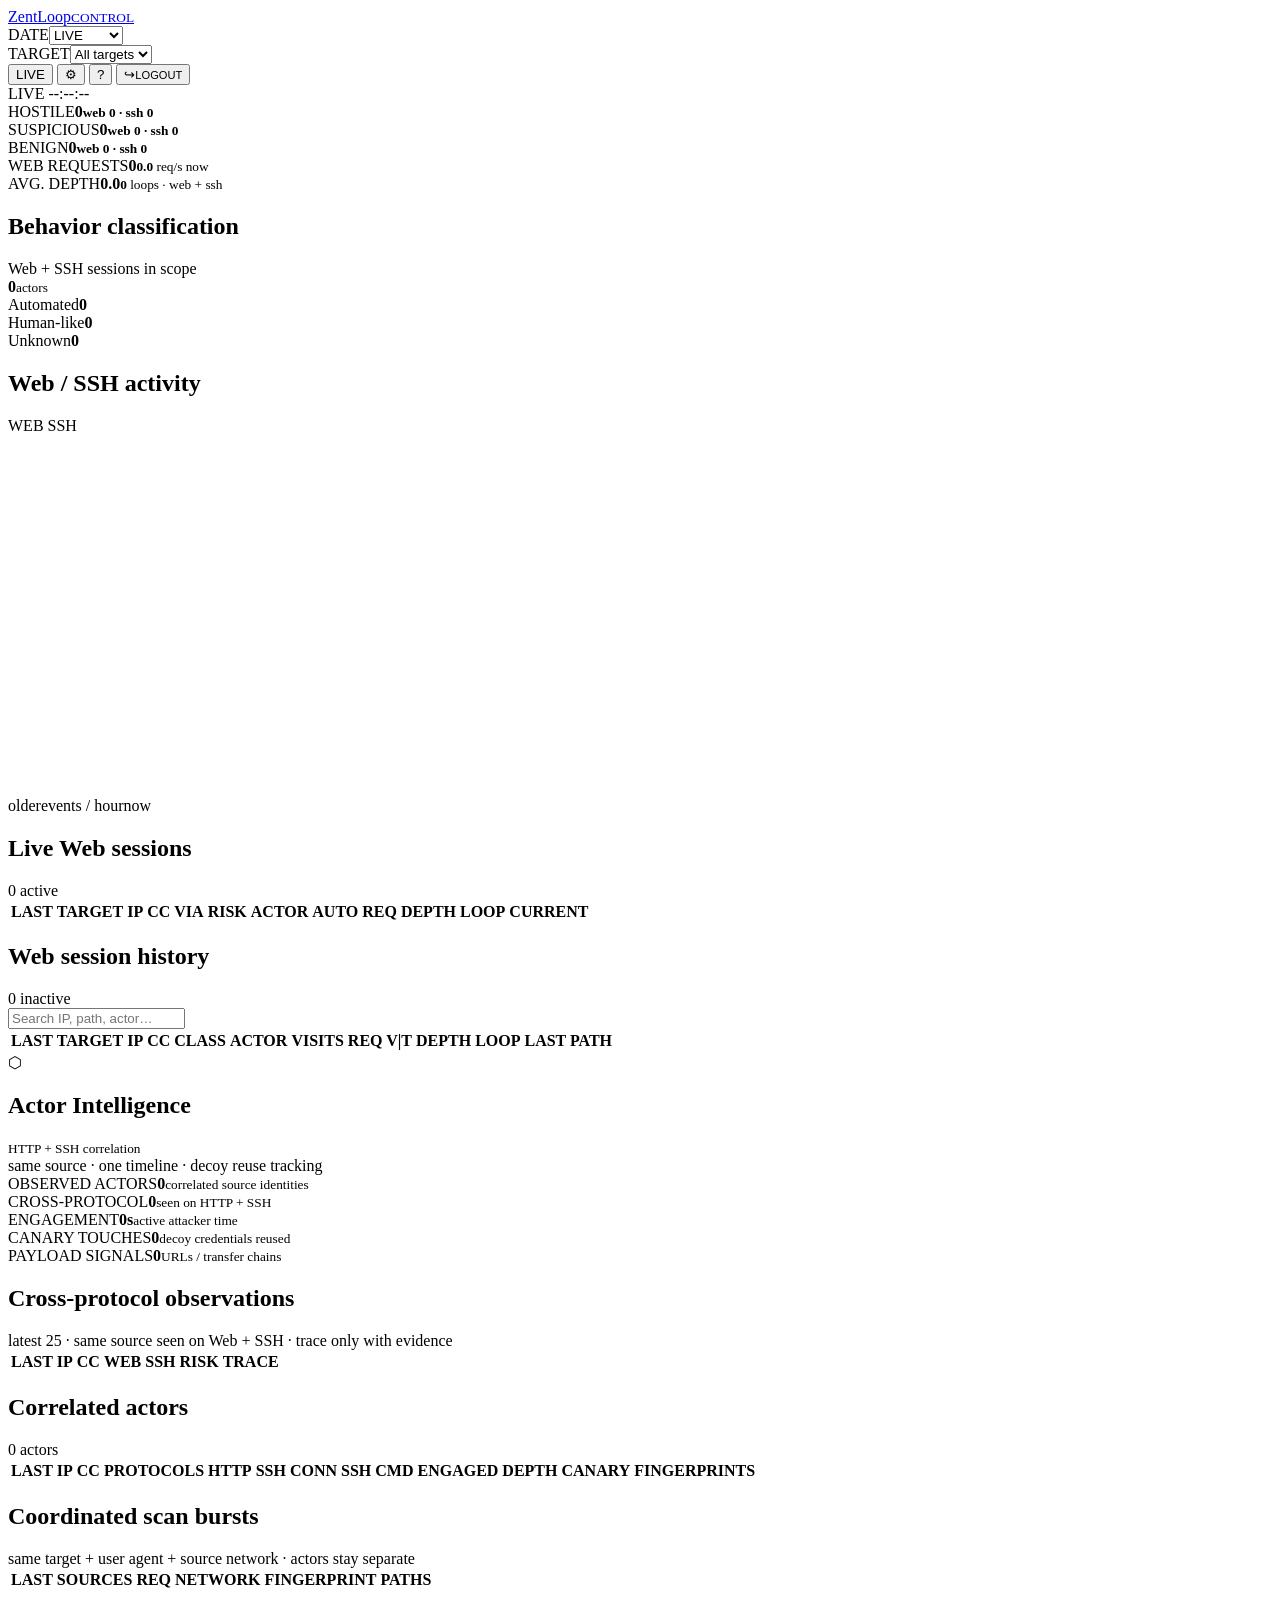
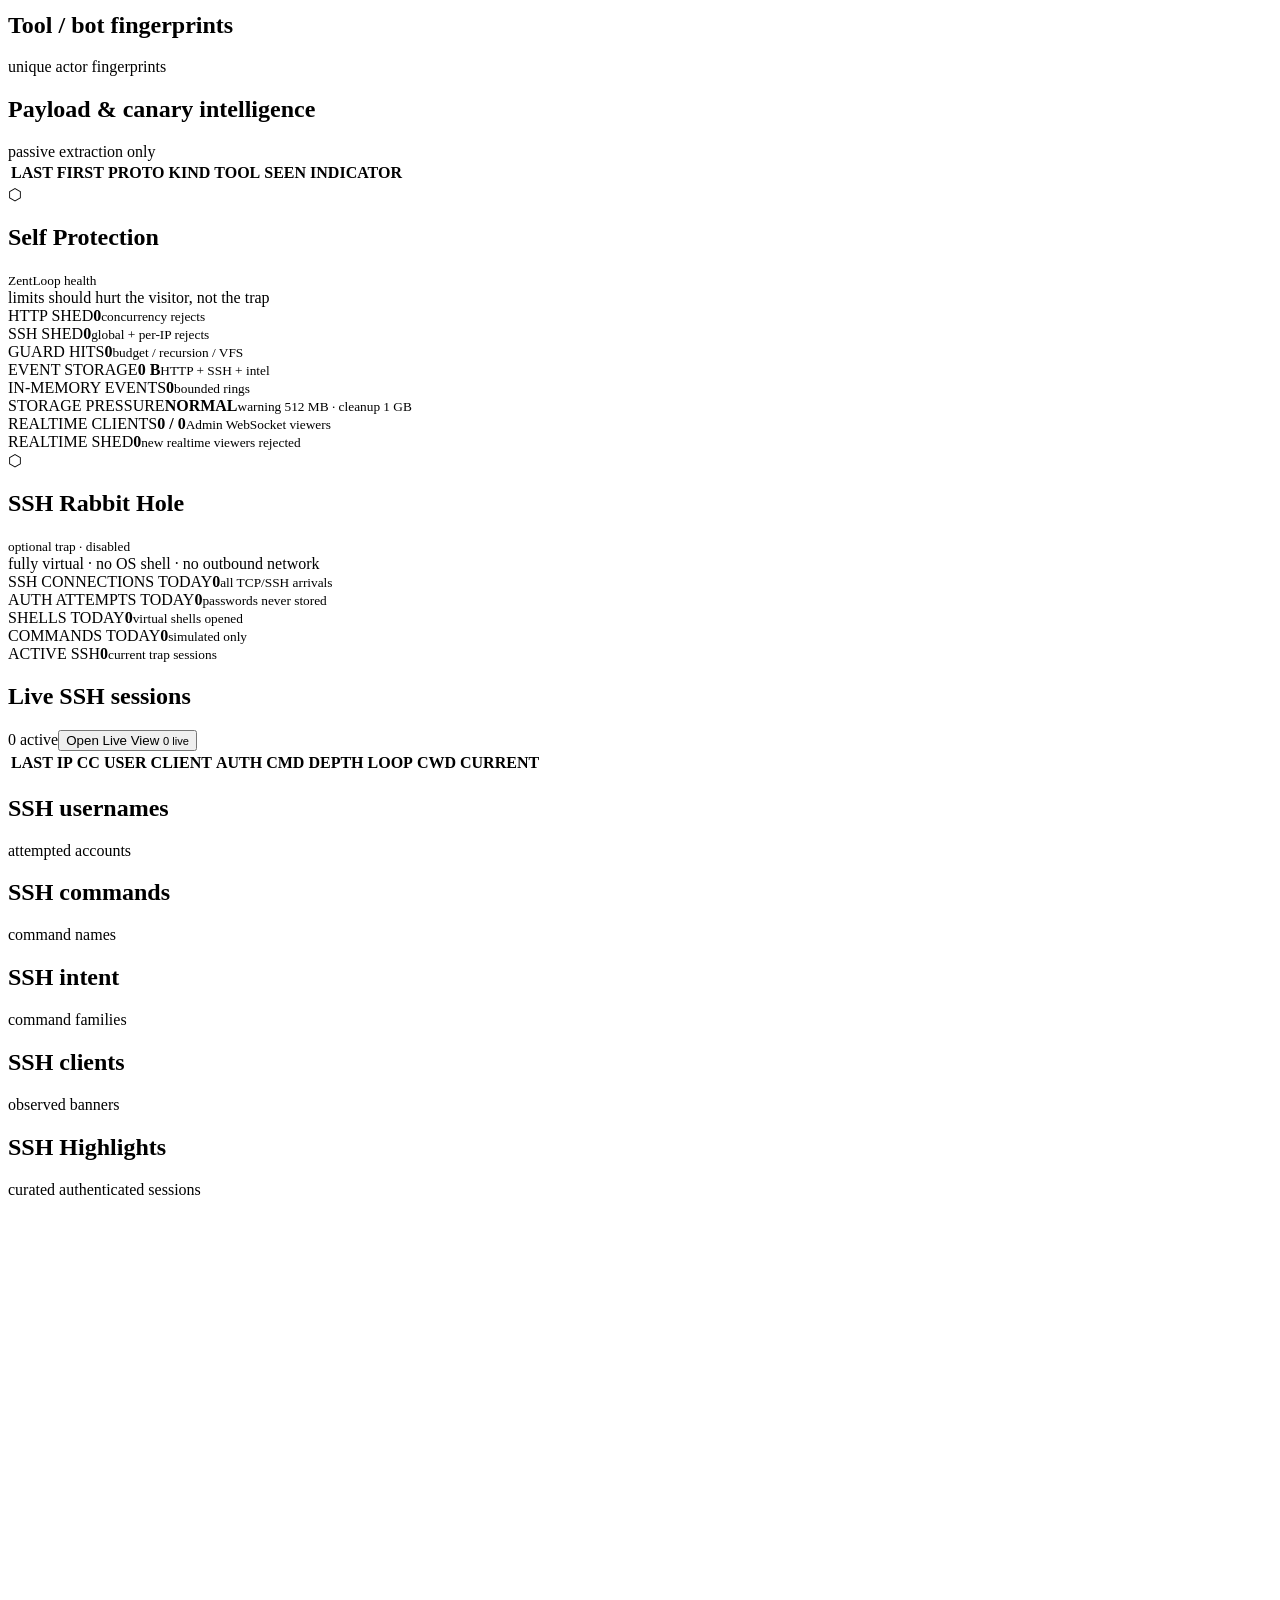
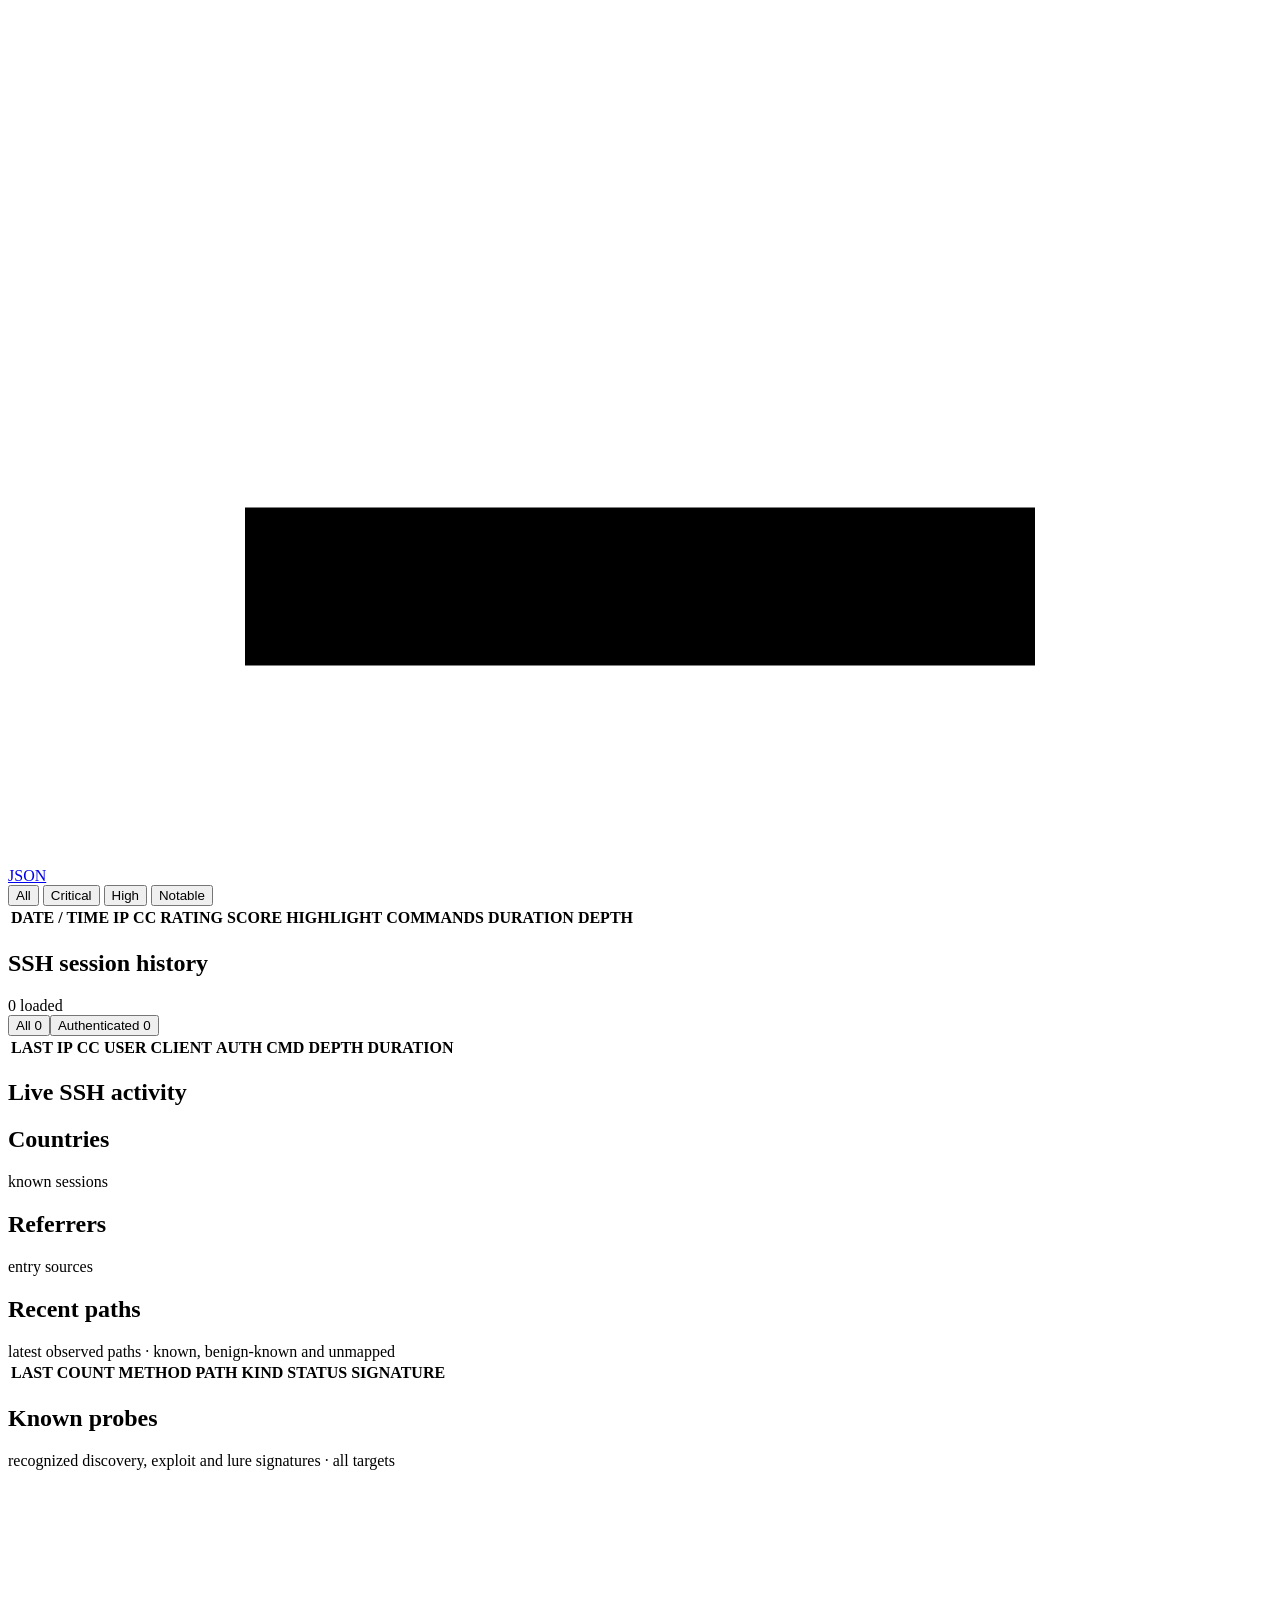
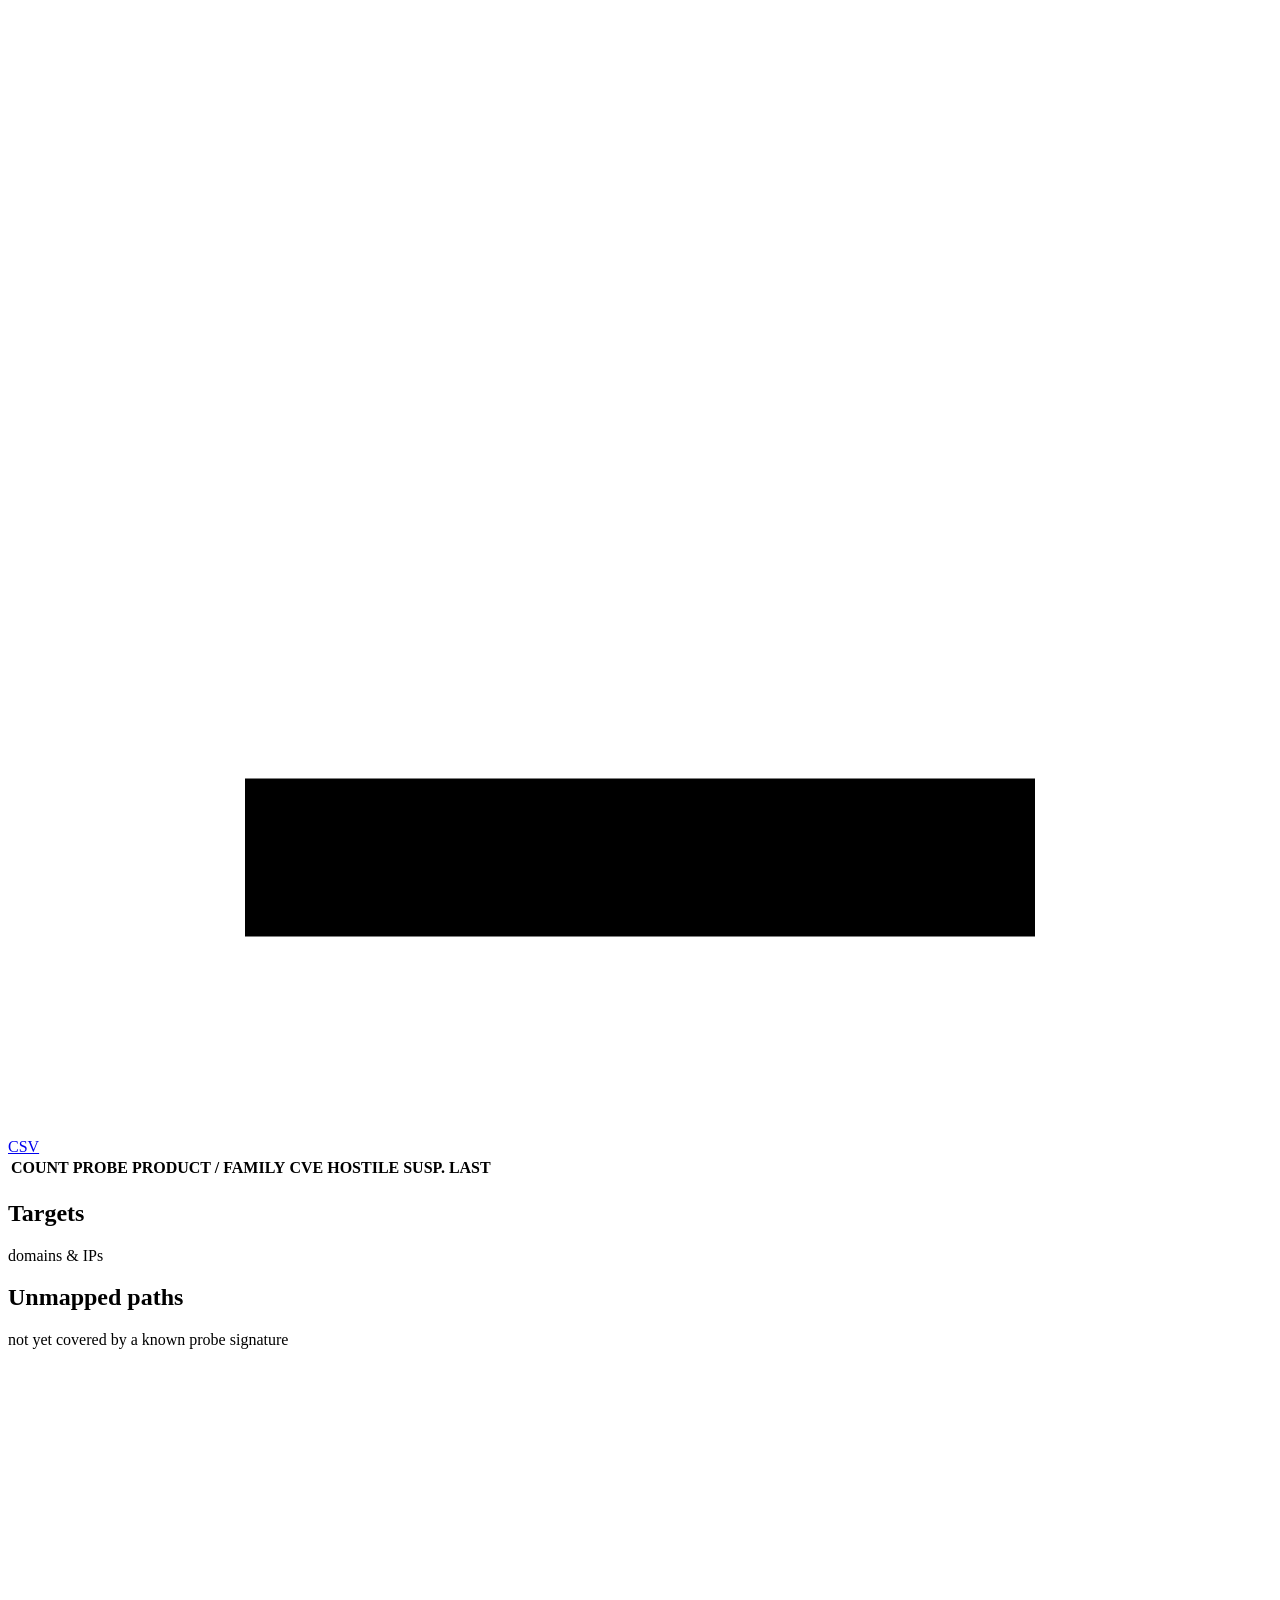
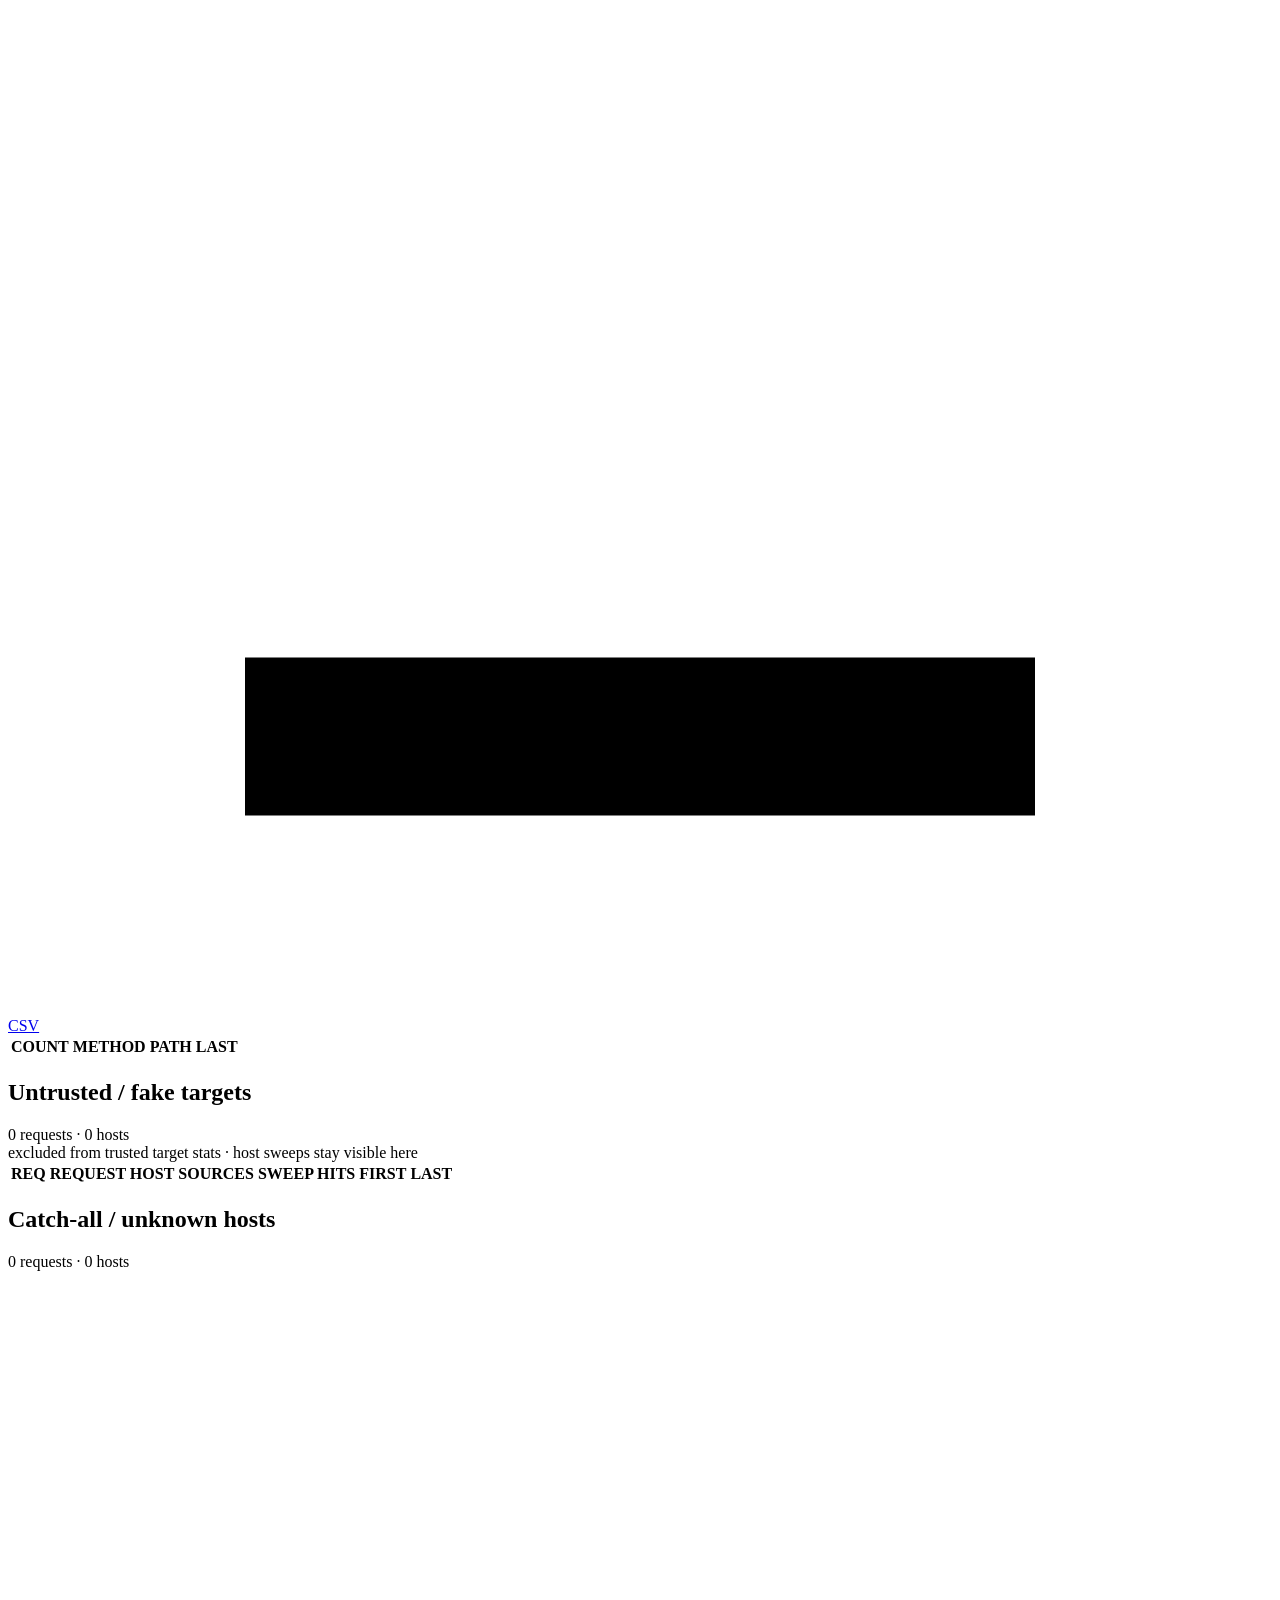
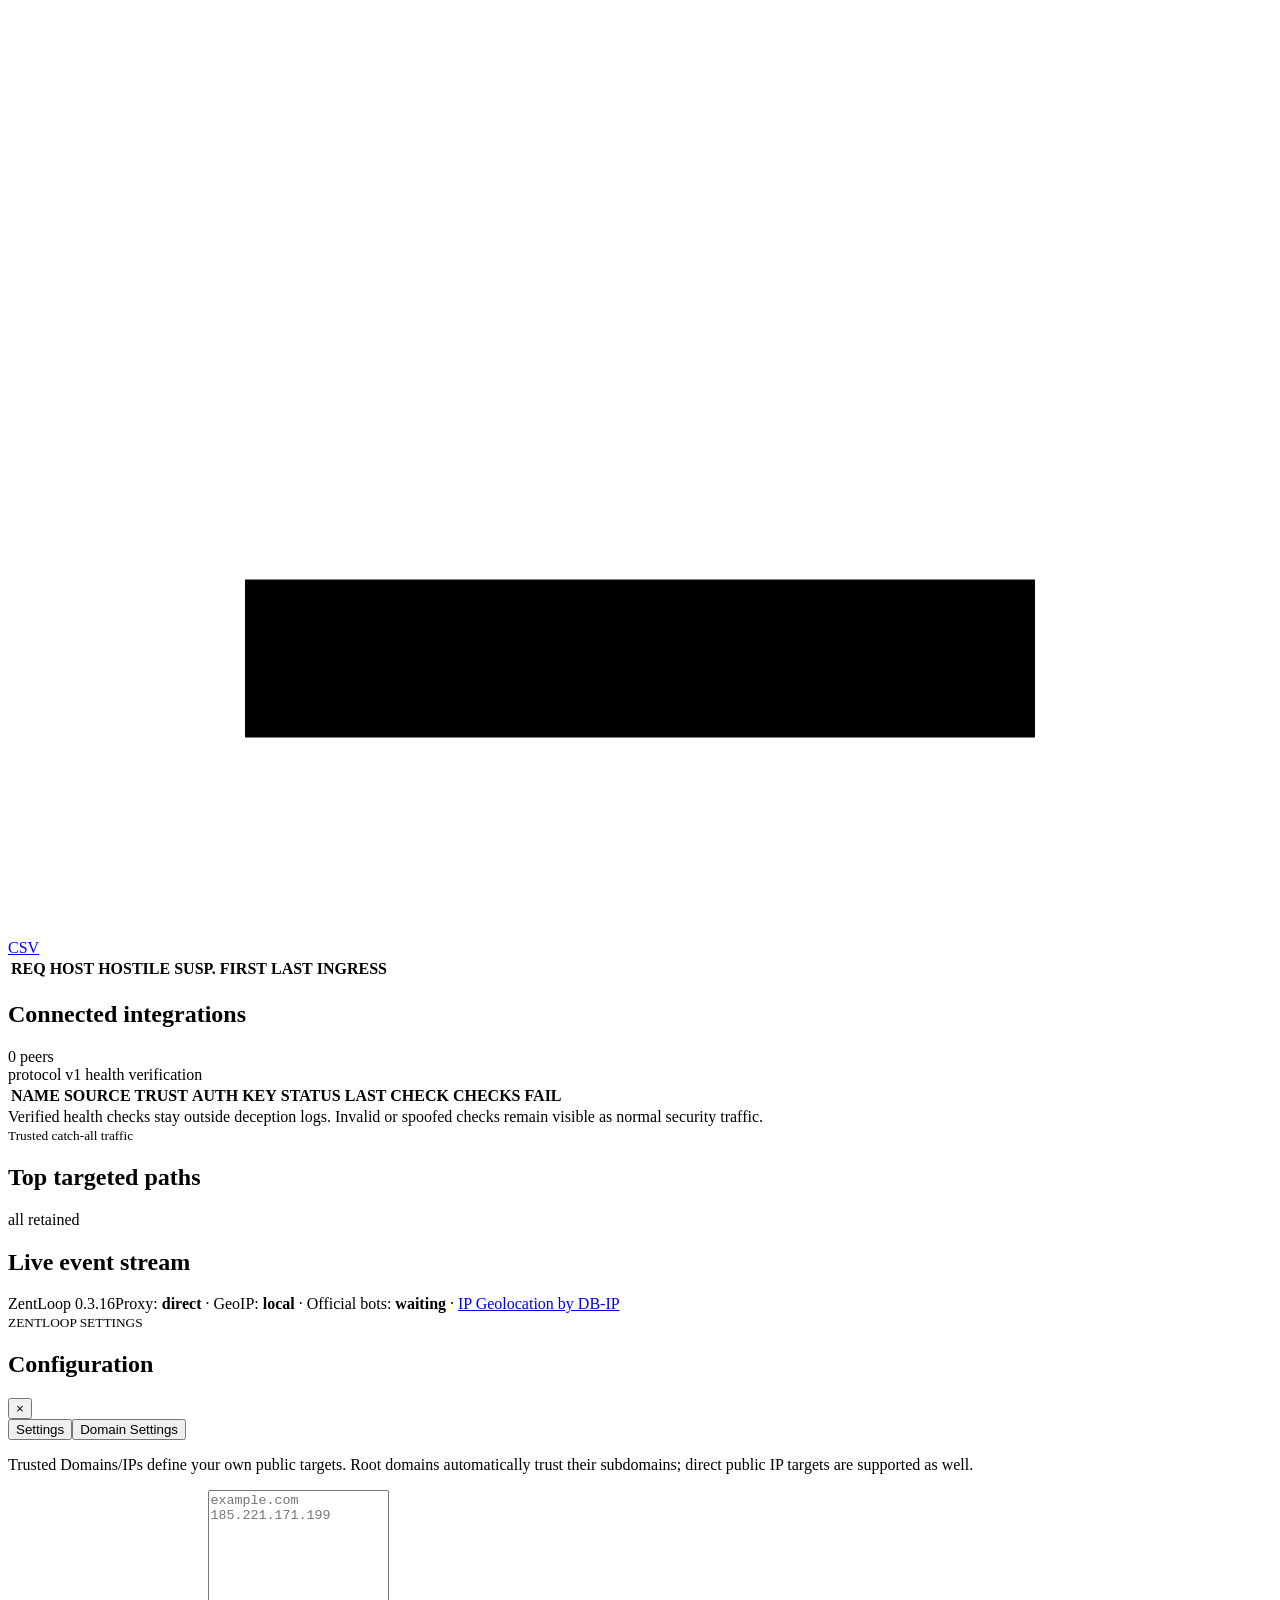
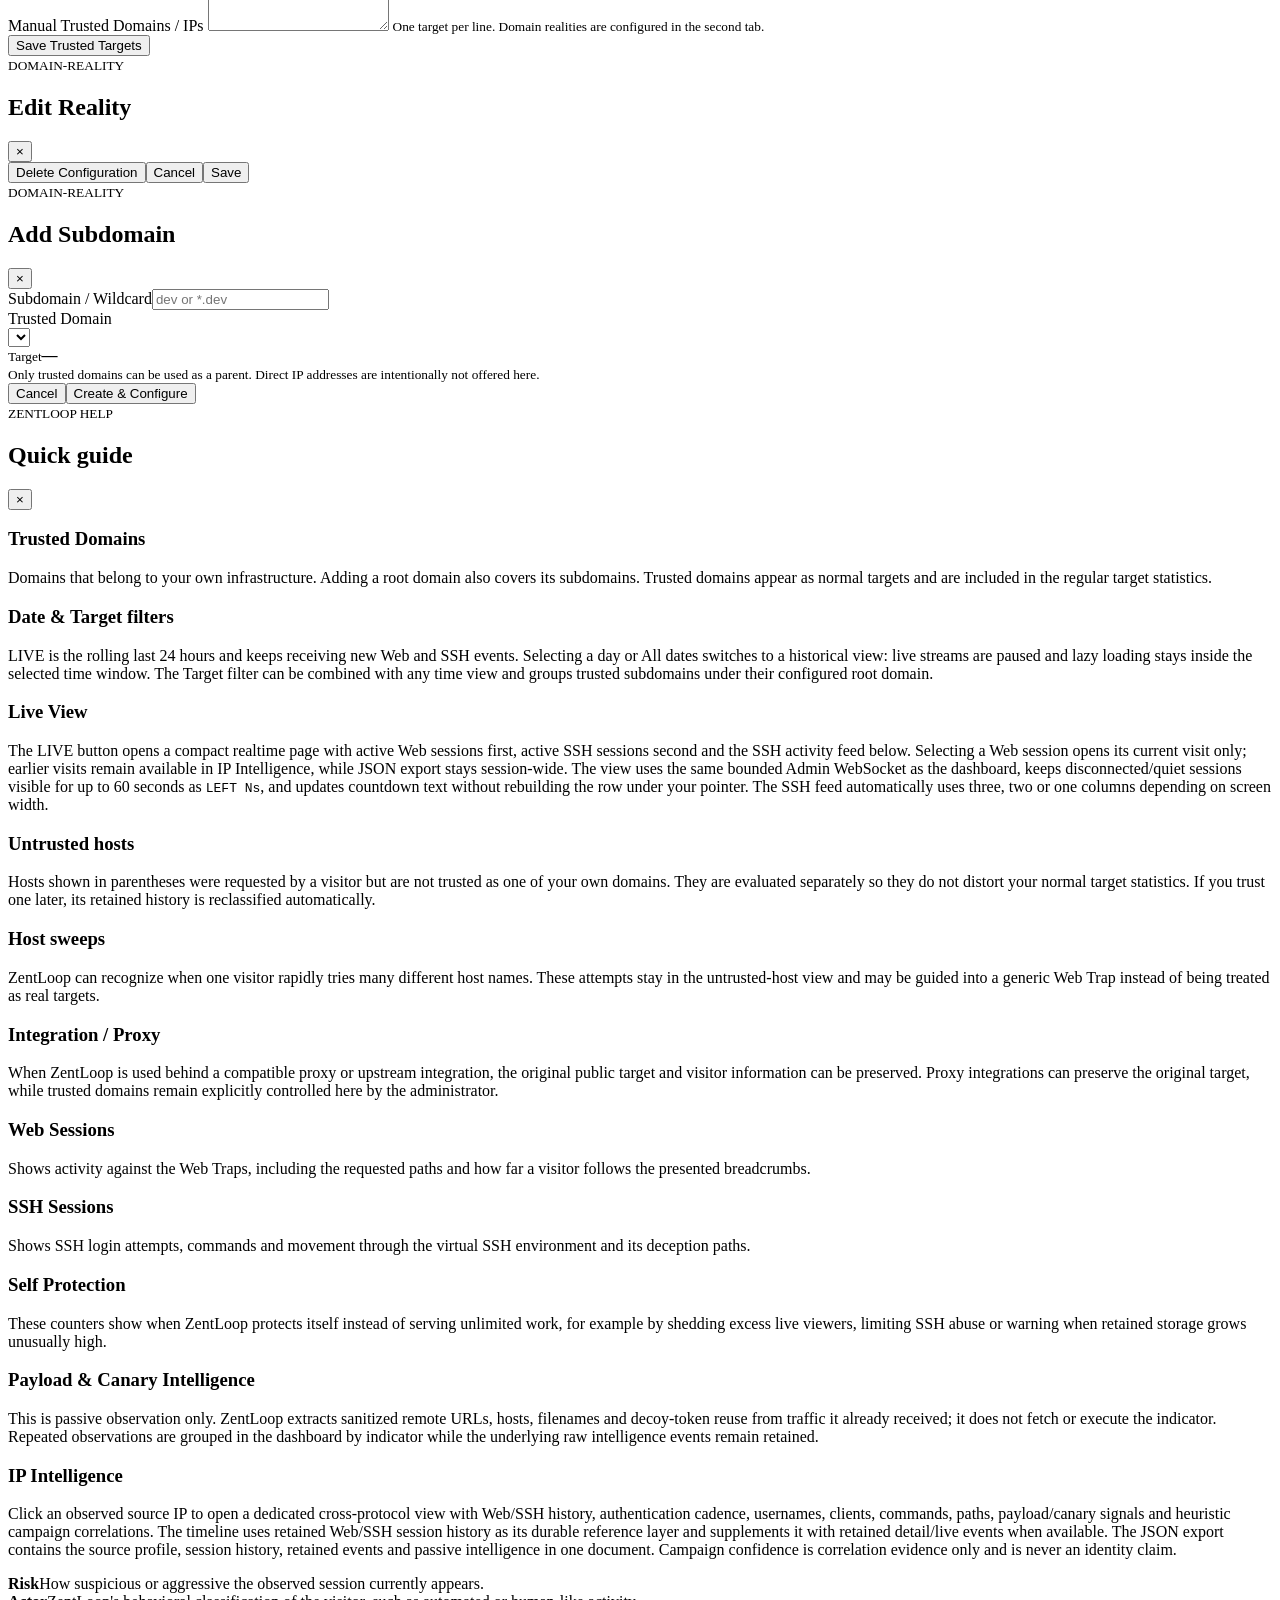
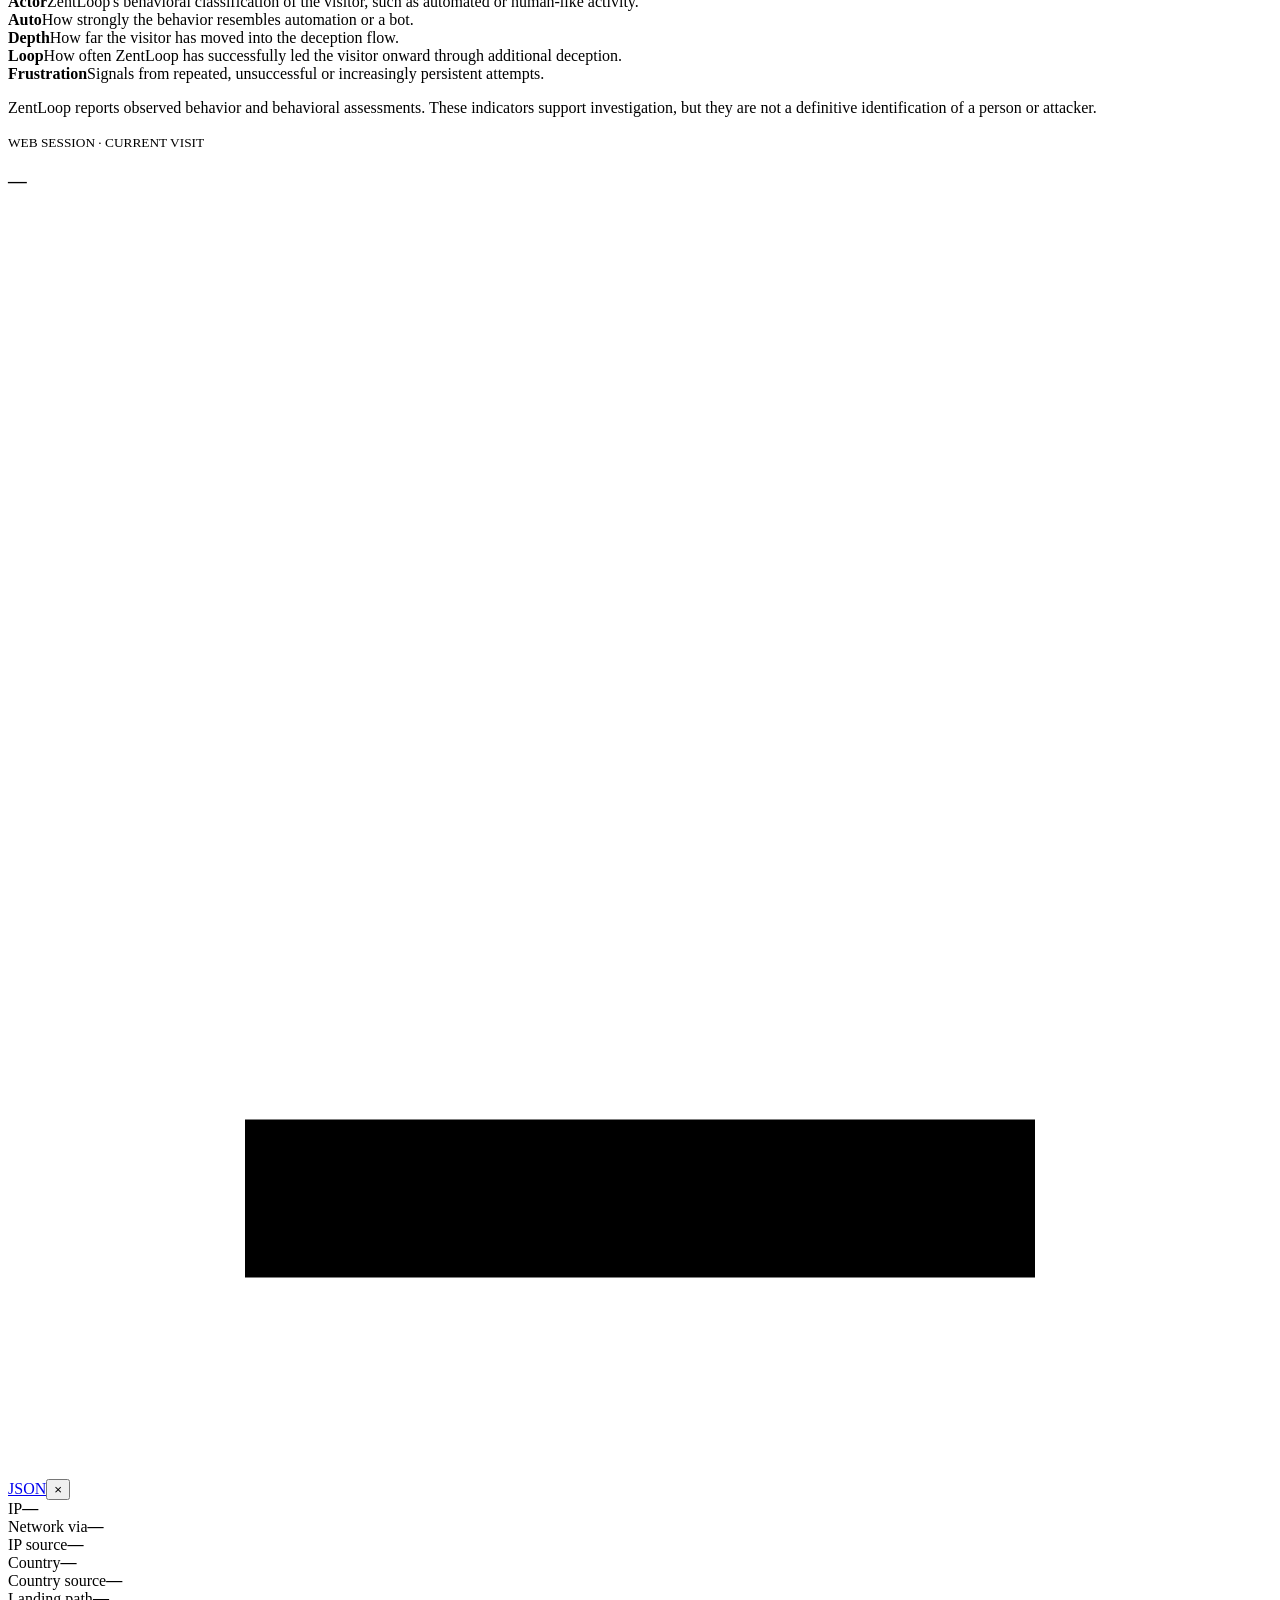
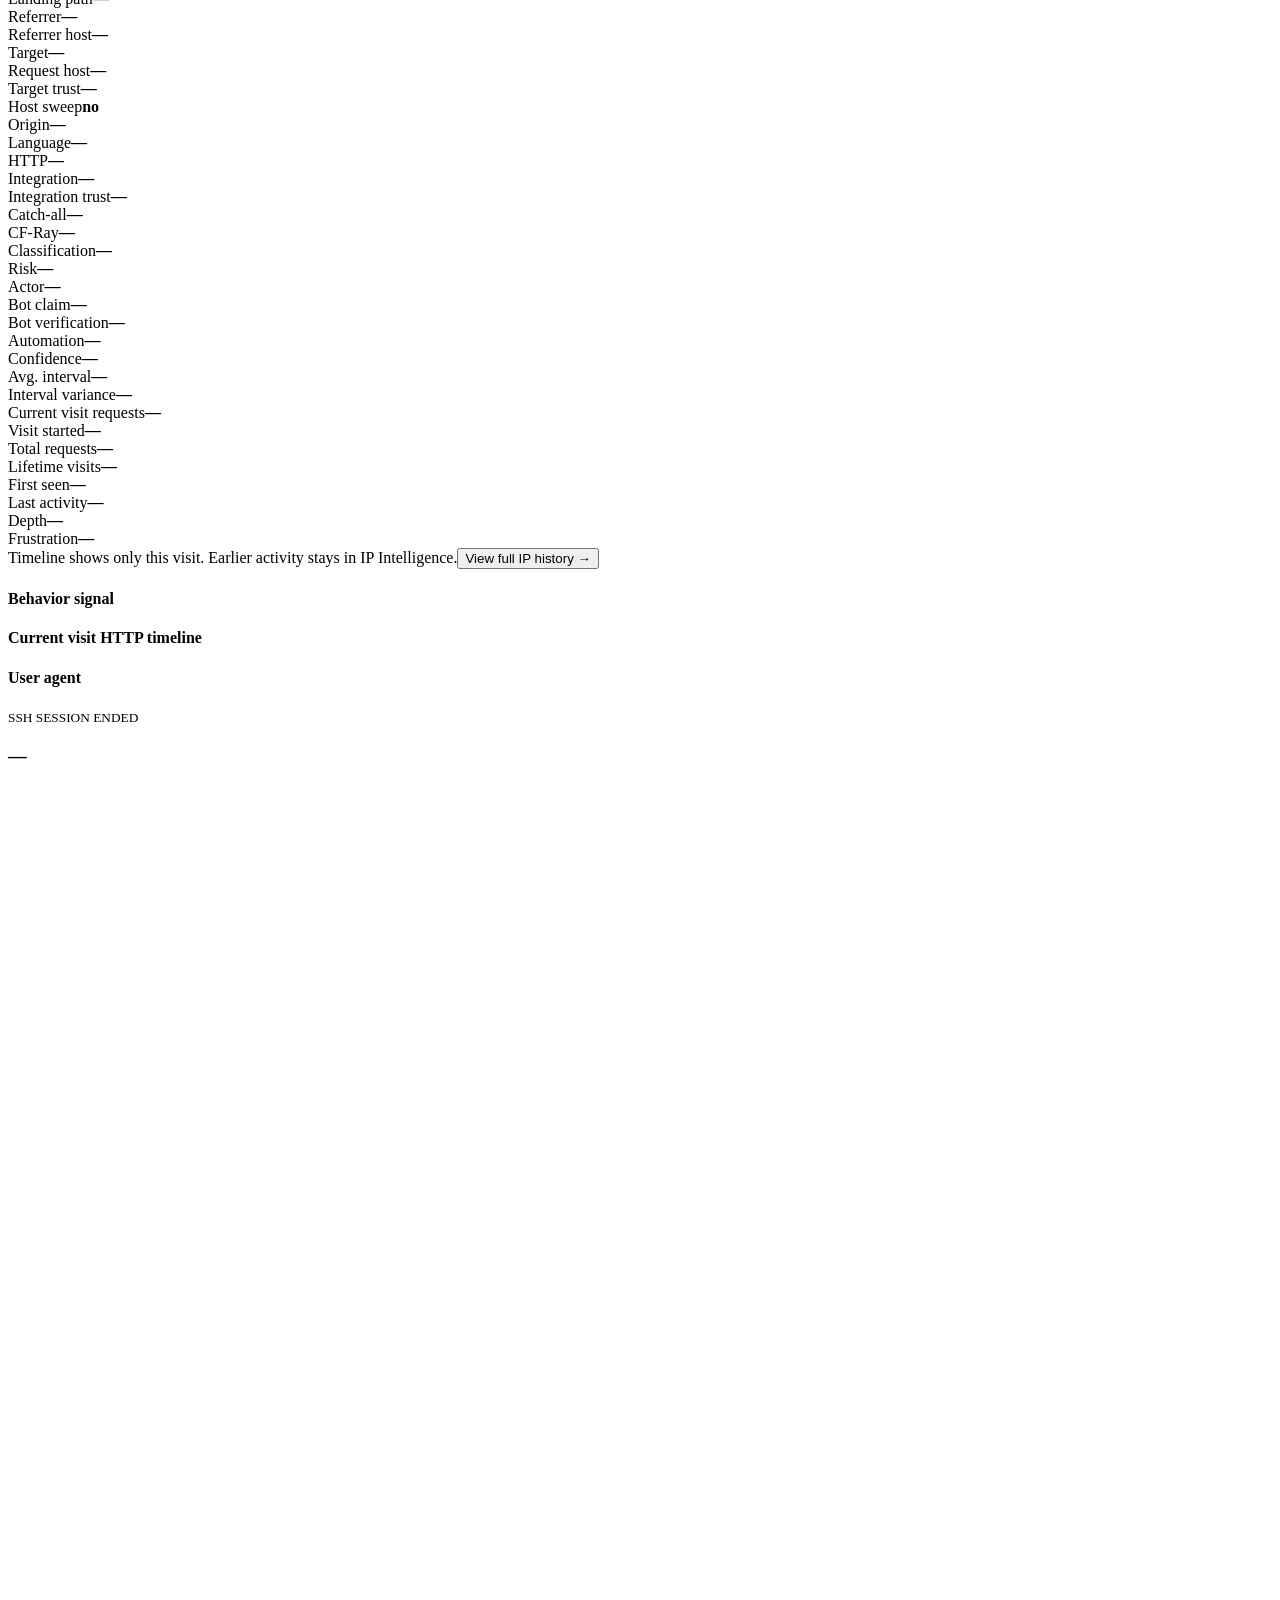
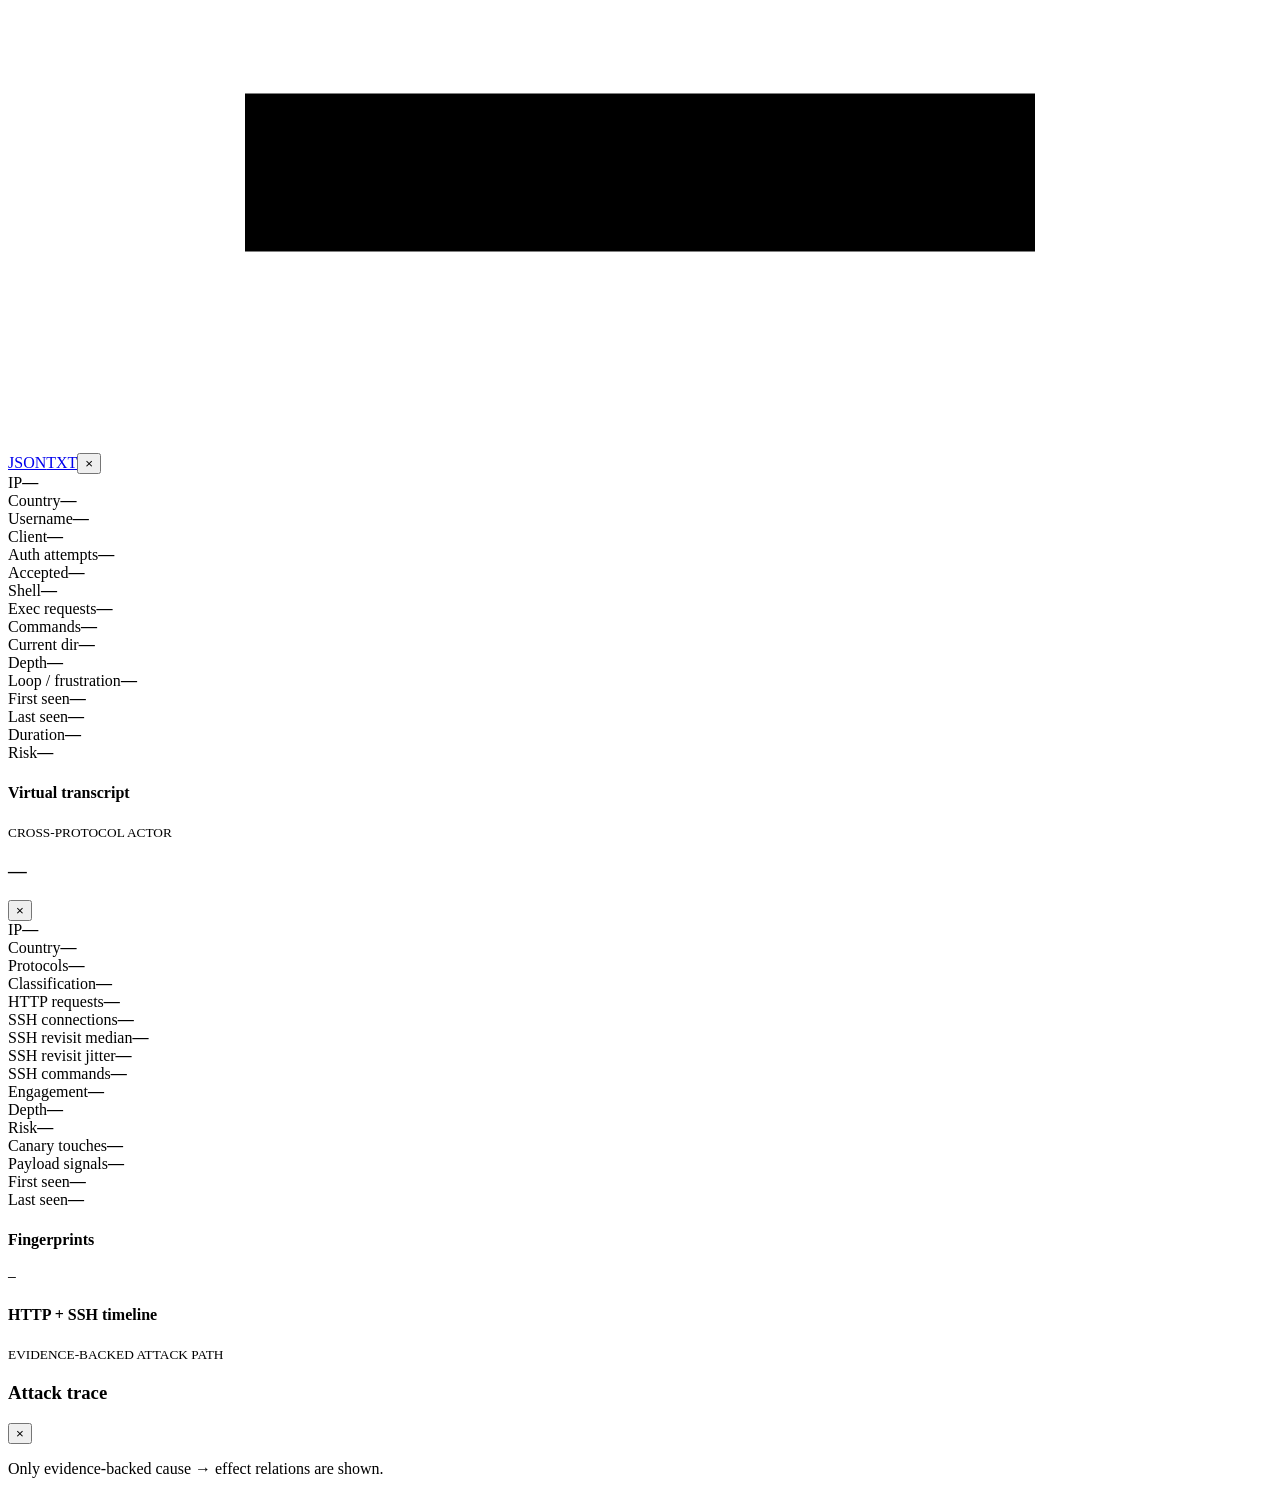
==== internal/server/web/index.html @ 13492fd9 "trap adjustments" ====
<!doctype html>
<html lang="en">
<head>
  <meta charset="utf-8">
  <meta name="viewport" content="width=device-width,initial-scale=1,viewport-fit=cover">
  <meta name="theme-color" content="#0a0d10">
  <meta name="mobile-web-app-capable" content="yes">
  <meta name="apple-mobile-web-app-capable" content="yes">
  <meta name="apple-mobile-web-app-status-bar-style" content="black-translucent">
  <meta name="apple-mobile-web-app-title" content="ZentLoop">
  <title>ZentLoop Admin</title>
  <link rel="icon" type="image/png" href="/favicon.png">
  <link rel="apple-touch-icon" sizes="192x192" href="/pwa-icon-192.png">
  <link rel="manifest" href="/manifest.webmanifest">
  <link rel="stylesheet" href="/style.css">
</head>
<body>
  <header class="topbar">
    <a class="brand" id="brandHome" href="/" aria-label="Open ZentLoop dashboard"><img class="brand-logo" src="/zentloop-logo.png" alt=""><span id="brand">ZentLoop</span><small>CONTROL</small></a>
    <div class="target-control"><label for="dateFilter">DATE</label><select id="dateFilter"><option value="live">LIVE</option><option value="all">All dates</option></select></div>
    <div class="target-control"><label for="targetFilter">TARGET</label><select id="targetFilter"><option value="">All targets</option></select></div>
    <div class="topbar-tools">
      <button id="toggleLiveView" class="view-switch" type="button" aria-label="Open ZentLoop live view" title="Live View"><span class="view-switch-dot"></span><span id="toggleLiveViewLabel">LIVE</span></button>
      <button id="openSettings" class="settings-button" type="button" aria-label="ZentLoop settings" title="Settings">⚙</button>
      <button id="openHelp" class="settings-button help-button" type="button" aria-label="ZentLoop help" title="Quick help">?</button>
      <button id="logoutAdmin" class="settings-button logout-button" type="button" aria-label="Sign out of ZentLoop" title="Sign out"><span aria-hidden="true">↪</span><small>LOGOUT</small></button>
    </div>
    <div class="live" id="viewStatus"><span class="dot"></span> <span id="viewMode">LIVE</span> <span id="clock">--:--:--</span></div>
  </header>

  <main>
    <div id="dashboardView" class="view-pane">
    <section class="hero-grid">
      <article class="metric danger"><span>HOSTILE</span><strong id="hostile">0</strong><small><b id="hostileSplit">web 0 · ssh 0</b></small></article>
      <article class="metric warn"><span>SUSPICIOUS</span><strong id="suspicious">0</strong><small><b id="suspiciousSplit">web 0 · ssh 0</b></small></article>
      <article class="metric ok"><span>BENIGN</span><strong id="benign">0</strong><small><b id="benignSplit">web 0 · ssh 0</b></small></article>
      <article class="metric"><span>WEB REQUESTS</span><strong id="requestsToday">0</strong><small><b id="rps">0.0</b> req/s now</small></article>
      <article class="metric"><span>AVG. DEPTH</span><strong id="avgDepth">0.0</strong><small><b id="loops">0</b> loops · web + ssh</small></article>
    </section>

    <section class="grid two">
      <article class="panel">
        <div class="panel-title"><h2>Behavior classification</h2><span>Web + SSH sessions in scope</span></div>
        <div class="behavior">
          <div class="ring" id="actorRing"><div><strong id="actorTotal">0</strong><small>actors</small></div></div>
          <div class="legend">
            <div><i class="auto"></i><span>Automated</span><b id="automated">0</b></div>
            <div><i class="human"></i><span>Human-like</span><b id="human">0</b></div>
            <div><i class="unknown"></i><span>Unknown</span><b id="unknown">0</b></div>
          </div>
        </div>
      </article>
      <article class="panel">
        <div class="panel-title"><h2>Web / SSH activity</h2><span class="activity-legend" aria-label="Activity chart legend"><i class="web"></i>WEB <i class="ssh"></i>SSH</span></div>
        <svg id="activityChart" viewBox="0 0 600 170" preserveAspectRatio="none" aria-label="Web and SSH activity chart"></svg>
        <div class="chart-footer"><span id="activityFirst">older</span><span id="activityUnit">events / hour</span><span id="activityLast">now</span></div>
      </article>
    </section>

    <section class="panel sessions-panel">
      <div class="panel-title"><h2>Live Web sessions</h2><span id="sessionCount">0 active</span></div>
      <div class="table-wrap"><table>
        <thead><tr><th>LAST</th><th>TARGET</th><th>IP</th><th>CC</th><th>VIA</th><th>RISK</th><th>ACTOR</th><th>AUTO</th><th>REQ</th><th>DEPTH</th><th>LOOP</th><th>CURRENT</th></tr></thead>
        <tbody id="sessionsBody"></tbody>
      </table></div>
    </section>

    <section class="panel history-panel">
      <div class="panel-title history-title">
        <div><h2>Web session history</h2><span id="historyCount">0 inactive</span></div>
        <input id="historySearch" type="search" placeholder="Search IP, path, actor…" autocomplete="off">
      </div>
      <div class="table-wrap"><table>
        <thead><tr><th>LAST</th><th>TARGET</th><th>IP</th><th>CC</th><th>CLASS</th><th>ACTOR</th><th>VISITS</th><th title="Requests: current/last visit | session total">REQ V|T</th><th>DEPTH</th><th>LOOP</th><th>LAST PATH</th></tr></thead>
        <tbody id="historyBody"></tbody>
      </table></div>
    </section>

    <section class="actor-zone">
      <div class="section-heading"><div><span class="hex">⬡</span><h2>Actor Intelligence</h2><small>HTTP + SSH correlation</small></div><span>same source · one timeline · decoy reuse tracking</span></div>
      <section class="hero-grid actor-metrics">
        <article class="metric"><span>OBSERVED ACTORS</span><strong id="actorActors">0</strong><small>correlated source identities</small></article>
        <article class="metric warn"><span>CROSS-PROTOCOL</span><strong id="actorCross">0</strong><small>seen on HTTP + SSH</small></article>
        <article class="metric ok"><span>ENGAGEMENT</span><strong id="actorEngagement">0s</strong><small>active attacker time</small></article>
        <article class="metric danger"><span>CANARY TOUCHES</span><strong id="actorCanaries">0</strong><small>decoy credentials reused</small></article>
        <article class="metric"><span>PAYLOAD SIGNALS</span><strong id="actorPayloads">0</strong><small>URLs / transfer chains</small></article>
      </section>

      <section class="panel sessions-panel cross-observations">
        <div class="panel-title"><h2>Cross-protocol observations</h2><span>latest 25 · same source seen on Web + SSH · trace only with evidence</span></div>
        <div class="table-wrap"><table>
          <thead><tr><th>LAST</th><th>IP</th><th>CC</th><th>WEB</th><th>SSH</th><th>RISK</th><th>TRACE</th></tr></thead>
          <tbody id="crossProtocolBody"></tbody>
        </table></div>
      </section>

      <section class="panel sessions-panel">
        <div class="panel-title"><h2>Correlated actors</h2><span id="actorListCount">0 actors</span></div>
        <div class="table-wrap"><table>
          <thead><tr><th>LAST</th><th>IP</th><th>CC</th><th>PROTOCOLS</th><th>HTTP</th><th>SSH CONN</th><th>SSH CMD</th><th>ENGAGED</th><th>DEPTH</th><th>CANARY</th><th>FINGERPRINTS</th></tr></thead>
          <tbody id="actorsBody"></tbody>
        </table></div>
      </section>

      <section class="panel sessions-panel">
        <div class="panel-title"><h2>Coordinated scan bursts</h2><span>same target + user agent + source network · actors stay separate</span></div>
        <div class="table-wrap compact-scroll"><table>
          <thead><tr><th>LAST</th><th>SOURCES</th><th>REQ</th><th>NETWORK</th><th>FINGERPRINT</th><th>PATHS</th></tr></thead>
          <tbody id="burstsBody"></tbody>
        </table></div>
      </section>

      <section class="grid two lower">
        <article class="panel"><div class="panel-title"><h2>Tool / bot fingerprints</h2><span>unique actor fingerprints</span></div><div id="actorFingerprints" class="bars"></div></article>
        <article class="panel">
          <div class="panel-title"><h2>Payload & canary intelligence</h2><span>passive extraction only</span></div>
          <div class="table-wrap"><table><thead><tr><th>LAST</th><th>FIRST</th><th>PROTO</th><th>KIND</th><th>TOOL</th><th>SEEN</th><th>INDICATOR</th></tr></thead><tbody id="intelBody"></tbody></table></div>
        </article>
      </section>
    </section>

    <section class="health-zone">
      <div class="section-heading"><div><span class="hex">⬡</span><h2>Self Protection</h2><small>ZentLoop health</small></div><span>limits should hurt the visitor, not the trap</span></div>
      <section class="hero-grid health-metrics">
        <article class="metric warn"><span>HTTP SHED</span><strong id="healthHTTPRejected">0</strong><small>concurrency rejects</small></article>
        <article class="metric warn"><span>SSH SHED</span><strong id="healthSSHRejected">0</strong><small id="healthSSHNote">global + per-IP rejects</small></article>
        <article class="metric"><span>GUARD HITS</span><strong id="healthGuardHits">0</strong><small>budget / recursion / VFS</small></article>
        <article class="metric ok"><span>EVENT STORAGE</span><strong id="healthStorage">0 B</strong><small>HTTP + SSH + intel</small></article>
        <article class="metric"><span>IN-MEMORY EVENTS</span><strong id="healthMemoryEvents">0</strong><small>bounded rings</small></article>
        <article class="metric"><span>STORAGE PRESSURE</span><strong id="healthStoragePressure">NORMAL</strong><small id="healthStorageBudget">warning 512 MB · cleanup 1 GB</small></article>
        <article class="metric"><span>REALTIME CLIENTS</span><strong id="healthLiveSubscribers">0 / 0</strong><small id="healthLiveSubscribersNote">Admin WebSocket viewers</small></article>
        <article class="metric"><span>REALTIME SHED</span><strong id="healthLiveRejected">0</strong><small>new realtime viewers rejected</small></article>
      </section>
    </section>

    <section class="ssh-zone">
      <div class="section-heading"><div><span class="hex">⬡</span><h2>SSH Rabbit Hole</h2><small id="sshState">optional trap · disabled</small></div><span>fully virtual · no OS shell · no outbound network</span></div>
      <section class="hero-grid ssh-metrics">
        <article class="metric"><span>SSH CONNECTIONS TODAY</span><strong id="sshConnections">0</strong><small>all TCP/SSH arrivals</small></article>
        <article class="metric warn"><span>AUTH ATTEMPTS TODAY</span><strong id="sshAuth">0</strong><small>passwords never stored</small></article>
        <article class="metric danger"><span>SHELLS TODAY</span><strong id="sshShells">0</strong><small>virtual shells opened</small></article>
        <article class="metric"><span>COMMANDS TODAY</span><strong id="sshCommands">0</strong><small>simulated only</small></article>
        <article class="metric ok"><span>ACTIVE SSH</span><strong id="sshActive">0</strong><small>current trap sessions</small></article>
      </section>

      <section class="panel sessions-panel">
        <div class="panel-title"><h2>Live SSH sessions</h2><div class="ssh-session-tools"><span id="sshSessionCount">0 active</span><button id="openLiveViewFromSSH" class="compact-action" type="button">Open Live View <small id="liveViewLauncherSummary">0 live</small></button></div></div>
        <div class="table-wrap"><table>
          <thead><tr><th>LAST</th><th>IP</th><th>CC</th><th>USER</th><th>CLIENT</th><th>AUTH</th><th>CMD</th><th>DEPTH</th><th>LOOP</th><th>CWD</th><th>CURRENT</th></tr></thead>
          <tbody id="sshSessionsBody"></tbody>
        </table></div>
      </section>


      <section class="grid two lower">
        <article class="panel"><div class="panel-title"><h2>SSH usernames</h2><span>attempted accounts</span></div><div id="sshTopUsers" class="bars"></div></article>
        <article class="panel"><div class="panel-title"><h2>SSH commands</h2><span>command names</span></div><div id="sshTopCommands" class="bars"></div></article>
      </section>
      <section class="grid two lower">
        <article class="panel"><div class="panel-title"><h2>SSH intent</h2><span>command families</span></div><div id="sshTopFamilies" class="bars"></div></article>
        <article class="panel"><div class="panel-title"><h2>SSH clients</h2><span>observed banners</span></div><div id="sshTopClients" class="bars"></div></article>
      </section>

      <section class="panel ssh-highlights-panel">
        <div class="panel-title ssh-highlights-title">
          <div><h2>SSH Highlights</h2><span id="sshHighlightsCount">curated authenticated sessions</span></div>
          <div class="ssh-highlight-actions"><a id="sshHighlightsExportJSON" class="export-link export-json" href="#" aria-label="Export filtered SSH highlights JSON" title="Export JSON"><svg class="export-icon" viewBox="0 0 16 16" aria-hidden="true"><path d="M8 1v9m0 0 3-3m-3 3L5 7M3 11.5v2h10v-2"/></svg><span>JSON</span></a><div id="sshHighlightFilters" class="feed-filters" role="group" aria-label="SSH highlight rating filter">
            <button type="button" class="active" data-highlight-filter="all">All</button>
            <button type="button" data-highlight-filter="critical">Critical</button>
            <button type="button" data-highlight-filter="high">High</button>
            <button type="button" data-highlight-filter="notable">Notable</button>
          </div></div>
        </div>
        <div id="sshHighlightsScroll" class="table-wrap ssh-highlights-scroll">
          <table class="ssh-highlights-table"><thead><tr><th>DATE / TIME</th><th>IP</th><th>CC</th><th>RATING</th><th>SCORE</th><th>HIGHLIGHT</th><th>COMMANDS</th><th>DURATION</th><th>DEPTH</th></tr></thead><tbody id="sshHighlightsBody"></tbody></table>
          <div id="sshHighlightsLoading" class="lazy-status" hidden>Loading more highlights…</div>
        </div>
      </section>

      <section class="grid two lower">
        <article class="panel history-panel ssh-history">
          <div class="panel-title ssh-history-title"><div><h2>SSH session history</h2><span id="sshHistoryCount">0 loaded</span></div><div id="sshHistoryFilters" class="feed-filters" role="group" aria-label="SSH session history filter"><button type="button" class="active" data-ssh-history-filter="all">All <span id="sshHistoryAllCount">0</span></button><button type="button" data-ssh-history-filter="authenticated">Authenticated <span id="sshHistoryAuthCount">0</span></button></div></div>
          <div class="table-wrap"><table>
            <thead><tr><th>LAST</th><th>IP</th><th>CC</th><th>USER</th><th>CLIENT</th><th>AUTH</th><th>CMD</th><th>DEPTH</th><th>DURATION</th></tr></thead>
            <tbody id="sshHistoryBody"></tbody>
          </table></div>
        </article>
        <article class="panel live-events ssh-events-panel">
          <div class="panel-title"><h2>Live SSH activity</h2></div>
          <div id="sshEvents" class="ssh-events"></div>
        </article>
      </section>
    </section>

    <section class="grid two lower">
      <article class="panel">
        <div class="panel-title"><h2>Countries</h2><span>known sessions</span></div>
        <div id="topCountries" class="bars"></div>
      </article>
      <article class="panel">
        <div class="panel-title"><h2>Referrers</h2><span>entry sources</span></div>
        <div id="topReferrers" class="bars"></div>
      </article>
    </section>

    <section class="panel lower">
      <div class="panel-title"><div><h2>Recent paths</h2><span>latest observed paths · known, benign-known and unmapped</span></div></div>
      <div class="table-wrap"><table>
        <thead><tr><th>LAST</th><th>COUNT</th><th>METHOD</th><th>PATH</th><th>KIND</th><th>STATUS</th><th>SIGNATURE</th></tr></thead>
        <tbody id="recentPathsBody"></tbody>
      </table></div>
    </section>

    <section class="panel">
      <div class="panel-title"><div><h2>Known probes</h2><span id="knownProbeSummary">recognized discovery, exploit and lure signatures · all targets</span></div><a class="export-link" href="/api/known-probes.csv" aria-label="Export CSV" title="Export CSV"><svg class="export-icon" viewBox="0 0 16 16" aria-hidden="true"><path d="M8 1v9m0 0 3-3m-3 3L5 7M3 11.5v2h10v-2"/></svg><span>CSV</span></a></div>
      <div class="table-wrap"><table>
        <thead><tr><th>COUNT</th><th>PROBE</th><th>PRODUCT / FAMILY</th><th>CVE</th><th>HOSTILE</th><th>SUSP.</th><th>LAST</th></tr></thead>
        <tbody id="knownProbeBody"></tbody>
      </table></div>
    </section>

    <section class="grid two lower">
      <article class="panel">
        <div class="panel-title"><h2>Targets</h2><span>domains & IPs</span></div>
        <div id="topTargets" class="bars"></div>
      </article>
      <article class="panel">
        <div class="panel-title"><div><h2>Unmapped paths</h2><span>not yet covered by a known probe signature</span></div><a id="unknownExport" class="export-link" href="/api/unknown-paths.csv" aria-label="Export CSV" title="Export CSV"><svg class="export-icon" viewBox="0 0 16 16" aria-hidden="true"><path d="M8 1v9m0 0 3-3m-3 3L5 7M3 11.5v2h10v-2"/></svg><span>CSV</span></a></div>
        <div class="table-wrap"><table><thead><tr><th>COUNT</th><th>METHOD</th><th>PATH</th><th>LAST</th></tr></thead><tbody id="unknownBody"></tbody></table></div>
      </article>
    </section>

    <section class="panel untrusted-panel">
      <div class="panel-title"><div><h2>Untrusted / fake targets</h2><span id="untrustedSummary">0 requests · 0 hosts</span></div><span>excluded from trusted target stats · host sweeps stay visible here</span></div>
      <div class="table-wrap compact-scroll"><table>
        <thead><tr><th>REQ</th><th>REQUEST HOST</th><th>SOURCES</th><th>SWEEP HITS</th><th>FIRST</th><th>LAST</th></tr></thead>
        <tbody id="untrustedHostsBody"></tbody>
      </table></div>
    </section>

    <section class="grid two lower">
      <article class="panel">
        <div class="panel-title"><div><h2>Catch-all / unknown hosts</h2><span id="catchAllSummary">0 requests · 0 hosts</span></div><a class="export-link" href="/api/catchall-hosts.csv" aria-label="Export CSV" title="Export CSV"><svg class="export-icon" viewBox="0 0 16 16" aria-hidden="true"><path d="M8 1v9m0 0 3-3m-3 3L5 7M3 11.5v2h10v-2"/></svg><span>CSV</span></a></div>
        <div class="table-wrap"><table>
          <thead><tr><th>REQ</th><th>HOST</th><th>HOSTILE</th><th>SUSP.</th><th>FIRST</th><th>LAST</th><th>INGRESS</th></tr></thead>
          <tbody id="catchAllBody"></tbody>
        </table></div>
      </article>
      <article class="panel integration-peers-panel">
        <div class="panel-title"><div><h2>Connected integrations</h2><span id="integrationPeerSummary">0 peers</span></div><span>protocol v1 health verification</span></div>
        <div class="table-wrap compact-scroll"><table>
          <thead><tr><th>NAME</th><th>SOURCE</th><th>TRUST</th><th>AUTH KEY</th><th>STATUS</th><th>LAST CHECK</th><th>CHECKS</th><th>FAIL</th></tr></thead>
          <tbody id="integrationPeersBody"></tbody>
        </table></div>
        <div class="integration-note">Verified health checks stay outside deception logs. Invalid or spoofed checks remain visible as normal security traffic.</div>
        <div class="integration-traffic"><small>Trusted catch-all traffic</small><div id="topIntegrations" class="bars"></div></div>
      </article>
    </section>

    <section class="grid two lower">
      <article class="panel">
        <div class="panel-title"><h2>Top targeted paths</h2><span>all retained</span></div>
        <div id="topPaths" class="bars"></div>
      </article>
      <article class="panel live-events">
        <div class="panel-title"><h2>Live event stream</h2></div>
        <div id="events"></div>
      </article>
    </section>

    </div>

    <section id="liveView" class="live-view" hidden aria-label="ZentLoop realtime live view">
      <div class="live-view-head">
        <div><small>REALTIME OBSERVATORY</small><h1>Live View</h1><p>SSH and Web activity in one compact operator view. Active and recently ended sessions remain visible for up to 60 seconds.</p></div>
      </div>

      <section class="live-summary-grid">
        <article class="live-summary-card web"><span>WEB LIVE</span><strong id="liveWebCount">0</strong><small id="liveWebSummaryNote">0 active · 0 recently left</small></article>
        <article class="live-summary-card ssh"><span>SSH LIVE</span><strong id="liveSSHCount">0</strong><small id="liveSSHSummaryNote">0 active · 0 recently left</small></article>
      </section>

      <section class="panel live-session-panel web">
        <div class="panel-title"><div><h2>Web Live Sessions</h2><span>HTTP activity · select for request timeline</span></div><span id="liveWebSessionCount">0 active</span></div>
        <div id="liveWebSessions" class="live-session-grid"></div>
      </section>

      <section class="panel live-session-panel ssh">
        <div class="panel-title"><div><h2>SSH Live Sessions</h2><span>virtual SSH trap · repeated auth-only retries are compacted</span></div><span id="liveSSHSessionCount">0 active</span></div>
        <div id="liveSSHSessions" class="live-session-grid"></div>
      </section>

      <section class="panel live-feed-panel">
        <div class="live-feed-page-head">
          <div class="live-feed-title"><small>SSH REALTIME ACTIVITY</small><div><h2>SSH Live Feed</h2><span id="sshLiveFeedSummary">0 live · 0 recently left</span></div></div>
        </div>
        <div id="sshLiveFeed" class="ssh-live-feed live-page-ssh-feed"></div>
      </section>
    </section>

    <section id="ipView" class="ip-view" hidden aria-label="IP intelligence view">
      <div class="ip-view-head">
        <div><small>ACTOR / SOURCE INTELLIGENCE</small><h1 id="ipViewTitle">IP Intelligence</h1><p id="ipViewSubtitle">Correlated Web + SSH observations for one source.</p></div>
        <div class="ip-view-actions"><button id="ipViewBack" type="button">← Dashboard</button><button id="ipTrace" class="compact-action" type="button" hidden>Attack trace</button><a id="ipExportJSON" class="export-link export-json" href="#" aria-label="Export IP intelligence JSON" title="Export JSON"><svg class="export-icon" viewBox="0 0 16 16" aria-hidden="true"><path d="M8 1v9m0 0 3-3m-3 3L5 7M3 11.5v2h10v-2"/></svg><span>JSON</span></a></div>
      </div>
      <section class="hero-grid ip-metrics">
        <article class="metric danger"><span>RISK</span><strong id="ipRisk">0</strong><small id="ipClassification">—</small></article>
        <article class="metric"><span>SSH CONNECTIONS</span><strong id="ipSSHConnections">0</strong><small id="ipSSHAuth">0 accepted · 0 rejected</small></article>
        <article class="metric warn"><span>SSH USERS</span><strong id="ipSSHUsers">0</strong><small id="ipSSHRate">peak 0 auth/min</small></article>
        <article class="metric warn"><span>SSH CONCURRENCY</span><strong id="ipSSHConcurrent">0</strong><small id="ipSSHRevisit">revisit —</small></article>
        <article class="metric"><span>WEB REQUESTS</span><strong id="ipHTTPRequests">0</strong><small id="ipHTTPShape">0 paths · 0 targets</small></article>
        <article class="metric"><span>ENGAGEMENT</span><strong id="ipEngagement">0s</strong><small id="ipSeen">—</small></article>
        <article class="metric danger"><span>PAYLOAD</span><strong id="ipPayloads">0</strong><small>passive signals</small></article>
        <article class="metric ok"><span>CANARY</span><strong id="ipCanaries">0</strong><small>decoy reuse</small></article>
      </section>
      <section class="grid two ip-upper">
        <article class="panel"><div class="panel-title"><h2>Web / SSH timeline</h2><span class="activity-legend"><i class="web"></i>WEB <i class="ssh"></i>SSH</span></div><svg id="ipTimelineChart" viewBox="0 0 600 170" preserveAspectRatio="none" aria-label="IP Web and SSH activity timeline"></svg><div class="chart-footer"><span id="ipTimelineFirst">first</span><span id="ipTimelineUnit">WEB requests / SSH connections · day</span><span id="ipTimelineLast">last</span></div></article>
        <article class="panel"><div class="panel-title"><h2>System assessment</h2><span>why ZentLoop scored this source</span></div><div id="ipReasons" class="ip-reasons"></div></article>
      </section>
      <section class="grid two ip-upper lower">
        <article class="panel"><div class="panel-title"><h2>SSH profile</h2><span>users · clients · commands</span></div><div class="ip-top-grid"><div><h4>Usernames</h4><div id="ipTopUsers" class="ip-top-list"></div></div><div><h4>SSH clients</h4><div id="ipTopClients" class="ip-top-list"></div></div><div><h4>Commands</h4><div id="ipTopCommands" class="ip-top-list"></div></div><div><h4>Families</h4><div id="ipTopFamilies" class="ip-top-list"></div></div></div></article>
        <article class="panel"><div class="panel-title"><h2>Web profile</h2><span>paths · targets</span></div><div class="ip-top-grid two"><div><h4>Paths</h4><div id="ipTopPaths" class="ip-top-list"></div></div><div><h4>Targets</h4><div id="ipTopTargets" class="ip-top-list"></div></div></div></article>
      </section>
      <section class="panel lower"><div class="panel-title"><h2>Possible campaign correlations</h2><span>heuristic only · never an identity claim</span></div><div class="table-wrap"><table><thead><tr><th>IP</th><th>CC</th><th>CONFIDENCE</th><th>RISK</th><th>LAST</th><th>WHY</th></tr></thead><tbody id="ipCampaignBody"></tbody></table></div></section>
      <section class="panel"><div class="panel-title"><h2>Observed timeline</h2><span id="ipRawCounts">retained events</span></div><div id="ipObservedTimeline" class="ip-observed-timeline"></div></section>
    </section>

    <footer><span class="footer-version"><span id="version">ZentLoop 0.3.16</span><a id="updateBadge" class="update-badge" href="https://github.com/ZentWorks/ZentLoop" target="_blank" rel="noopener noreferrer" hidden>NEW VERSION AVAILABLE</a></span><span>Proxy: <b id="proxyMode">direct</b> · GeoIP: <b id="geoStatus">local</b> · Official bots: <b id="botStatus">waiting</b> · <a href="https://db-ip.com" target="_blank" rel="noopener noreferrer">IP Geolocation by DB-IP</a></span></footer>
  </main>

  <div id="settingsBackdrop" class="modal-backdrop settings-backdrop" aria-hidden="true"></div>
  <section id="settingsModal" class="settings-modal settings-modal-wide" aria-hidden="true" role="dialog" aria-modal="true" aria-labelledby="settingsTitle">
    <div class="settings-modal-head"><div><small>ZENTLOOP SETTINGS</small><h2 id="settingsTitle">Configuration</h2></div><button id="closeSettings" class="modal-close" type="button" aria-label="Close settings">×</button></div>
    <div class="settings-tabs" role="tablist"><button id="settingsTabGeneral" class="active" type="button" role="tab">Settings</button><button id="settingsTabDomains" type="button" role="tab">Domain Settings</button></div>
    <div class="settings-modal-body">
      <section id="settingsGeneralPane" class="settings-pane">
        <p>Trusted Domains/IPs define your own public targets. Root domains automatically trust their subdomains; direct public IP targets are supported as well.</p>
        <label for="trustedDomainsInput">Manual Trusted Domains / IPs</label>
        <textarea id="trustedDomainsInput" rows="9" spellcheck="false" placeholder="example.com
185.221.171.199"></textarea>
        <small class="settings-hint">One target per line. Domain realities are configured in the second tab.</small>
        <div class="settings-actions"><span id="settingsStatus"></span><button id="saveSettings" type="button">Save Trusted Targets</button></div>
      </section>
      <section id="settingsDomainsPane" class="settings-pane" hidden>
        <div class="reality-intro"><div><b>Domain Reality</b><span>Persistent reality per domain/IP. IP, user-agent, and session rotation do not change an already committed target reality.</span></div><button id="addRealityTarget" type="button">+ Subdomain / Wildcard</button></div>
        <div id="realityProfiles" class="reality-list"></div>
        <div class="settings-inline-status" id="realityStatus" aria-live="polite"></div>
      </section>
    </div>
  </section>


  <div id="realityEditorBackdrop" class="modal-backdrop nested-modal-backdrop" aria-hidden="true"></div>
  <section id="realityEditorModal" class="settings-modal reality-editor-modal" aria-hidden="true" role="dialog" aria-modal="true" aria-labelledby="realityEditorTitle">
    <div class="settings-modal-head"><div><small>DOMAIN-REALITY</small><h2 id="realityEditorTitle">Edit Reality</h2></div><button id="closeRealityEditor" class="modal-close" type="button" aria-label="Close reality editor">×</button></div>
    <div class="settings-modal-body reality-editor-body">
      <div id="realityEditorContent"></div>
    </div>
    <div class="nested-modal-actions"><span id="realityEditorStatus" aria-live="polite"></span><button id="deleteRealityProfile" class="danger-button" type="button">Delete Configuration</button><button id="cancelRealityEditor" type="button">Cancel</button><button id="saveRealityEditor" class="primary-button" type="button">Save</button></div>
  </section>

  <div id="realityAddBackdrop" class="modal-backdrop nested-modal-backdrop" aria-hidden="true"></div>
  <section id="realityAddModal" class="settings-modal reality-add-modal" aria-hidden="true" role="dialog" aria-modal="true" aria-labelledby="realityAddTitle">
    <div class="settings-modal-head"><div><small>DOMAIN-REALITY</small><h2 id="realityAddTitle">Add Subdomain</h2></div><button id="closeRealityAdd" class="modal-close" type="button" aria-label="Close subdomain dialog">×</button></div>
    <div class="settings-modal-body">
      <div class="reality-add-grid">
        <div><label for="realitySubdomainPrefix">Subdomain / Wildcard</label><input id="realitySubdomainPrefix" type="text" autocomplete="off" spellcheck="false" placeholder="dev or *.dev"></div>
        <div><label for="realityParentTarget">Trusted Domain</label><div class="zent-select"><select id="realityParentTarget"></select></div></div>
      </div>
      <div class="reality-target-preview"><small>Target</small><b id="realityTargetPreview">—</b></div>
      <small class="settings-hint">Only trusted domains can be used as a parent. Direct IP addresses are intentionally not offered here.</small>
    </div>
    <div class="nested-modal-actions"><span id="realityAddStatus" aria-live="polite"></span><button id="cancelRealityAdd" type="button">Cancel</button><button id="createRealityTarget" class="primary-button" type="button">Create &amp; Configure</button></div>
  </section>

  <div id="helpBackdrop" class="modal-backdrop help-backdrop" aria-hidden="true"></div>
  <section id="helpModal" class="settings-modal help-modal" aria-hidden="true" role="dialog" aria-modal="true" aria-labelledby="helpTitle">
    <div class="settings-modal-head"><div><small>ZENTLOOP HELP</small><h2 id="helpTitle">Quick guide</h2></div><button id="closeHelp" class="modal-close" type="button" aria-label="Close help">×</button></div>
    <div class="settings-modal-body help-modal-body">
      <div class="help-block"><h3>Trusted Domains</h3><p>Domains that belong to your own infrastructure. Adding a root domain also covers its subdomains. Trusted domains appear as normal targets and are included in the regular target statistics.</p></div>
      <div class="help-block"><h3>Date &amp; Target filters</h3><p>LIVE is the rolling last 24 hours and keeps receiving new Web and SSH events. Selecting a day or All dates switches to a historical view: live streams are paused and lazy loading stays inside the selected time window. The Target filter can be combined with any time view and groups trusted subdomains under their configured root domain.</p></div>
      <div class="help-block"><h3>Live View</h3><p>The LIVE button opens a compact realtime page with active Web sessions first, active SSH sessions second and the SSH activity feed below. Selecting a Web session opens its current visit only; earlier visits remain available in IP Intelligence, while JSON export stays session-wide. The view uses the same bounded Admin WebSocket as the dashboard, keeps disconnected/quiet sessions visible for up to 60 seconds as <code>LEFT Ns</code>, and updates countdown text without rebuilding the row under your pointer. The SSH feed automatically uses three, two or one columns depending on screen width.</p></div>
      <div class="help-block"><h3>Untrusted hosts</h3><p>Hosts shown in parentheses were requested by a visitor but are not trusted as one of your own domains. They are evaluated separately so they do not distort your normal target statistics. If you trust one later, its retained history is reclassified automatically.</p></div>
      <div class="help-block"><h3>Host sweeps</h3><p>ZentLoop can recognize when one visitor rapidly tries many different host names. These attempts stay in the untrusted-host view and may be guided into a generic Web Trap instead of being treated as real targets.</p></div>
      <div class="help-block"><h3>Integration / Proxy</h3><p>When ZentLoop is used behind a compatible proxy or upstream integration, the original public target and visitor information can be preserved. Proxy integrations can preserve the original target, while trusted domains remain explicitly controlled here by the administrator.</p></div>
      <div class="help-block"><h3>Web Sessions</h3><p>Shows activity against the Web Traps, including the requested paths and how far a visitor follows the presented breadcrumbs.</p></div>
      <div class="help-block"><h3>SSH Sessions</h3><p>Shows SSH login attempts, commands and movement through the virtual SSH environment and its deception paths.</p></div>
      <div class="help-block"><h3>Self Protection</h3><p>These counters show when ZentLoop protects itself instead of serving unlimited work, for example by shedding excess live viewers, limiting SSH abuse or warning when retained storage grows unusually high.</p></div>
      <div class="help-block"><h3>Payload &amp; Canary Intelligence</h3><p>This is passive observation only. ZentLoop extracts sanitized remote URLs, hosts, filenames and decoy-token reuse from traffic it already received; it does not fetch or execute the indicator. Repeated observations are grouped in the dashboard by indicator while the underlying raw intelligence events remain retained.</p></div>
      <div class="help-block"><h3>IP Intelligence</h3><p>Click an observed source IP to open a dedicated cross-protocol view with Web/SSH history, authentication cadence, usernames, clients, commands, paths, payload/canary signals and heuristic campaign correlations. The timeline uses retained Web/SSH session history as its durable reference layer and supplements it with retained detail/live events when available. The JSON export contains the source profile, session history, retained events and passive intelligence in one document. Campaign confidence is correlation evidence only and is never an identity claim.</p></div>
      <div class="help-grid">
        <div><b>Risk</b><span>How suspicious or aggressive the observed session currently appears.</span></div>
        <div><b>Actor</b><span>ZentLoop's behavioral classification of the visitor, such as automated or human-like activity.</span></div>
        <div><b>Auto</b><span>How strongly the behavior resembles automation or a bot.</span></div>
        <div><b>Depth</b><span>How far the visitor has moved into the deception flow.</span></div>
        <div><b>Loop</b><span>How often ZentLoop has successfully led the visitor onward through additional deception.</span></div>
        <div><b>Frustration</b><span>Signals from repeated, unsuccessful or increasingly persistent attempts.</span></div>
      </div>
      <p class="help-note">ZentLoop reports observed behavior and behavioral assessments. These indicators support investigation, but they are not a definitive identification of a person or attacker.</p>
    </div>
  </section>

  <aside id="drawer" class="drawer" aria-hidden="true">
    <div class="drawer-head"><div><small>WEB SESSION · <span id="dVisitContext">CURRENT VISIT</span></small><h3 id="dId">—</h3></div><div class="drawer-actions"><button id="dTrace" class="compact-action" type="button" hidden>Trace</button><a id="webExportJSON" class="export-link export-json" href="#" aria-label="Export Web session JSON" title="Export JSON"><svg class="export-icon" viewBox="0 0 16 16" aria-hidden="true"><path d="M8 1v9m0 0 3-3m-3 3L5 7M3 11.5v2h10v-2"/></svg><span>JSON</span></a><button id="closeDrawer">×</button></div></div>
    <div class="drawer-body">
      <div class="detail-grid">
        <div><span>IP</span><b id="dIp">—</b></div><div><span>Network via</span><b id="dProxy">—</b></div>
        <div><span>IP source</span><b id="dIpSource">—</b></div><div><span>Country</span><b id="dCountry">—</b></div>
        <div><span>Country source</span><b id="dCountrySource">—</b></div><div><span>Landing path</span><b id="dLanding">—</b></div>
        <div><span>Referrer</span><b id="dReferrer">—</b></div><div><span>Referrer host</span><b id="dReferrerHost">—</b></div>
        <div><span>Target</span><b id="dTarget">—</b></div><div><span>Request host</span><b id="dRequestHost">—</b></div>
        <div><span>Target trust</span><b id="dTargetTrust">—</b></div><div><span>Host sweep</span><b id="dHostSweep">no</b></div><div><span>Origin</span><b id="dOrigin">—</b></div>
        <div><span>Language</span><b id="dLanguage">—</b></div><div><span>HTTP</span><b id="dHTTP">—</b></div>
        <div><span>Integration</span><b id="dIntegration">—</b></div><div><span>Integration trust</span><b id="dIntegrationTrust">—</b></div>
        <div><span>Catch-all</span><b id="dCatchAll">—</b></div>
        <div><span>CF-Ray</span><b id="dRay">—</b></div><div><span>Classification</span><b id="dClass">—</b></div>
        <div><span>Risk</span><b id="dRisk">—</b></div><div><span>Actor</span><b id="dActor">—</b></div>
        <div><span>Bot claim</span><b id="dBot">—</b></div><div><span>Bot verification</span><b id="dBotVerified">—</b></div>
        <div><span>Automation</span><b id="dAuto">—</b></div><div><span>Confidence</span><b id="dConfidence">—</b></div>
        <div><span>Avg. interval</span><b id="dInterval">—</b></div><div><span>Interval variance</span><b id="dVariance">—</b></div>
        <div><span>Current visit requests</span><b id="dReq">—</b></div><div><span>Visit started</span><b id="dVisitStarted">—</b></div>
        <div><span>Total requests</span><b id="dReqTotal">—</b></div><div><span>Lifetime visits</span><b id="dVisits">—</b></div>
        <div><span>First seen</span><b id="dFirst">—</b></div><div><span>Last activity</span><b id="dLast">—</b></div>
        <div><span>Depth</span><b id="dDepth">—</b></div><div><span>Frustration</span><b id="dFrustration">—</b></div>
      </div>
      <div class="web-visit-actions"><span>Timeline shows only this visit. Earlier activity stays in IP Intelligence.</span><button id="dIPHistory" class="compact-action" type="button">View full IP history →</button></div>
      <h4>Behavior signal</h4><div class="score-track"><span id="dAutoBar"></span></div>
      <div class="transcript-title"><h4>Current visit HTTP timeline</h4><button id="httpNewEvents" class="new-events" type="button" hidden>New live events ↓</button></div><div id="httpTimeline" class="ssh-transcript"></div>
      <h4>User agent</h4><pre id="dUa"></pre>
    </div>
  </aside>

  <aside id="sshDrawer" class="drawer" aria-hidden="true">
    <div class="drawer-head ssh-drawer-head"><div><small>SSH SESSION <span id="sdLiveState" class="ssh-live-state ended">ENDED</span></small><h3 id="sdId">—</h3></div><div class="drawer-actions"><button id="sdTrace" class="compact-action" type="button" hidden>Trace</button><a id="sshExportJSON" class="export-link export-json" href="#" aria-label="Export SSH session JSON" title="Export JSON"><svg class="export-icon" viewBox="0 0 16 16" aria-hidden="true"><path d="M8 1v9m0 0 3-3m-3 3L5 7M3 11.5v2h10v-2"/></svg><span>JSON</span></a><a id="sshExportTXT" class="export-link" href="#">TXT</a><button id="closeSSHDrawer">×</button></div></div>
    <div class="drawer-body">
      <div class="detail-grid">
        <div><span>IP</span><b id="sdIp">—</b></div><div><span>Country</span><b id="sdCountry">—</b></div>
        <div><span>Username</span><b id="sdUser">—</b></div><div><span>Client</span><b id="sdClient">—</b></div>
        <div><span>Auth attempts</span><b id="sdAuth">—</b></div><div><span>Accepted</span><b id="sdAccepted">—</b></div>
        <div><span>Shell</span><b id="sdShell">—</b></div><div><span>Exec requests</span><b id="sdExec">—</b></div>
        <div><span>Commands</span><b id="sdCommands">—</b></div><div><span>Current dir</span><b id="sdCwd">—</b></div>
        <div><span>Depth</span><b id="sdDepth">—</b></div><div><span>Loop / frustration</span><b id="sdLoop">—</b></div>
        <div><span>First seen</span><b id="sdFirst">—</b></div><div><span>Last seen</span><b id="sdLast">—</b></div>
        <div><span>Duration</span><b id="sdDuration">—</b></div><div><span>Risk</span><b id="sdRisk">—</b></div>
      </div>
      <section id="sshHighlightEvidence" class="ssh-evidence-block" hidden></section>
      <section id="sshIntelEvidence" class="ssh-evidence-block" hidden></section>
      <section id="sshTraceEvidence" class="ssh-evidence-block" hidden></section>
      <div class="transcript-title"><h4>Virtual transcript <span id="sshTranscriptSource" class="transcript-source"></span></h4><button id="sshNewEvents" class="new-events" type="button" hidden>0 new live events ↓</button></div><div id="sshTranscript" class="ssh-transcript"></div>
    </div>
  </aside>
  <aside id="actorDrawer" class="drawer" aria-hidden="true">
    <div class="drawer-head"><div><small>CROSS-PROTOCOL ACTOR</small><h3 id="adId">—</h3></div><button id="closeActorDrawer">×</button></div>
    <div class="drawer-body">
      <div class="detail-grid">
        <div><span>IP</span><b id="adIp">—</b></div><div><span>Country</span><b id="adCountry">—</b></div>
        <div><span>Protocols</span><b id="adProtocols">—</b></div><div><span>Classification</span><b id="adClass">—</b></div>
        <div><span>HTTP requests</span><b id="adHTTP">—</b></div><div><span>SSH connections</span><b id="adSSHConn">—</b></div>
        <div><span>SSH revisit median</span><b id="adSSHMedian">—</b></div><div><span>SSH revisit jitter</span><b id="adSSHJitter">—</b></div>
        <div><span>SSH commands</span><b id="adSSHCmd">—</b></div><div><span>Engagement</span><b id="adEngagement">—</b></div>
        <div><span>Depth</span><b id="adDepth">—</b></div><div><span>Risk</span><b id="adRisk">—</b></div>
        <div><span>Canary touches</span><b id="adCanaries">—</b></div><div><span>Payload signals</span><b id="adPayloads">—</b></div>
        <div><span>First seen</span><b id="adFirst">—</b></div><div><span>Last seen</span><b id="adLast">—</b></div>
      </div>
      <h4>Fingerprints</h4><pre id="adFingerprints">—</pre>
      <h4>HTTP + SSH timeline</h4><div id="actorTimeline" class="ssh-transcript"></div>
    </div>
  </aside>
  <aside id="traceDrawer" class="drawer trace-drawer" aria-hidden="true">
    <div class="drawer-head"><div><small>EVIDENCE-BACKED ATTACK PATH</small><h3 id="traceTitle">Attack trace</h3></div><button id="closeTraceDrawer">×</button></div>
    <div class="drawer-body">
      <p id="traceNote" class="trace-note">Only evidence-backed cause → effect relations are shown.</p>
      <div id="traceList" class="attack-trace-list"></div>
    </div>
  </aside>
  <div id="shade" class="shade"></div>
  <script src="/app.js"></script>
</body>
</html>
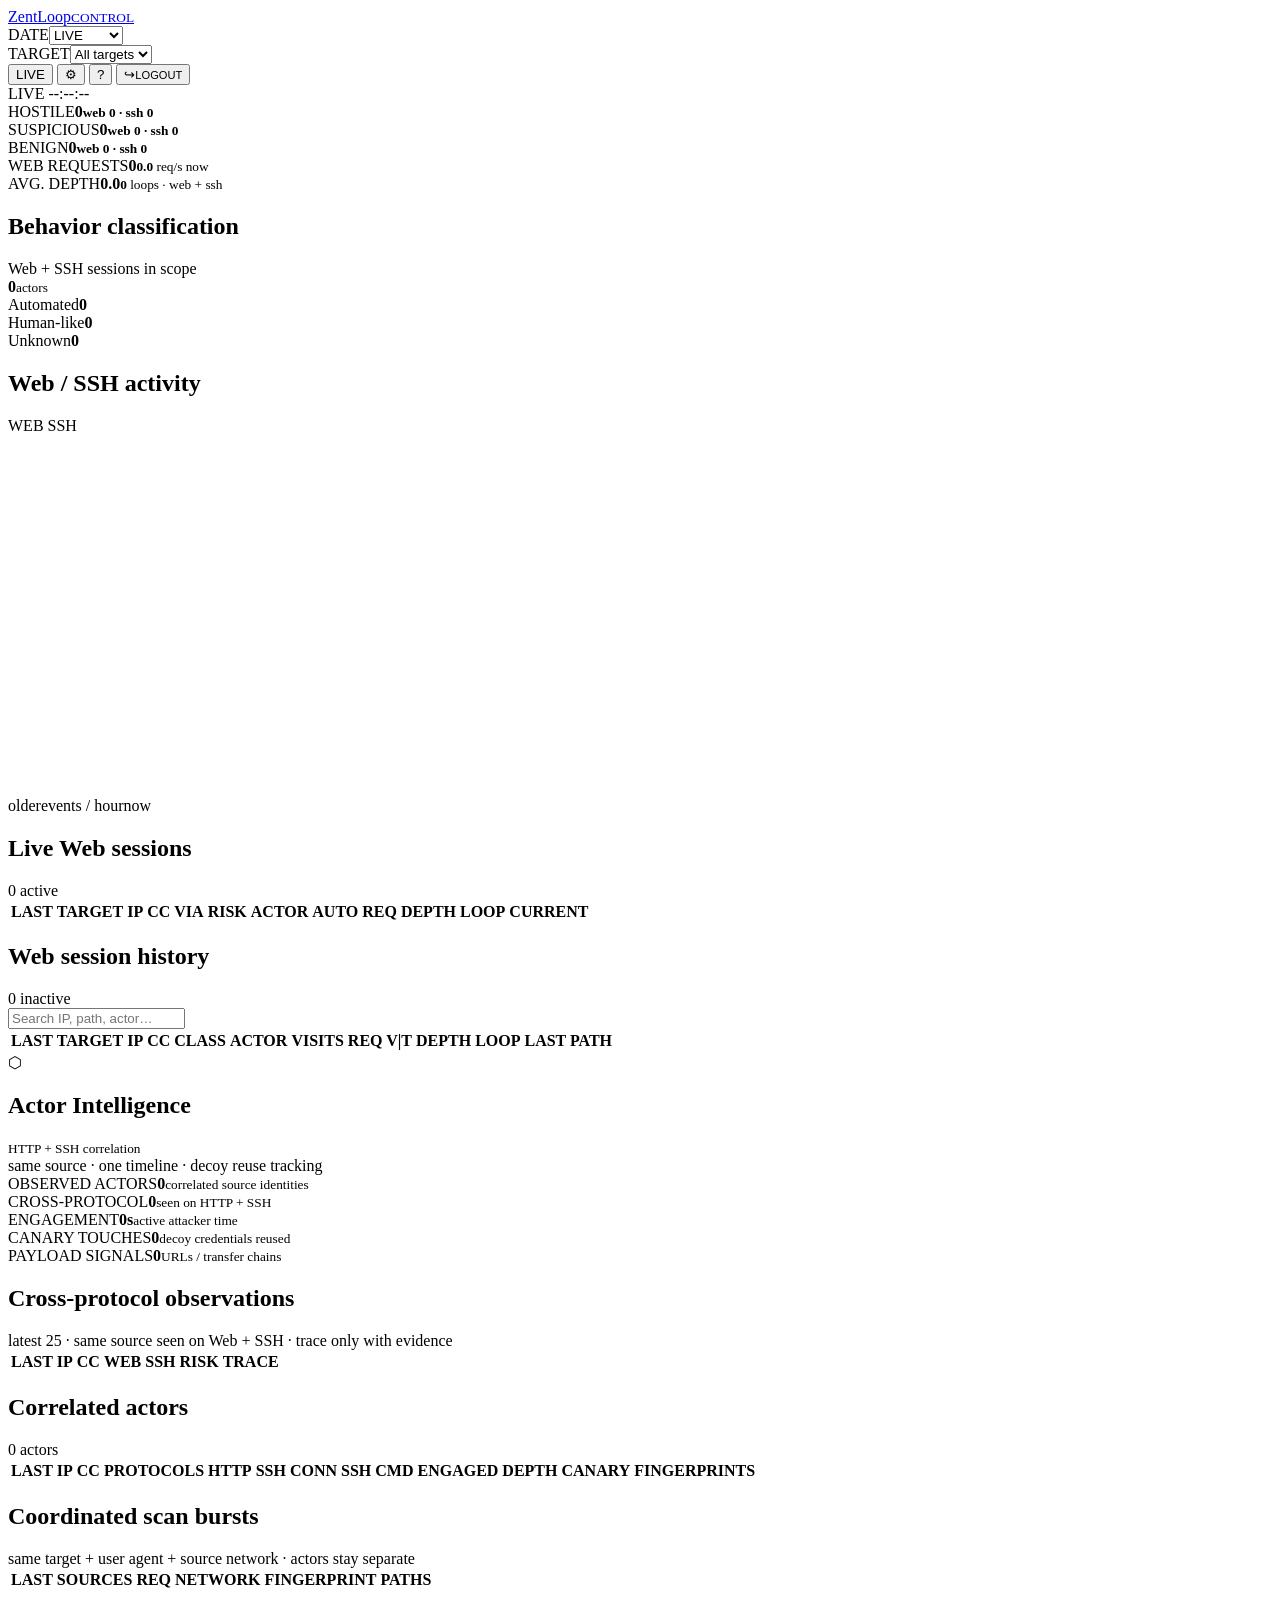
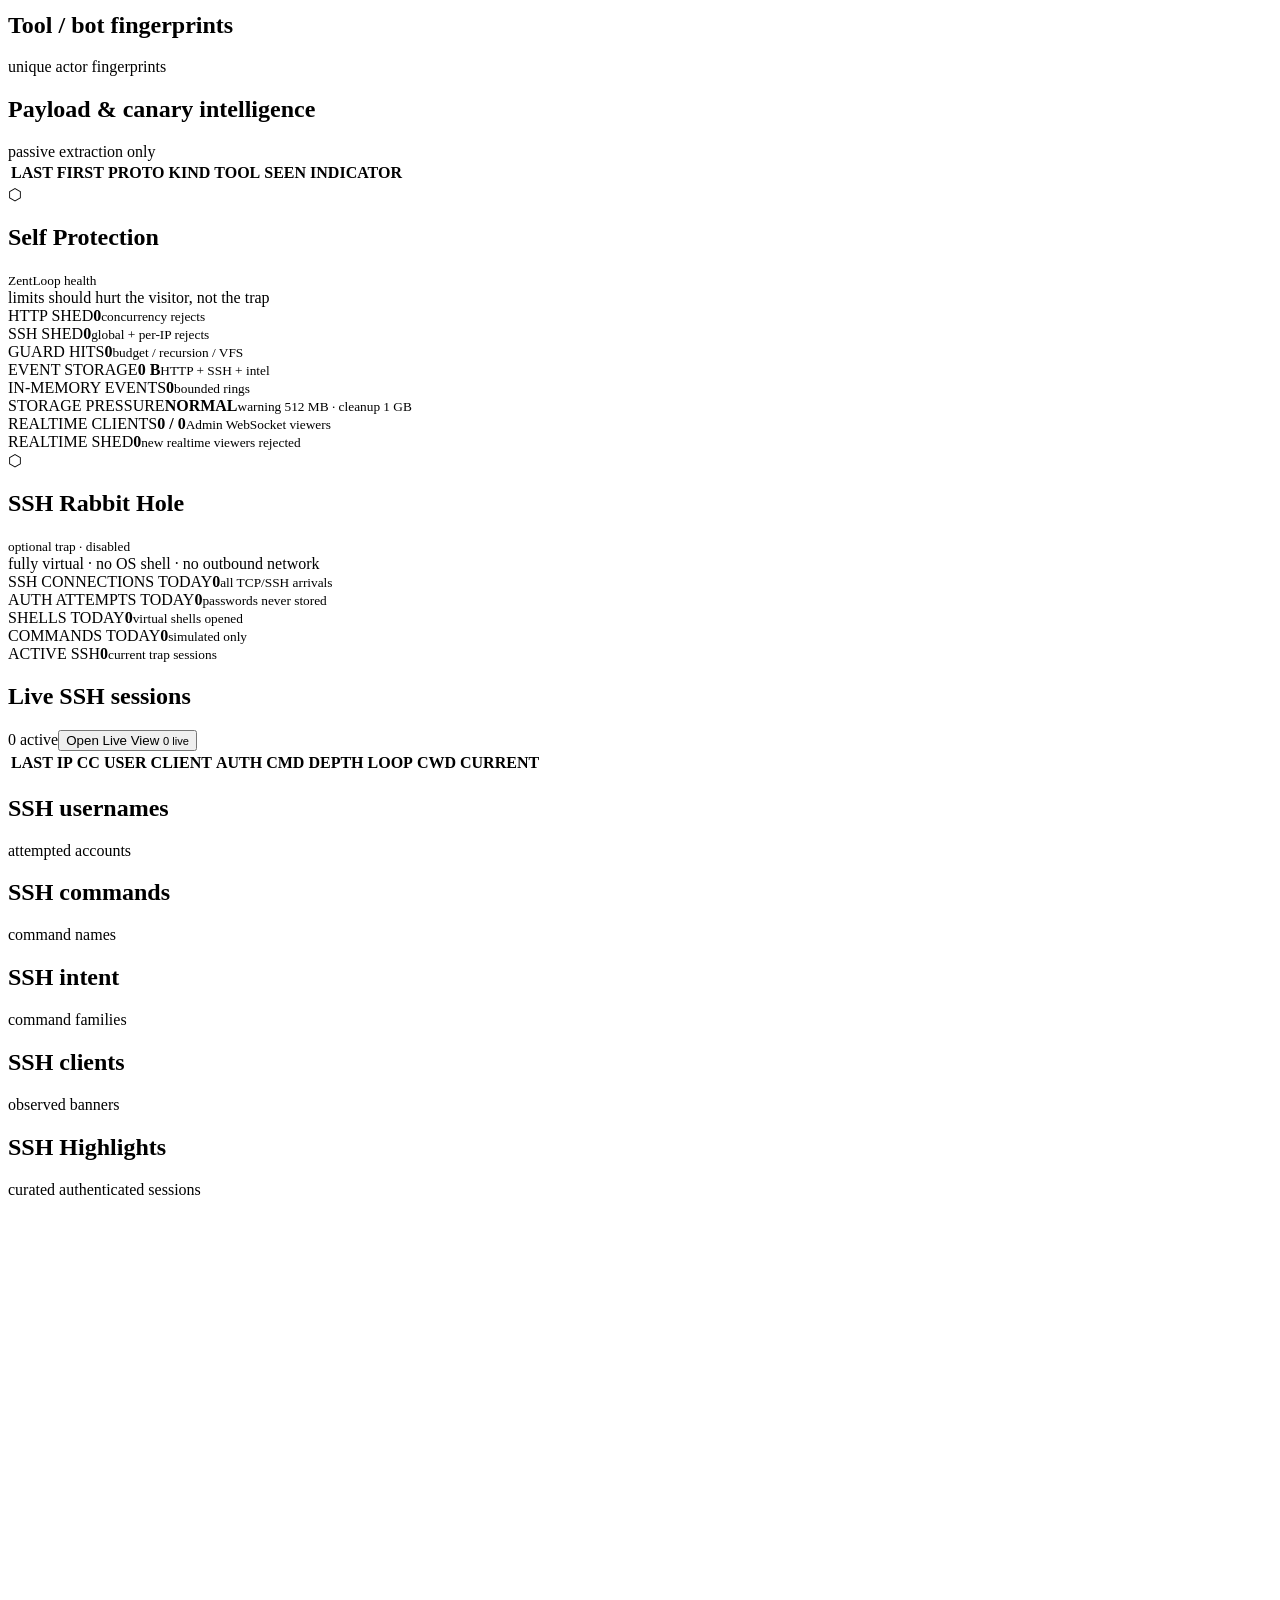
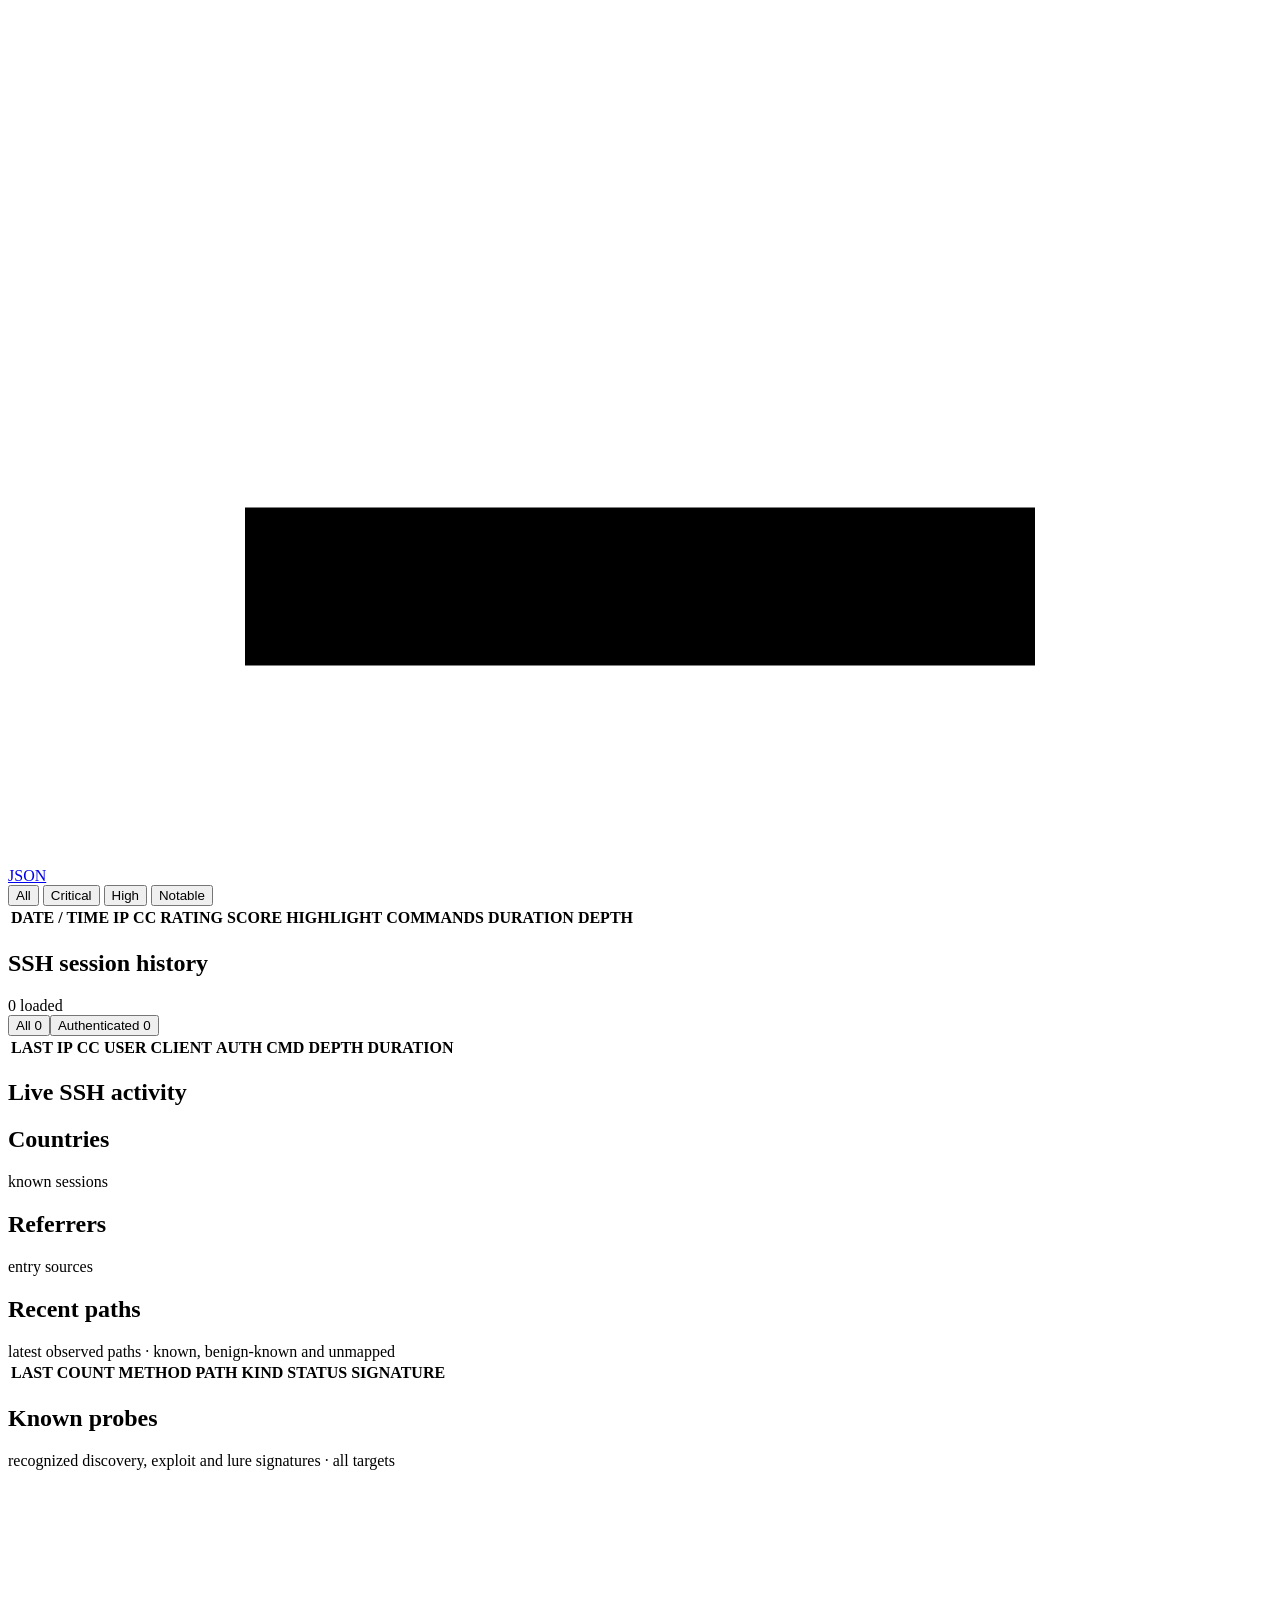
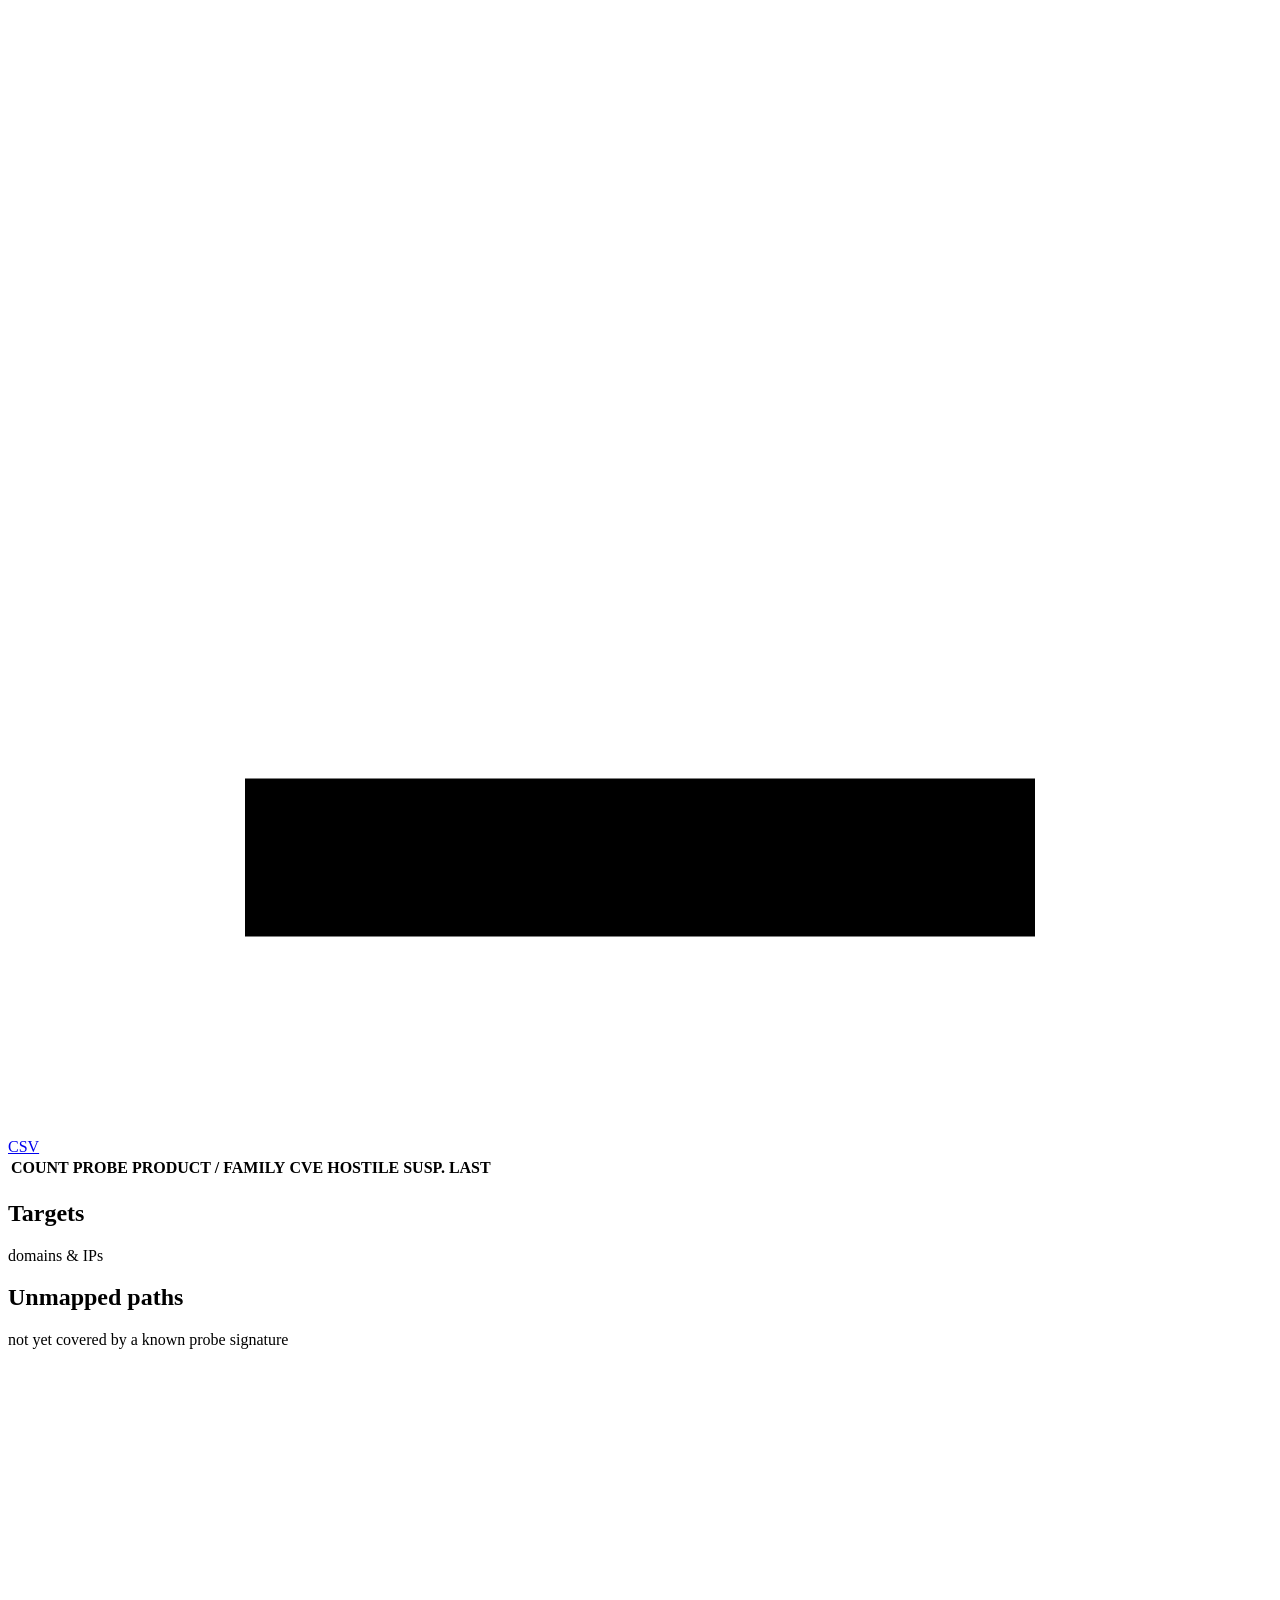
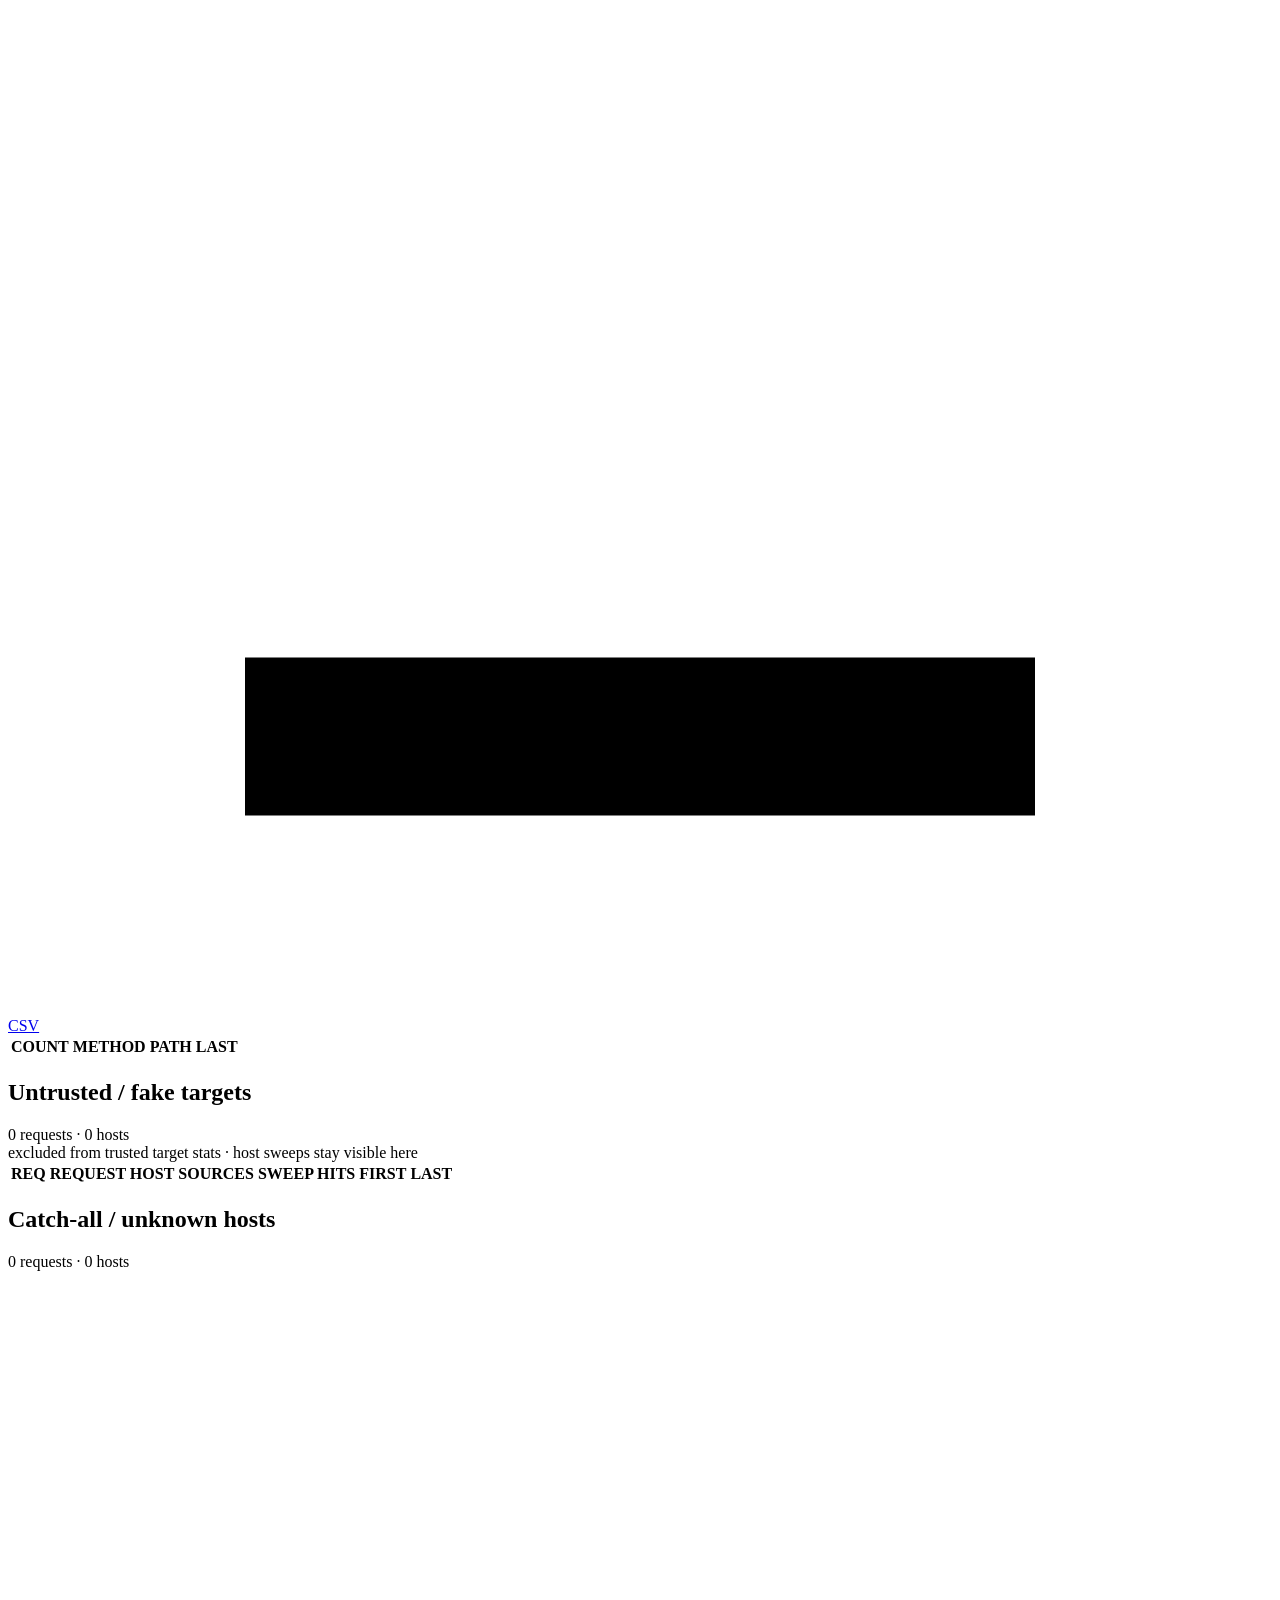
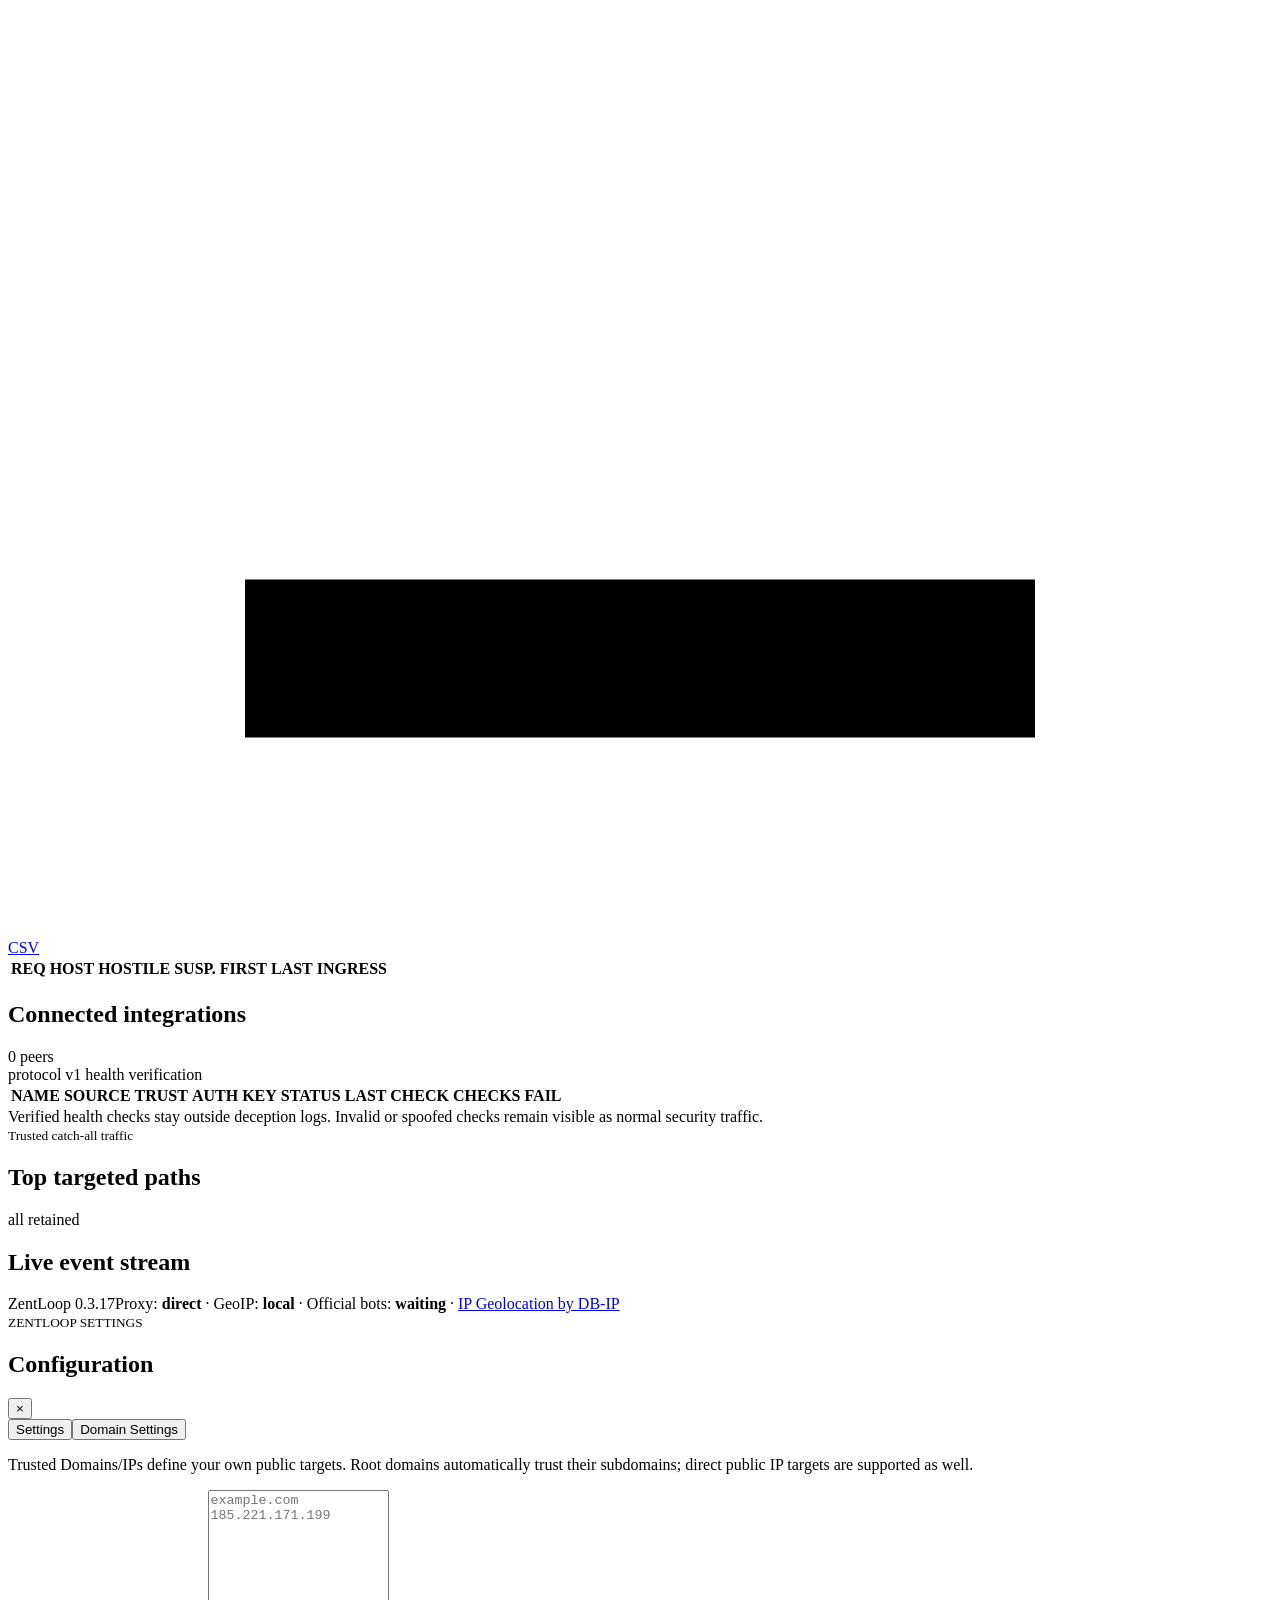
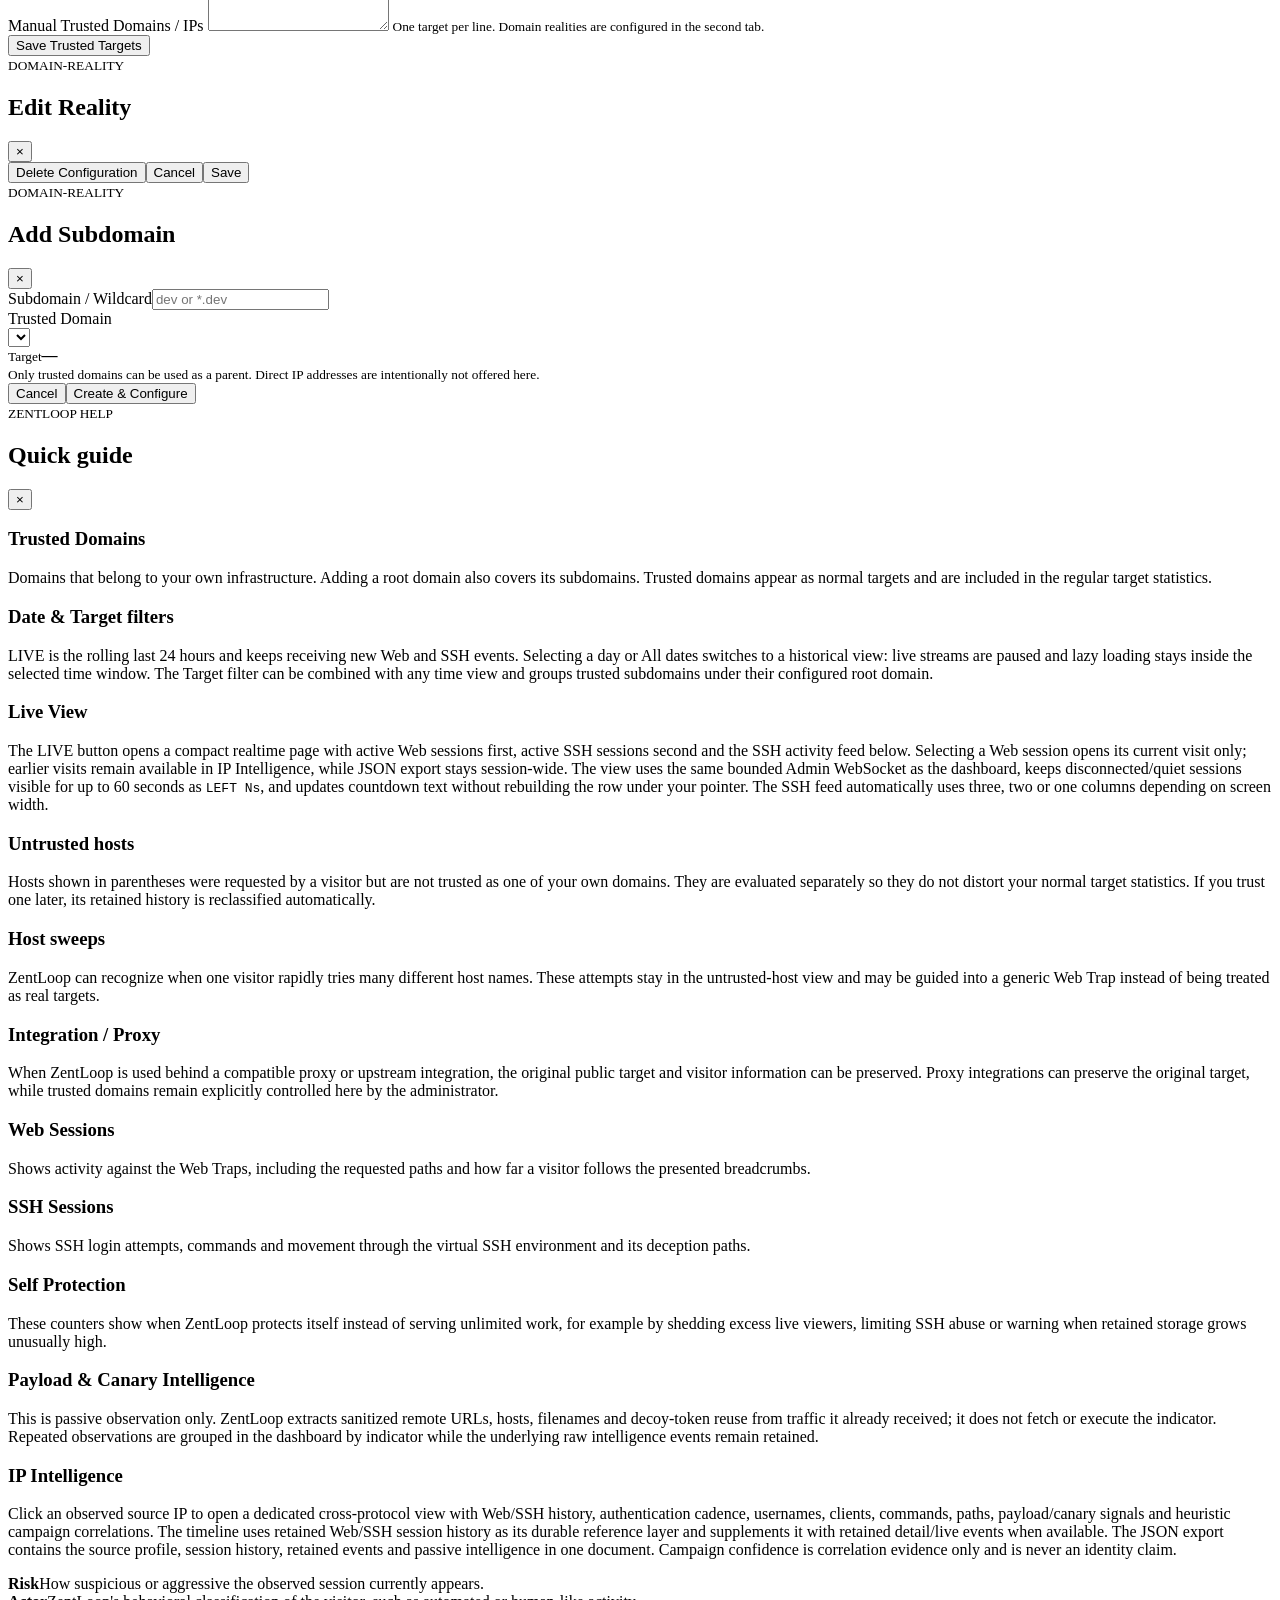
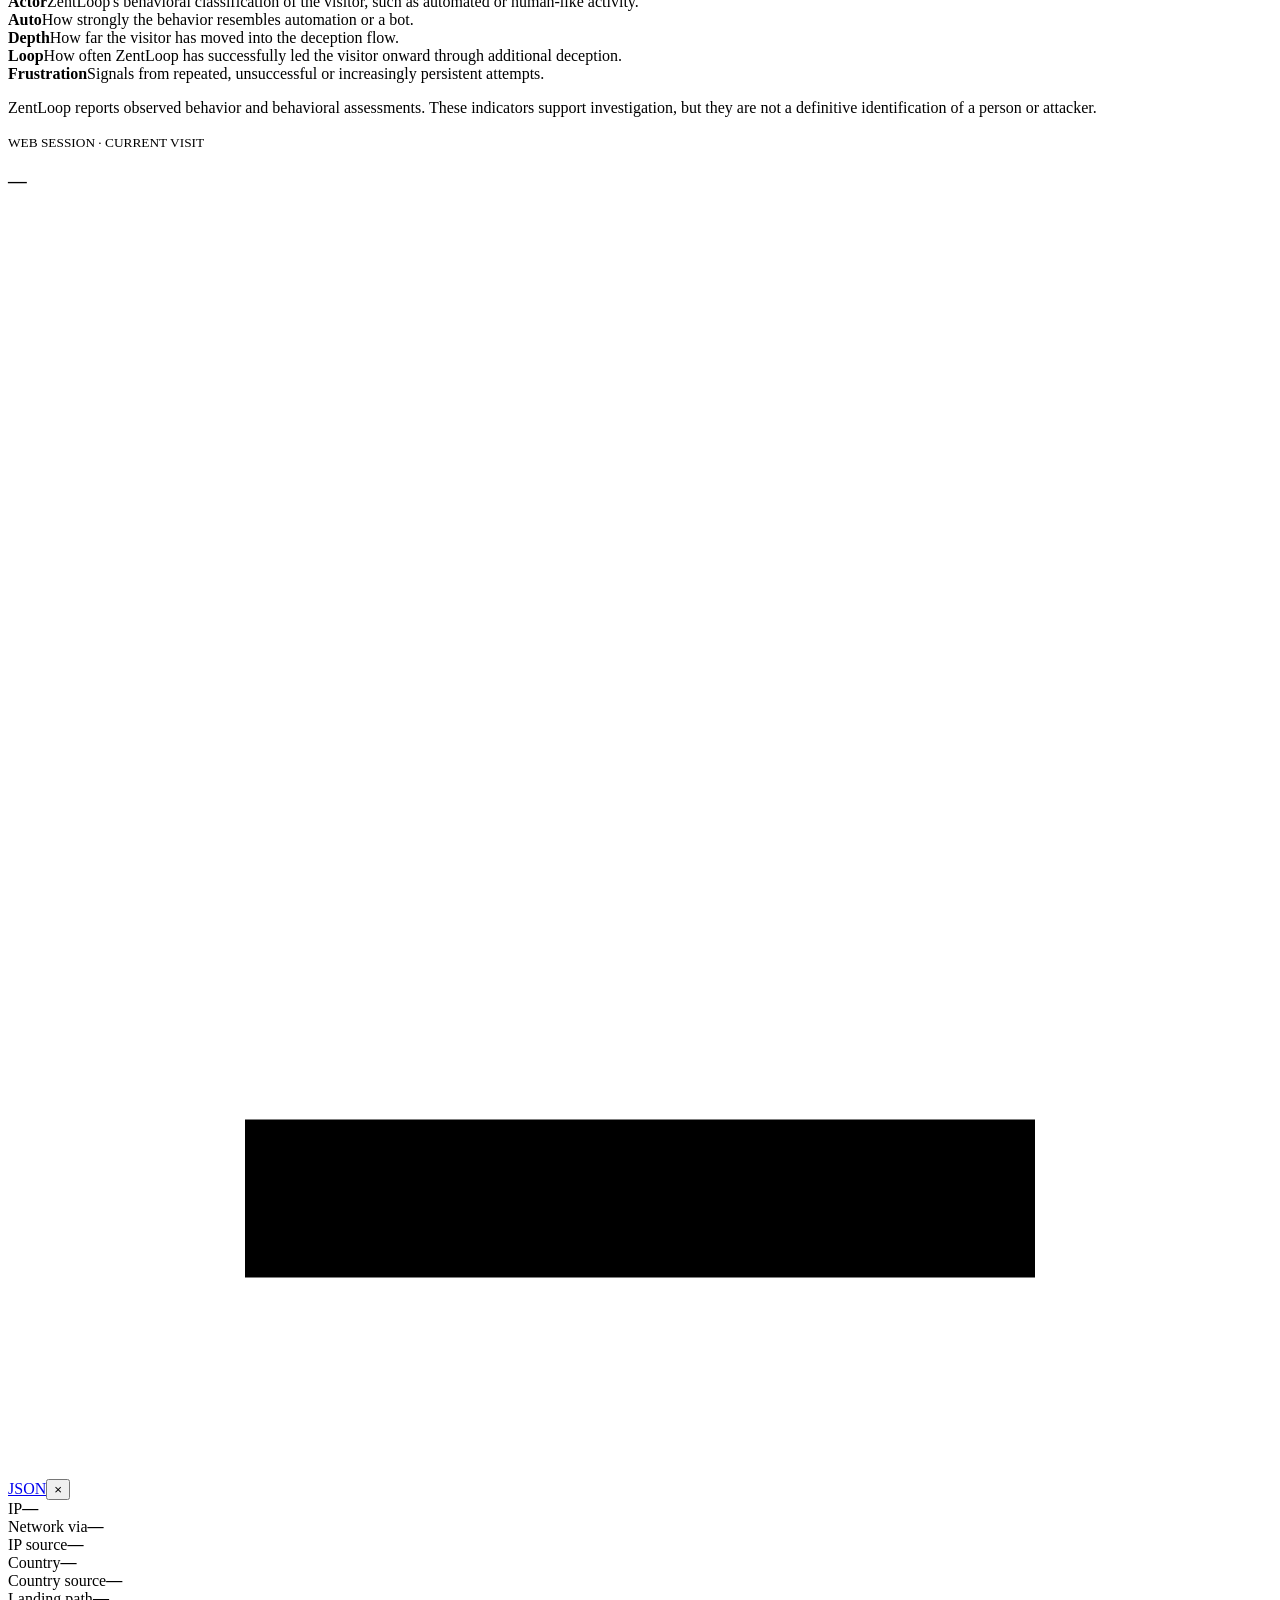
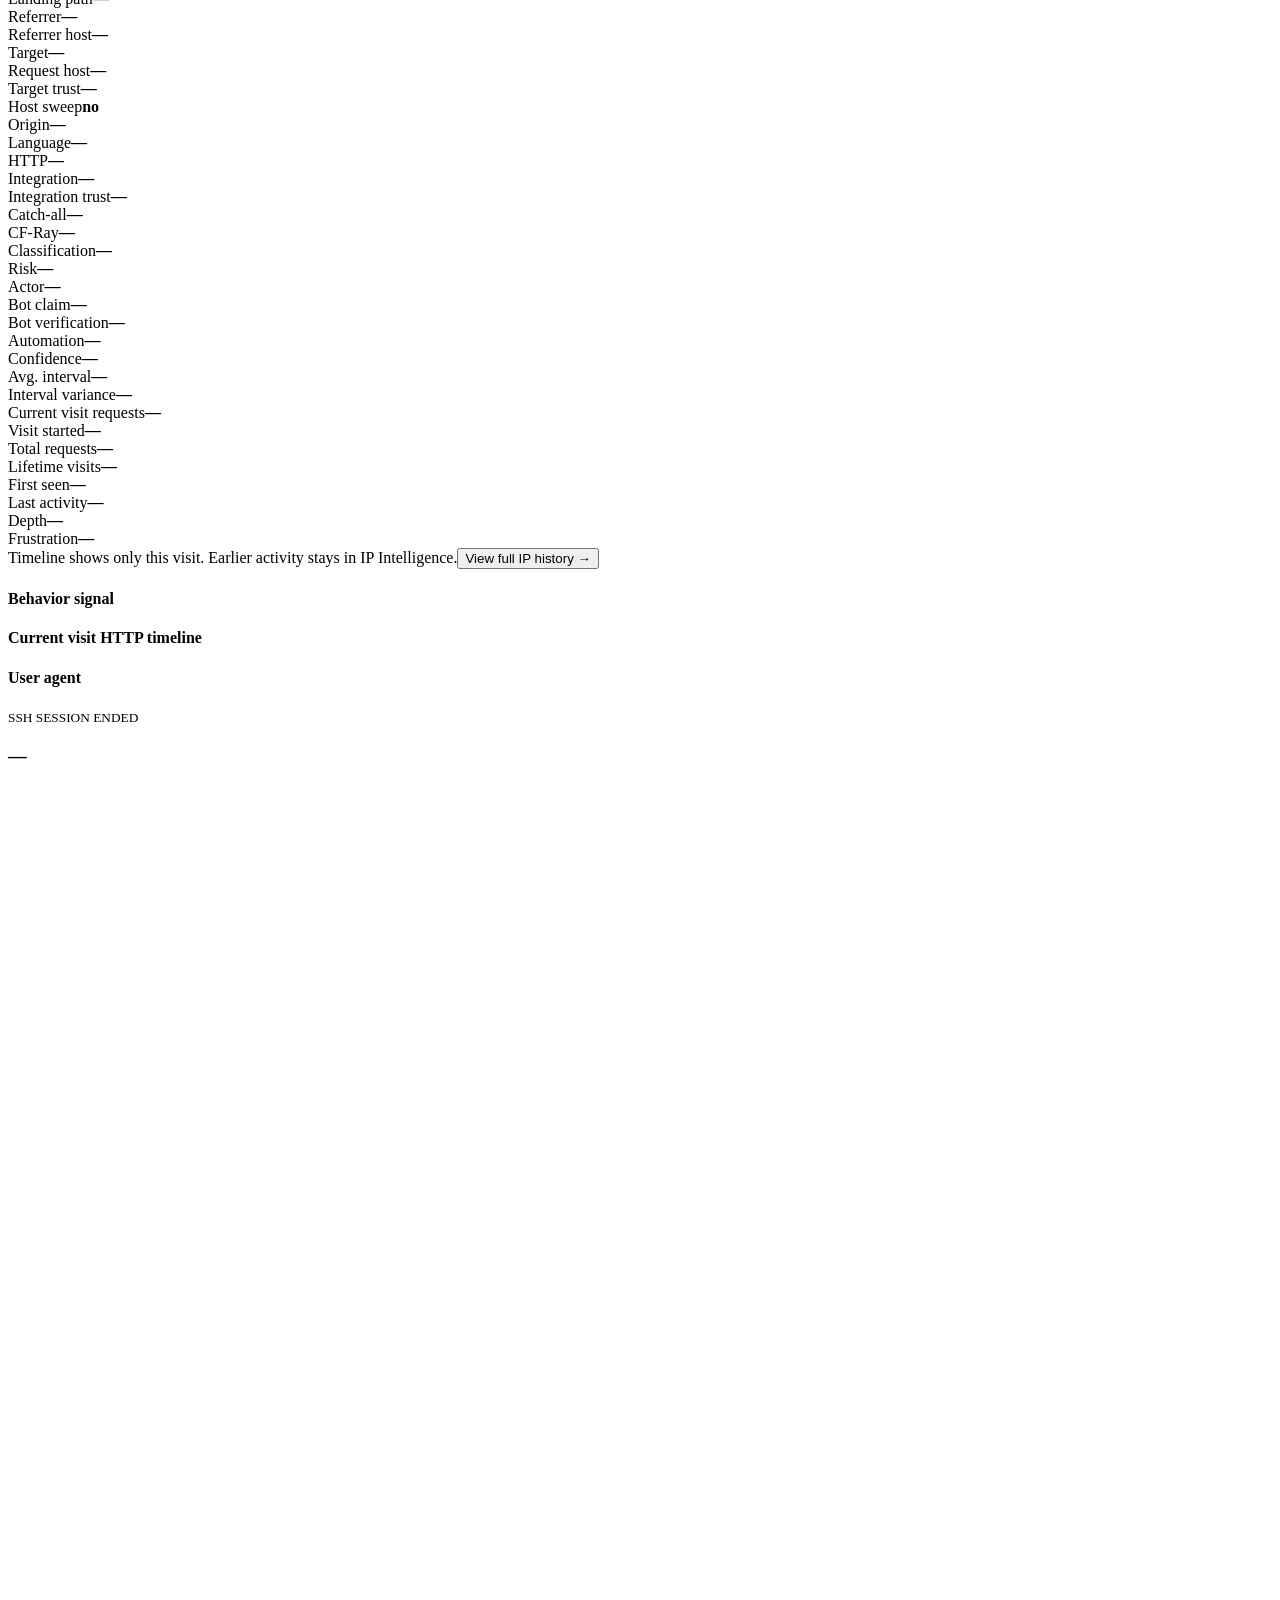
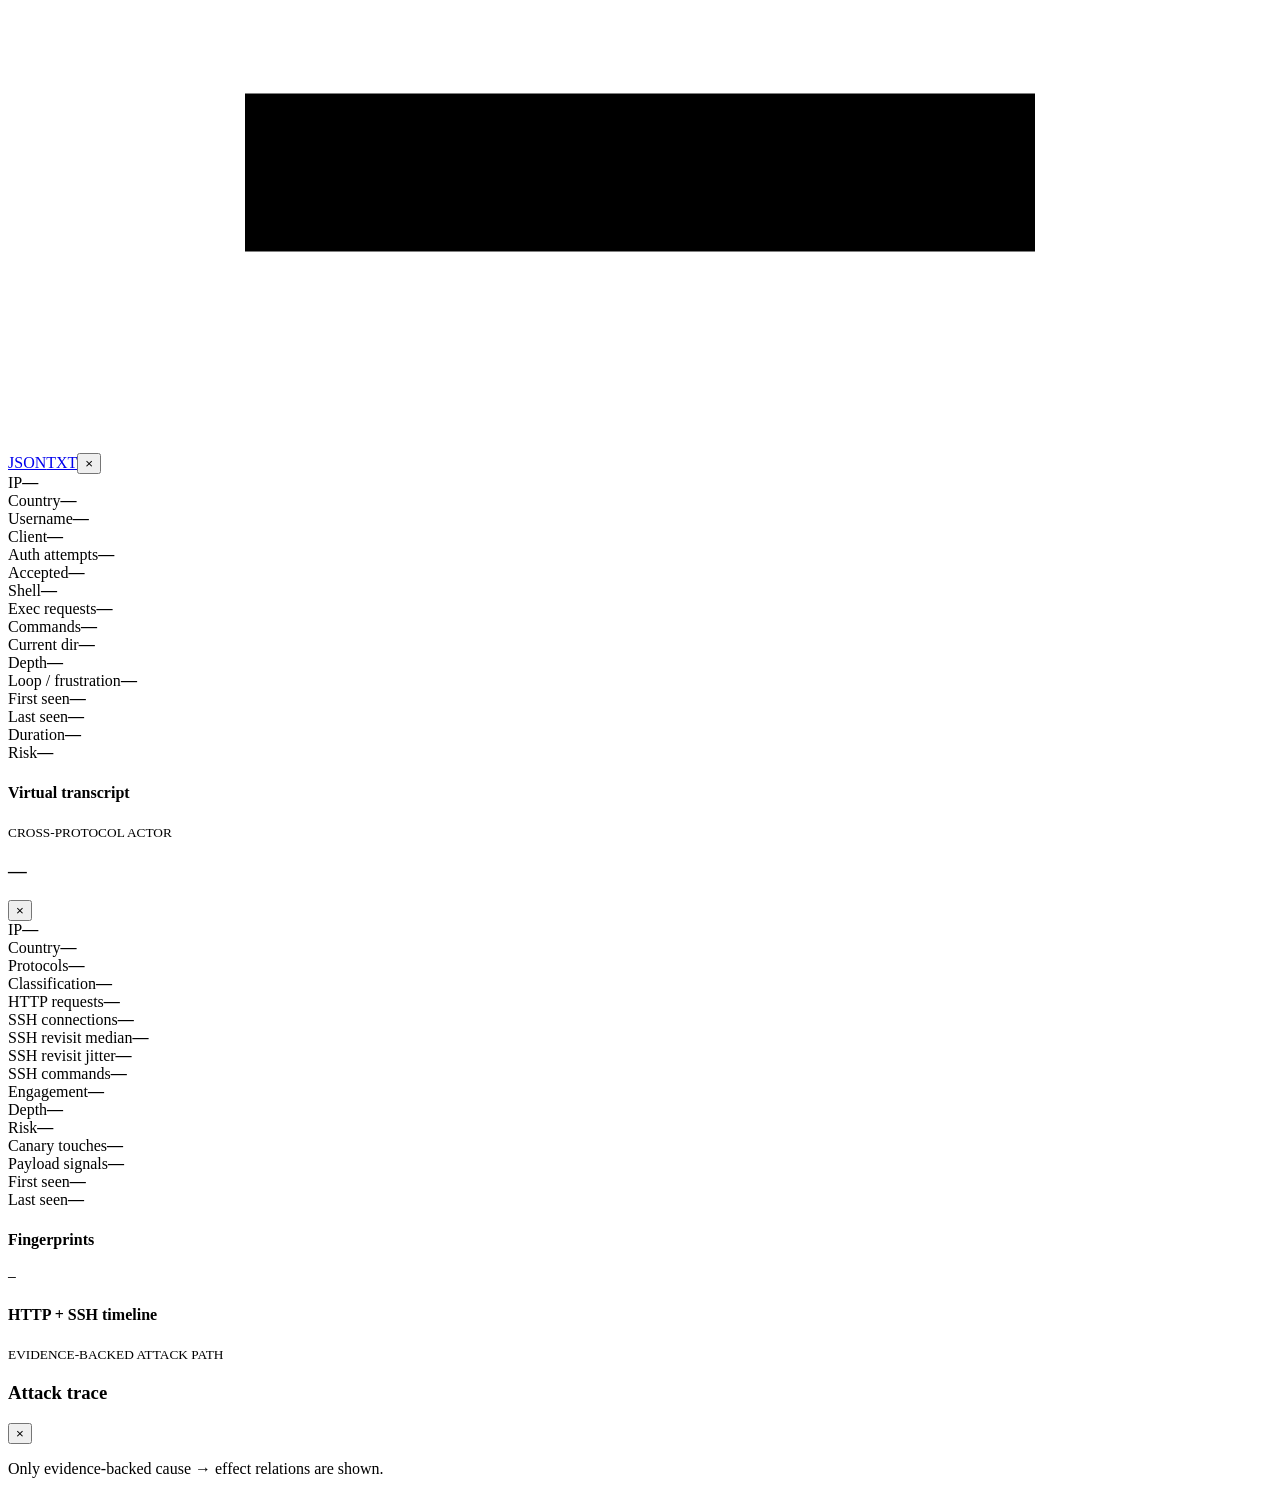
==== commit 5d0cb90e: "trap adjustments" ====
--- a/internal/server/web/index.html
+++ b/internal/server/web/index.html
@@ -325,7 +325,7 @@
       <section class="panel"><div class="panel-title"><h2>Observed timeline</h2><span id="ipRawCounts">retained events</span></div><div id="ipObservedTimeline" class="ip-observed-timeline"></div></section>
     </section>
 
-    <footer><span class="footer-version"><span id="version">ZentLoop 0.3.16</span><a id="updateBadge" class="update-badge" href="https://github.com/ZentWorks/ZentLoop" target="_blank" rel="noopener noreferrer" hidden>NEW VERSION AVAILABLE</a></span><span>Proxy: <b id="proxyMode">direct</b> · GeoIP: <b id="geoStatus">local</b> · Official bots: <b id="botStatus">waiting</b> · <a href="https://db-ip.com" target="_blank" rel="noopener noreferrer">IP Geolocation by DB-IP</a></span></footer>
+    <footer><span class="footer-version"><span id="version">ZentLoop 0.3.17</span><a id="updateBadge" class="update-badge" href="https://github.com/ZentWorks/ZentLoop" target="_blank" rel="noopener noreferrer" hidden>NEW VERSION AVAILABLE</a></span><span>Proxy: <b id="proxyMode">direct</b> · GeoIP: <b id="geoStatus">local</b> · Official bots: <b id="botStatus">waiting</b> · <a href="https://db-ip.com" target="_blank" rel="noopener noreferrer">IP Geolocation by DB-IP</a></span></footer>
   </main>
 
   <div id="settingsBackdrop" class="modal-backdrop settings-backdrop" aria-hidden="true"></div>
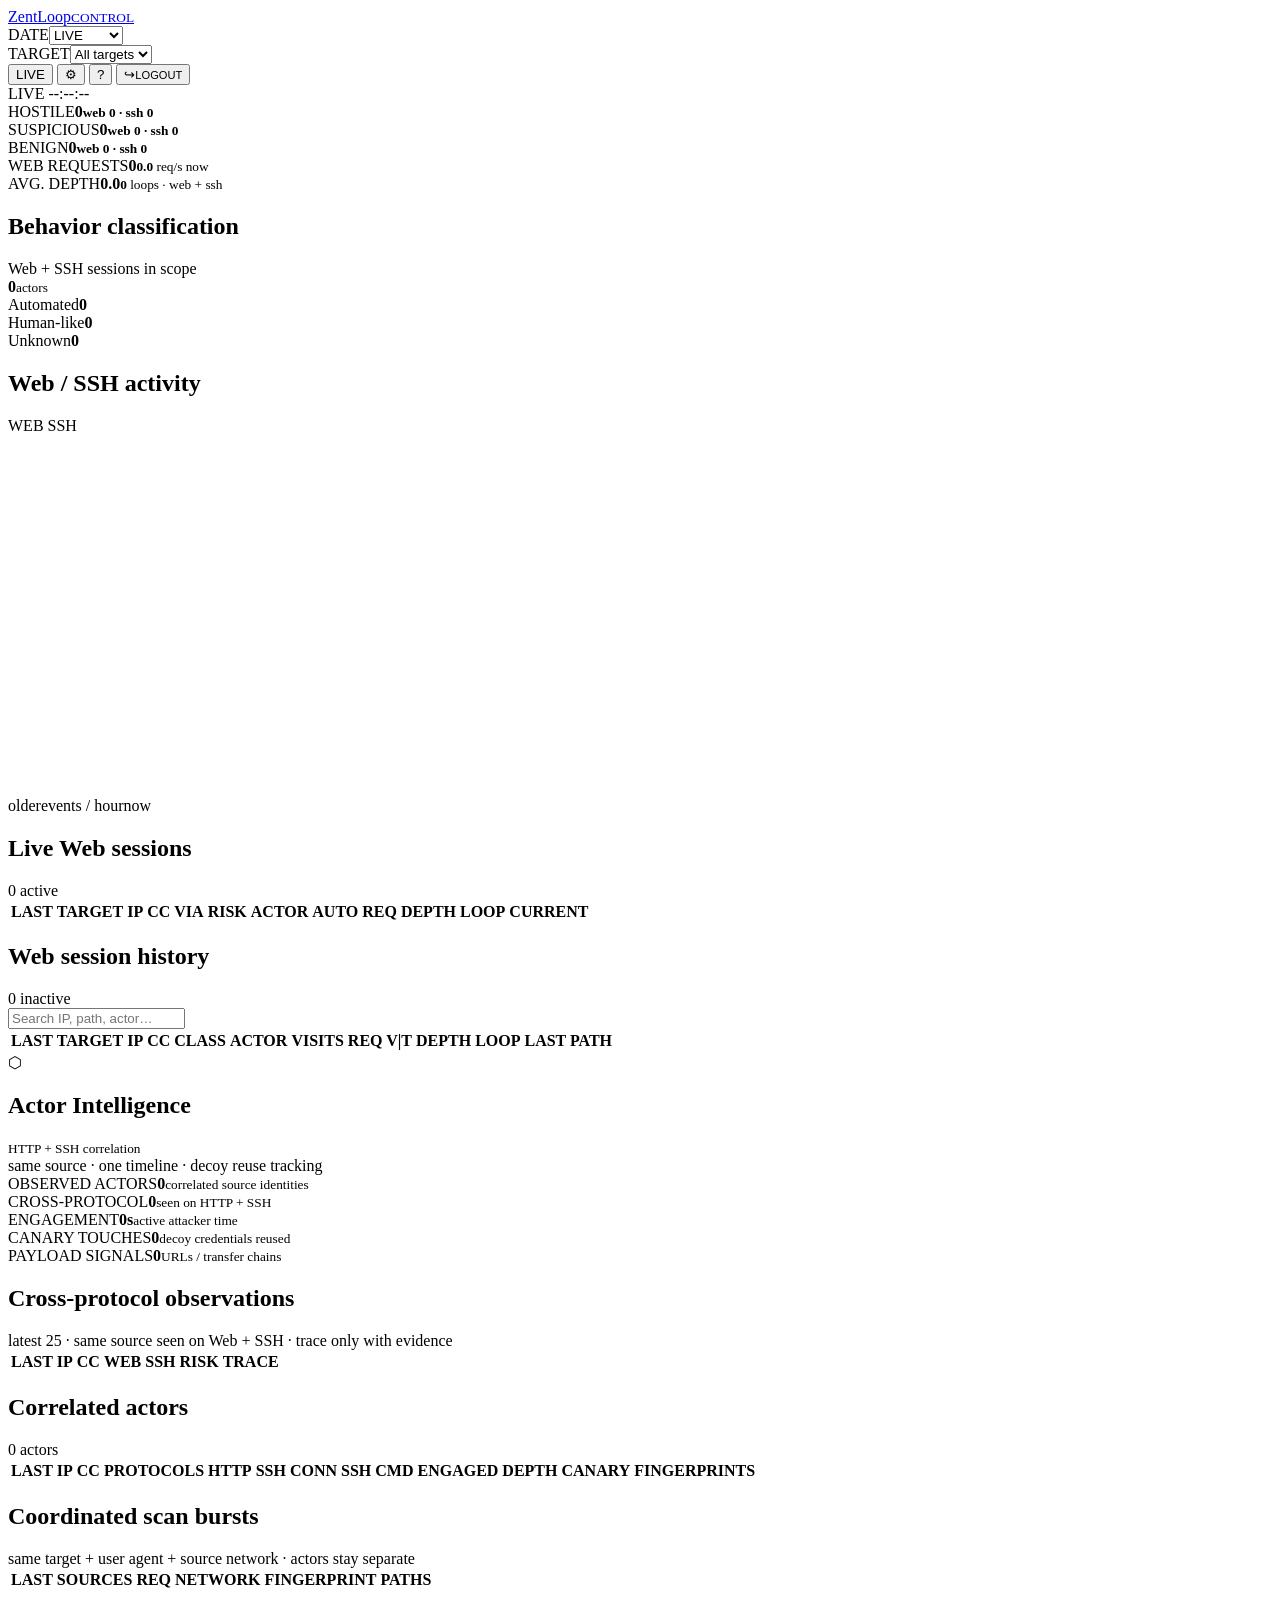
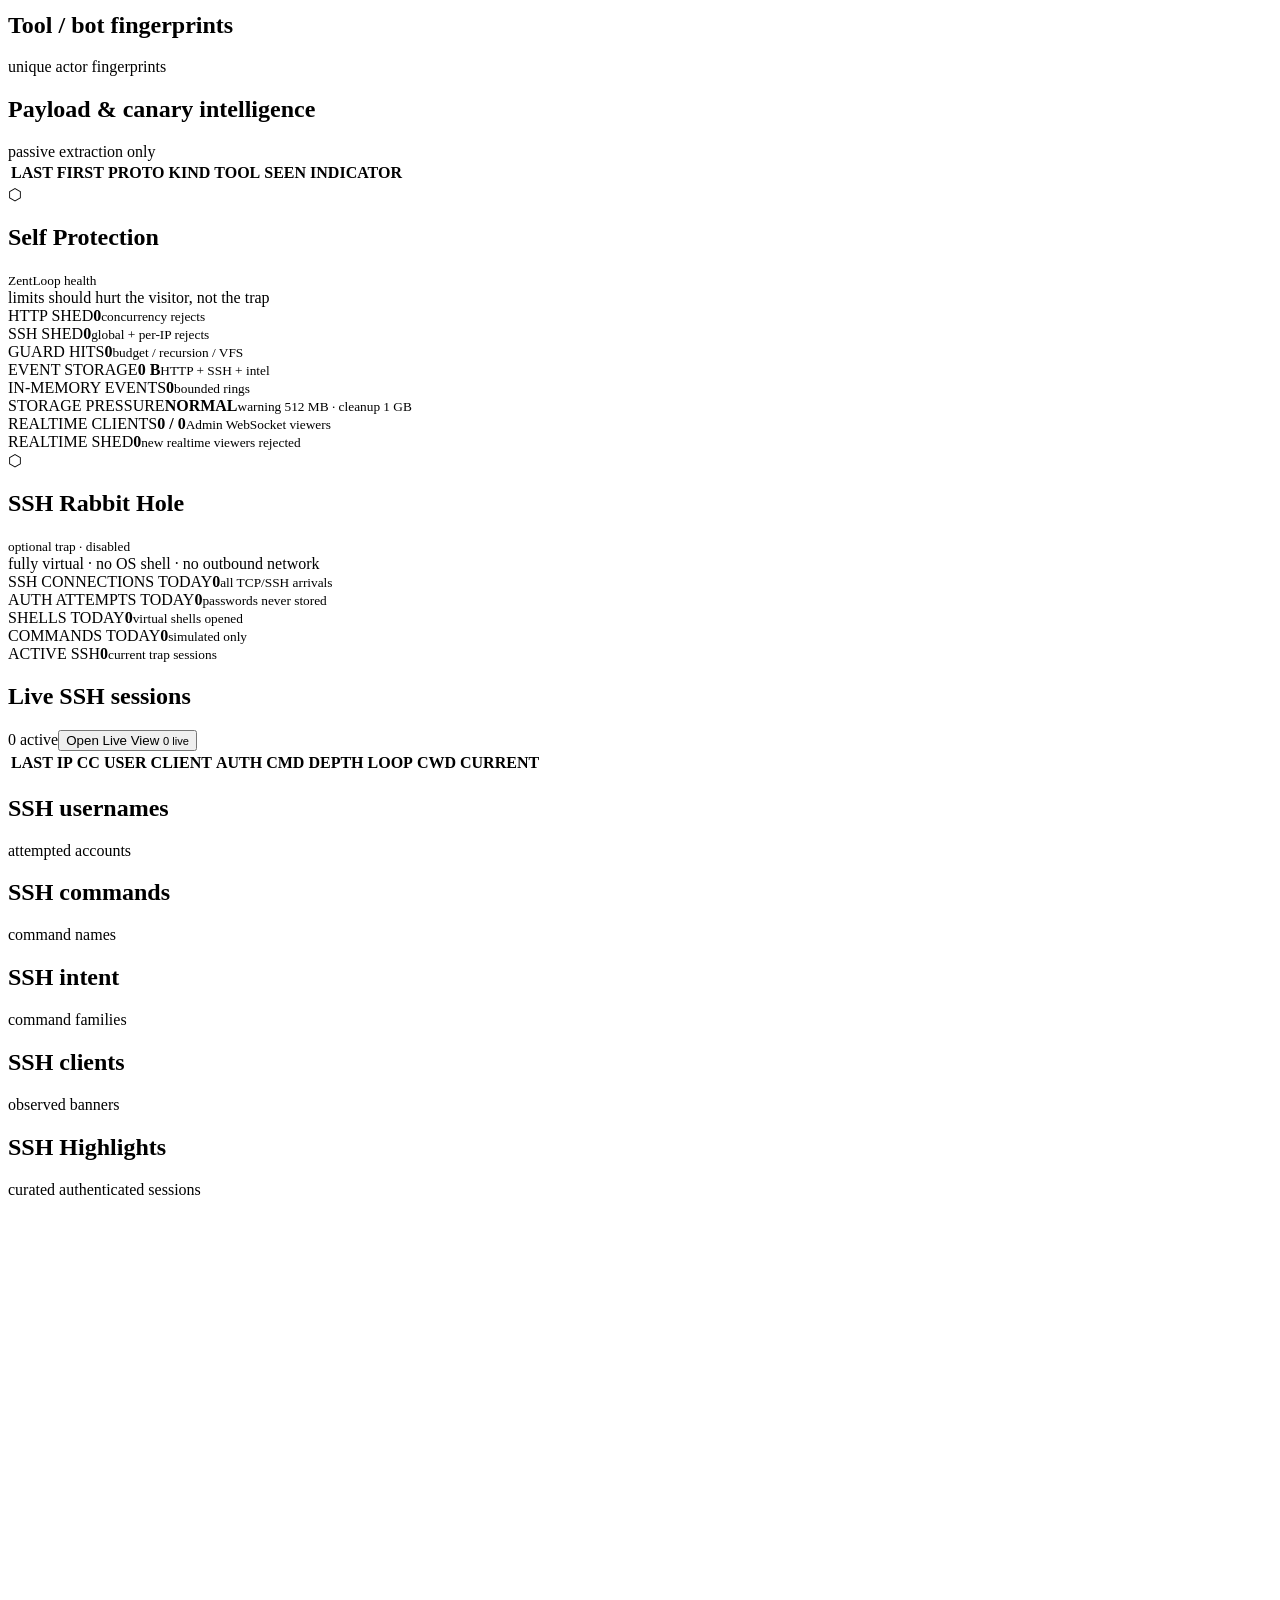
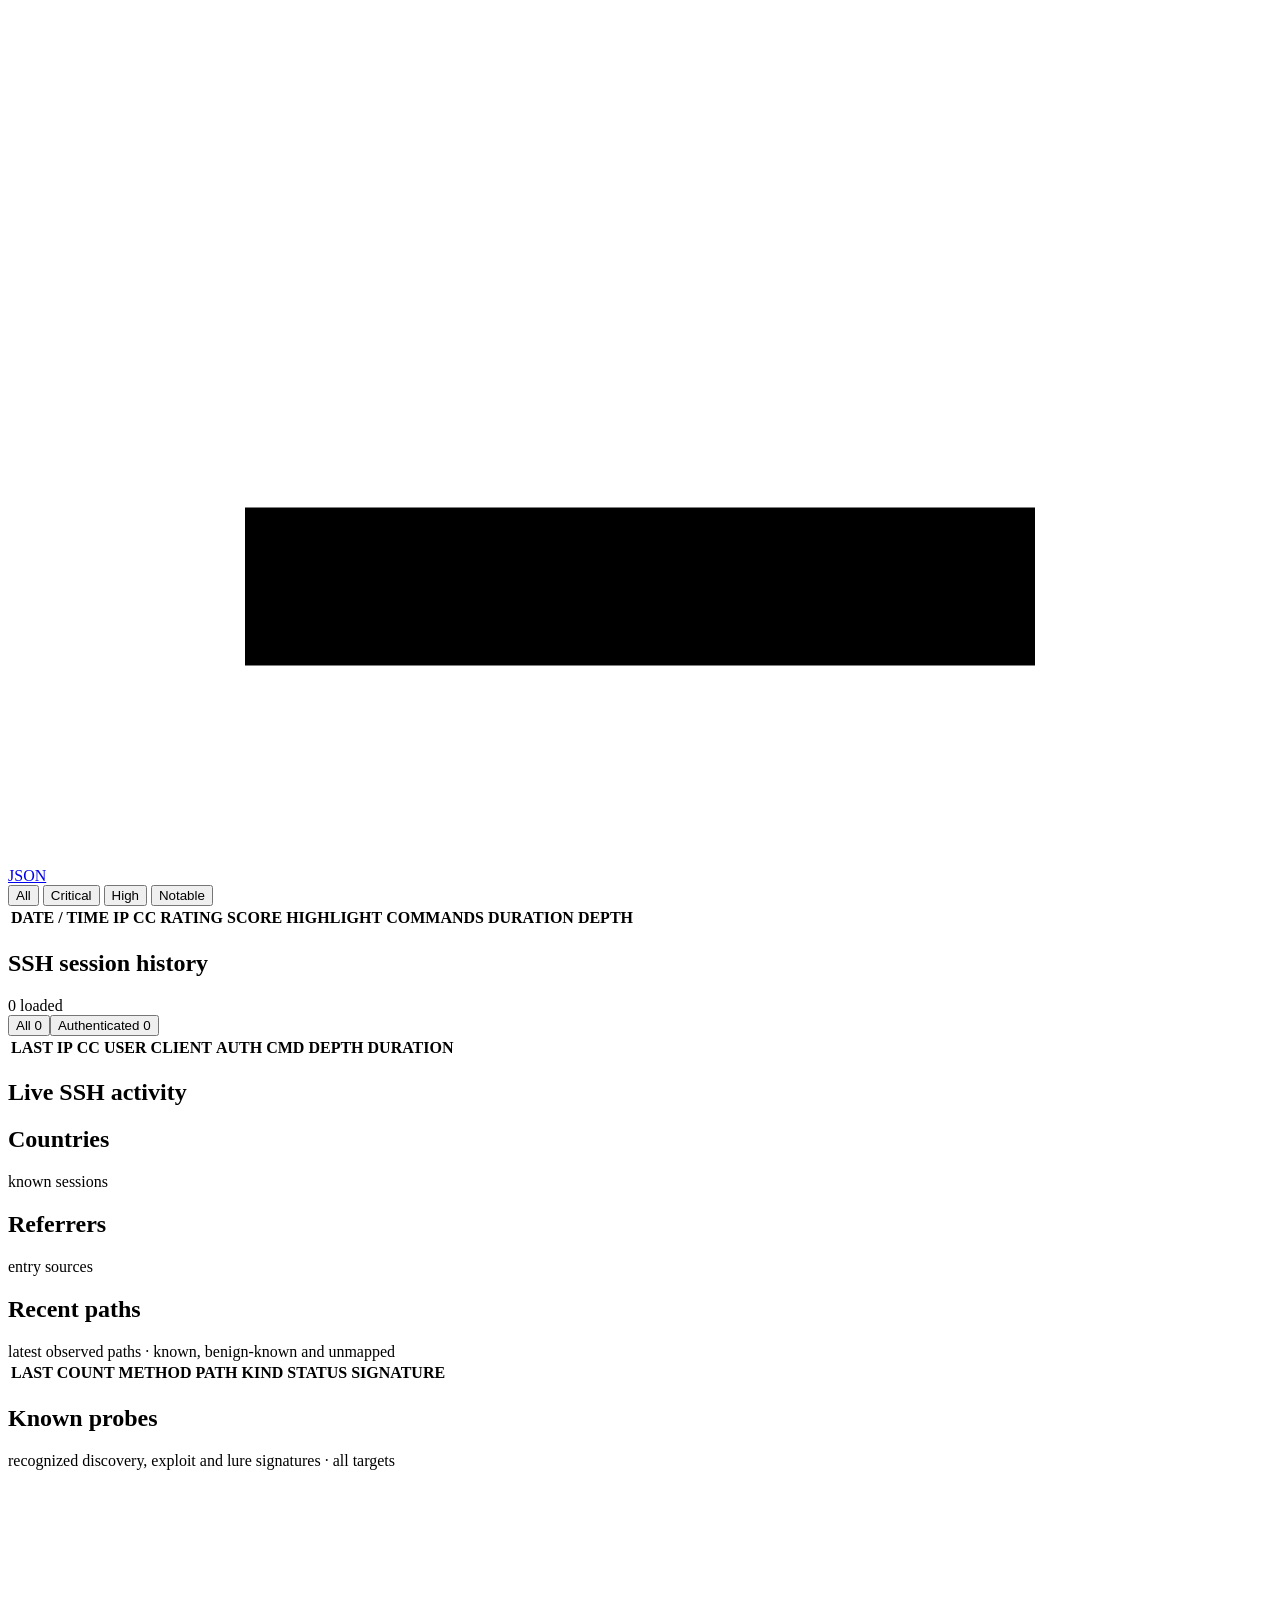
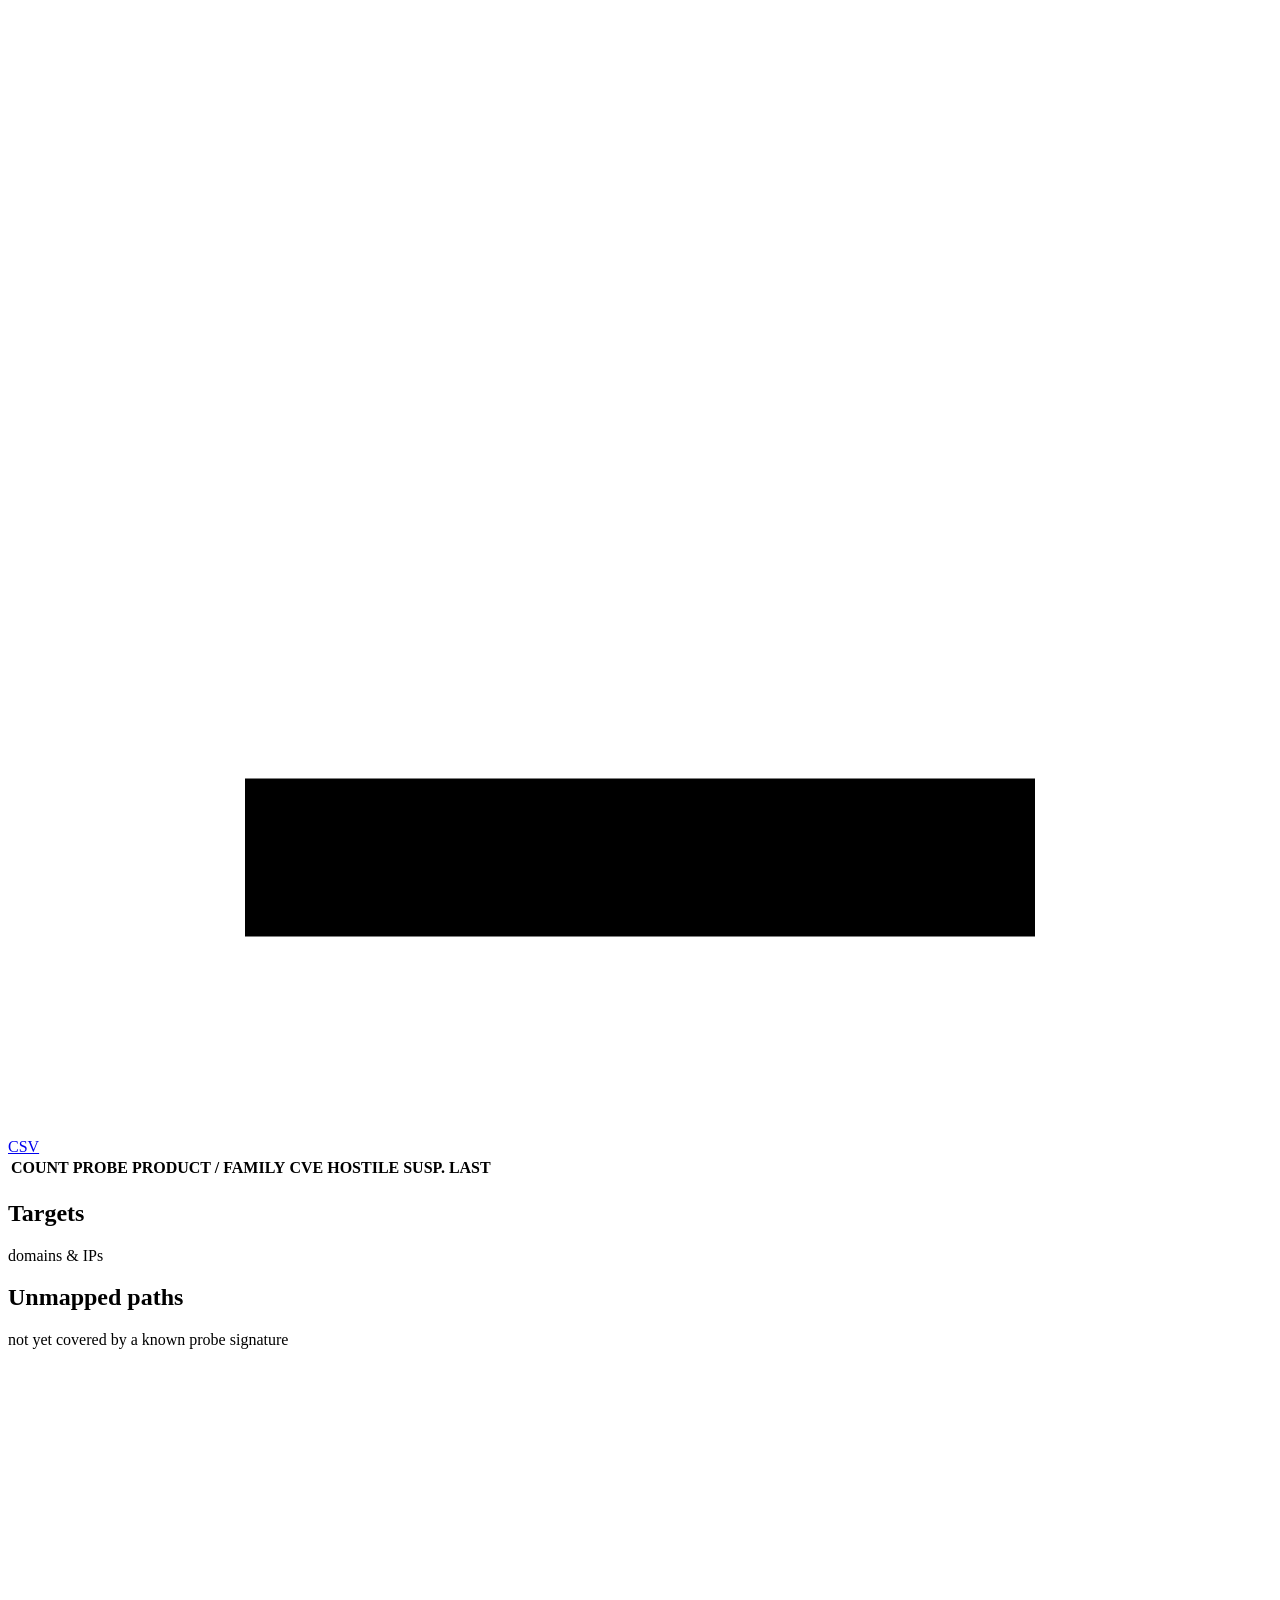
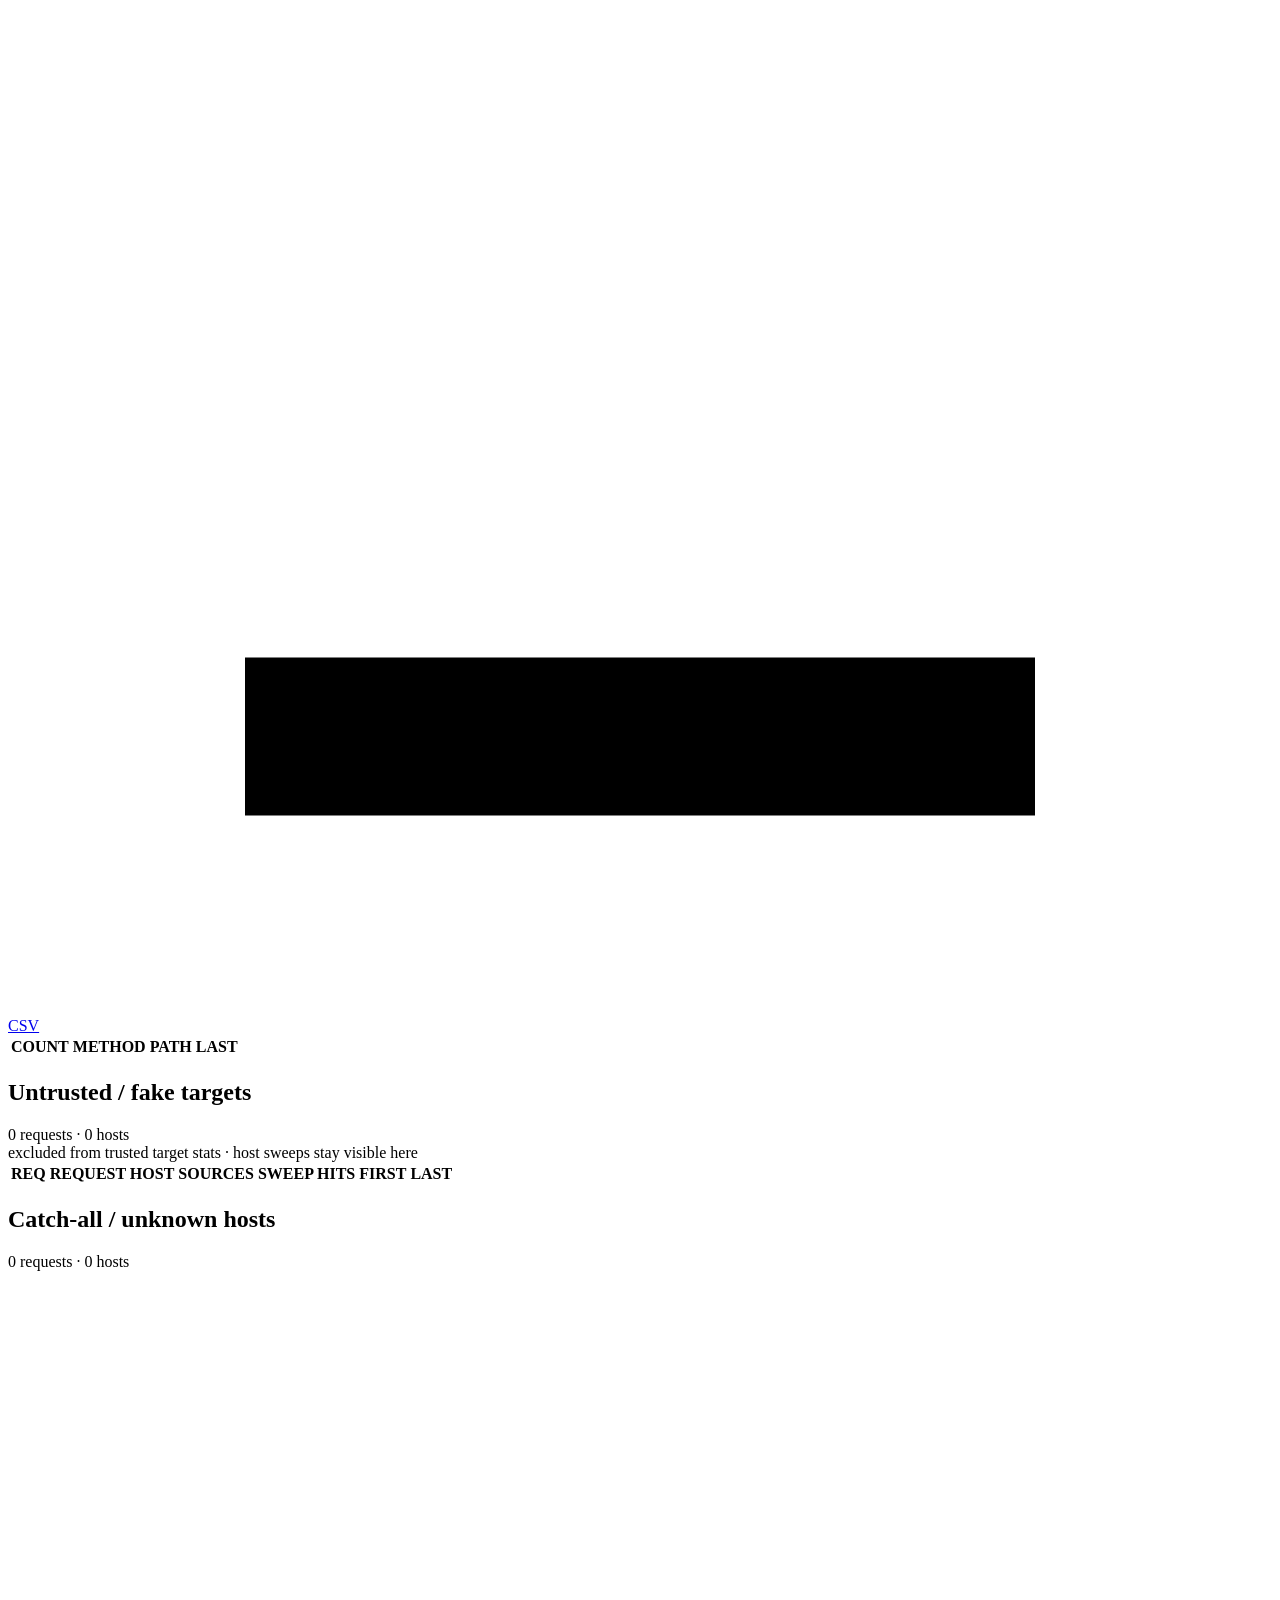
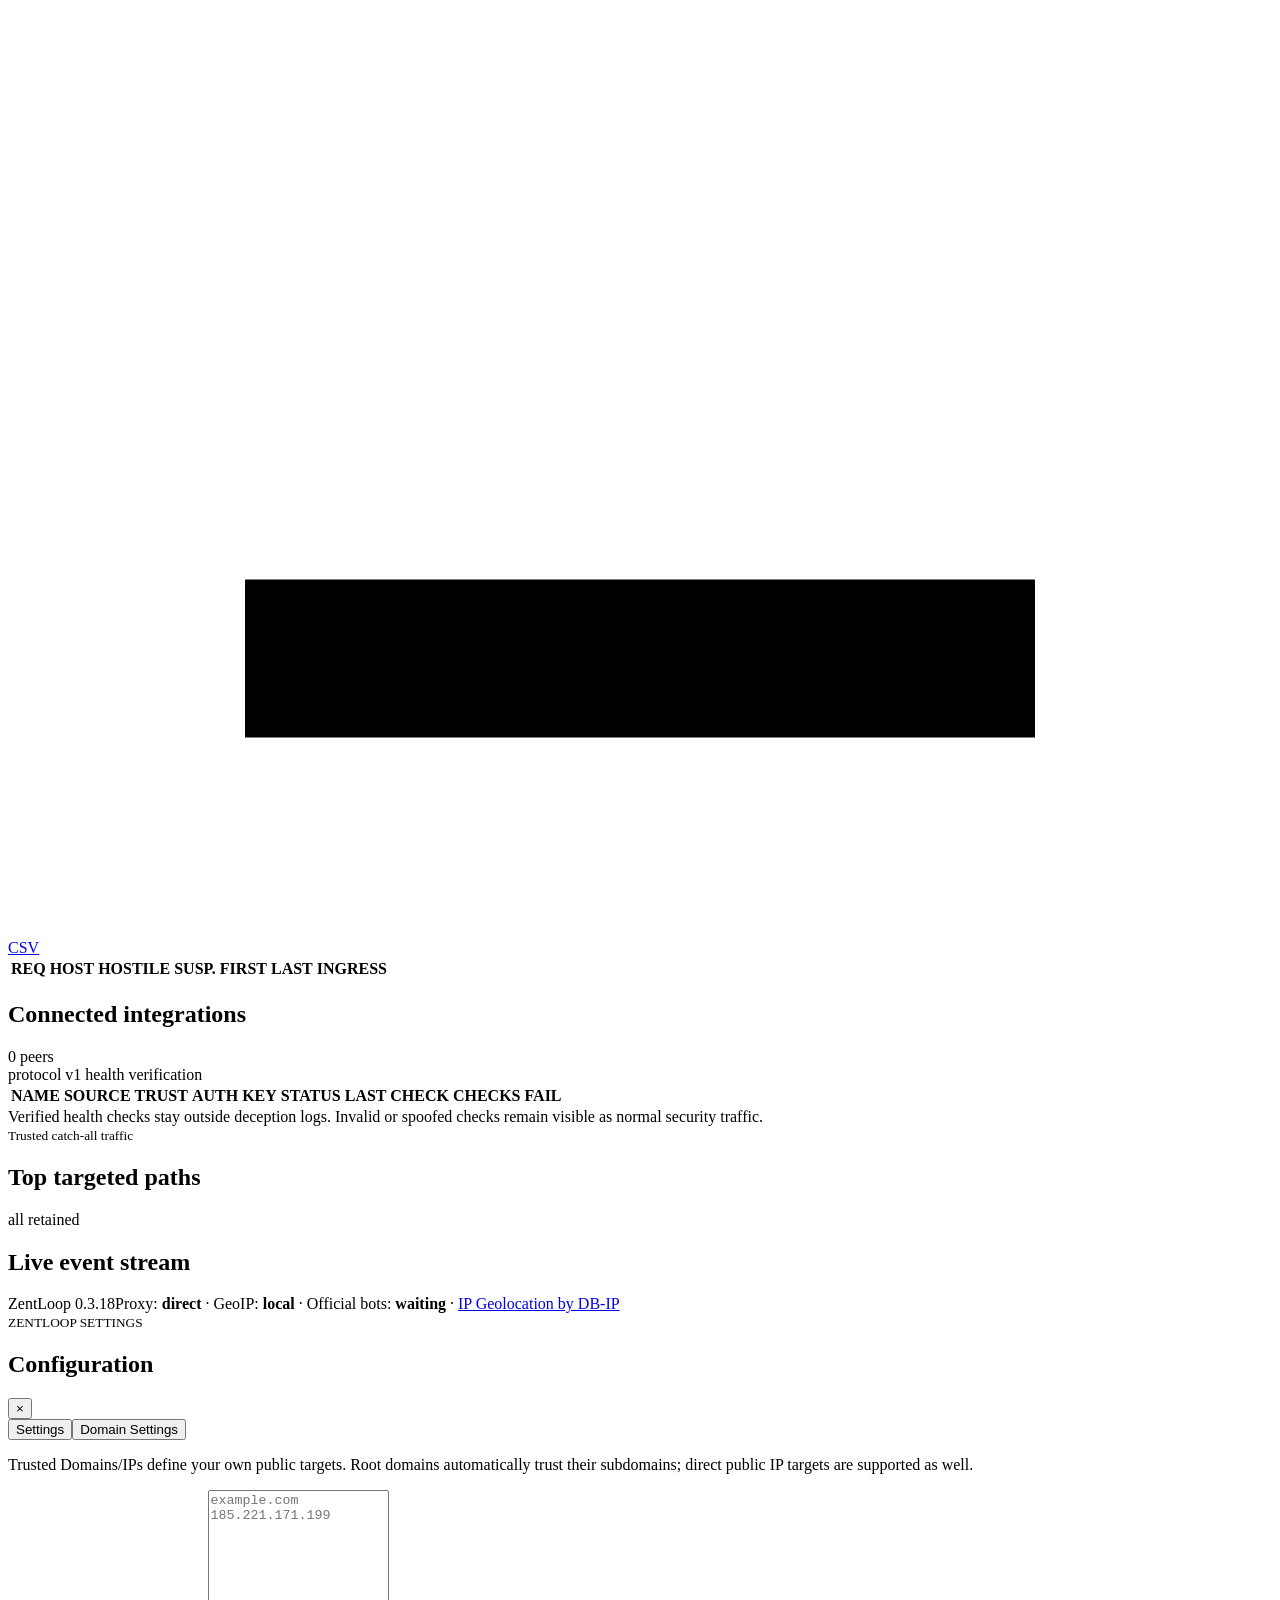
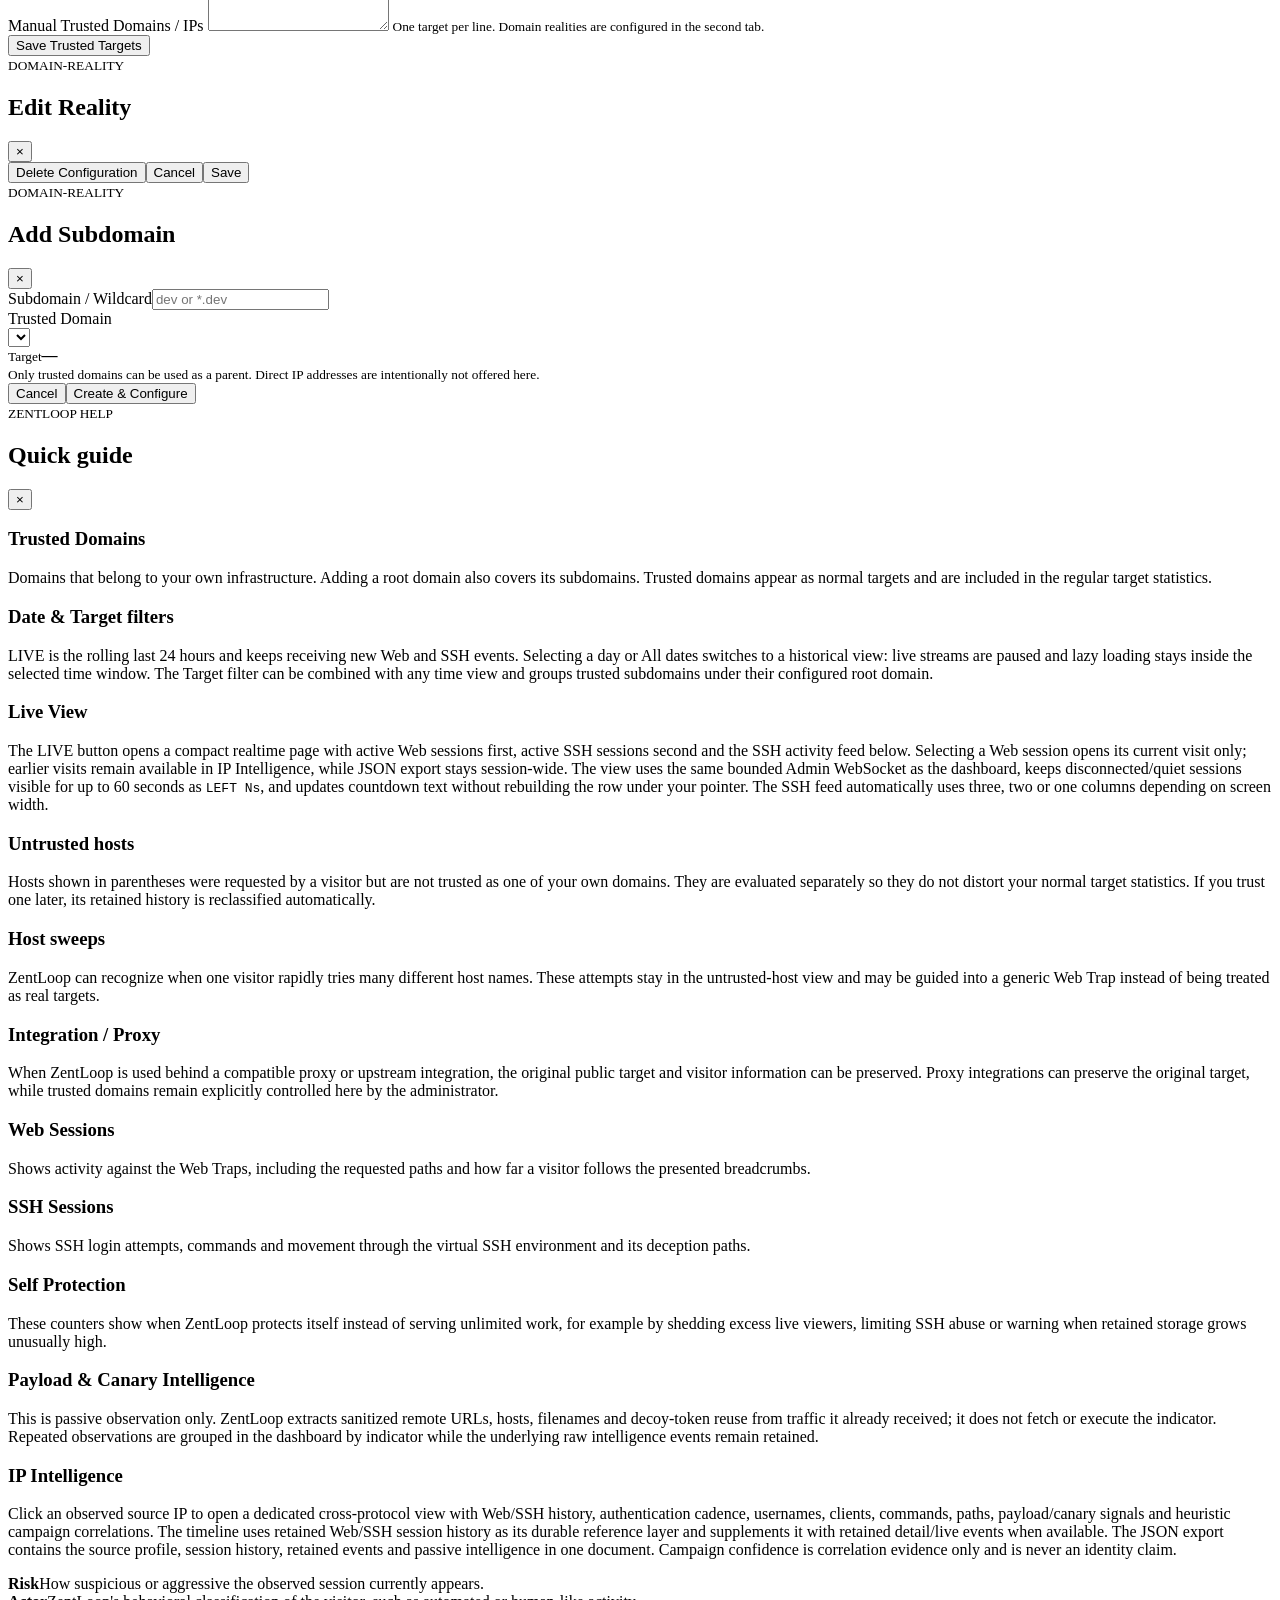
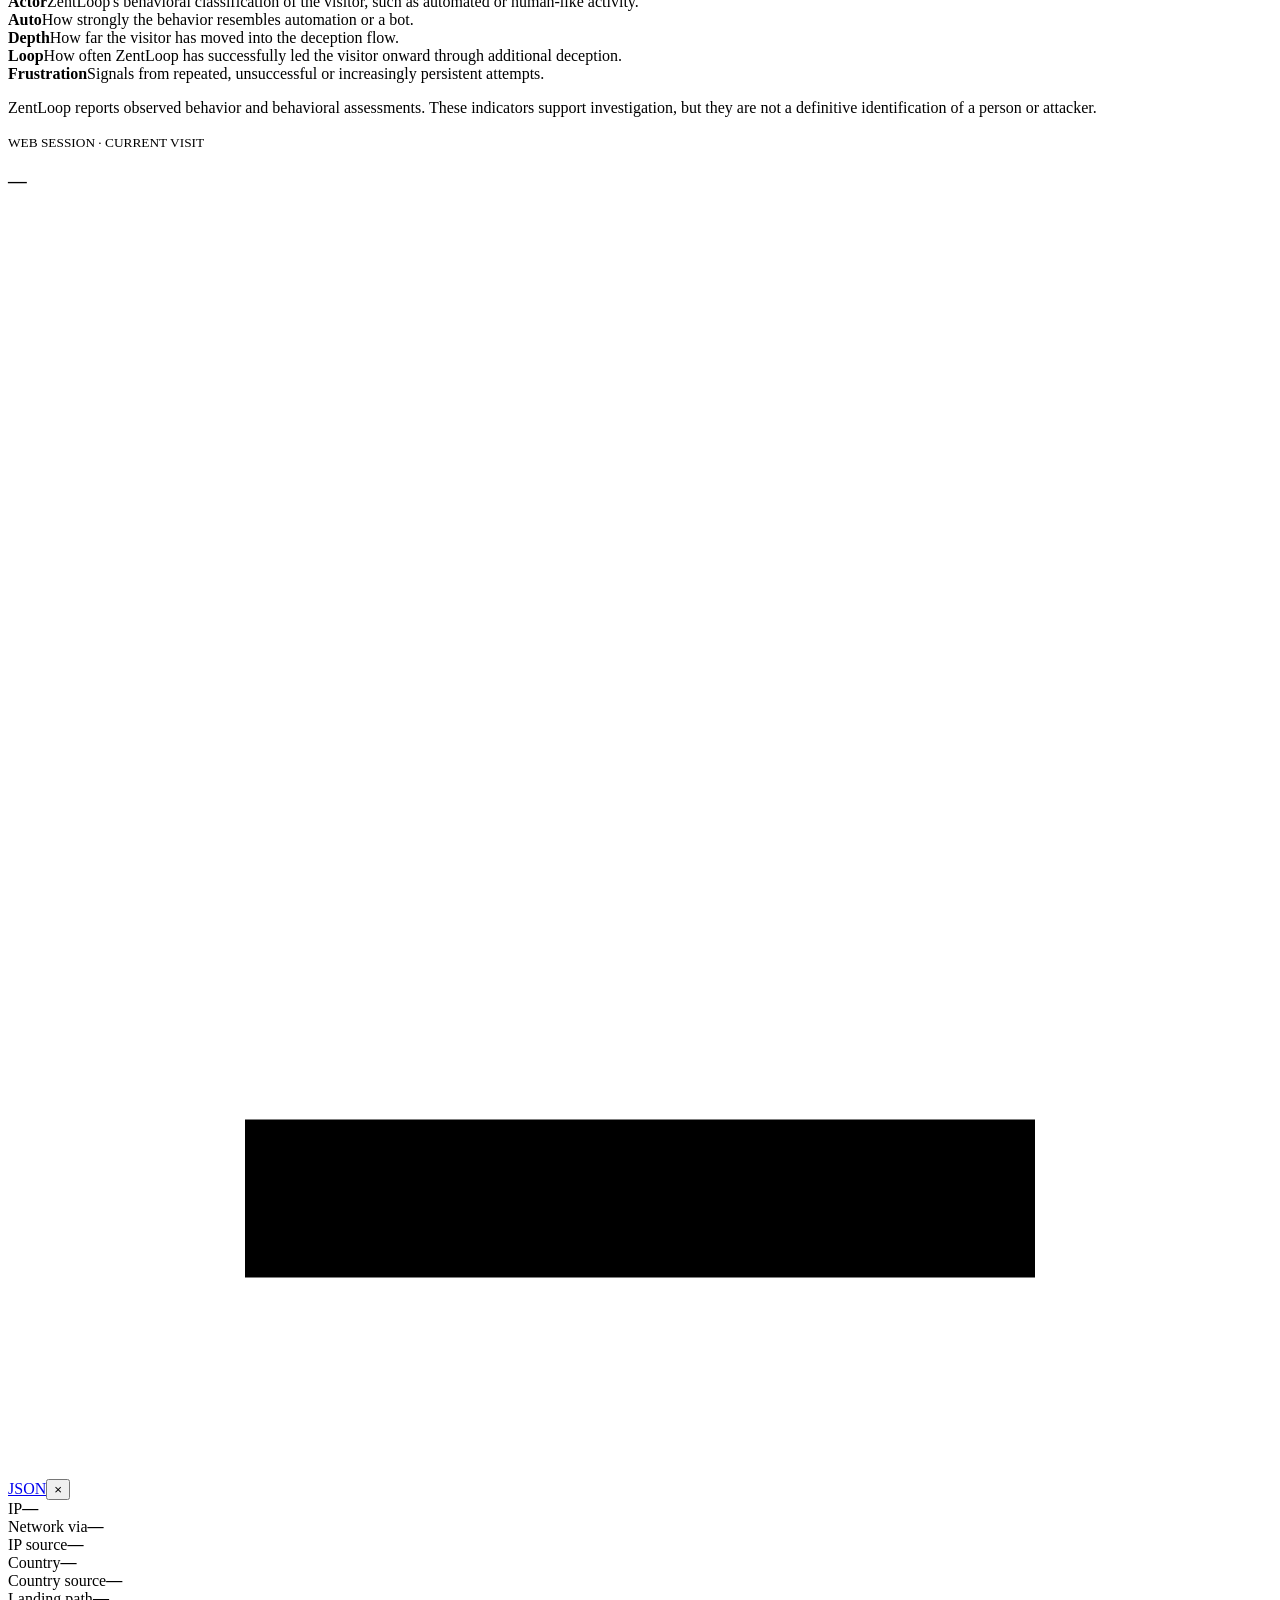
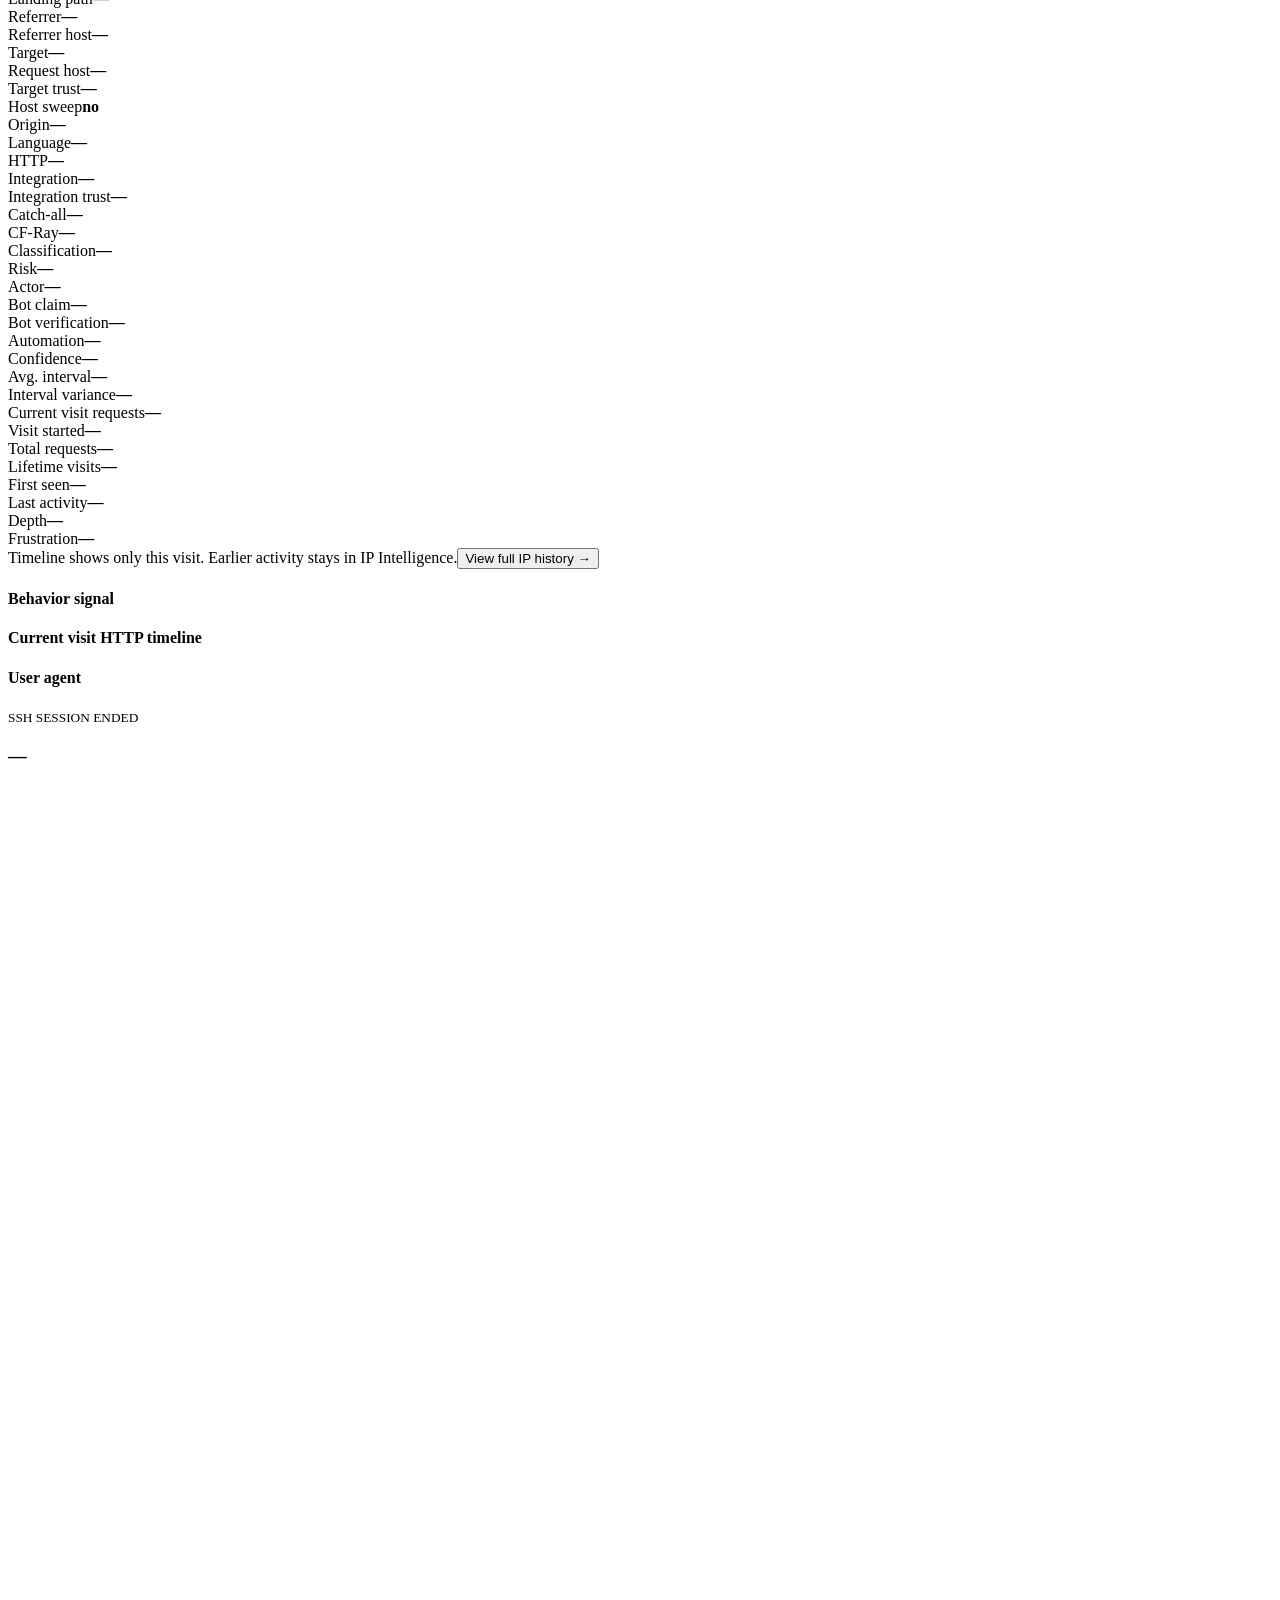
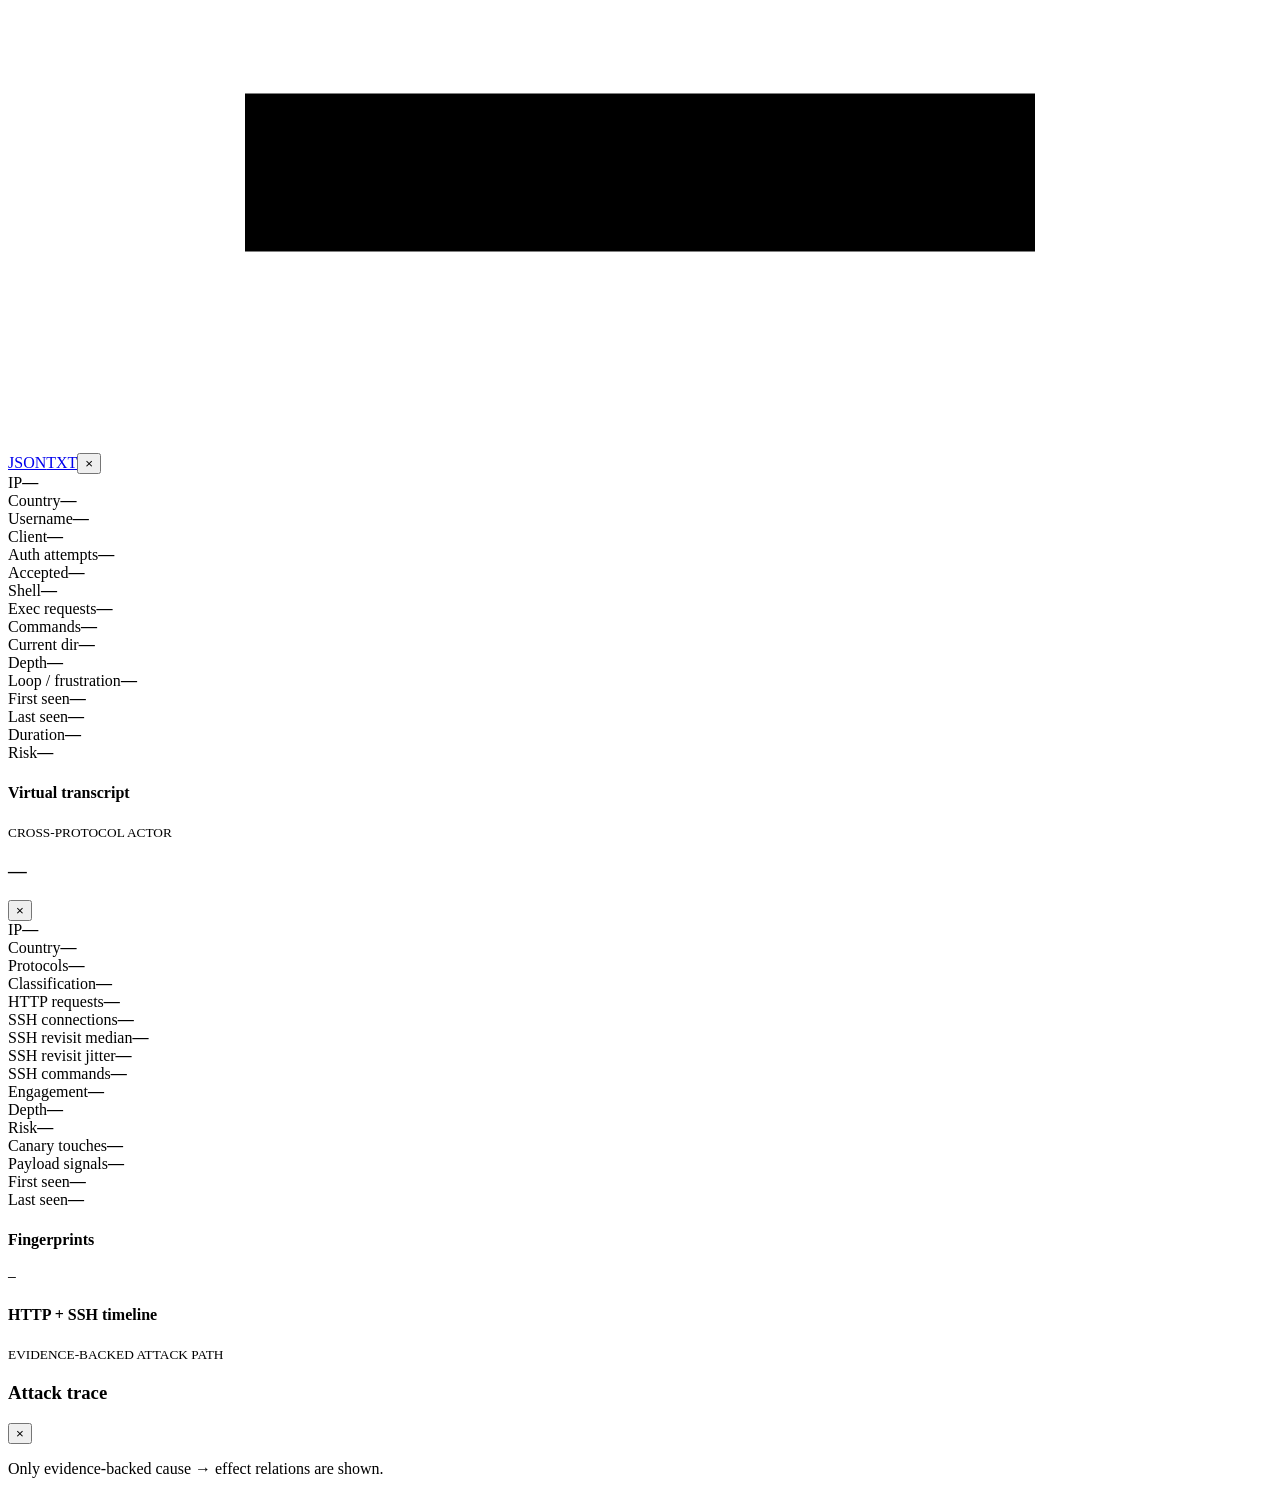
==== commit e13572bc: "trap adjustments" ====
--- a/internal/server/web/index.html
+++ b/internal/server/web/index.html
@@ -325,7 +325,7 @@
       <section class="panel"><div class="panel-title"><h2>Observed timeline</h2><span id="ipRawCounts">retained events</span></div><div id="ipObservedTimeline" class="ip-observed-timeline"></div></section>
     </section>
 
-    <footer><span class="footer-version"><span id="version">ZentLoop 0.3.17</span><a id="updateBadge" class="update-badge" href="https://github.com/ZentWorks/ZentLoop" target="_blank" rel="noopener noreferrer" hidden>NEW VERSION AVAILABLE</a></span><span>Proxy: <b id="proxyMode">direct</b> · GeoIP: <b id="geoStatus">local</b> · Official bots: <b id="botStatus">waiting</b> · <a href="https://db-ip.com" target="_blank" rel="noopener noreferrer">IP Geolocation by DB-IP</a></span></footer>
+    <footer><span class="footer-version"><span id="version">ZentLoop 0.3.18</span><a id="updateBadge" class="update-badge" href="https://github.com/ZentWorks/ZentLoop" target="_blank" rel="noopener noreferrer" hidden>NEW VERSION AVAILABLE</a></span><span>Proxy: <b id="proxyMode">direct</b> · GeoIP: <b id="geoStatus">local</b> · Official bots: <b id="botStatus">waiting</b> · <a href="https://db-ip.com" target="_blank" rel="noopener noreferrer">IP Geolocation by DB-IP</a></span></footer>
   </main>
 
   <div id="settingsBackdrop" class="modal-backdrop settings-backdrop" aria-hidden="true"></div>
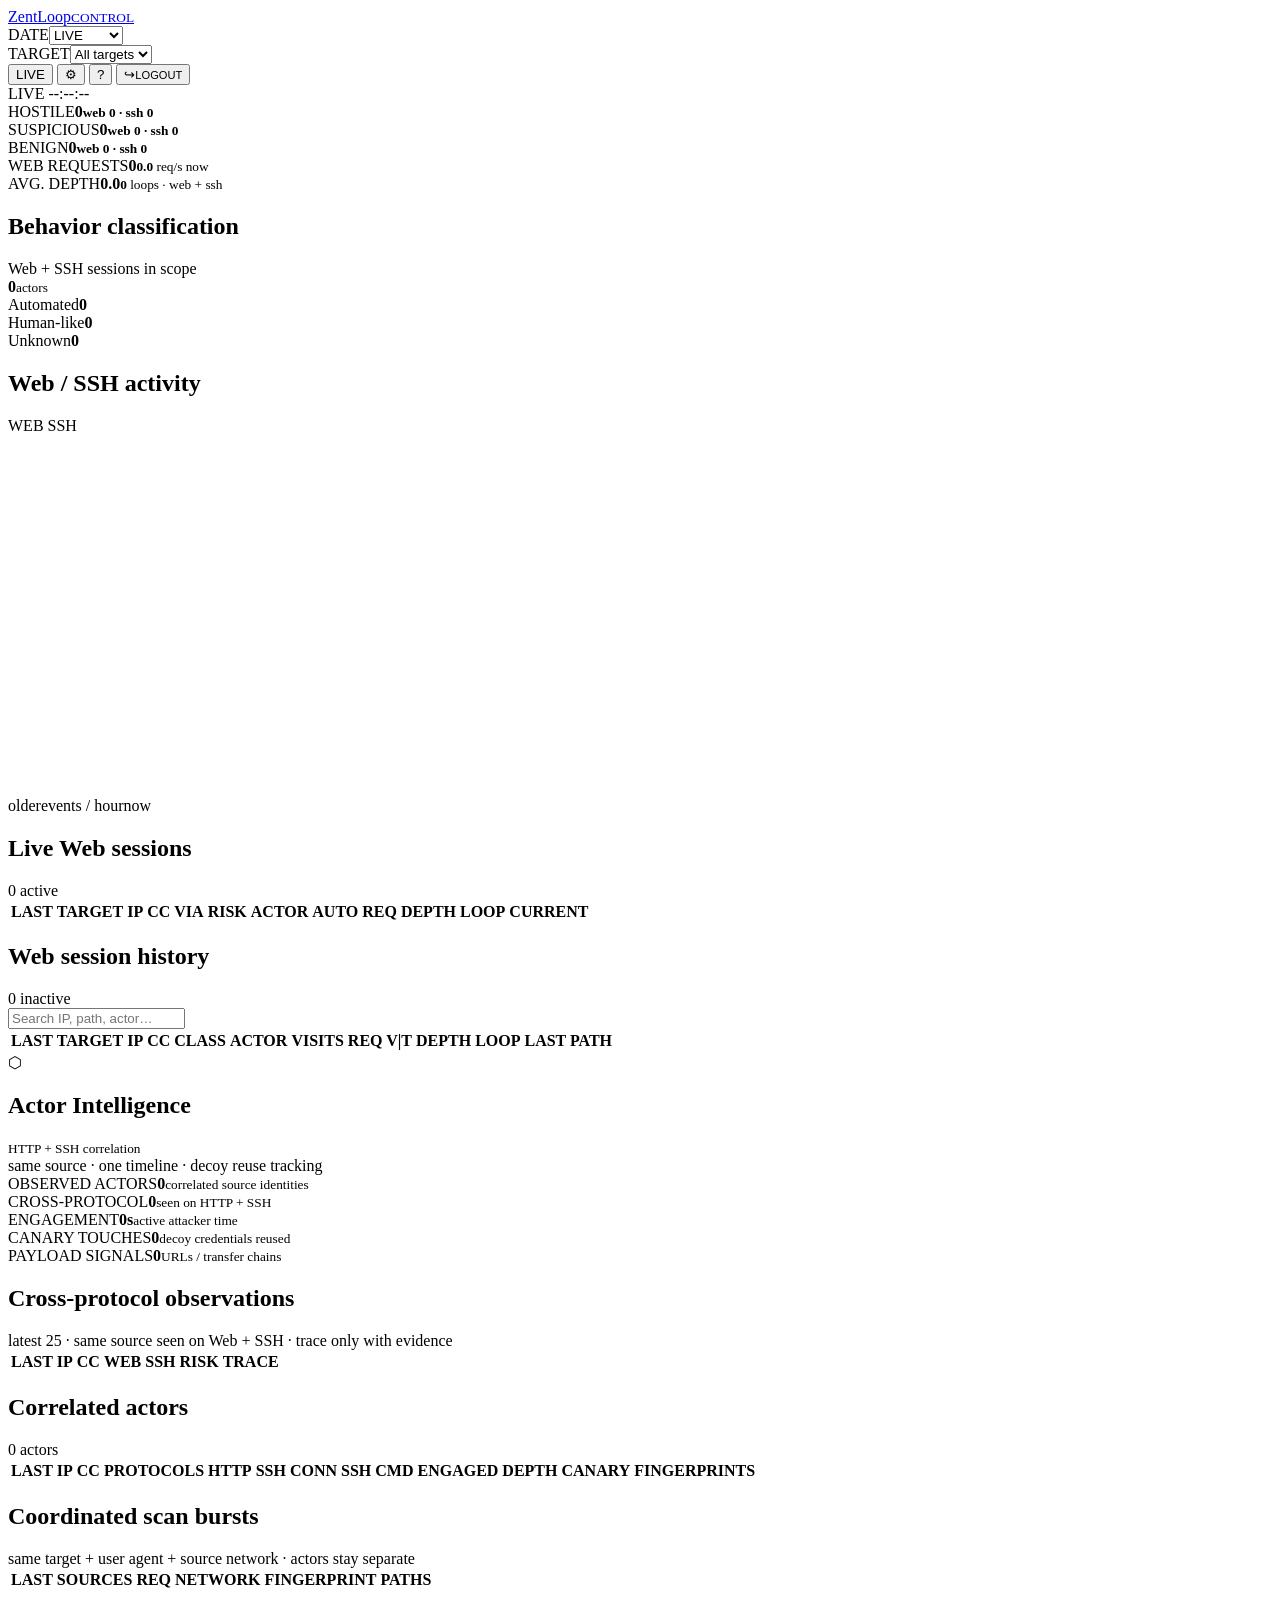
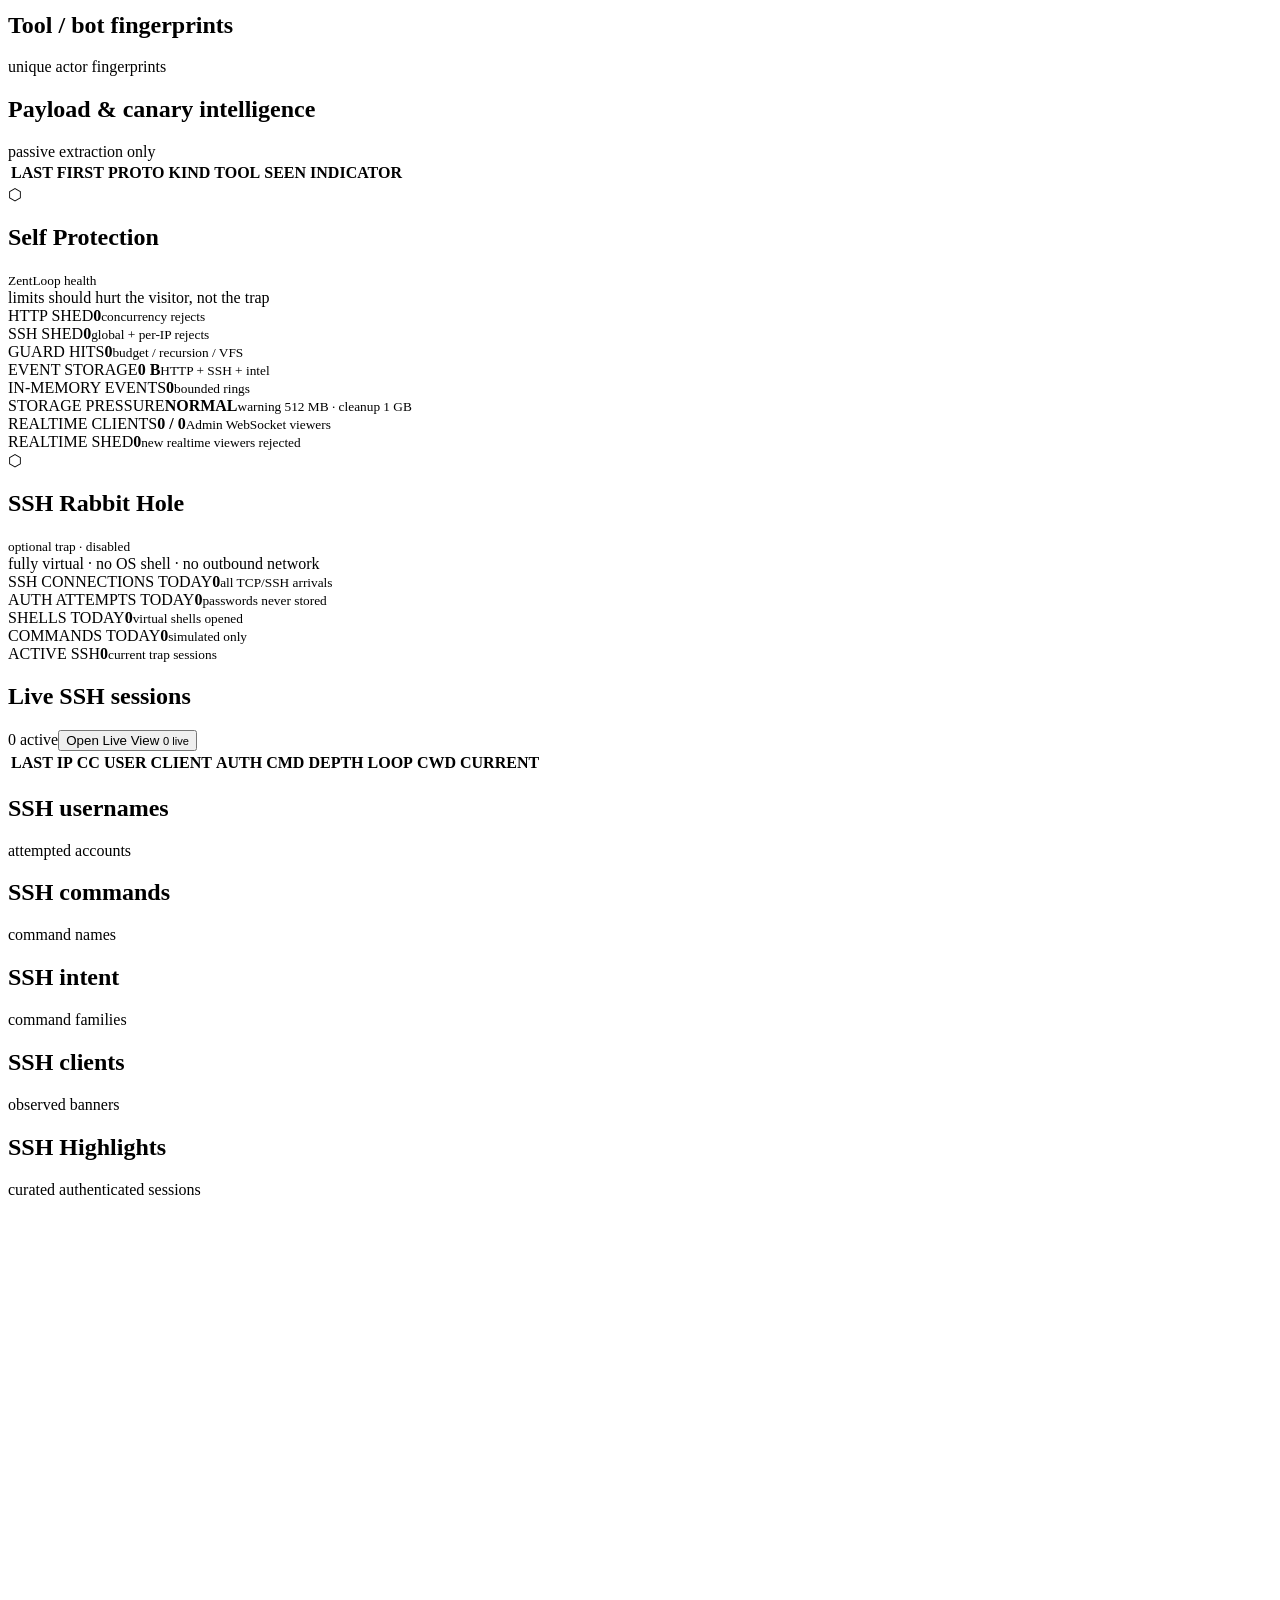
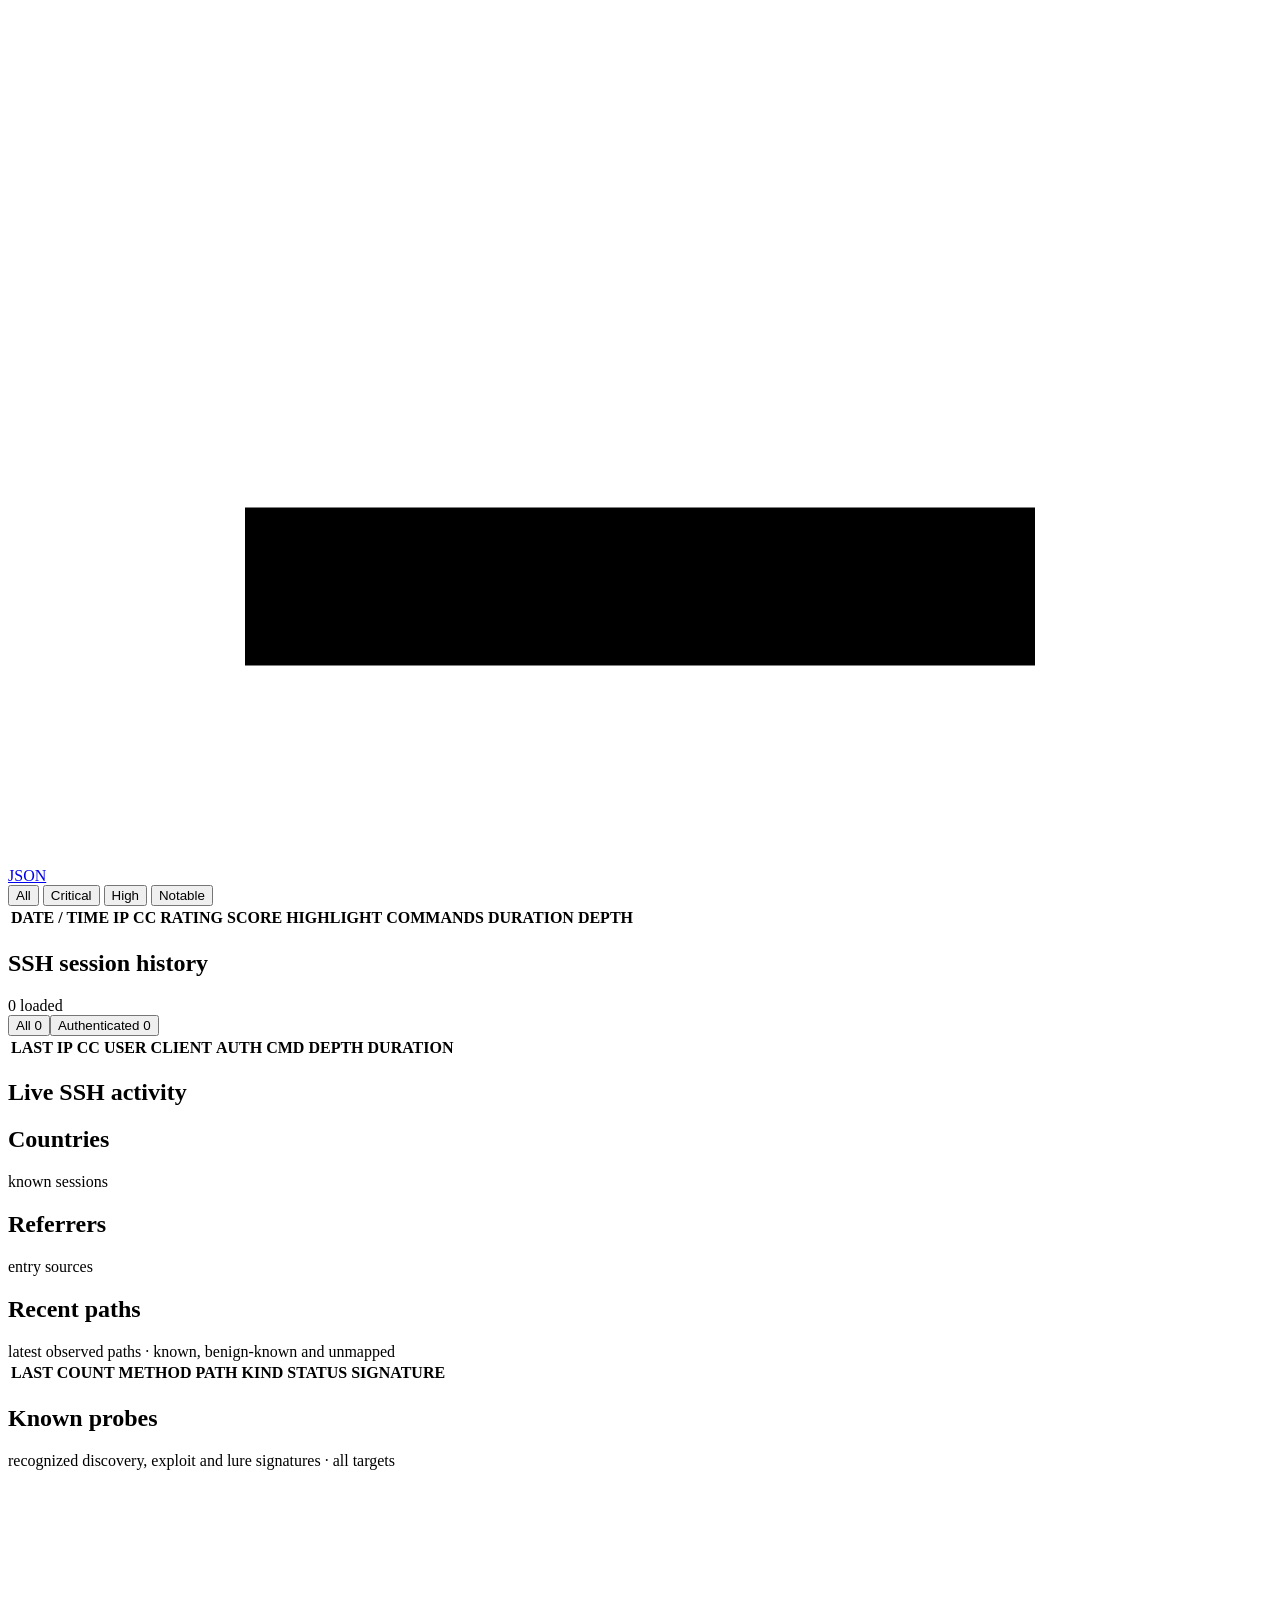
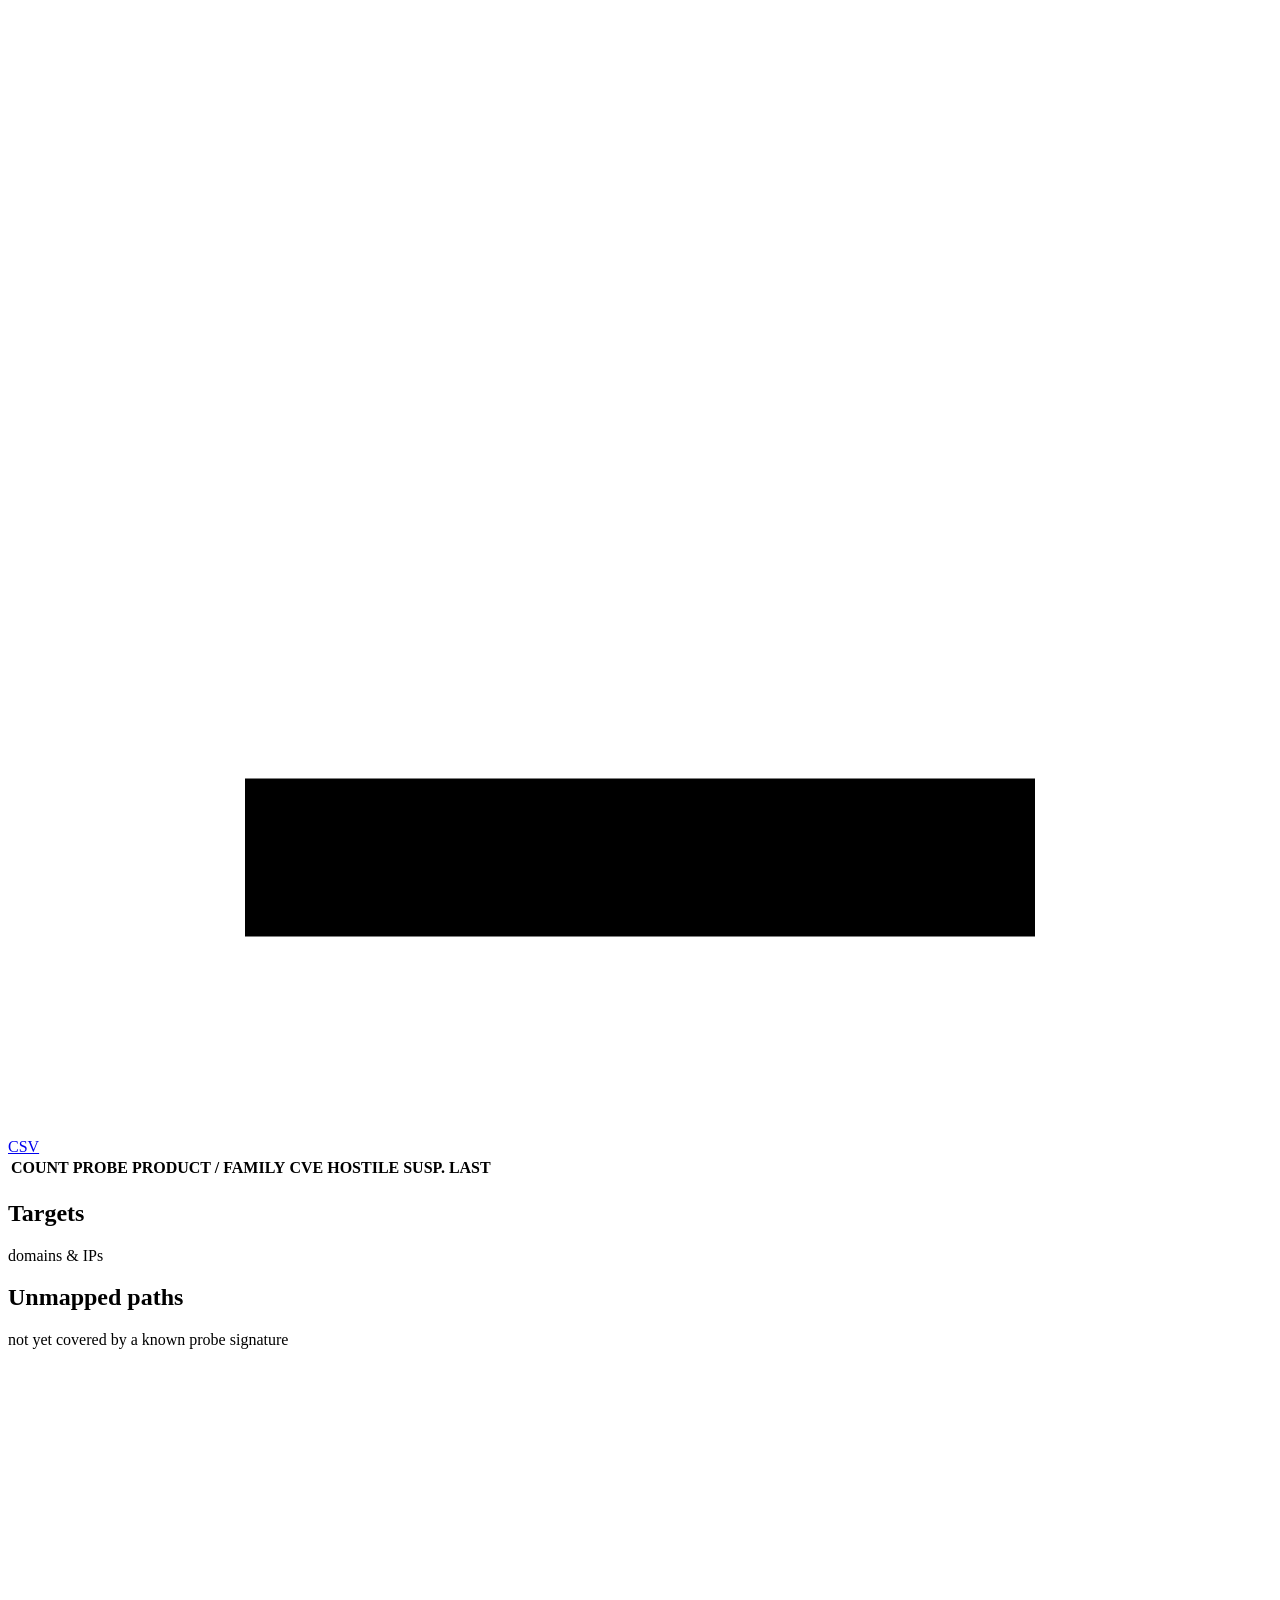
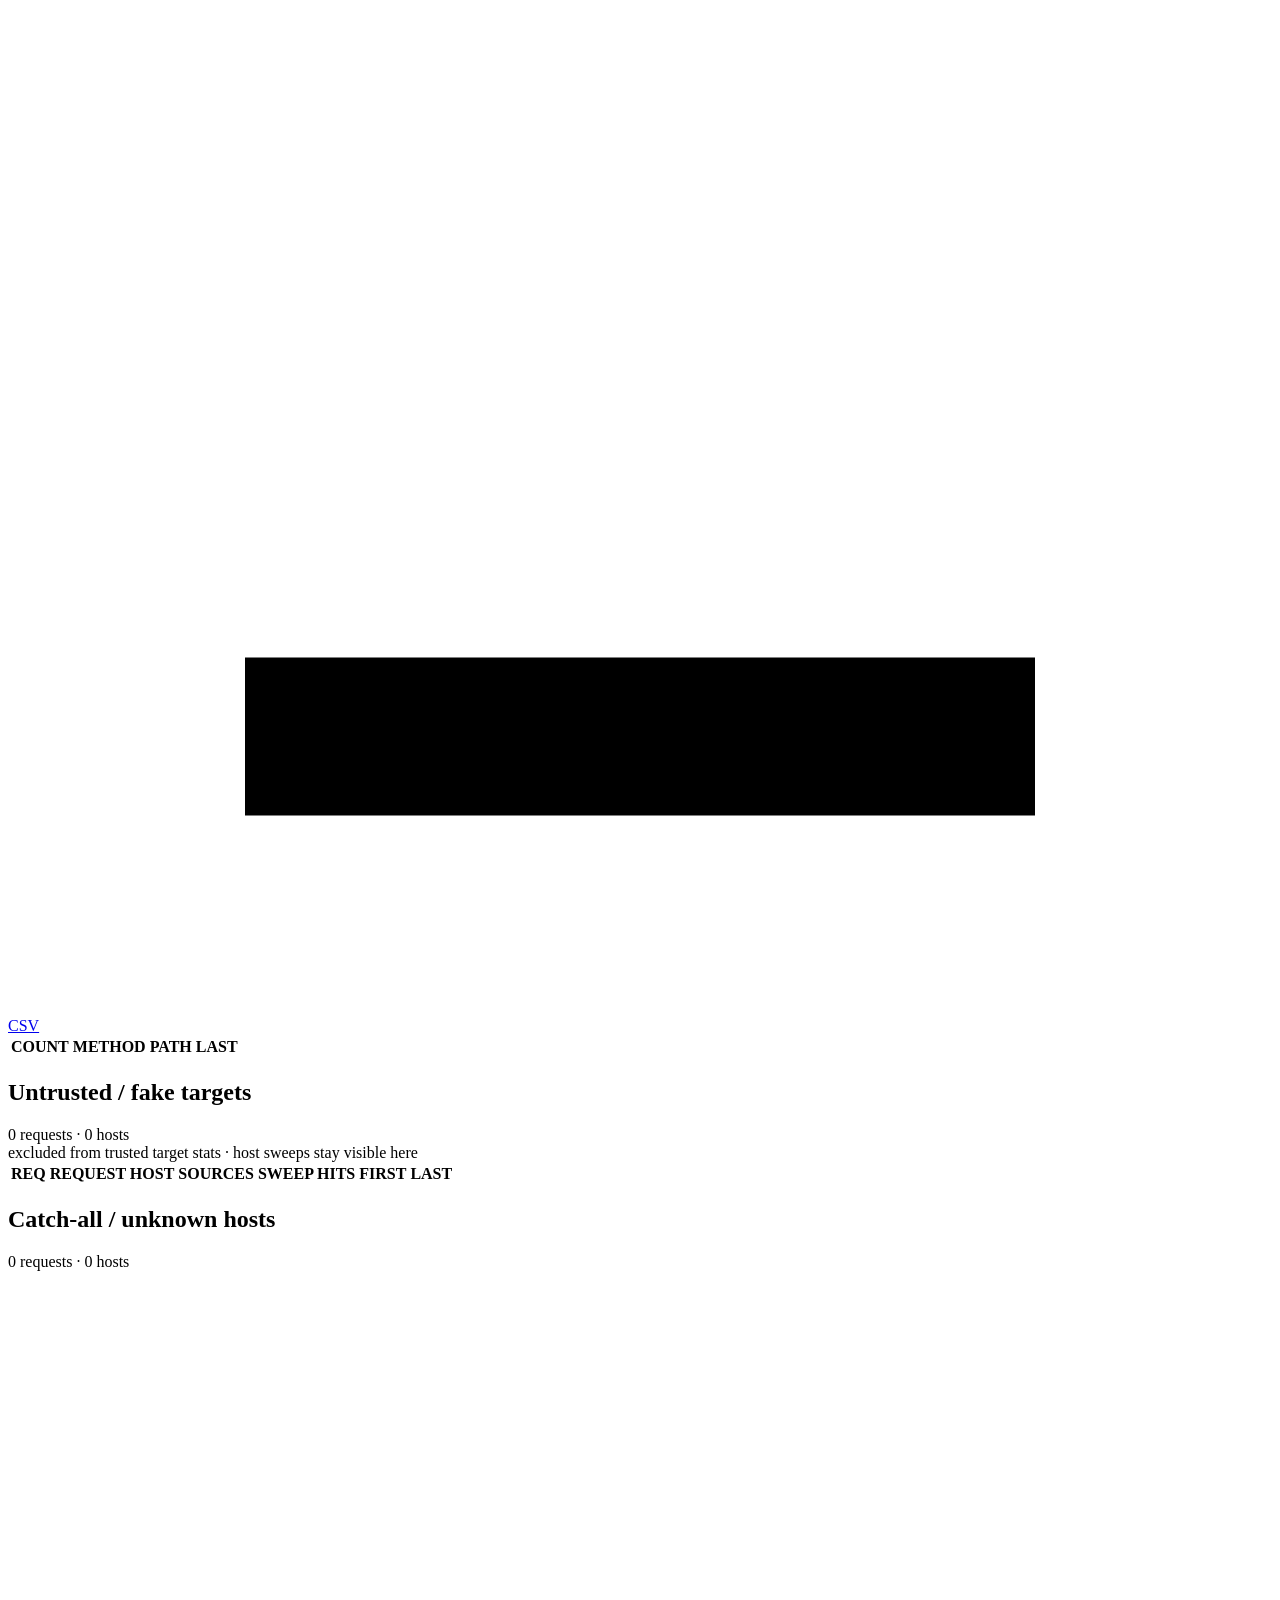
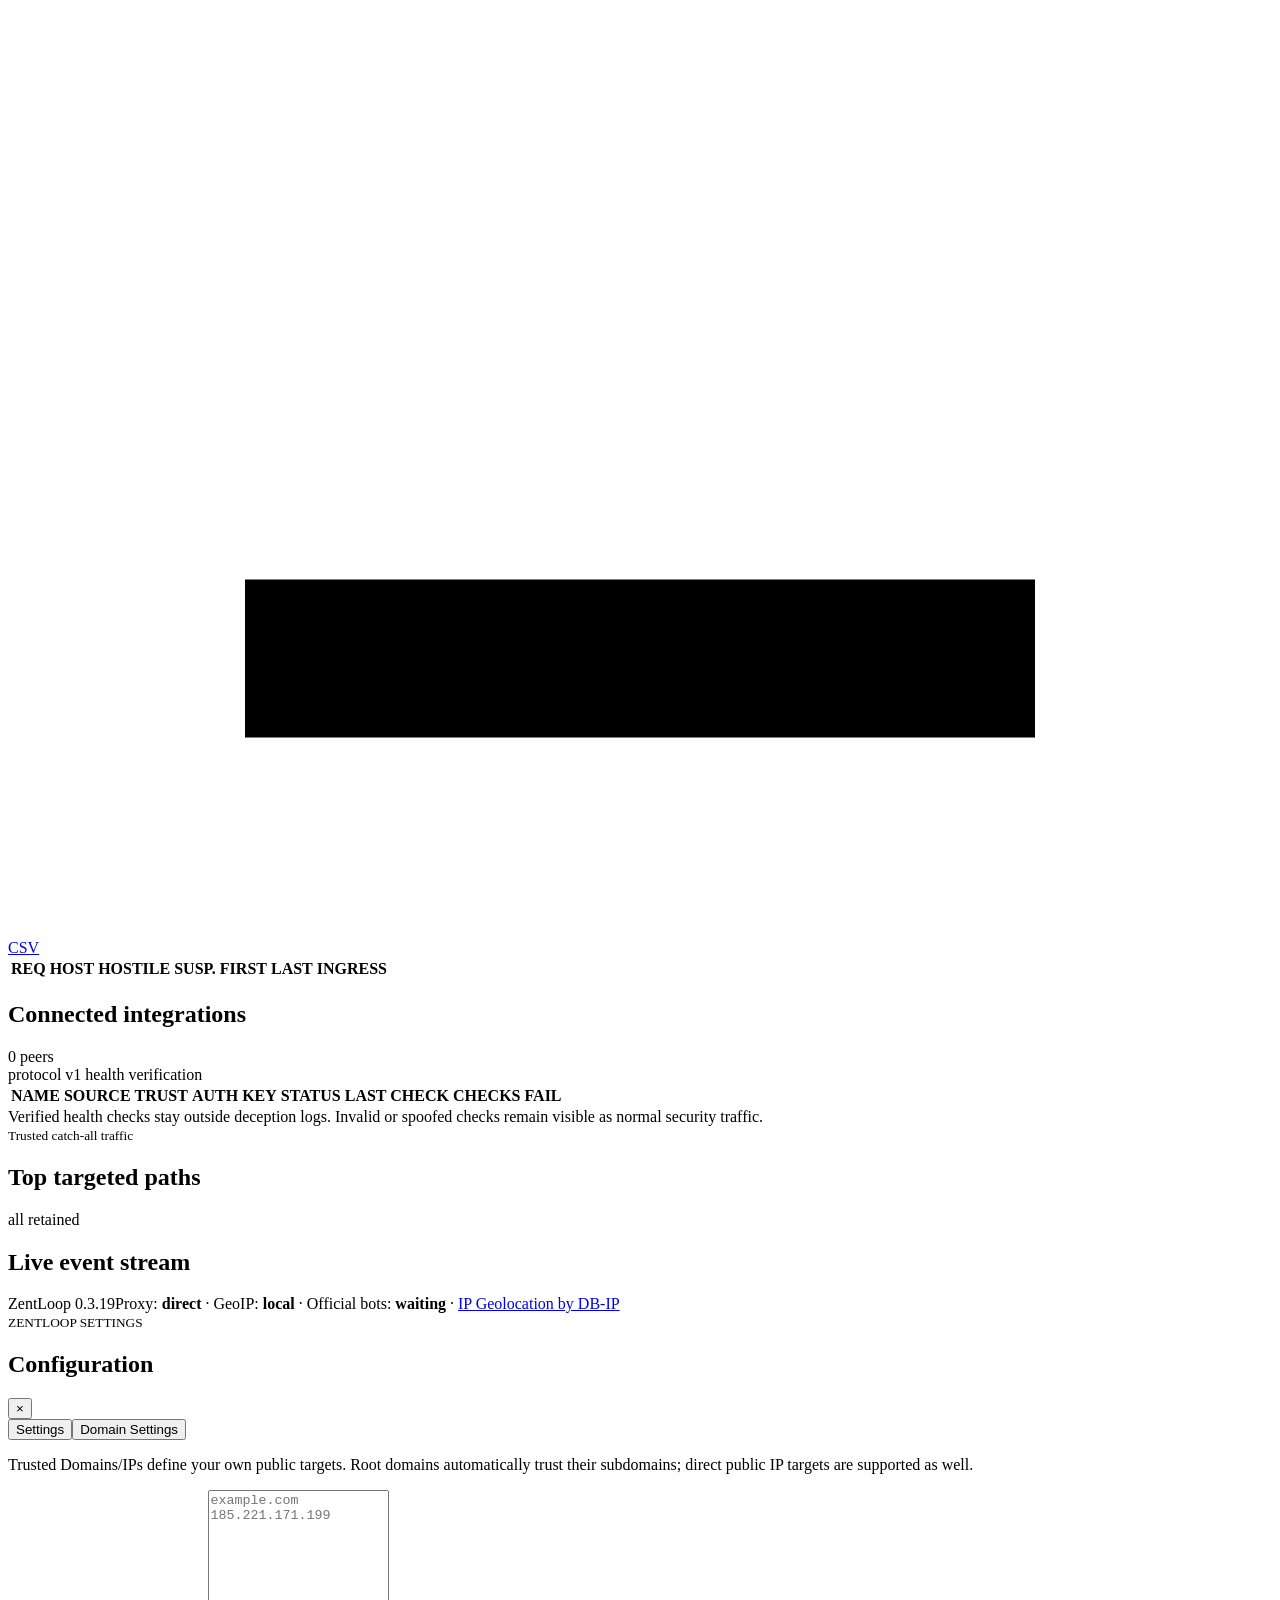
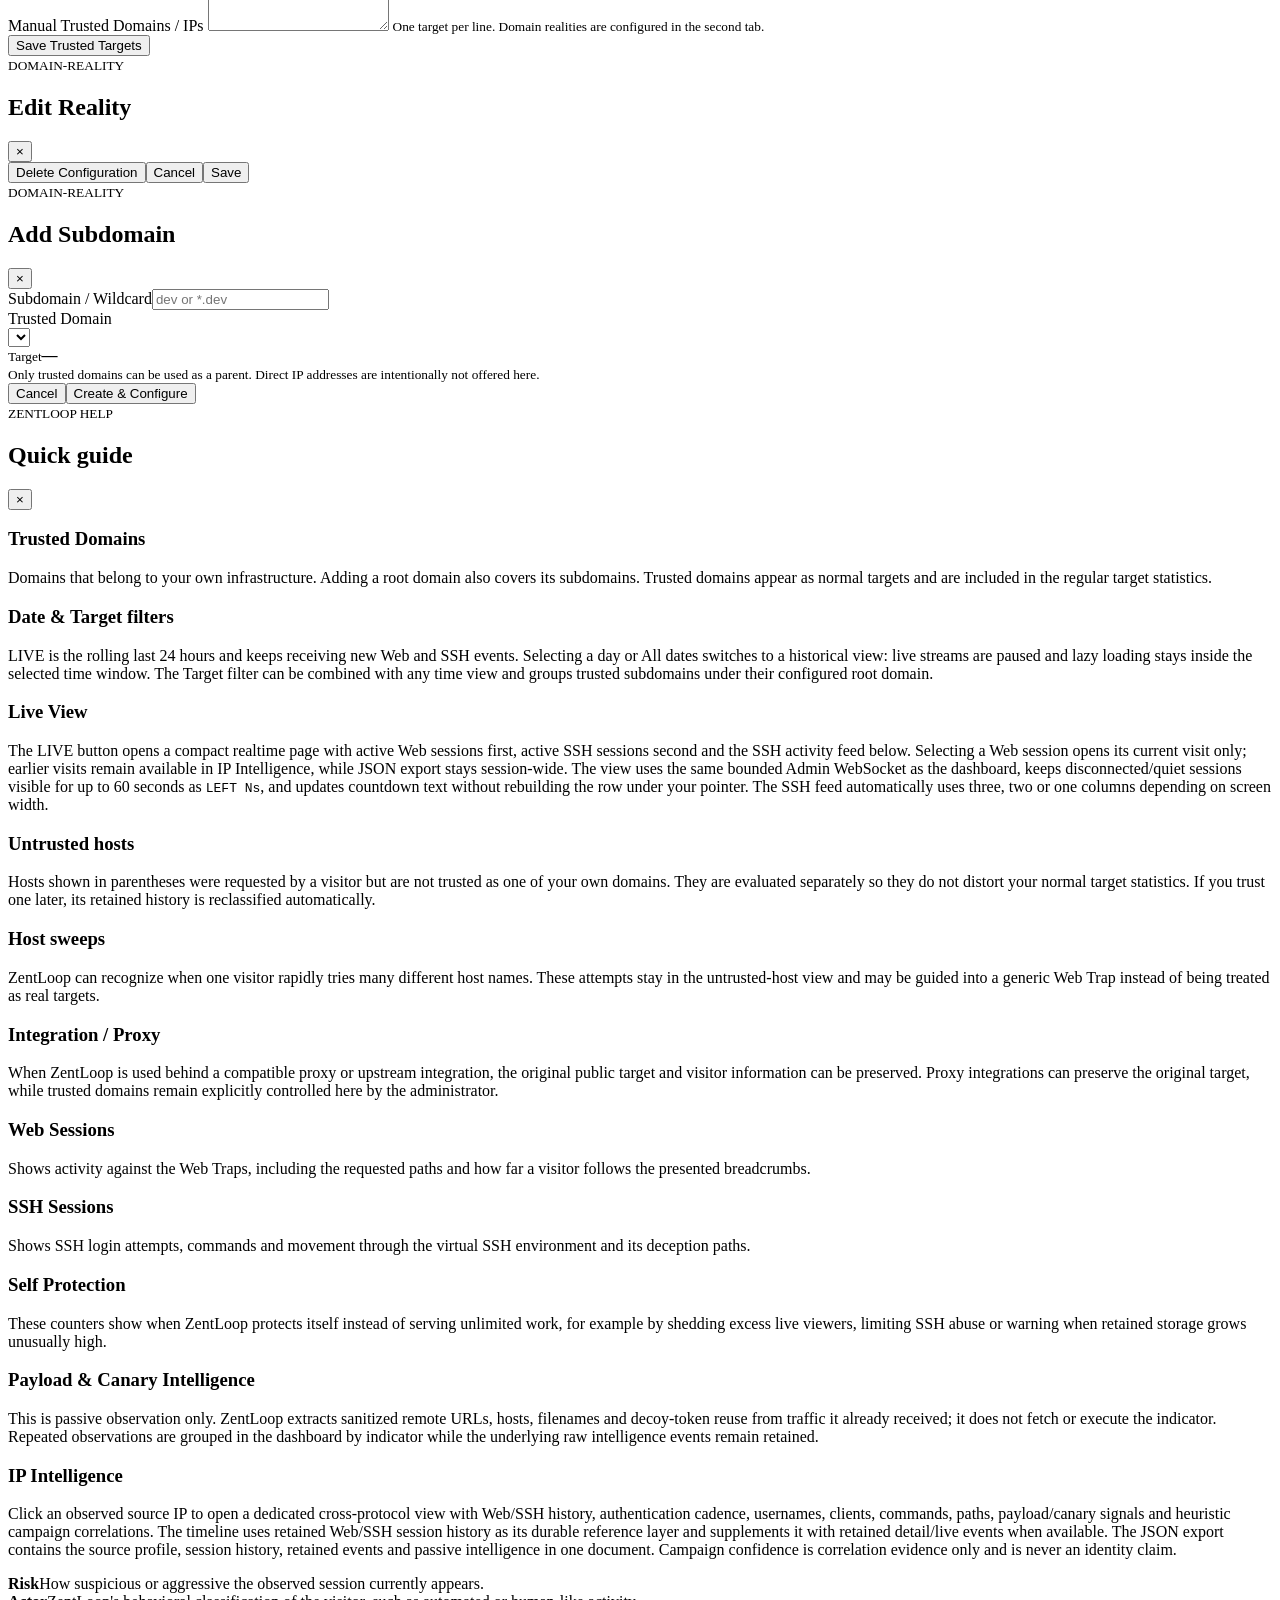
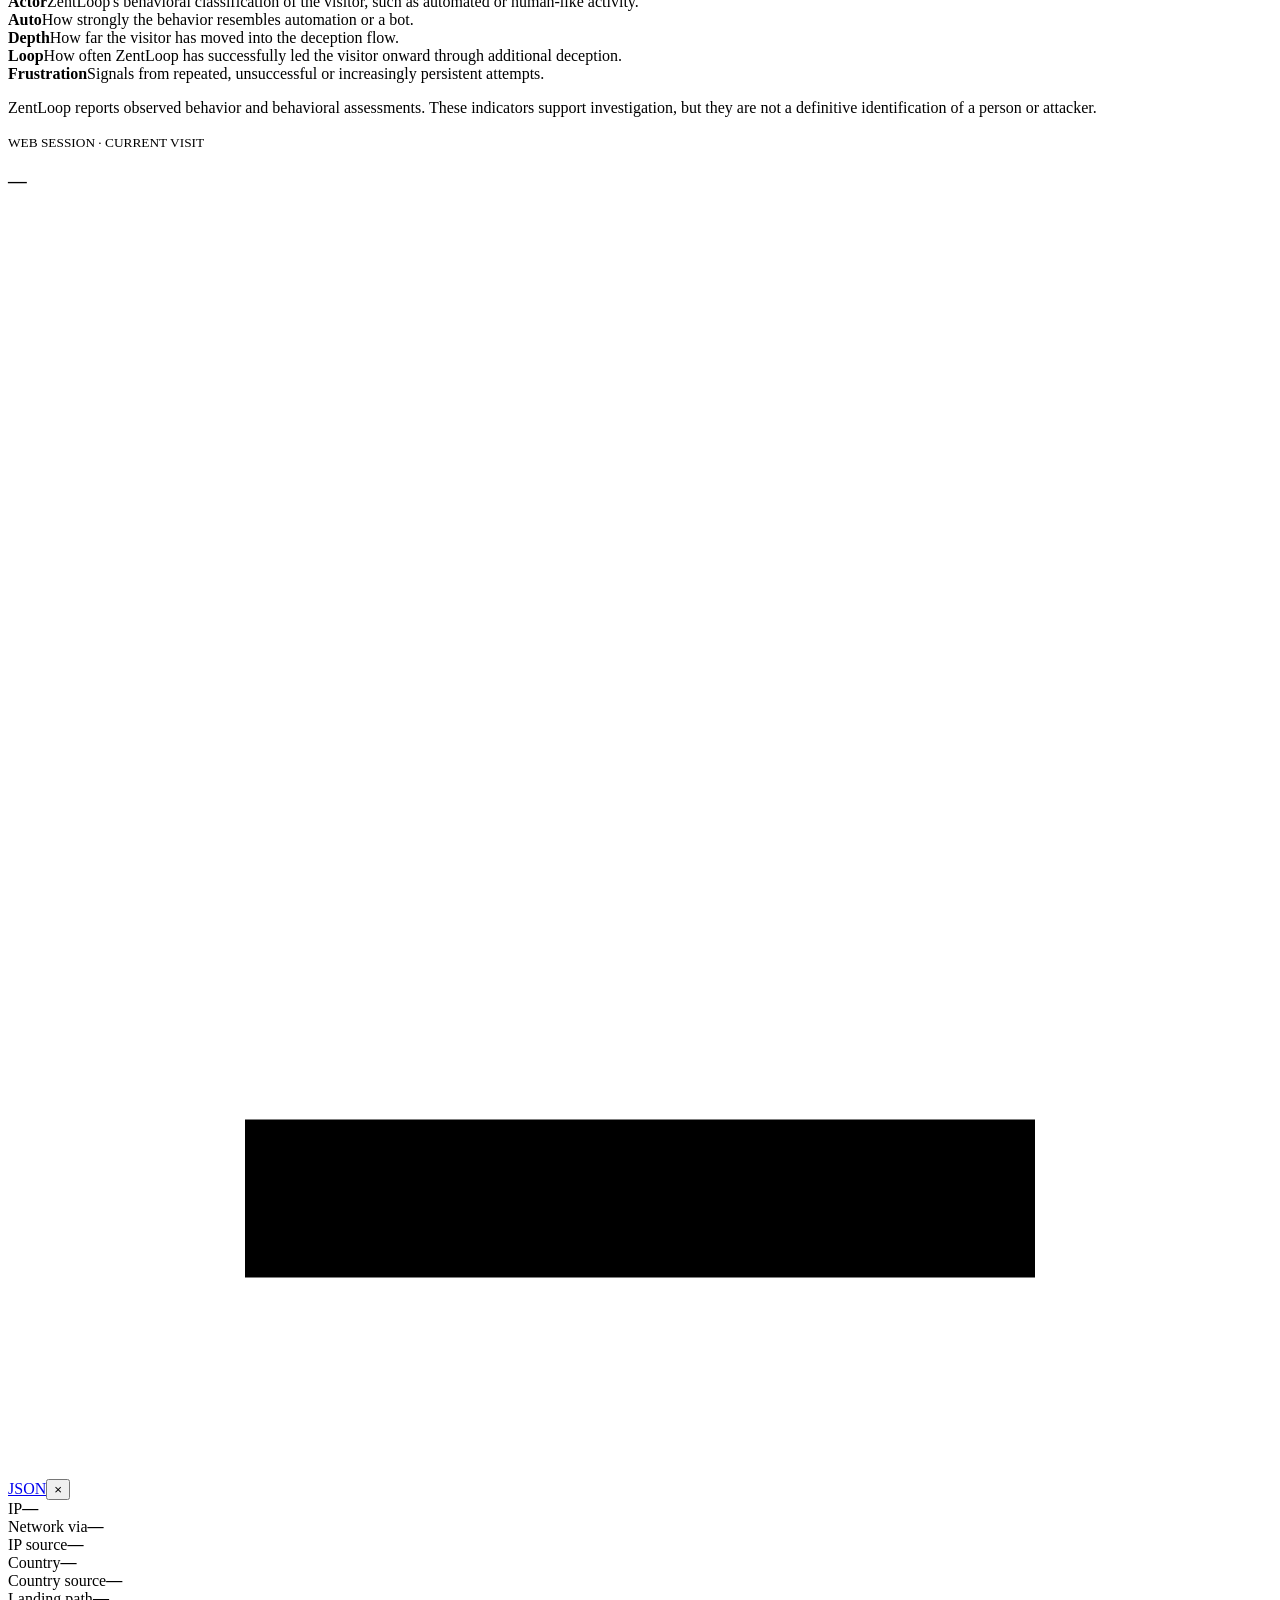
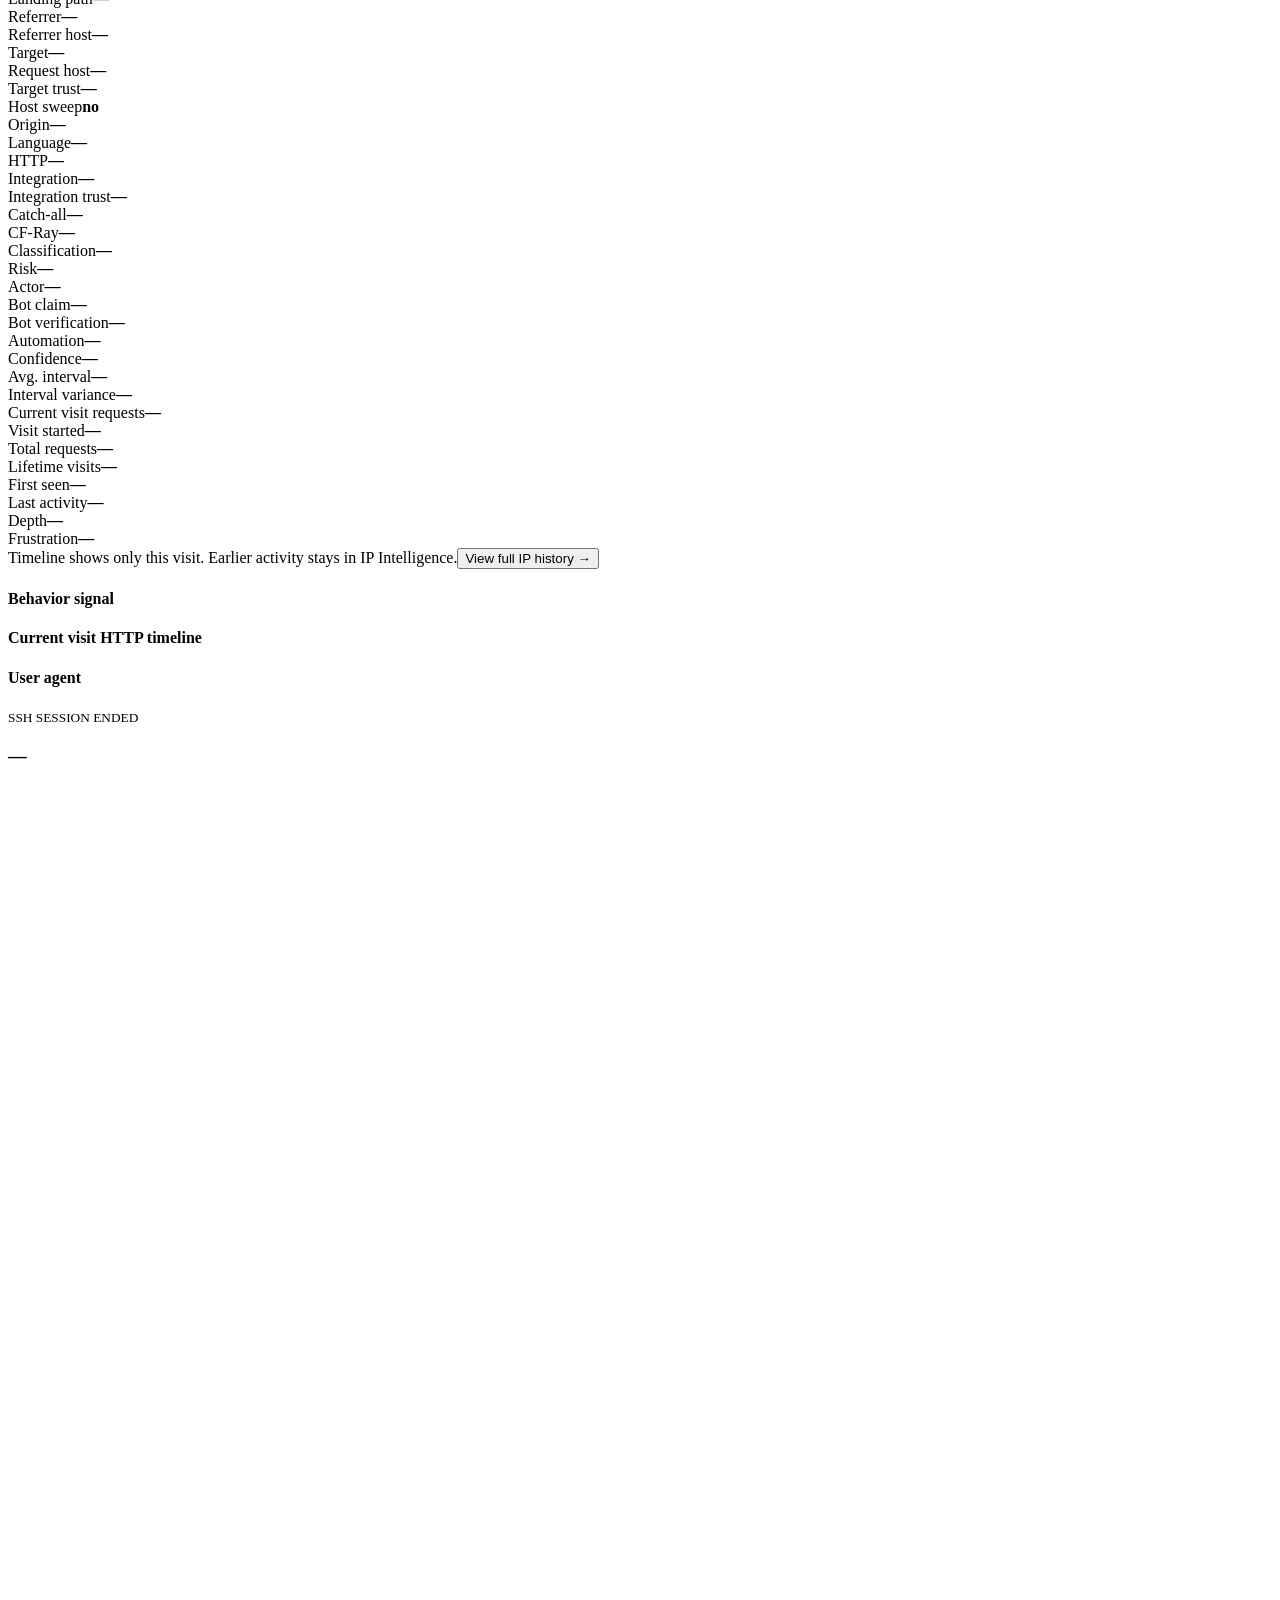
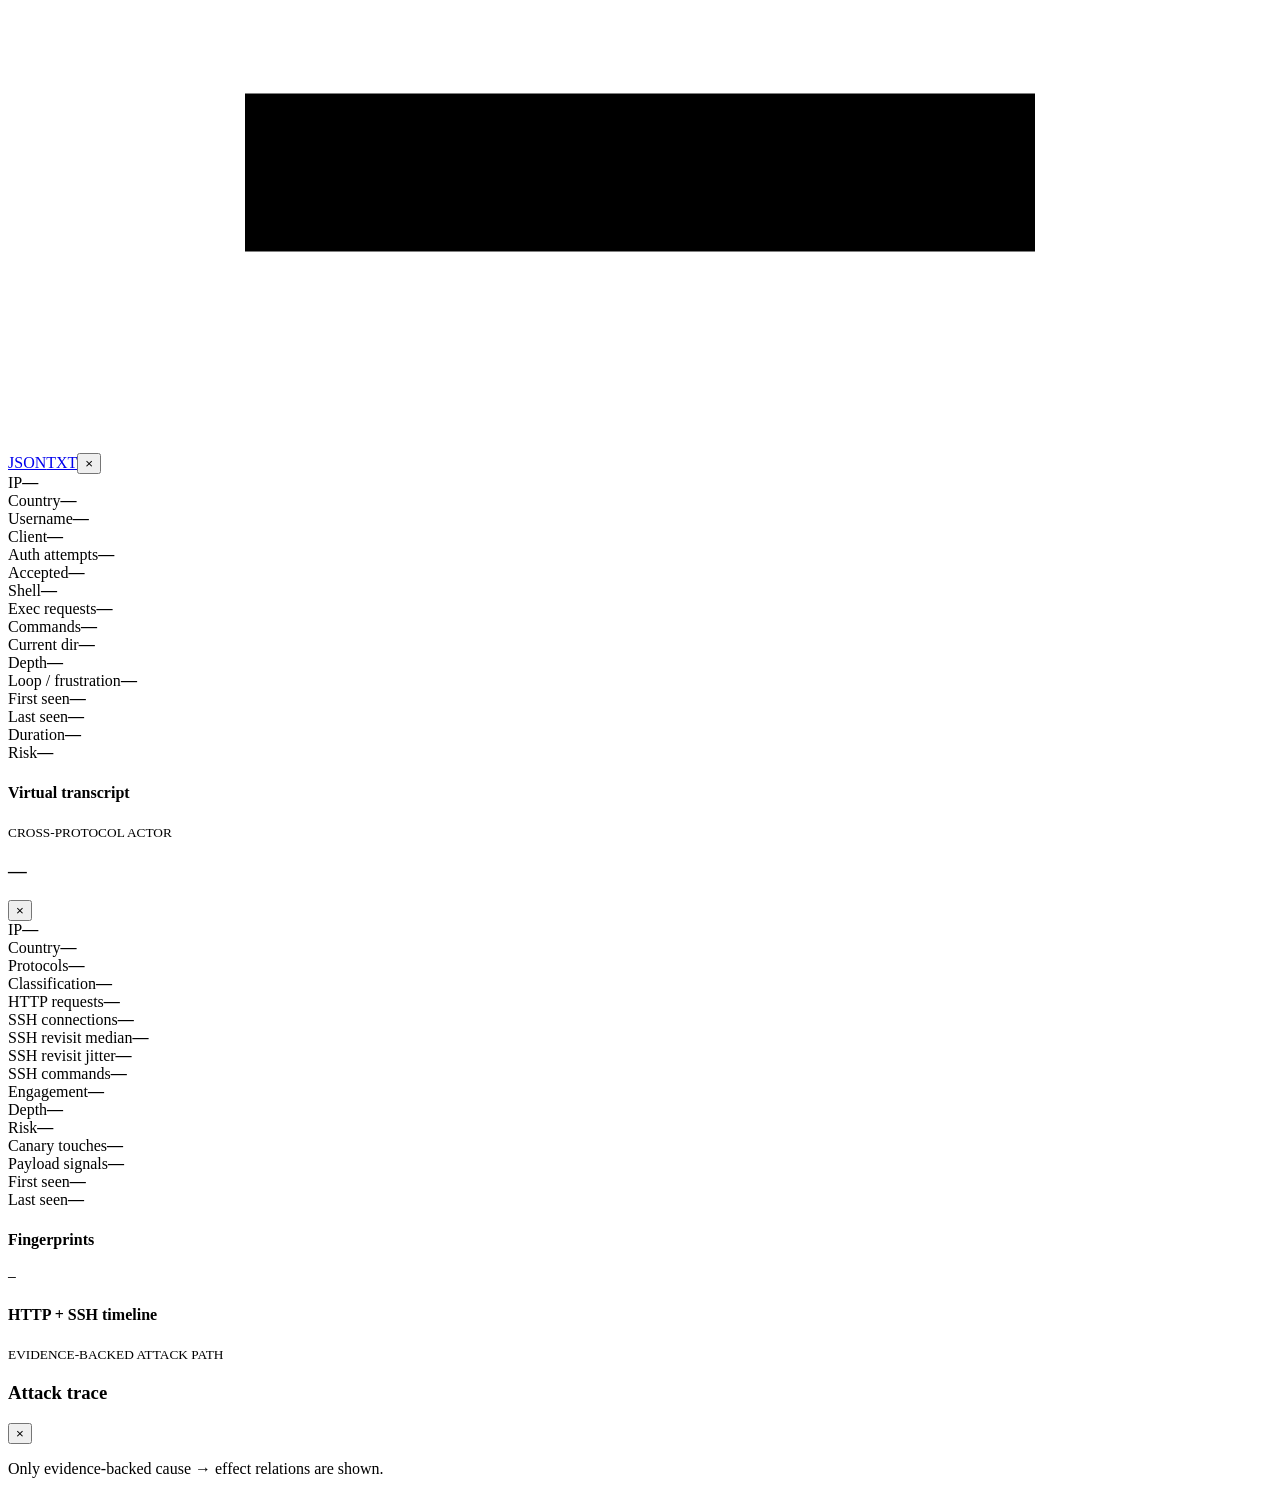
==== commit ac458dbe: "ZentLoop deployment" ====
--- a/internal/server/web/index.html
+++ b/internal/server/web/index.html
@@ -325,7 +325,7 @@
       <section class="panel"><div class="panel-title"><h2>Observed timeline</h2><span id="ipRawCounts">retained events</span></div><div id="ipObservedTimeline" class="ip-observed-timeline"></div></section>
     </section>
 
-    <footer><span class="footer-version"><span id="version">ZentLoop 0.3.18</span><a id="updateBadge" class="update-badge" href="https://github.com/ZentWorks/ZentLoop" target="_blank" rel="noopener noreferrer" hidden>NEW VERSION AVAILABLE</a></span><span>Proxy: <b id="proxyMode">direct</b> · GeoIP: <b id="geoStatus">local</b> · Official bots: <b id="botStatus">waiting</b> · <a href="https://db-ip.com" target="_blank" rel="noopener noreferrer">IP Geolocation by DB-IP</a></span></footer>
+    <footer><span class="footer-version"><span id="version">ZentLoop 0.3.19</span><a id="updateBadge" class="update-badge" href="https://github.com/ZentWorks/ZentLoop" target="_blank" rel="noopener noreferrer" hidden>NEW VERSION AVAILABLE</a></span><span>Proxy: <b id="proxyMode">direct</b> · GeoIP: <b id="geoStatus">local</b> · Official bots: <b id="botStatus">waiting</b> · <a href="https://db-ip.com" target="_blank" rel="noopener noreferrer">IP Geolocation by DB-IP</a></span></footer>
   </main>
 
   <div id="settingsBackdrop" class="modal-backdrop settings-backdrop" aria-hidden="true"></div>
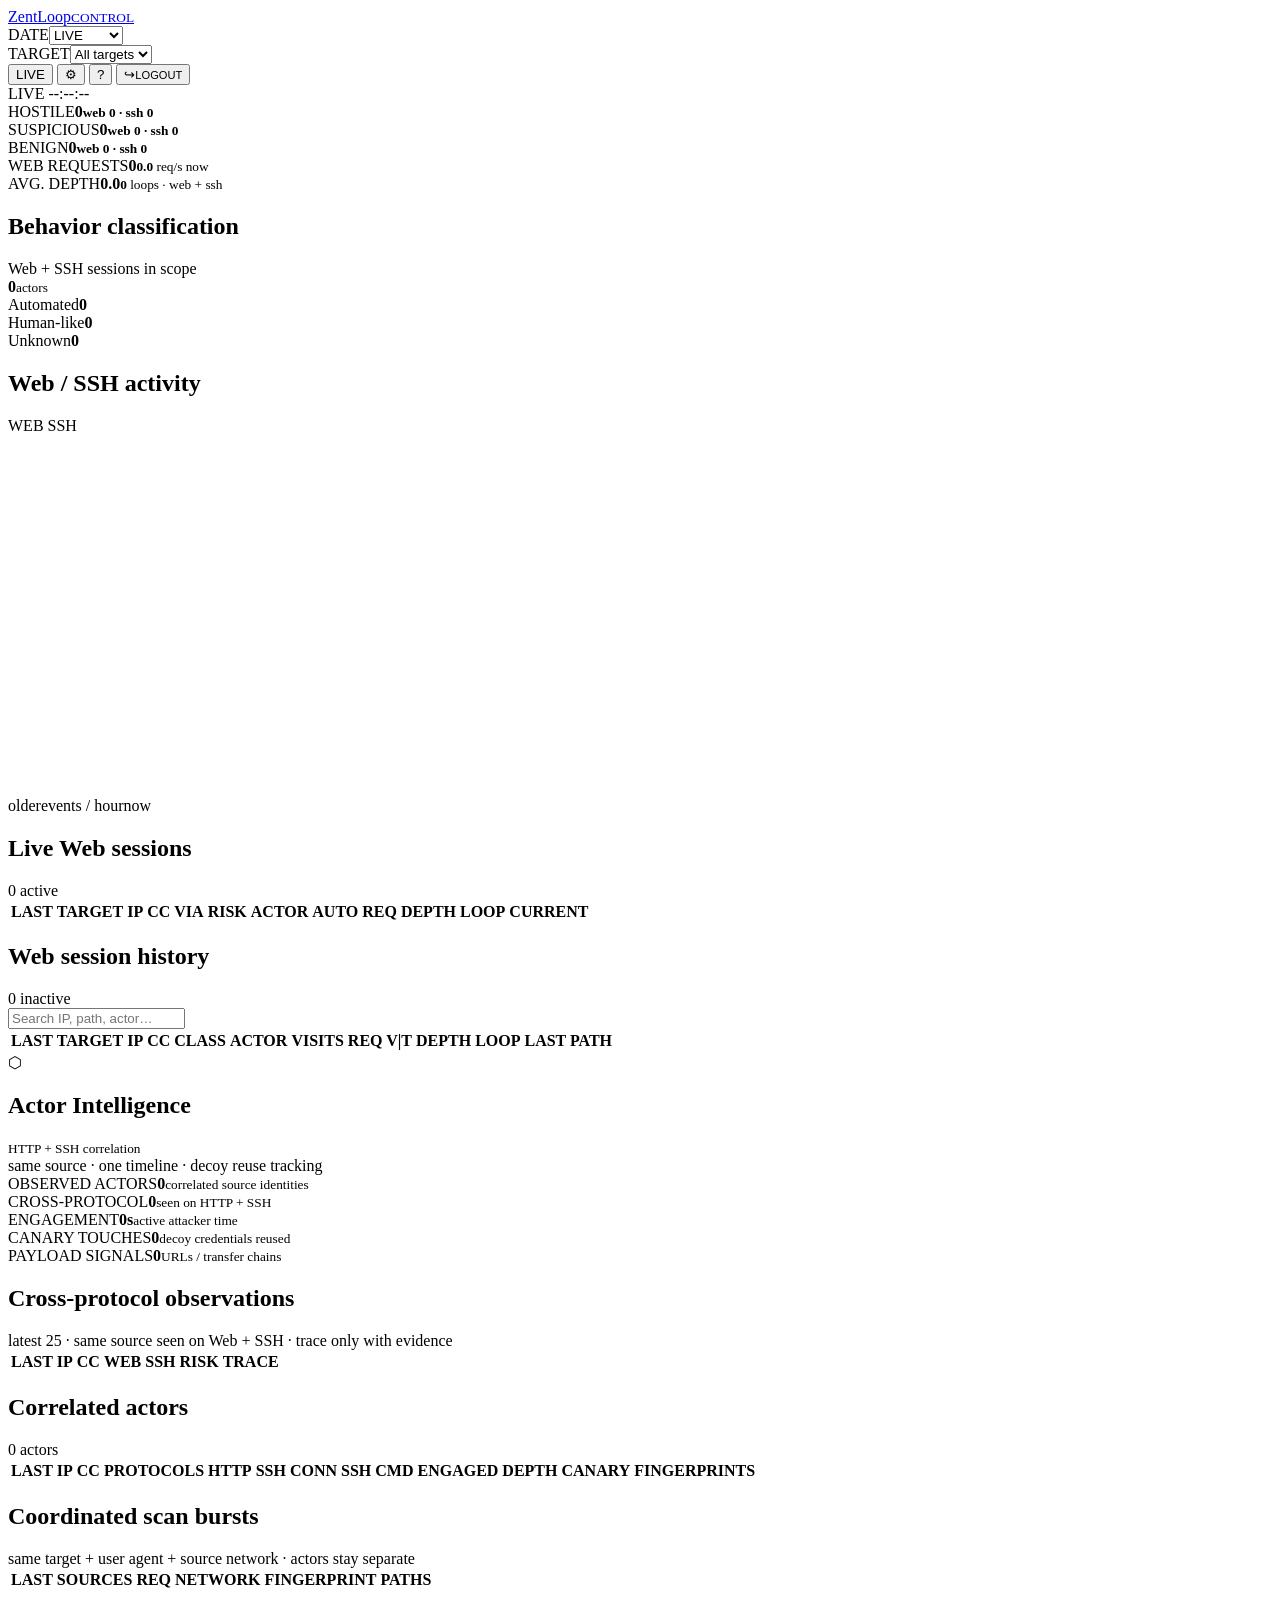
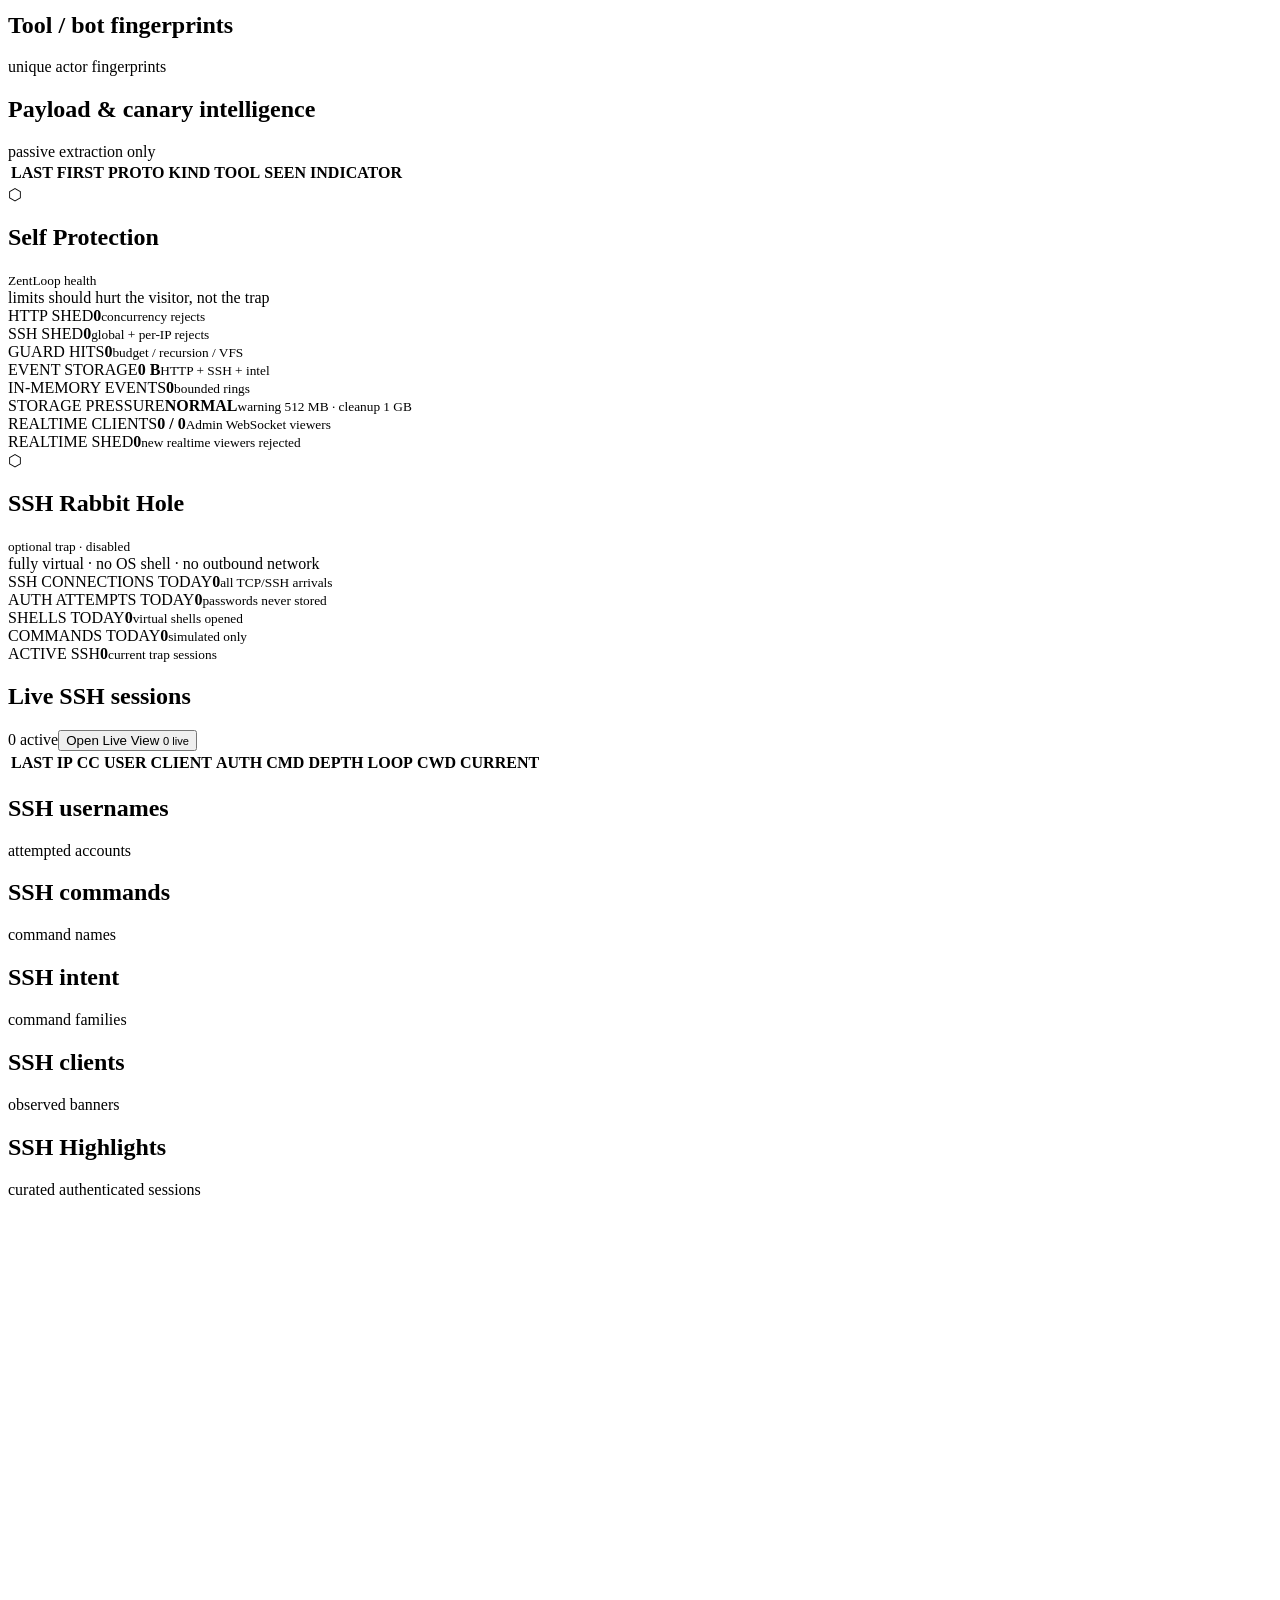
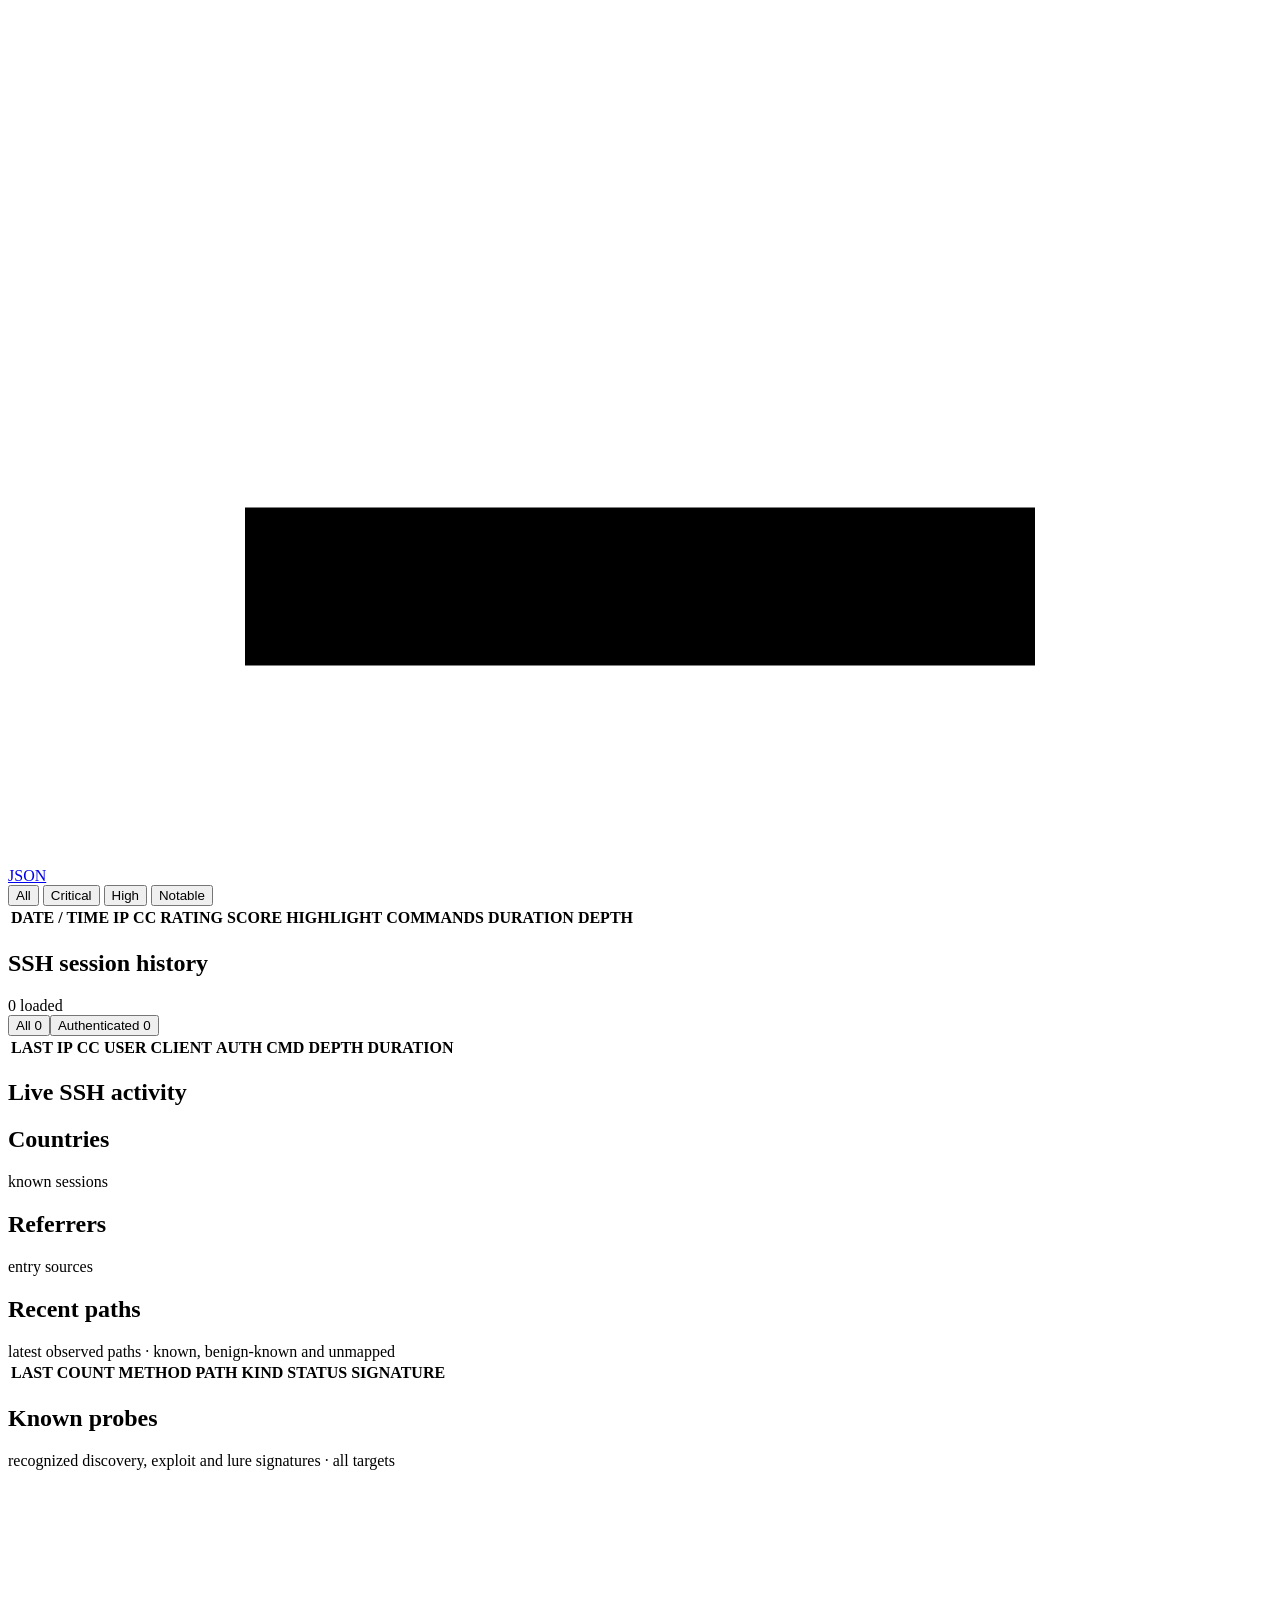
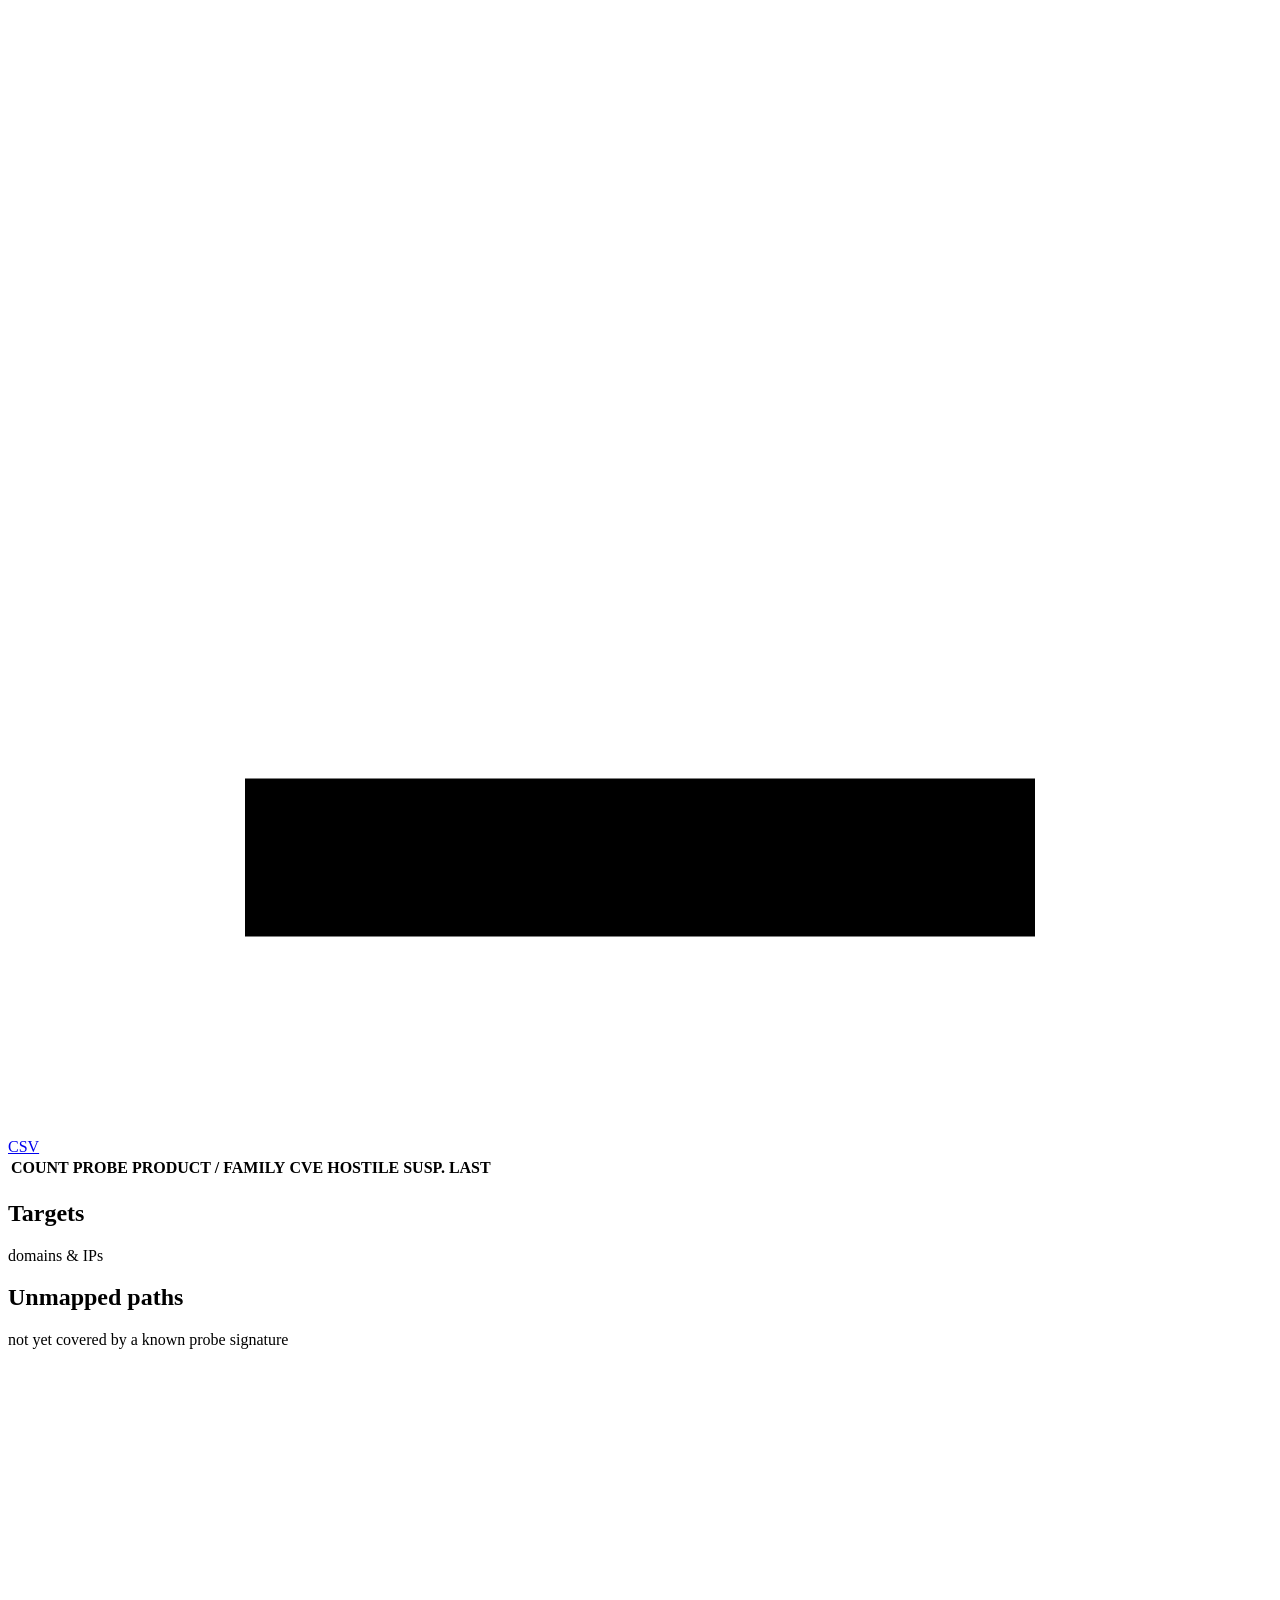
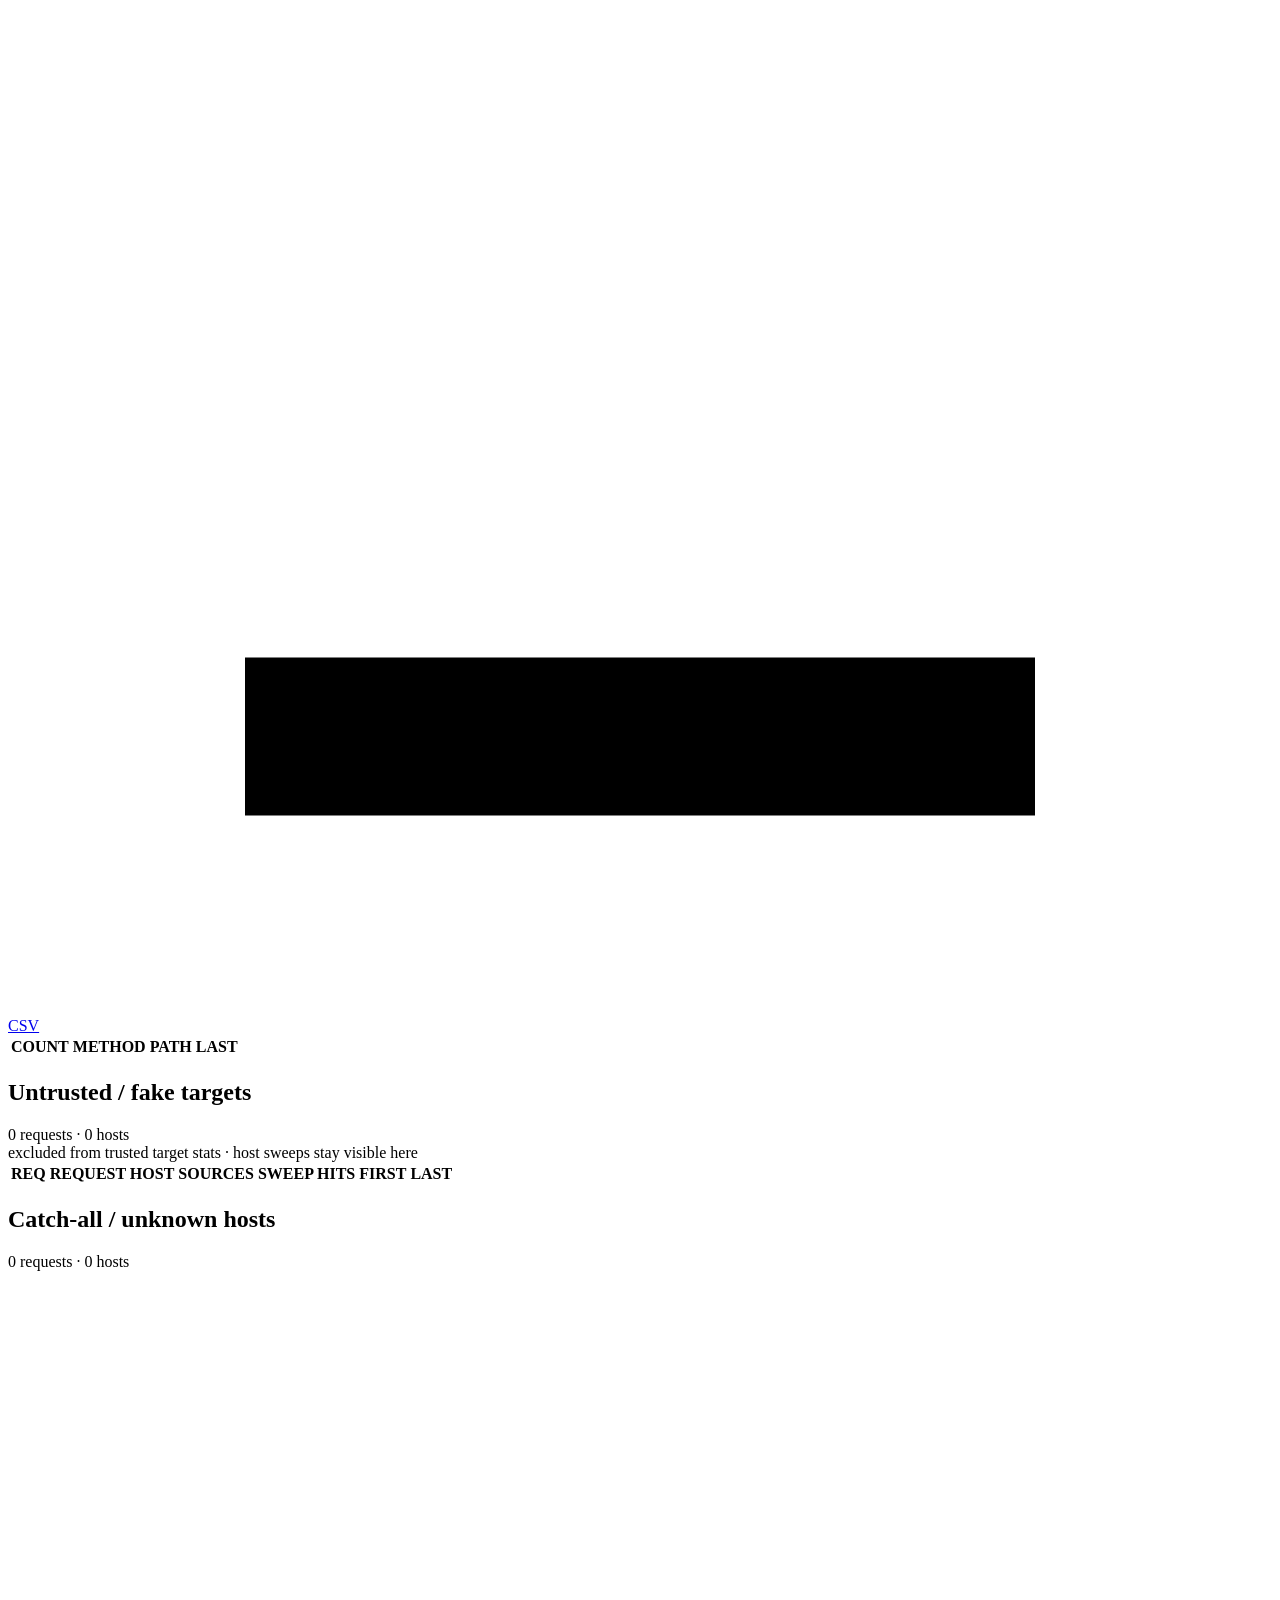
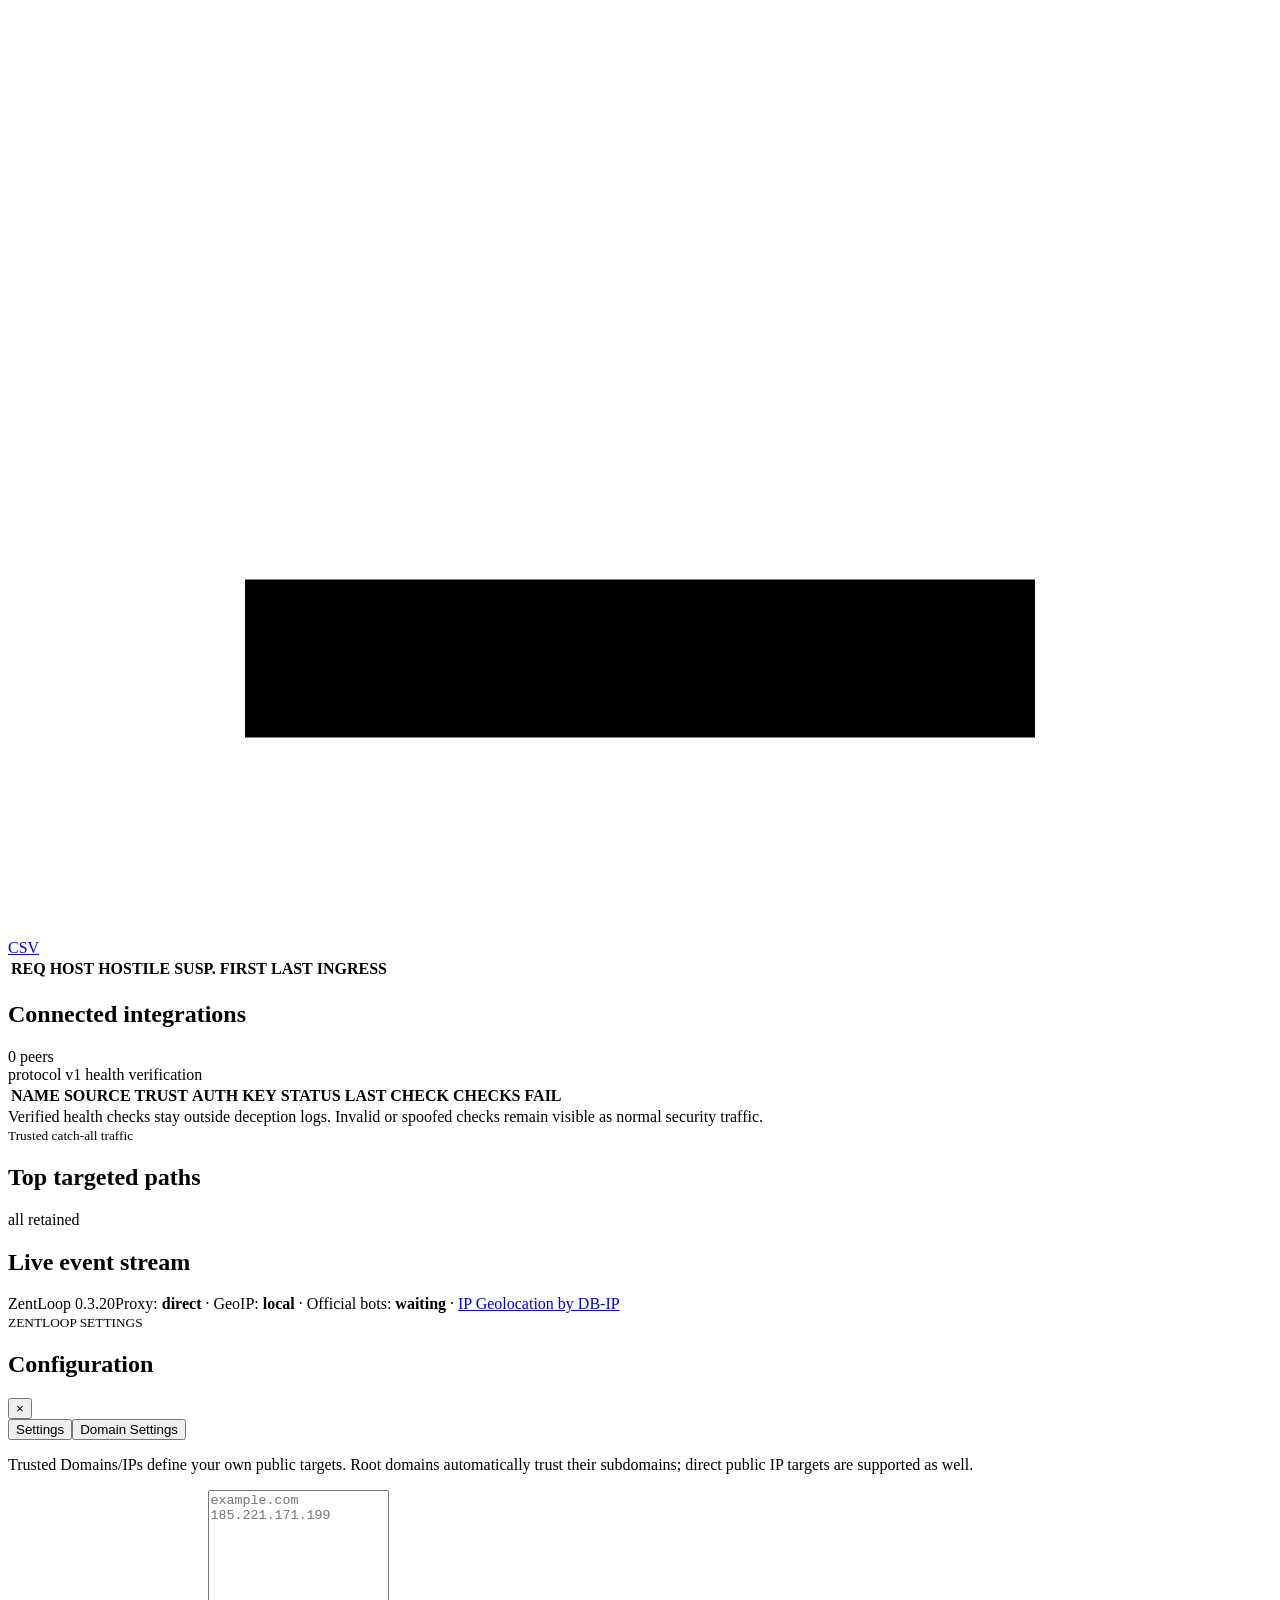
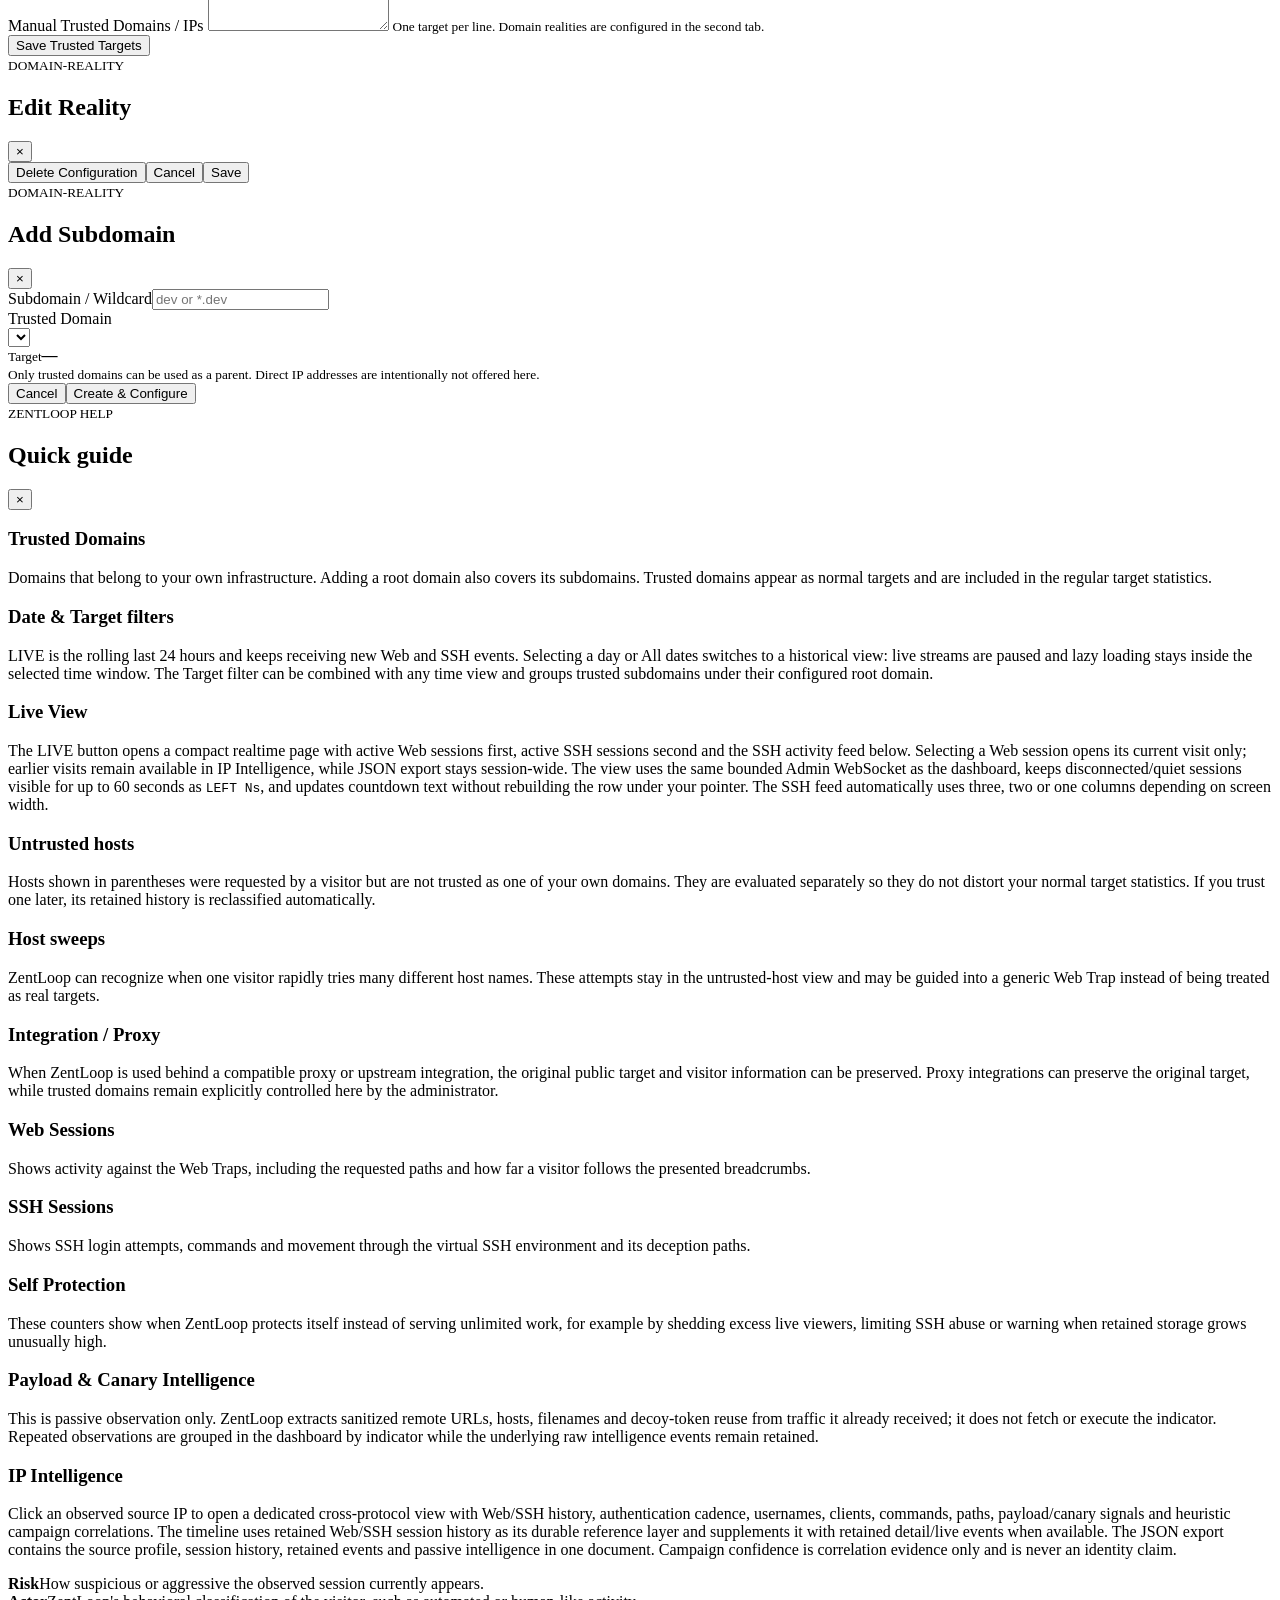
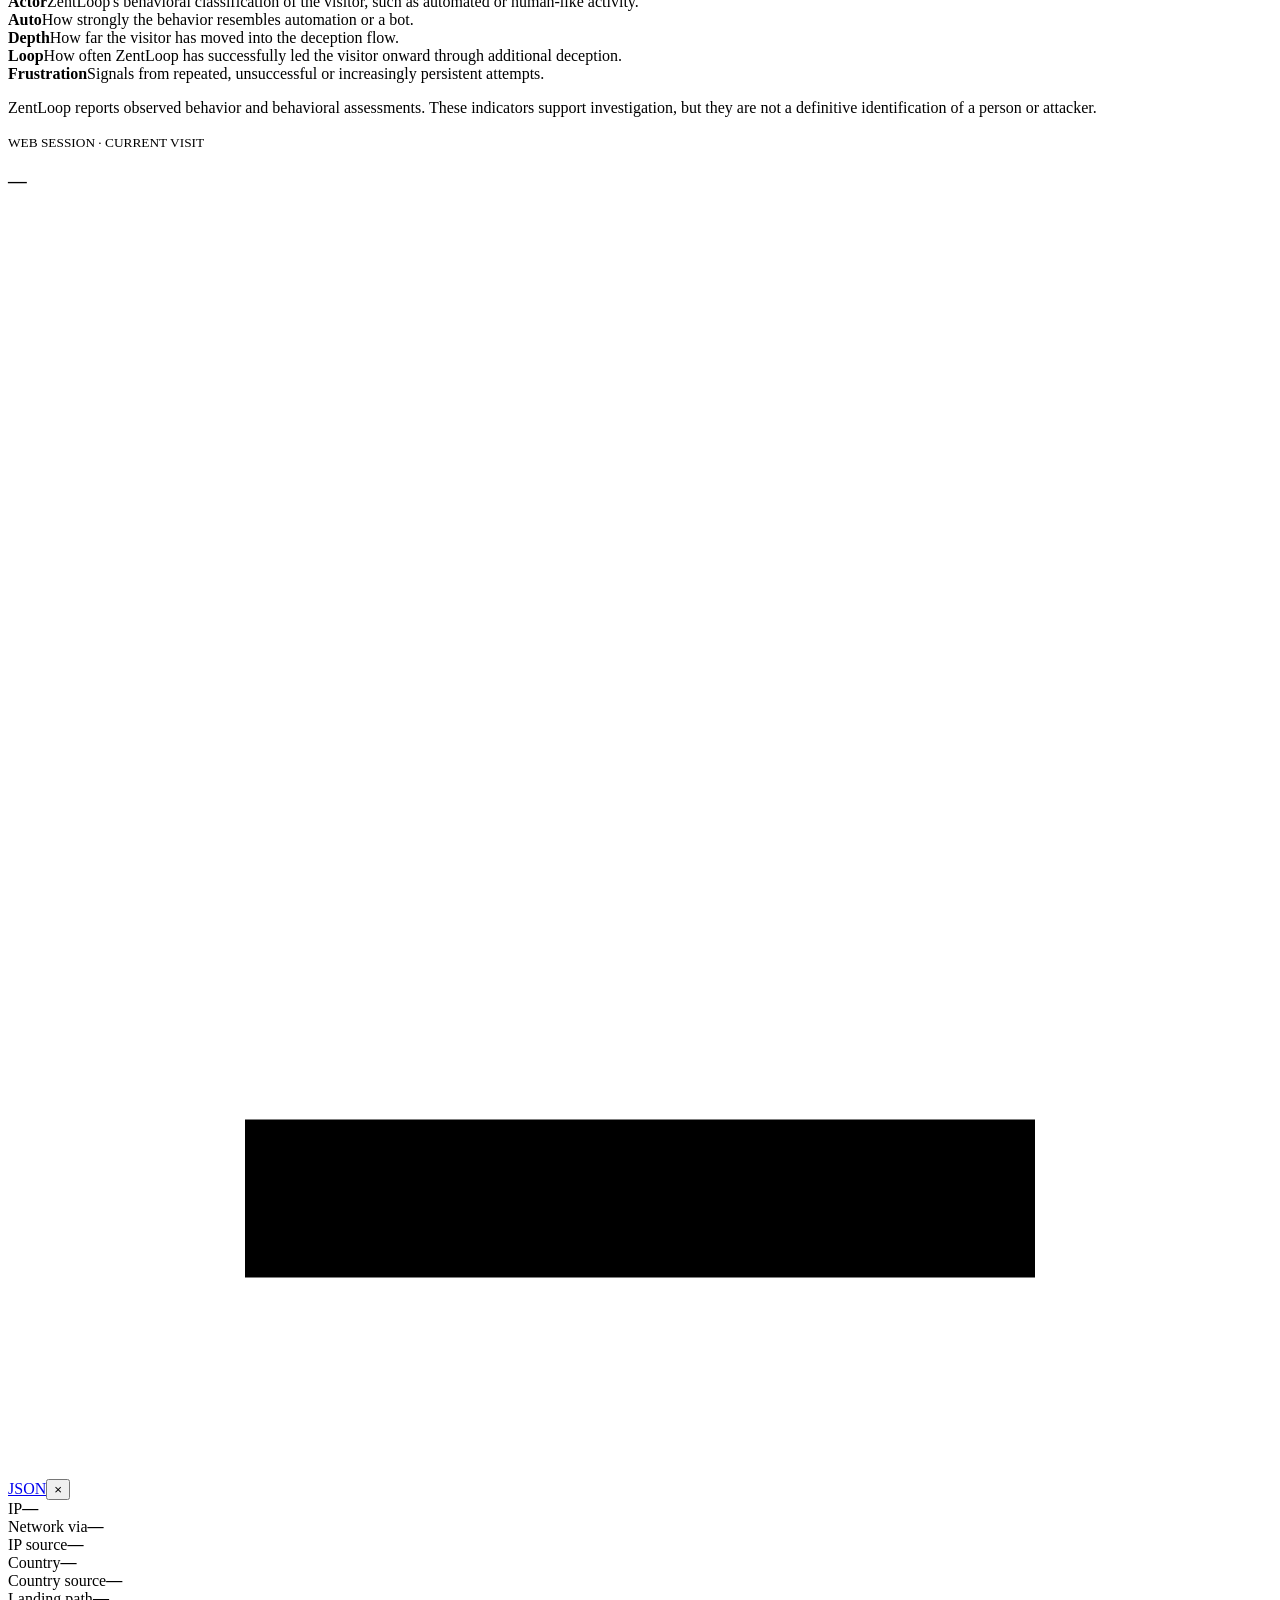
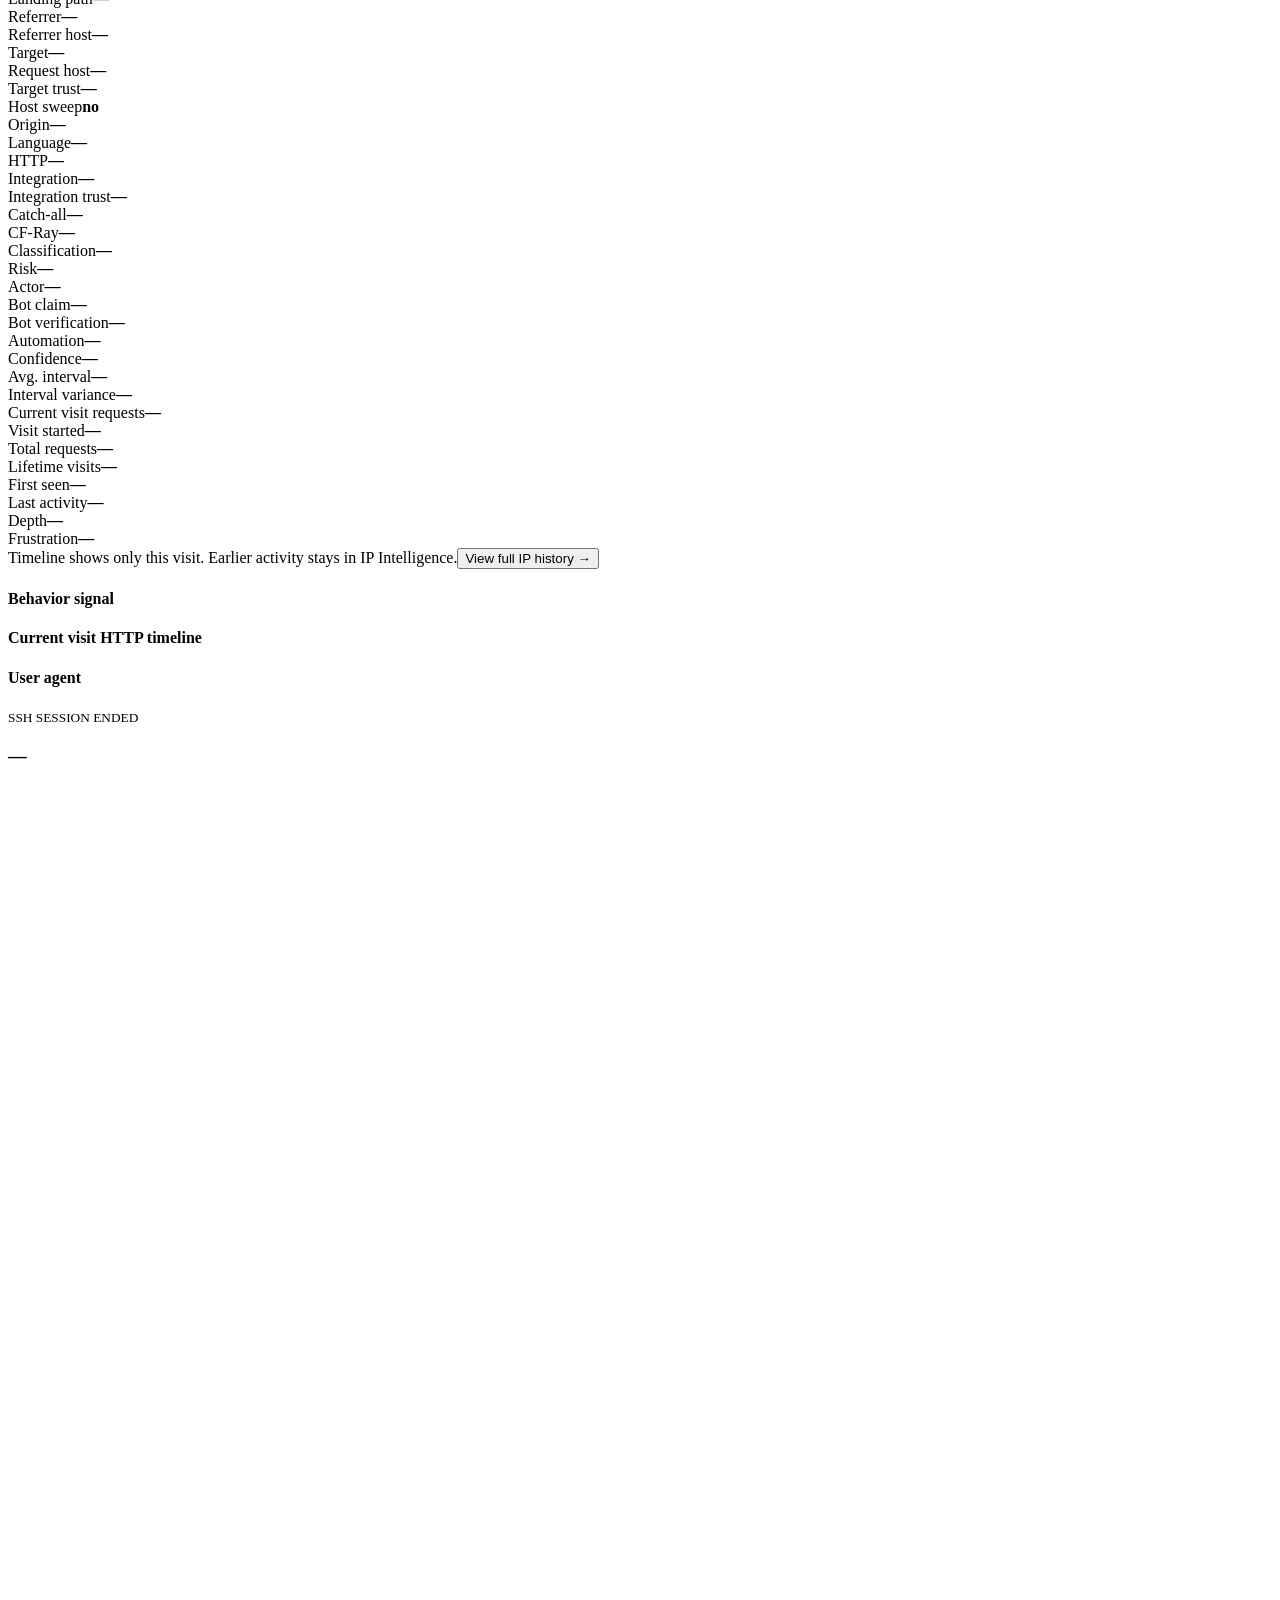
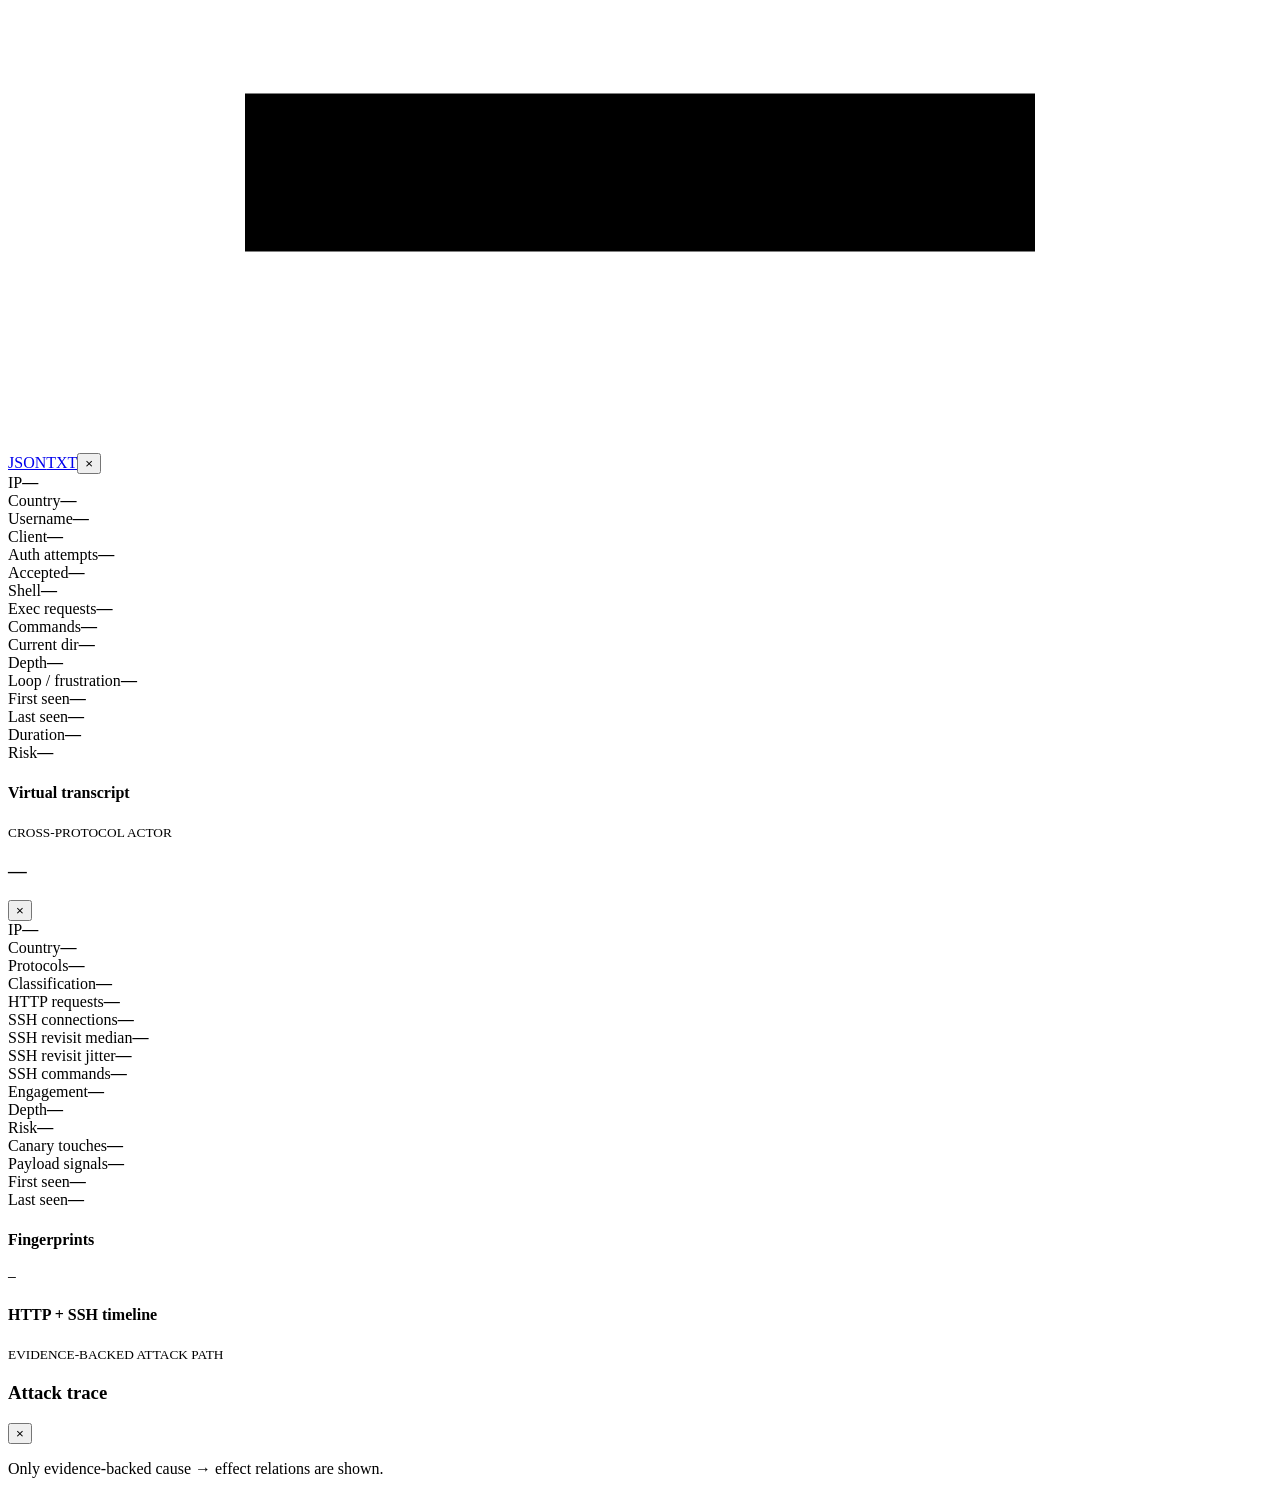
==== commit e08409dd: "trap adjustments" ====
--- a/internal/server/web/index.html
+++ b/internal/server/web/index.html
@@ -325,7 +325,7 @@
       <section class="panel"><div class="panel-title"><h2>Observed timeline</h2><span id="ipRawCounts">retained events</span></div><div id="ipObservedTimeline" class="ip-observed-timeline"></div></section>
     </section>
 
-    <footer><span class="footer-version"><span id="version">ZentLoop 0.3.19</span><a id="updateBadge" class="update-badge" href="https://github.com/ZentWorks/ZentLoop" target="_blank" rel="noopener noreferrer" hidden>NEW VERSION AVAILABLE</a></span><span>Proxy: <b id="proxyMode">direct</b> · GeoIP: <b id="geoStatus">local</b> · Official bots: <b id="botStatus">waiting</b> · <a href="https://db-ip.com" target="_blank" rel="noopener noreferrer">IP Geolocation by DB-IP</a></span></footer>
+    <footer><span class="footer-version"><span id="version">ZentLoop 0.3.20</span><a id="updateBadge" class="update-badge" href="https://github.com/ZentWorks/ZentLoop" target="_blank" rel="noopener noreferrer" hidden>NEW VERSION AVAILABLE</a></span><span>Proxy: <b id="proxyMode">direct</b> · GeoIP: <b id="geoStatus">local</b> · Official bots: <b id="botStatus">waiting</b> · <a href="https://db-ip.com" target="_blank" rel="noopener noreferrer">IP Geolocation by DB-IP</a></span></footer>
   </main>
 
   <div id="settingsBackdrop" class="modal-backdrop settings-backdrop" aria-hidden="true"></div>
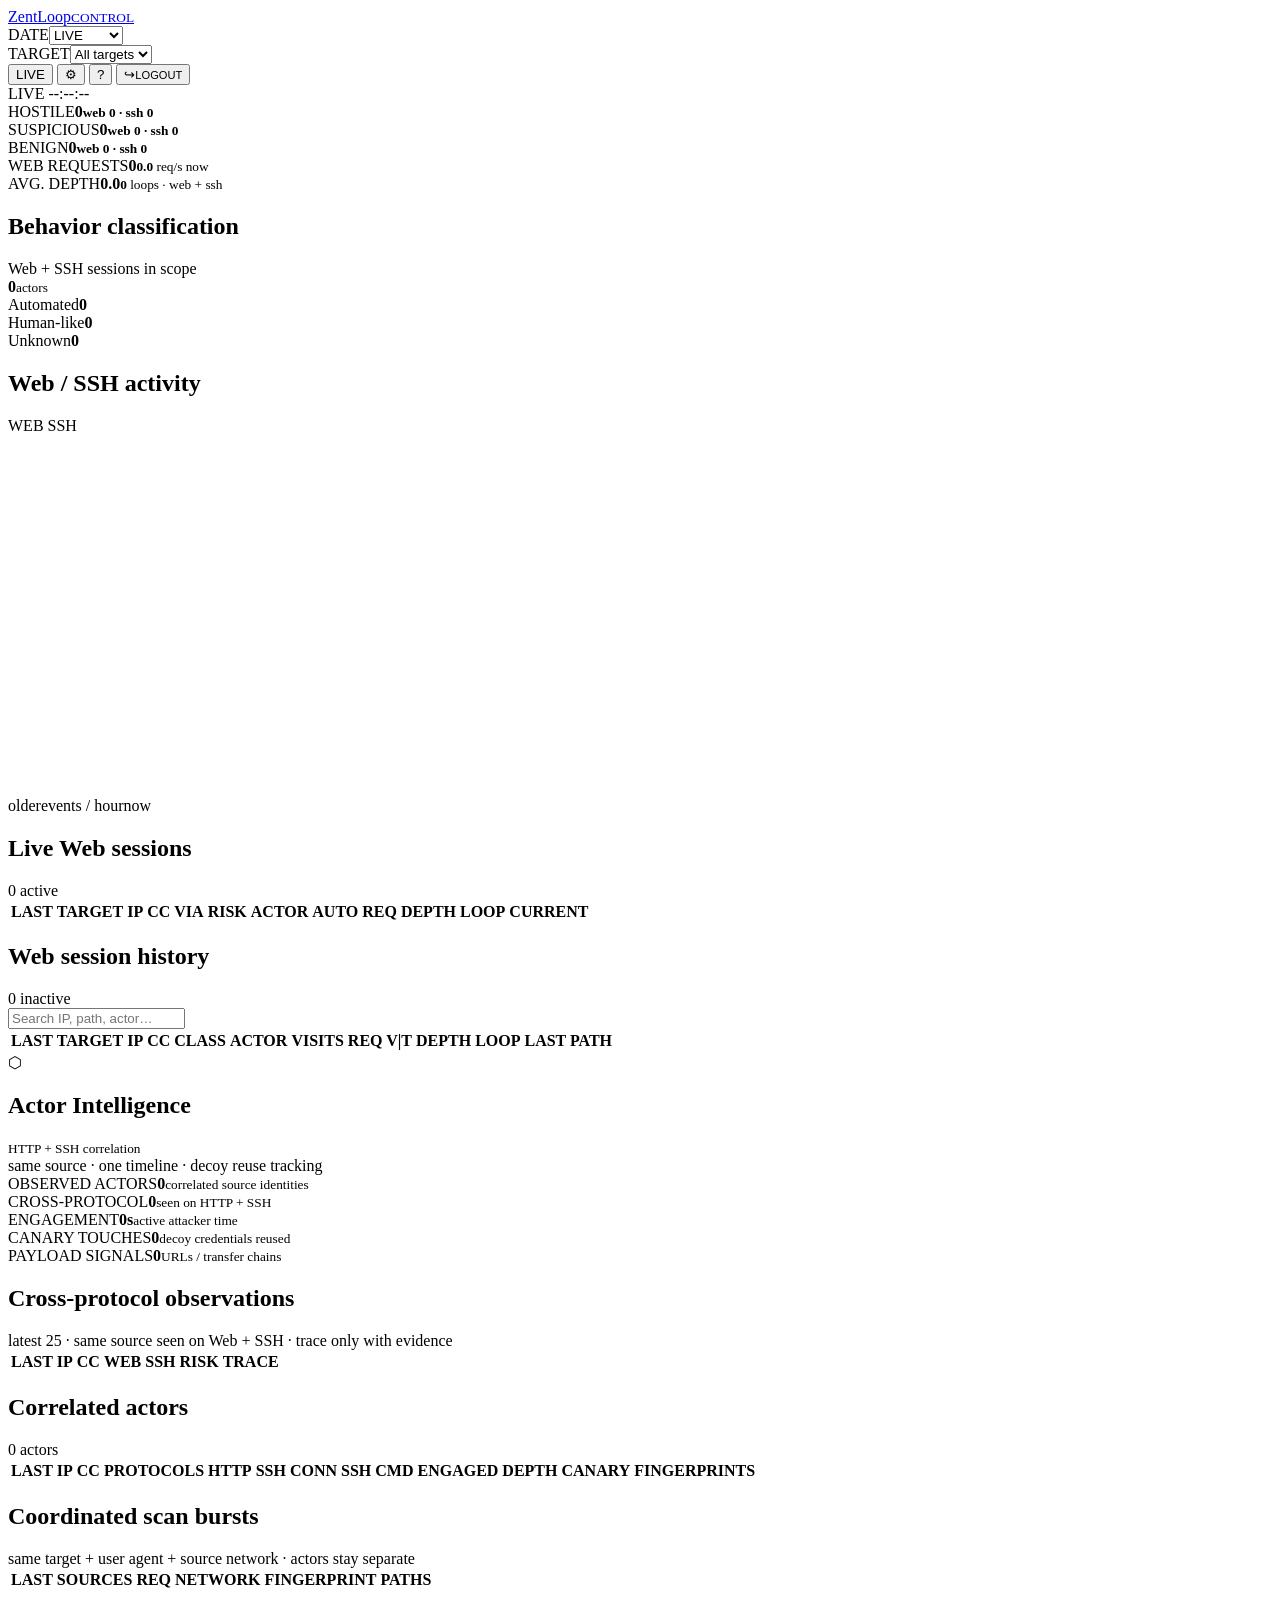
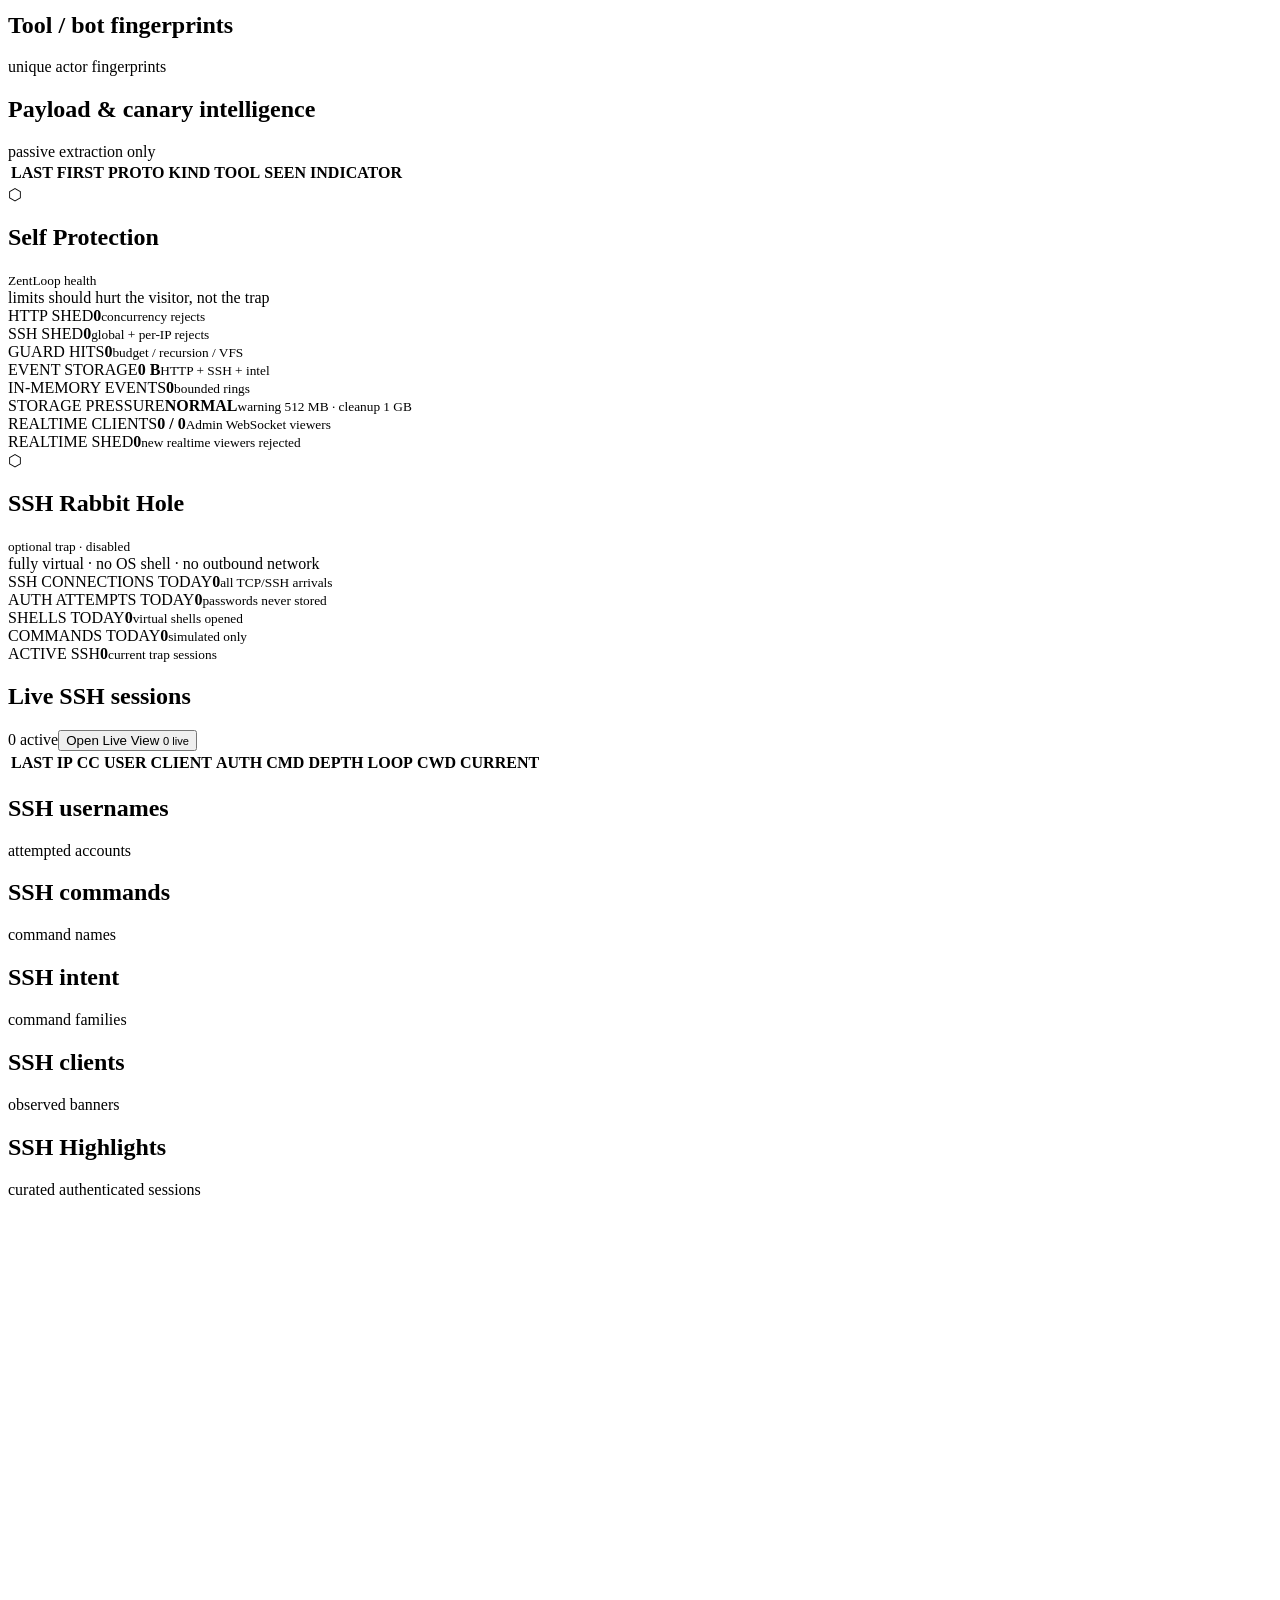
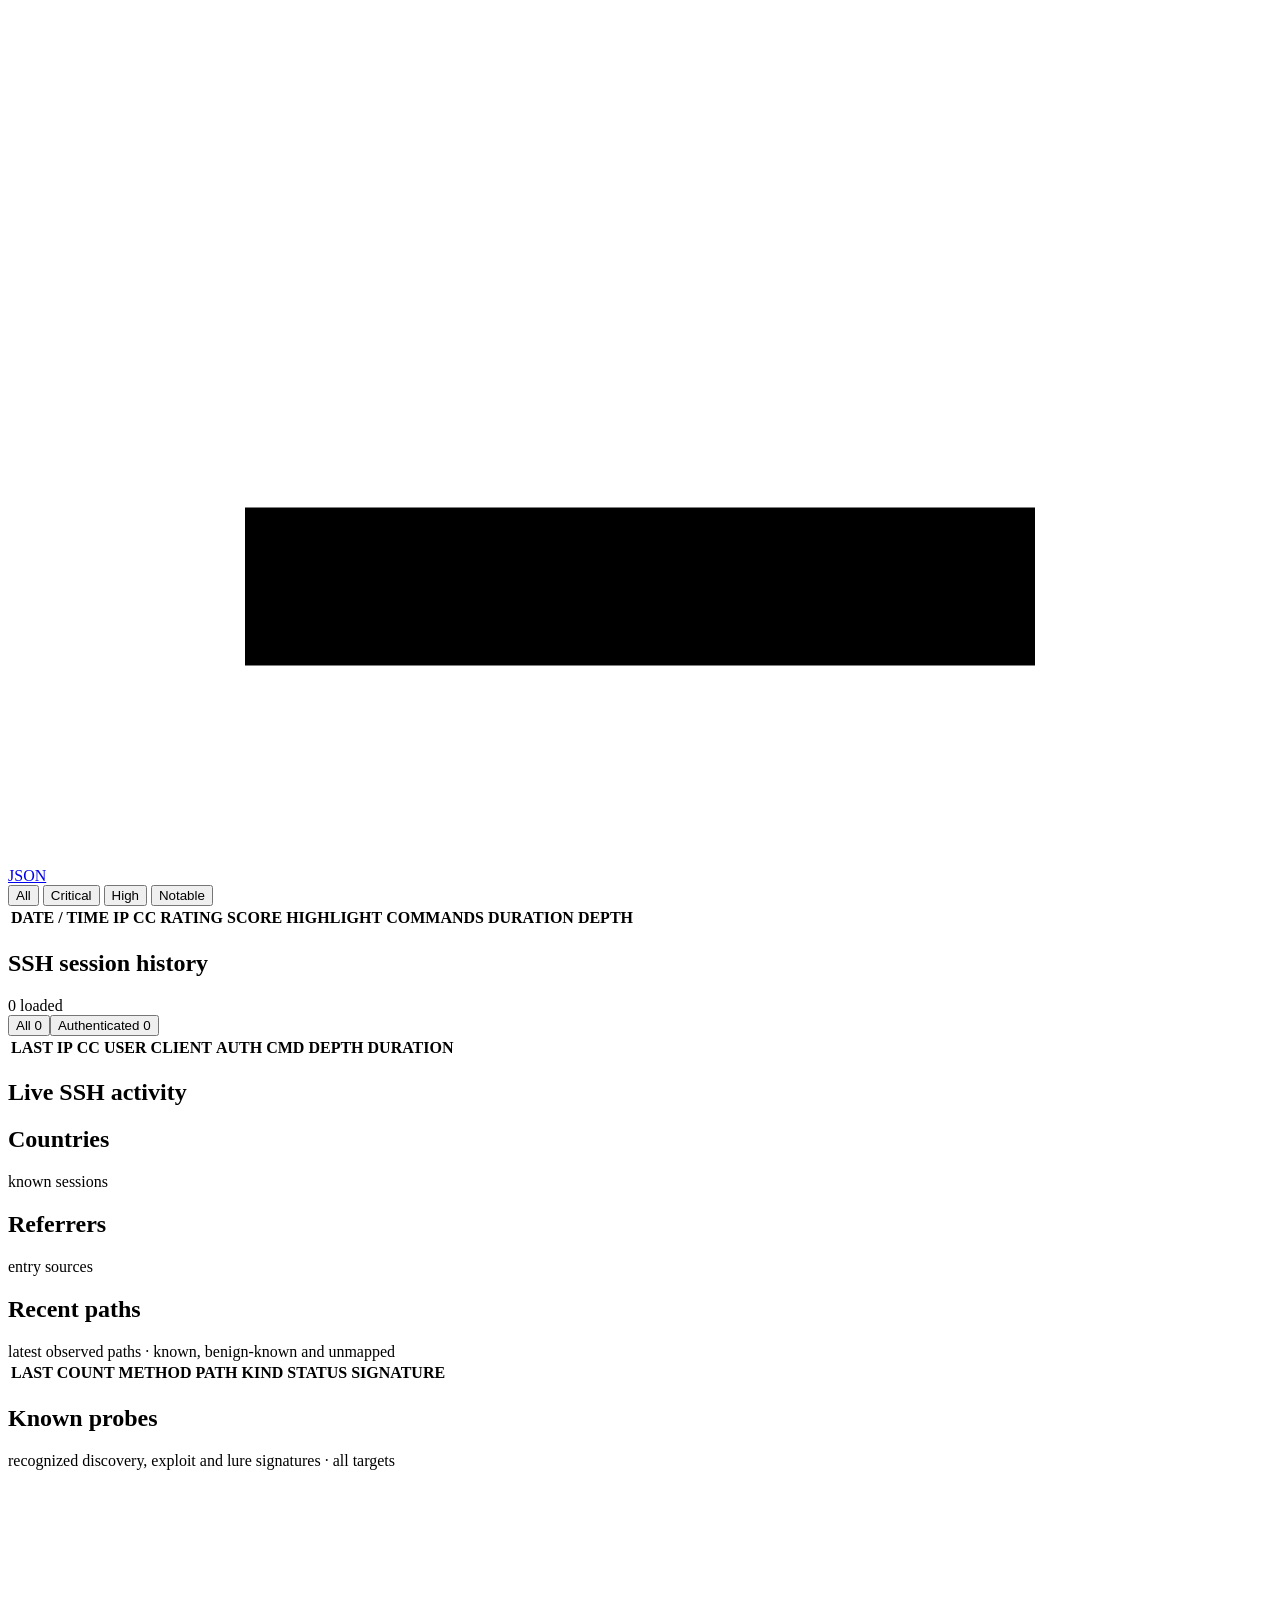
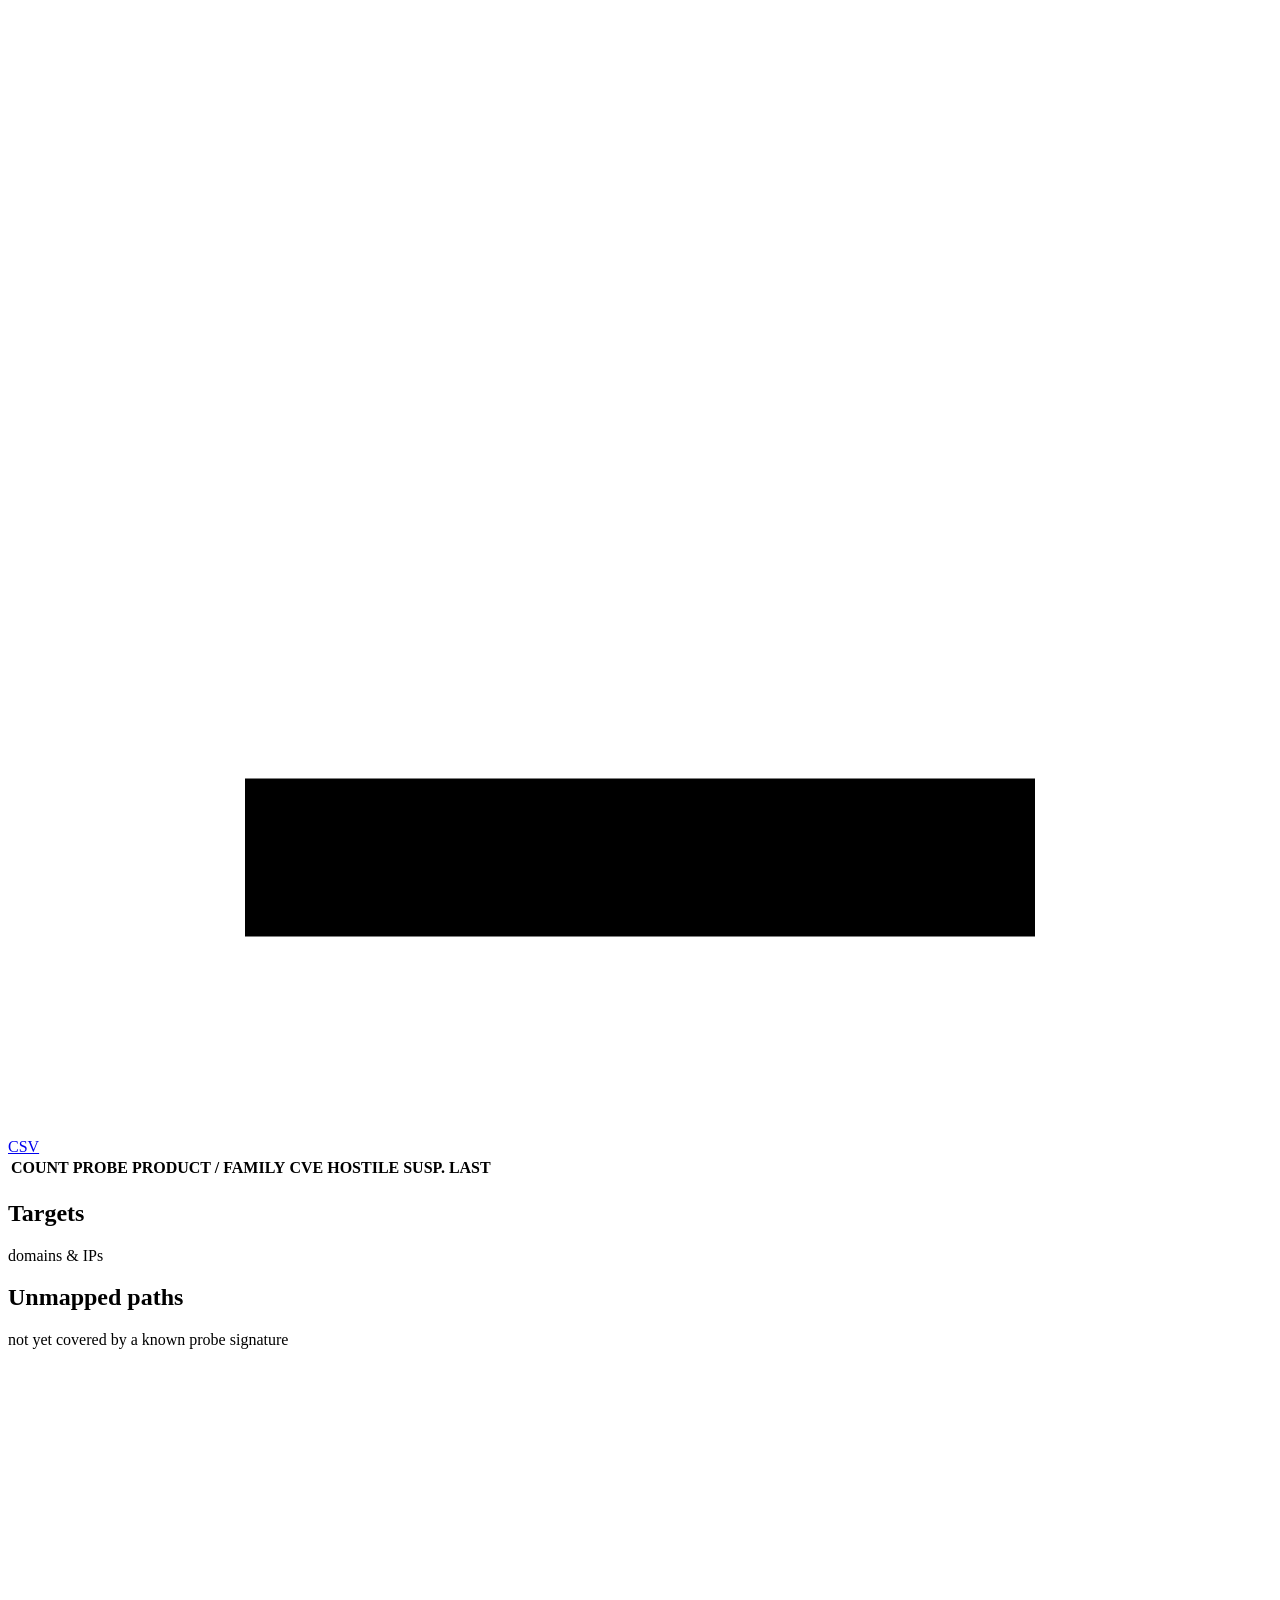
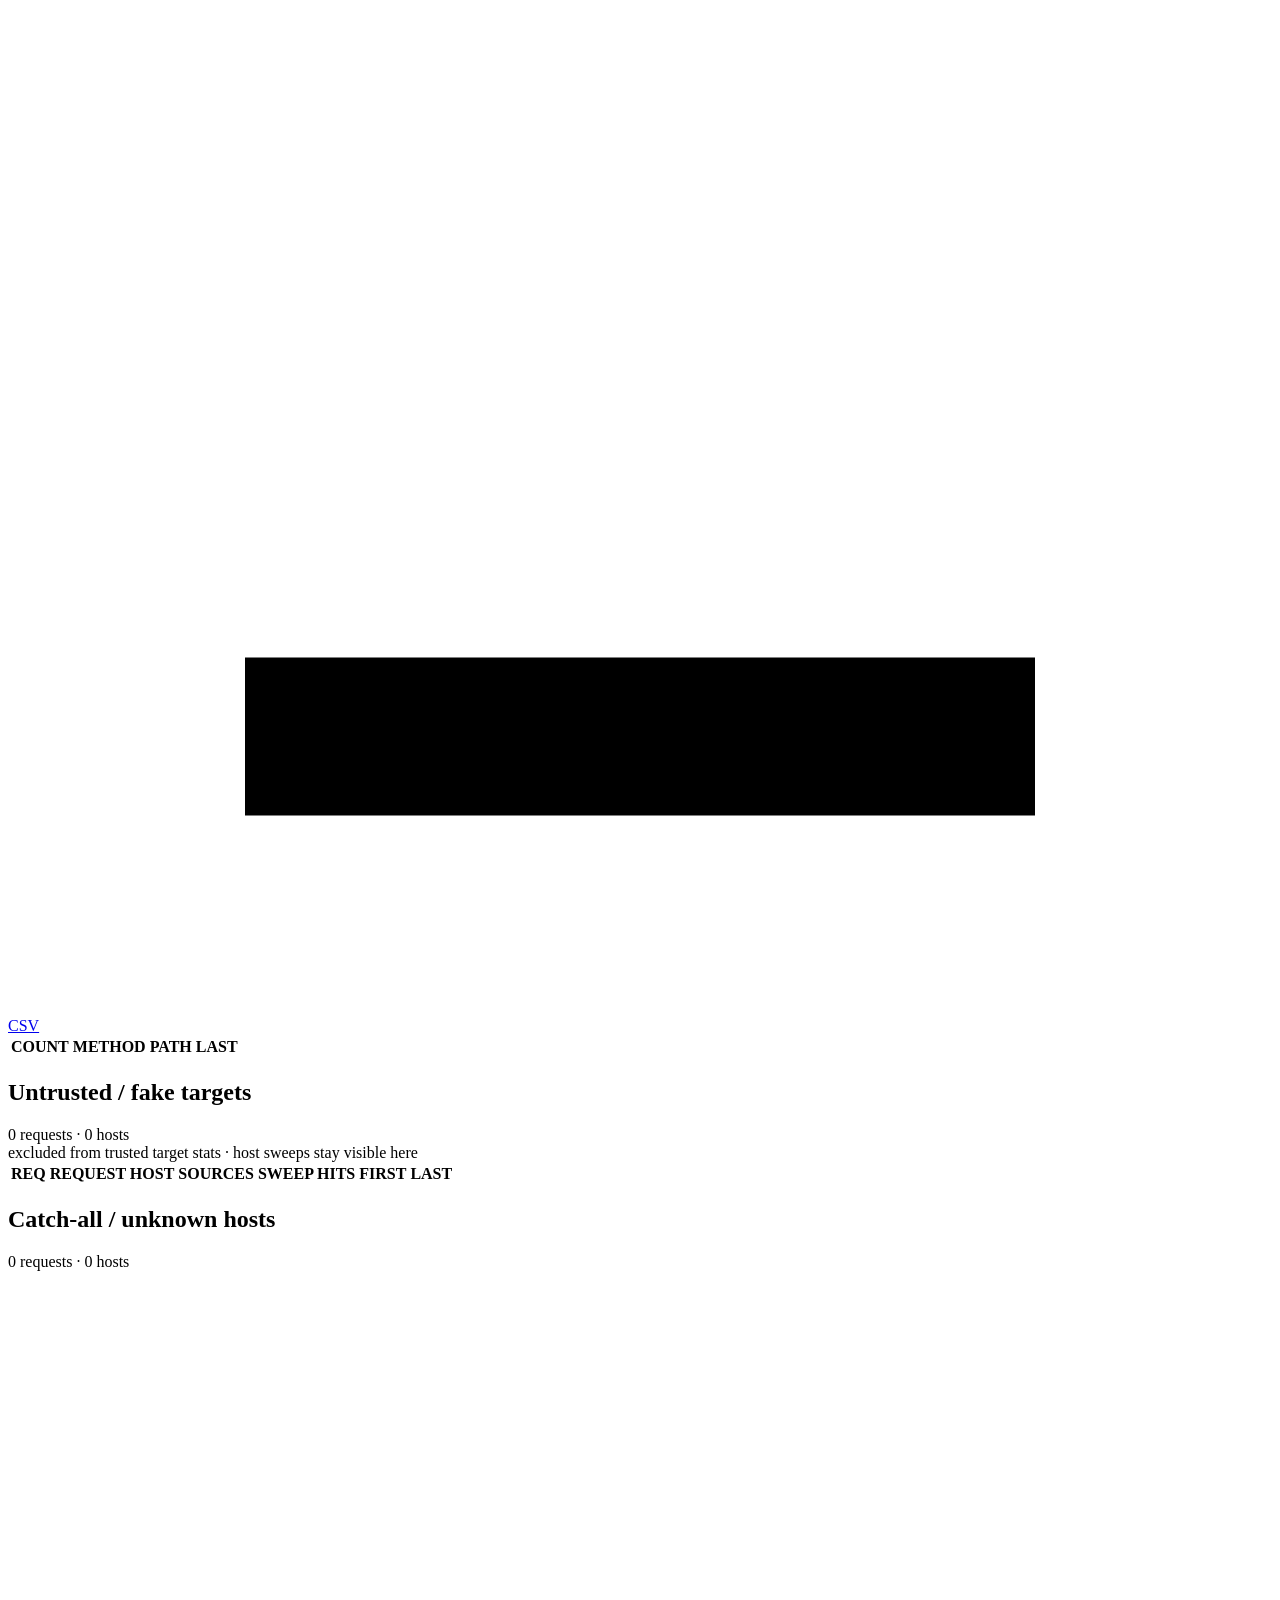
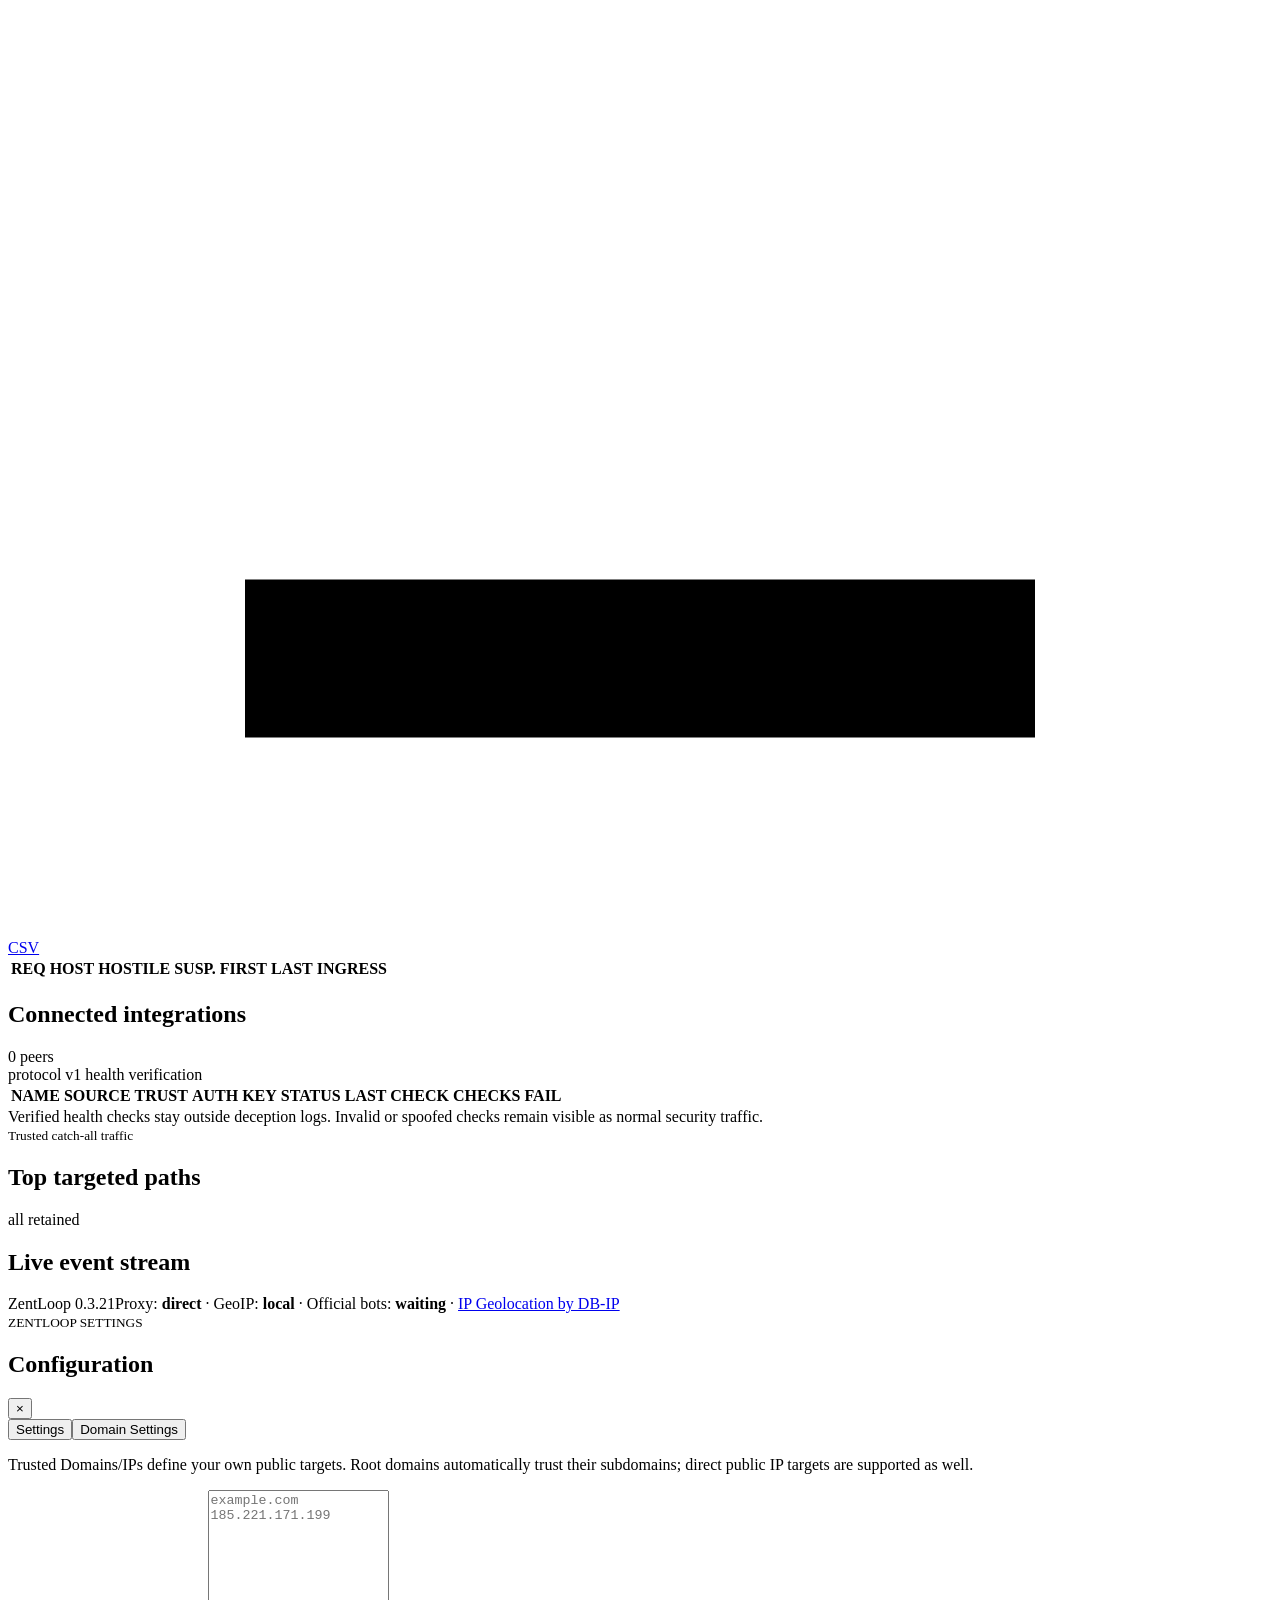
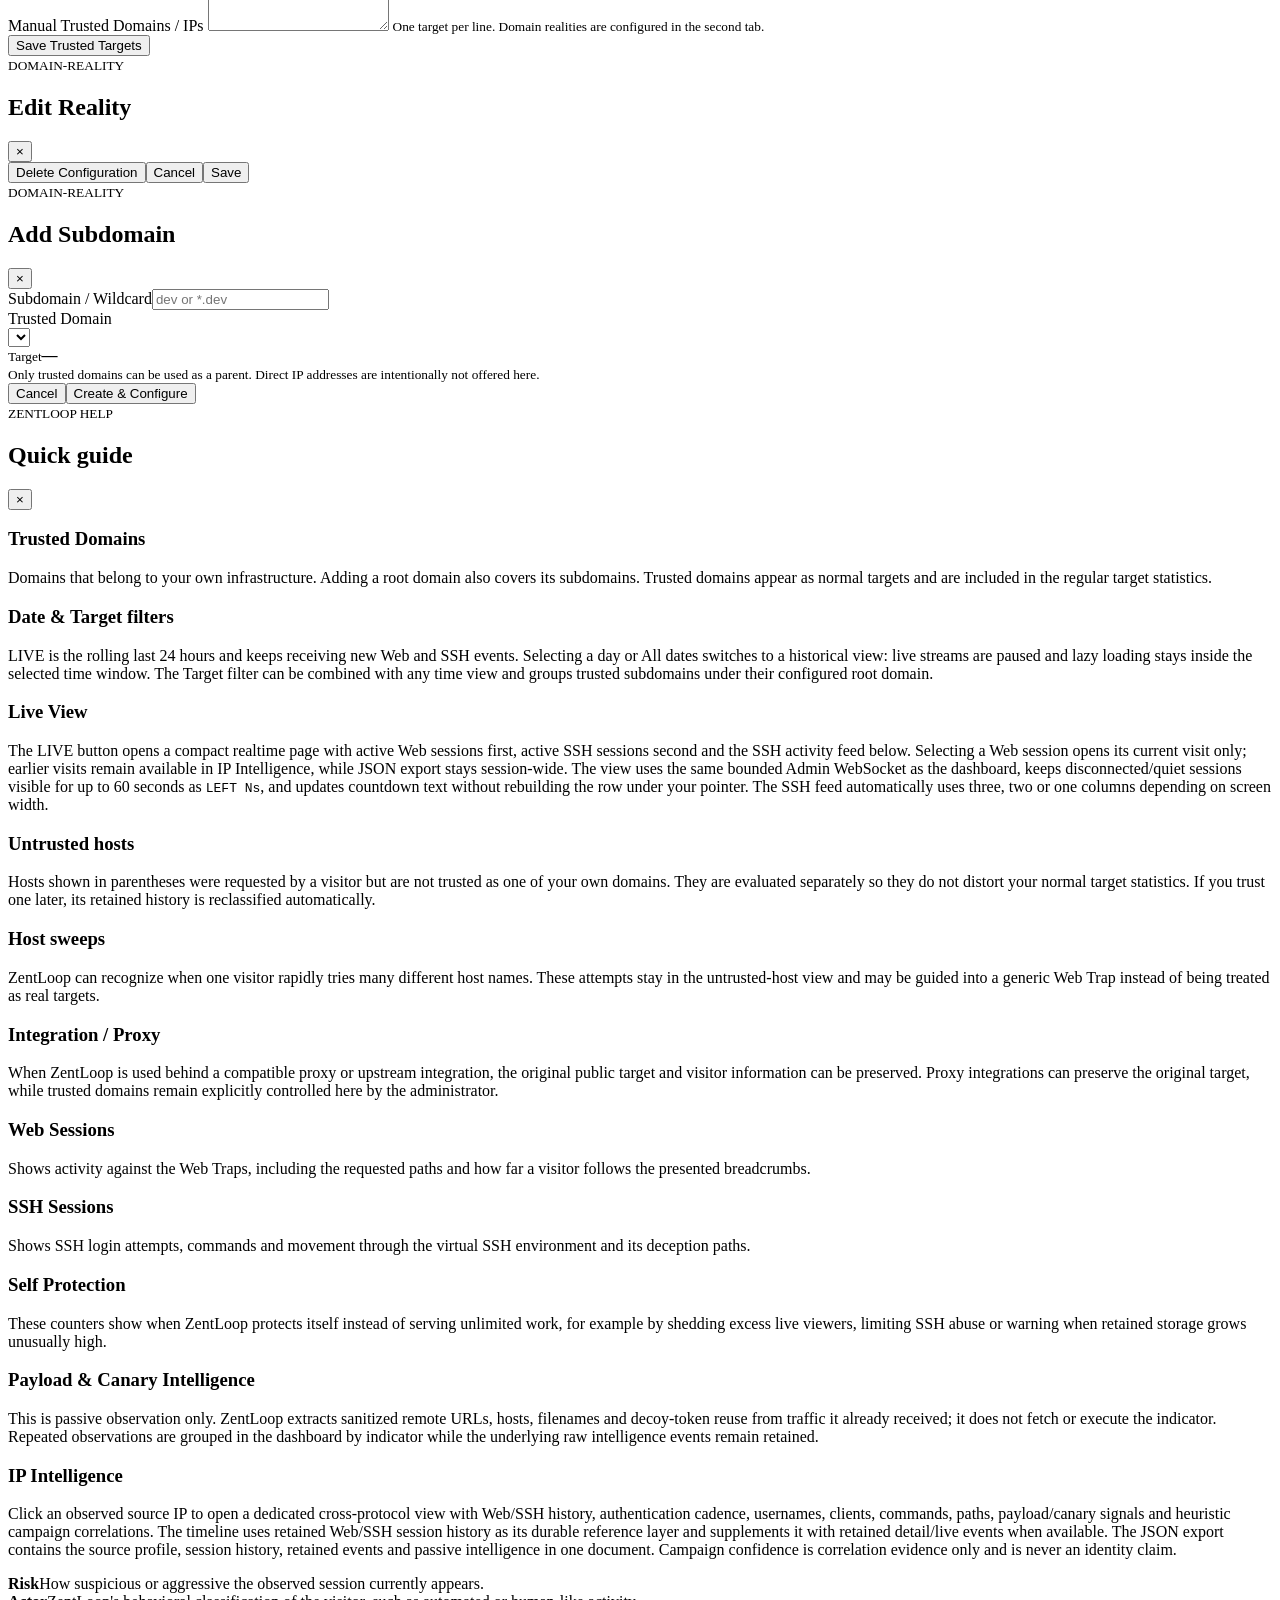
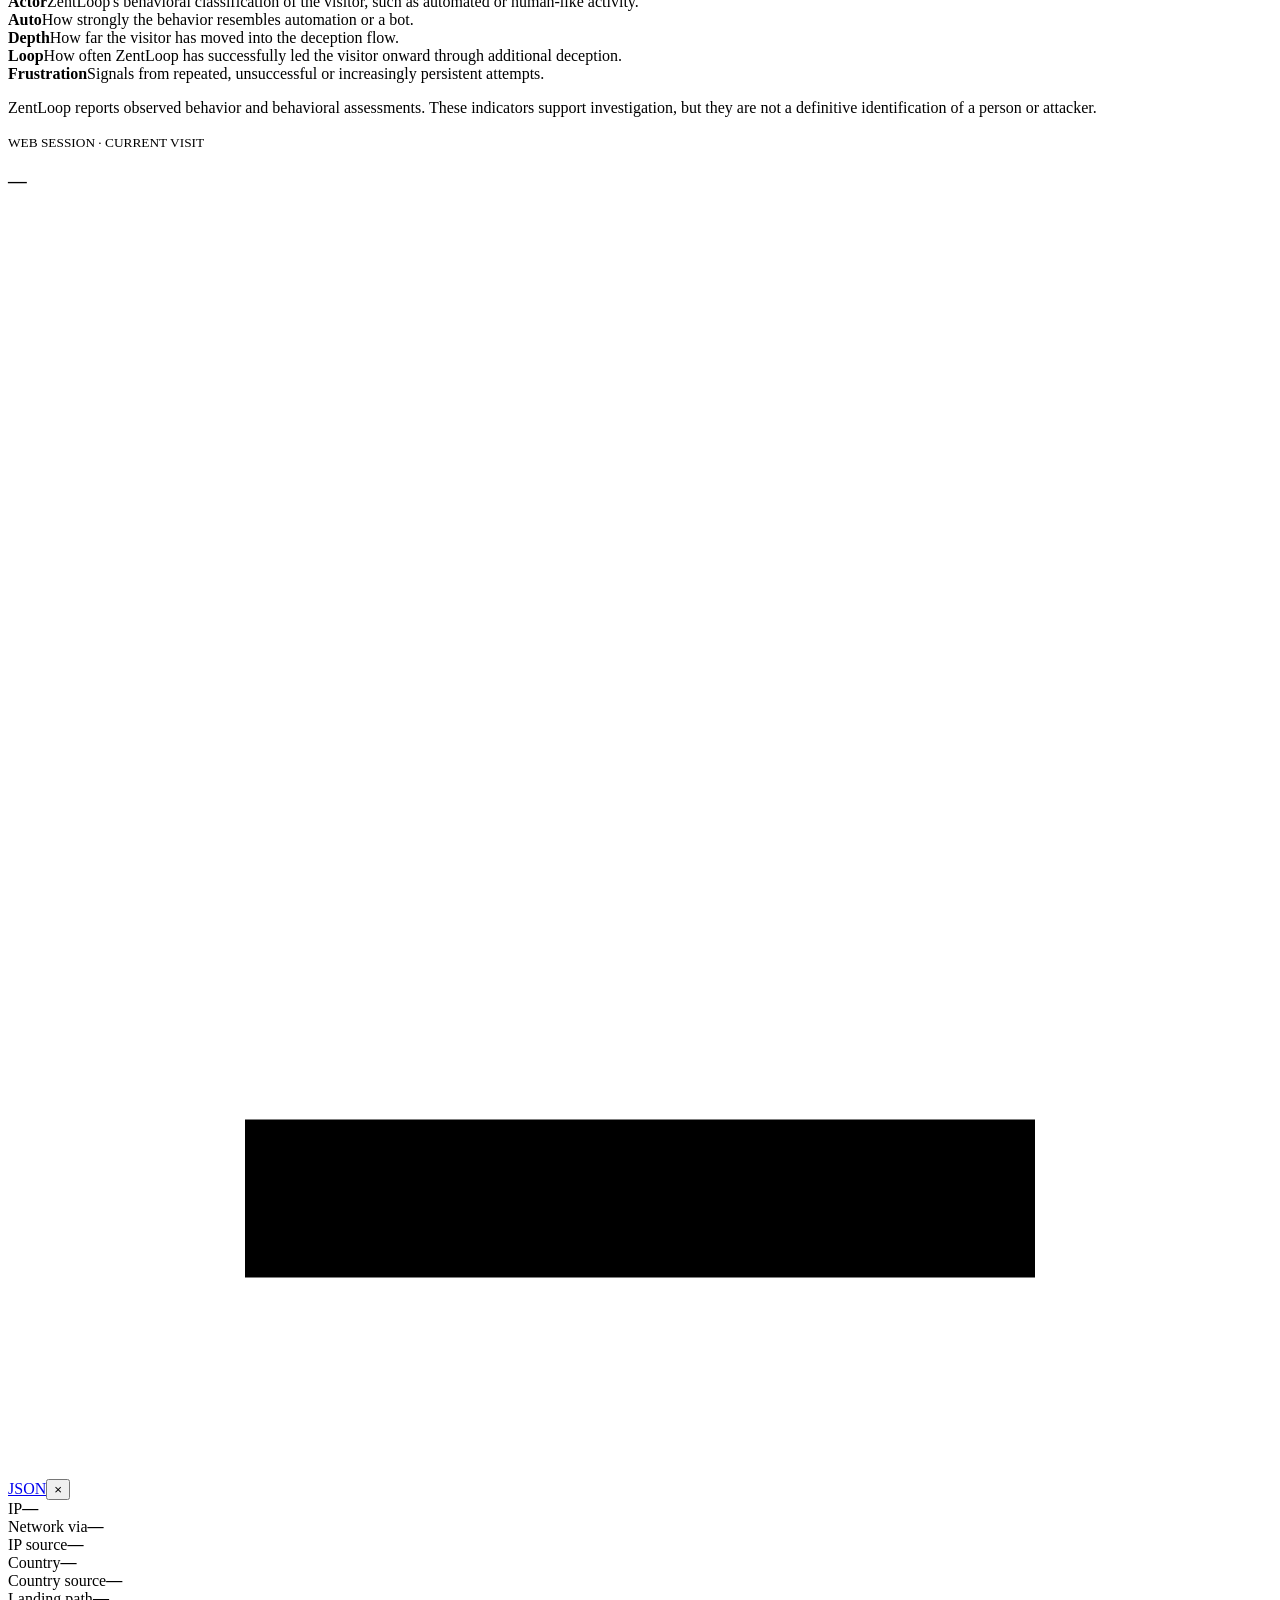
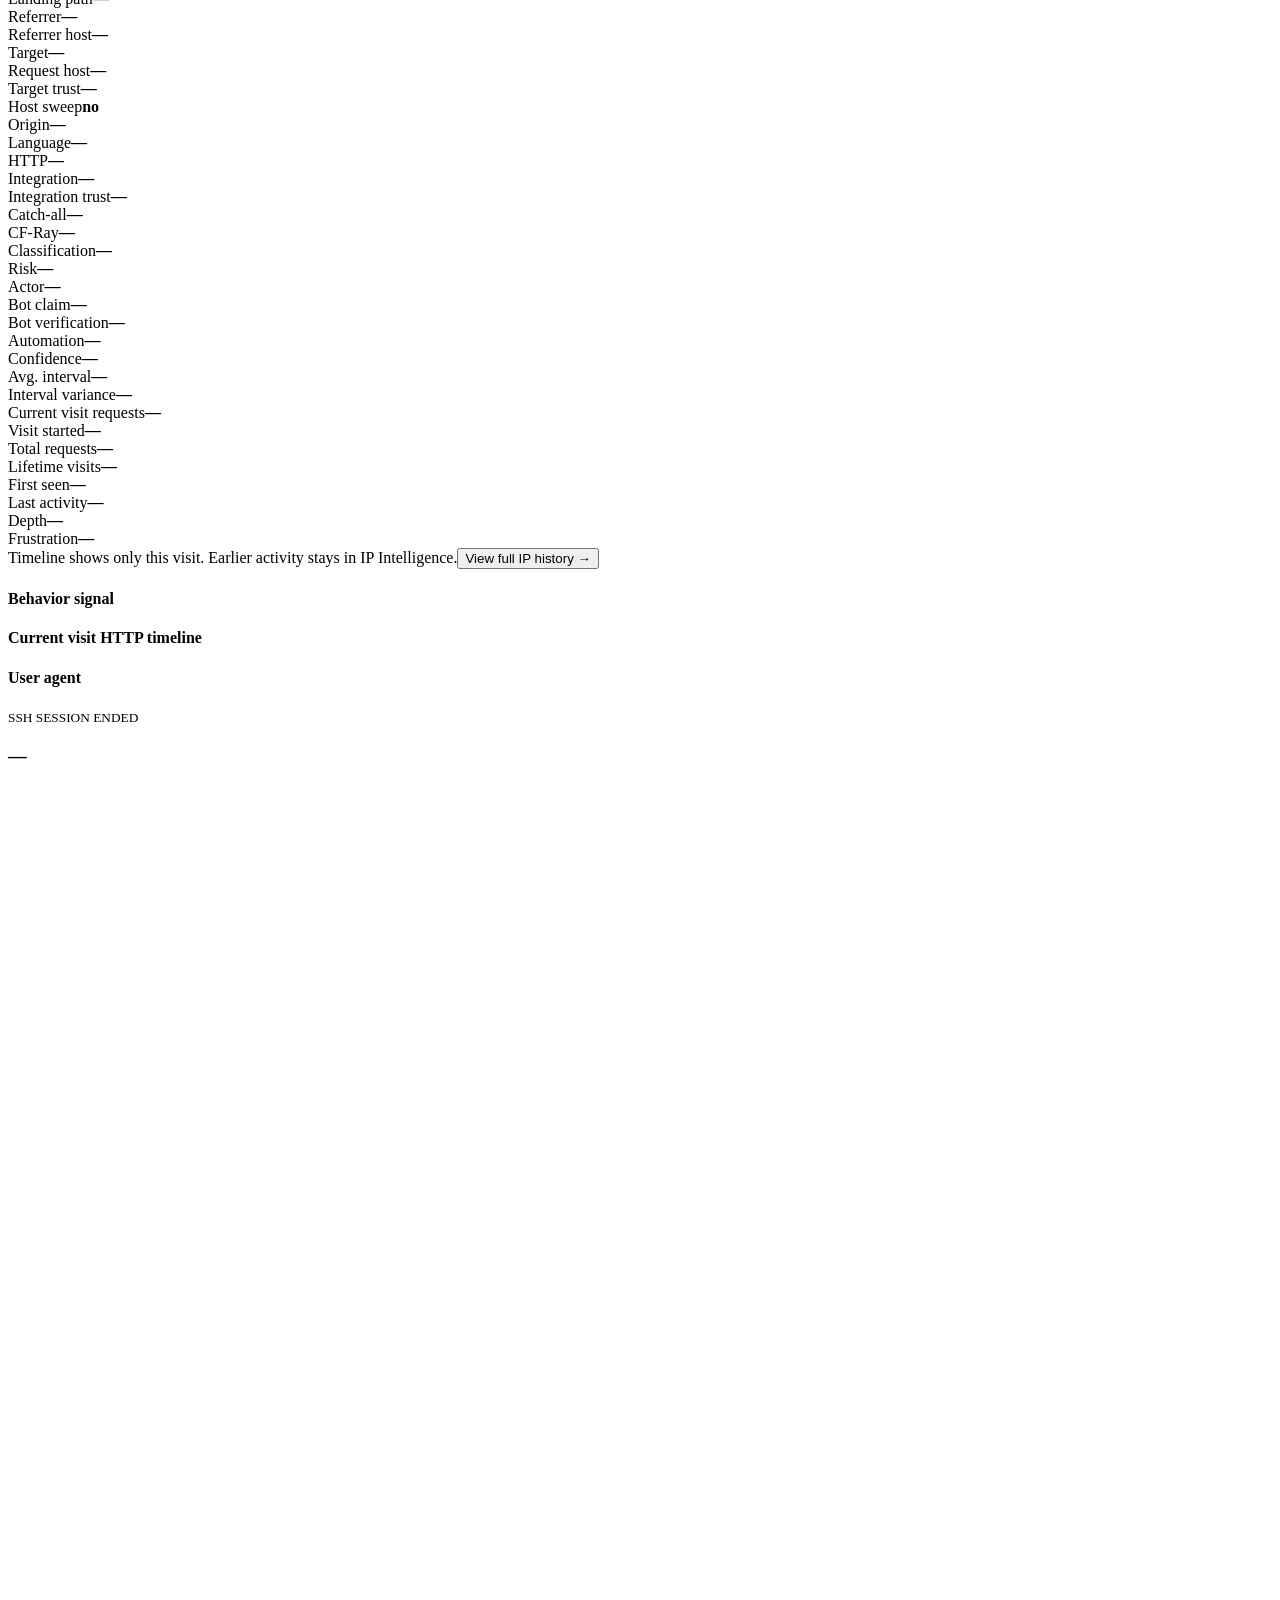
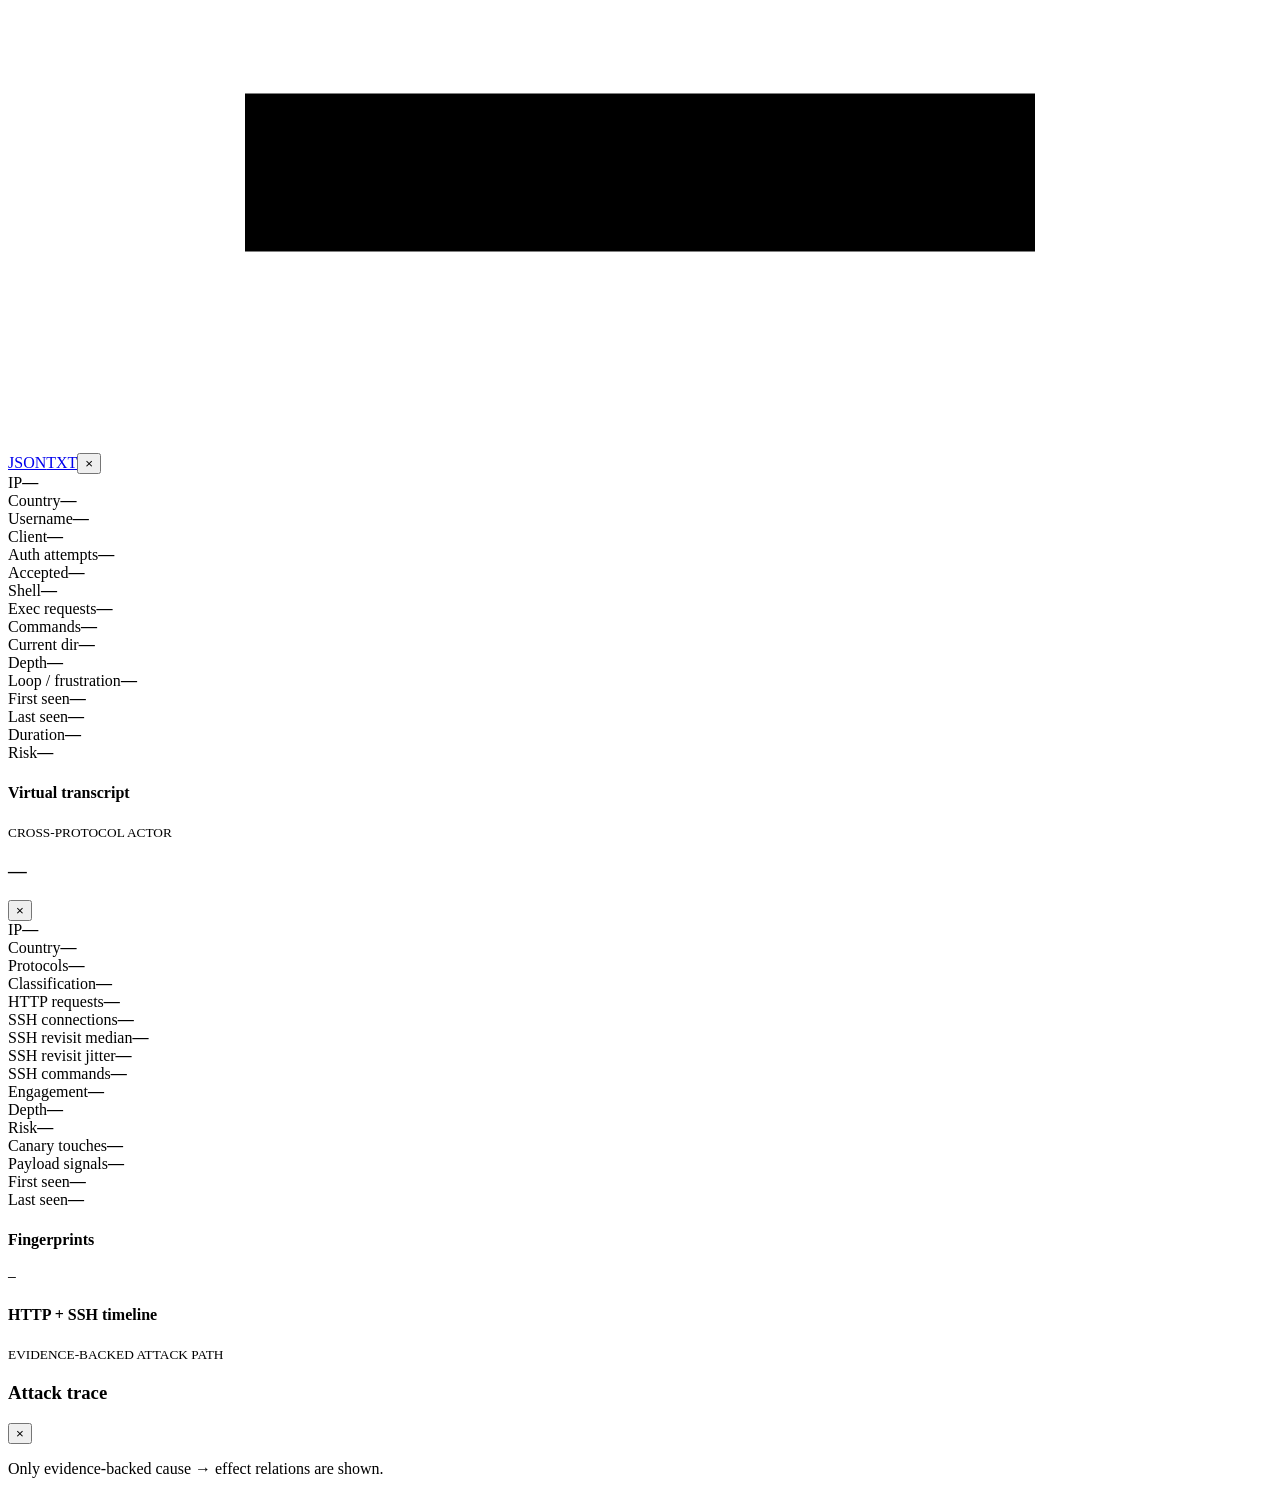
==== commit f6d9c544: "trap adjustments" ====
--- a/internal/server/web/index.html
+++ b/internal/server/web/index.html
@@ -309,7 +309,7 @@
         <article class="metric warn"><span>SSH USERS</span><strong id="ipSSHUsers">0</strong><small id="ipSSHRate">peak 0 auth/min</small></article>
         <article class="metric warn"><span>SSH CONCURRENCY</span><strong id="ipSSHConcurrent">0</strong><small id="ipSSHRevisit">revisit —</small></article>
         <article class="metric"><span>WEB REQUESTS</span><strong id="ipHTTPRequests">0</strong><small id="ipHTTPShape">0 paths · 0 targets</small></article>
-        <article class="metric"><span>ENGAGEMENT</span><strong id="ipEngagement">0s</strong><small id="ipSeen">—</small></article>
+        <article class="metric"><span>ACTIVE WALL</span><strong id="ipEngagement">HTTP 0s · SSH 0s</strong><small id="ipSeen">—</small></article>
         <article class="metric danger"><span>PAYLOAD</span><strong id="ipPayloads">0</strong><small>passive signals</small></article>
         <article class="metric ok"><span>CANARY</span><strong id="ipCanaries">0</strong><small>decoy reuse</small></article>
       </section>
@@ -325,7 +325,7 @@
       <section class="panel"><div class="panel-title"><h2>Observed timeline</h2><span id="ipRawCounts">retained events</span></div><div id="ipObservedTimeline" class="ip-observed-timeline"></div></section>
     </section>
 
-    <footer><span class="footer-version"><span id="version">ZentLoop 0.3.20</span><a id="updateBadge" class="update-badge" href="https://github.com/ZentWorks/ZentLoop" target="_blank" rel="noopener noreferrer" hidden>NEW VERSION AVAILABLE</a></span><span>Proxy: <b id="proxyMode">direct</b> · GeoIP: <b id="geoStatus">local</b> · Official bots: <b id="botStatus">waiting</b> · <a href="https://db-ip.com" target="_blank" rel="noopener noreferrer">IP Geolocation by DB-IP</a></span></footer>
+    <footer><span class="footer-version"><span id="version">ZentLoop 0.3.21</span><a id="updateBadge" class="update-badge" href="https://github.com/ZentWorks/ZentLoop" target="_blank" rel="noopener noreferrer" hidden>NEW VERSION AVAILABLE</a></span><span>Proxy: <b id="proxyMode">direct</b> · GeoIP: <b id="geoStatus">local</b> · Official bots: <b id="botStatus">waiting</b> · <a href="https://db-ip.com" target="_blank" rel="noopener noreferrer">IP Geolocation by DB-IP</a></span></footer>
   </main>
 
   <div id="settingsBackdrop" class="modal-backdrop settings-backdrop" aria-hidden="true"></div>
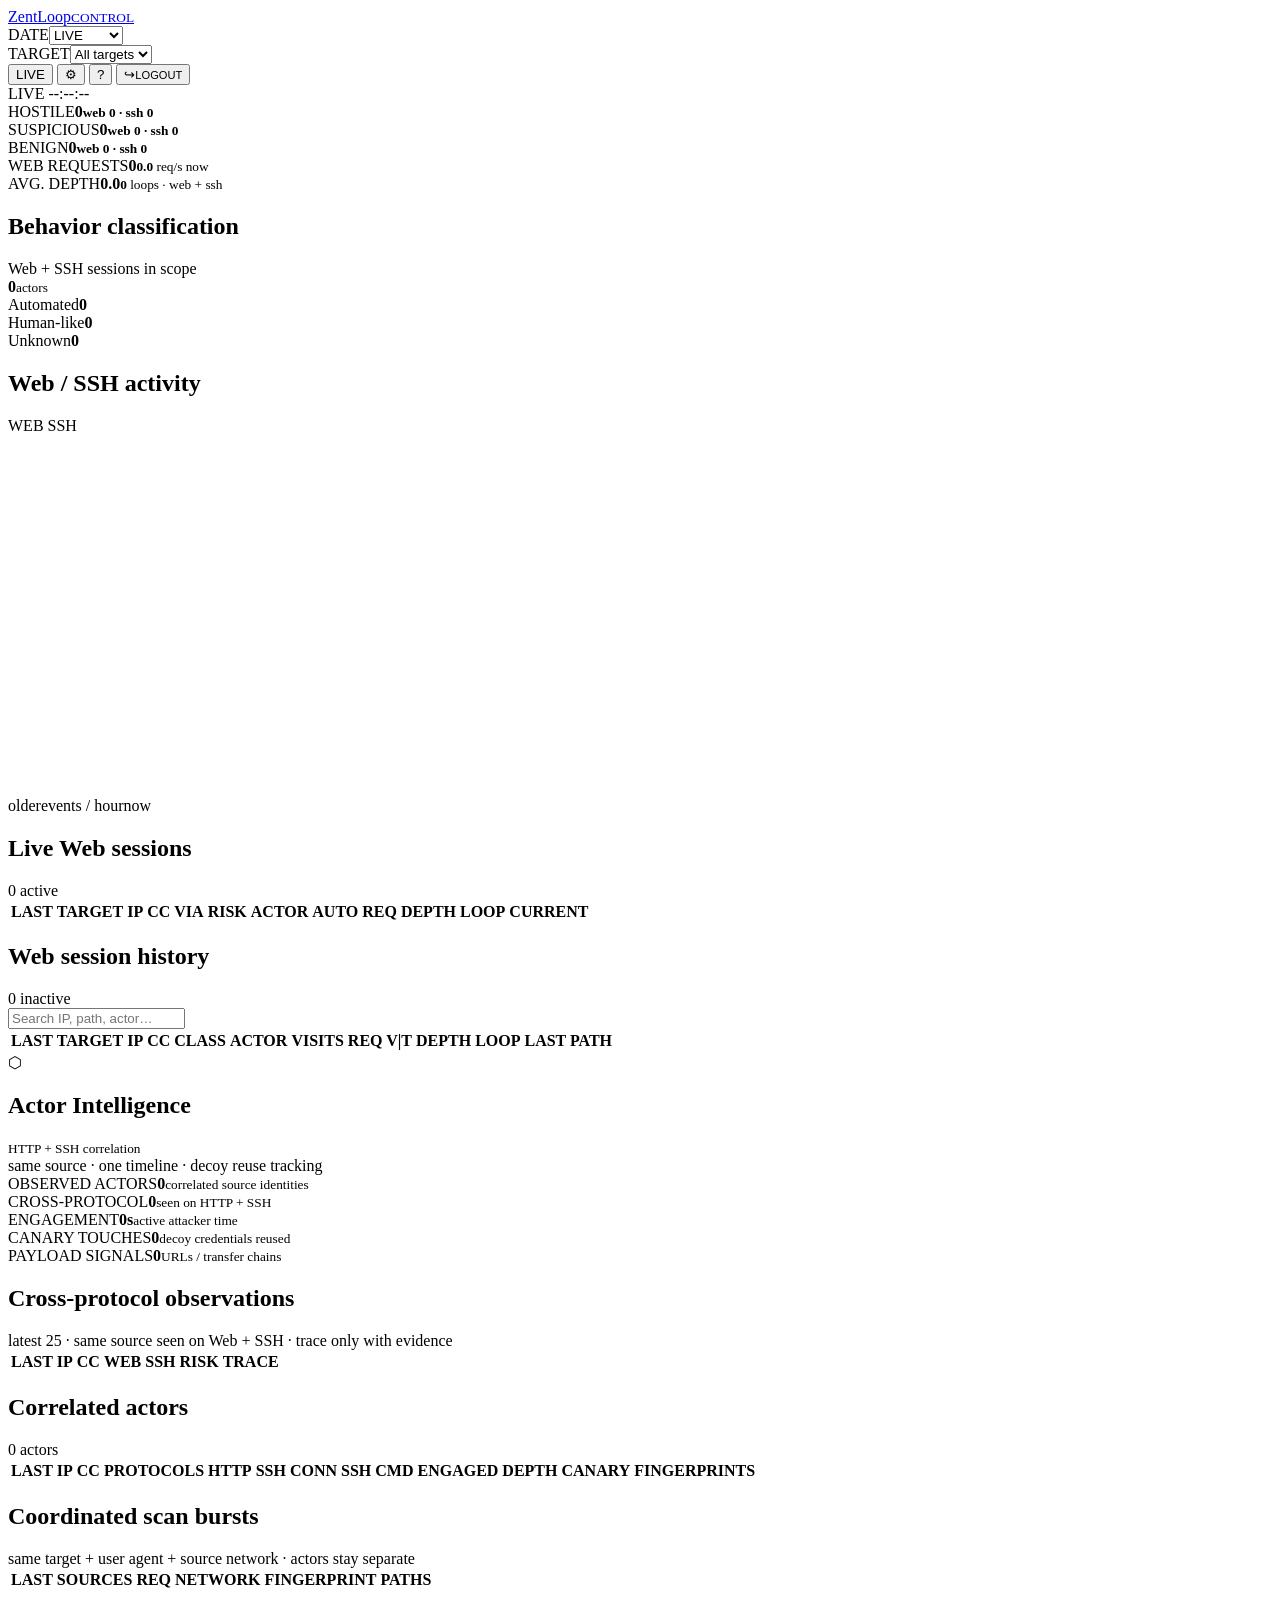
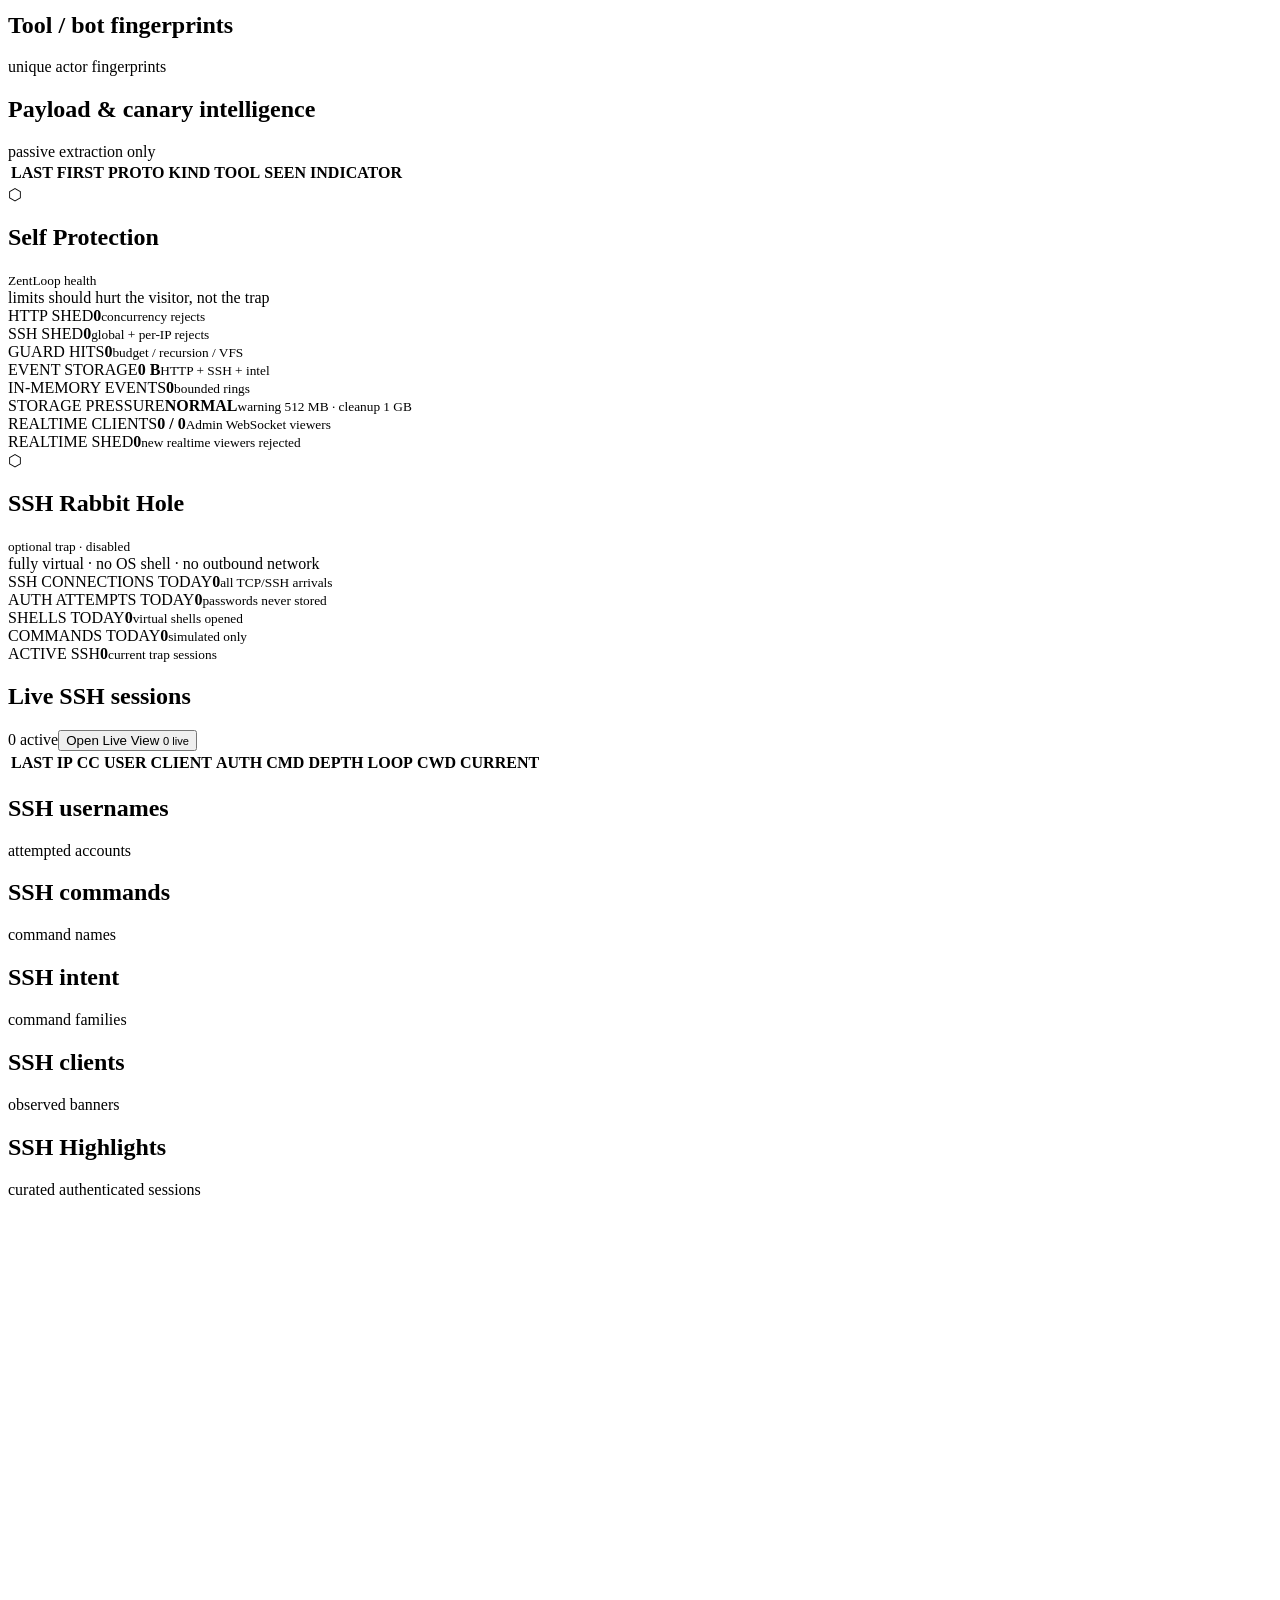
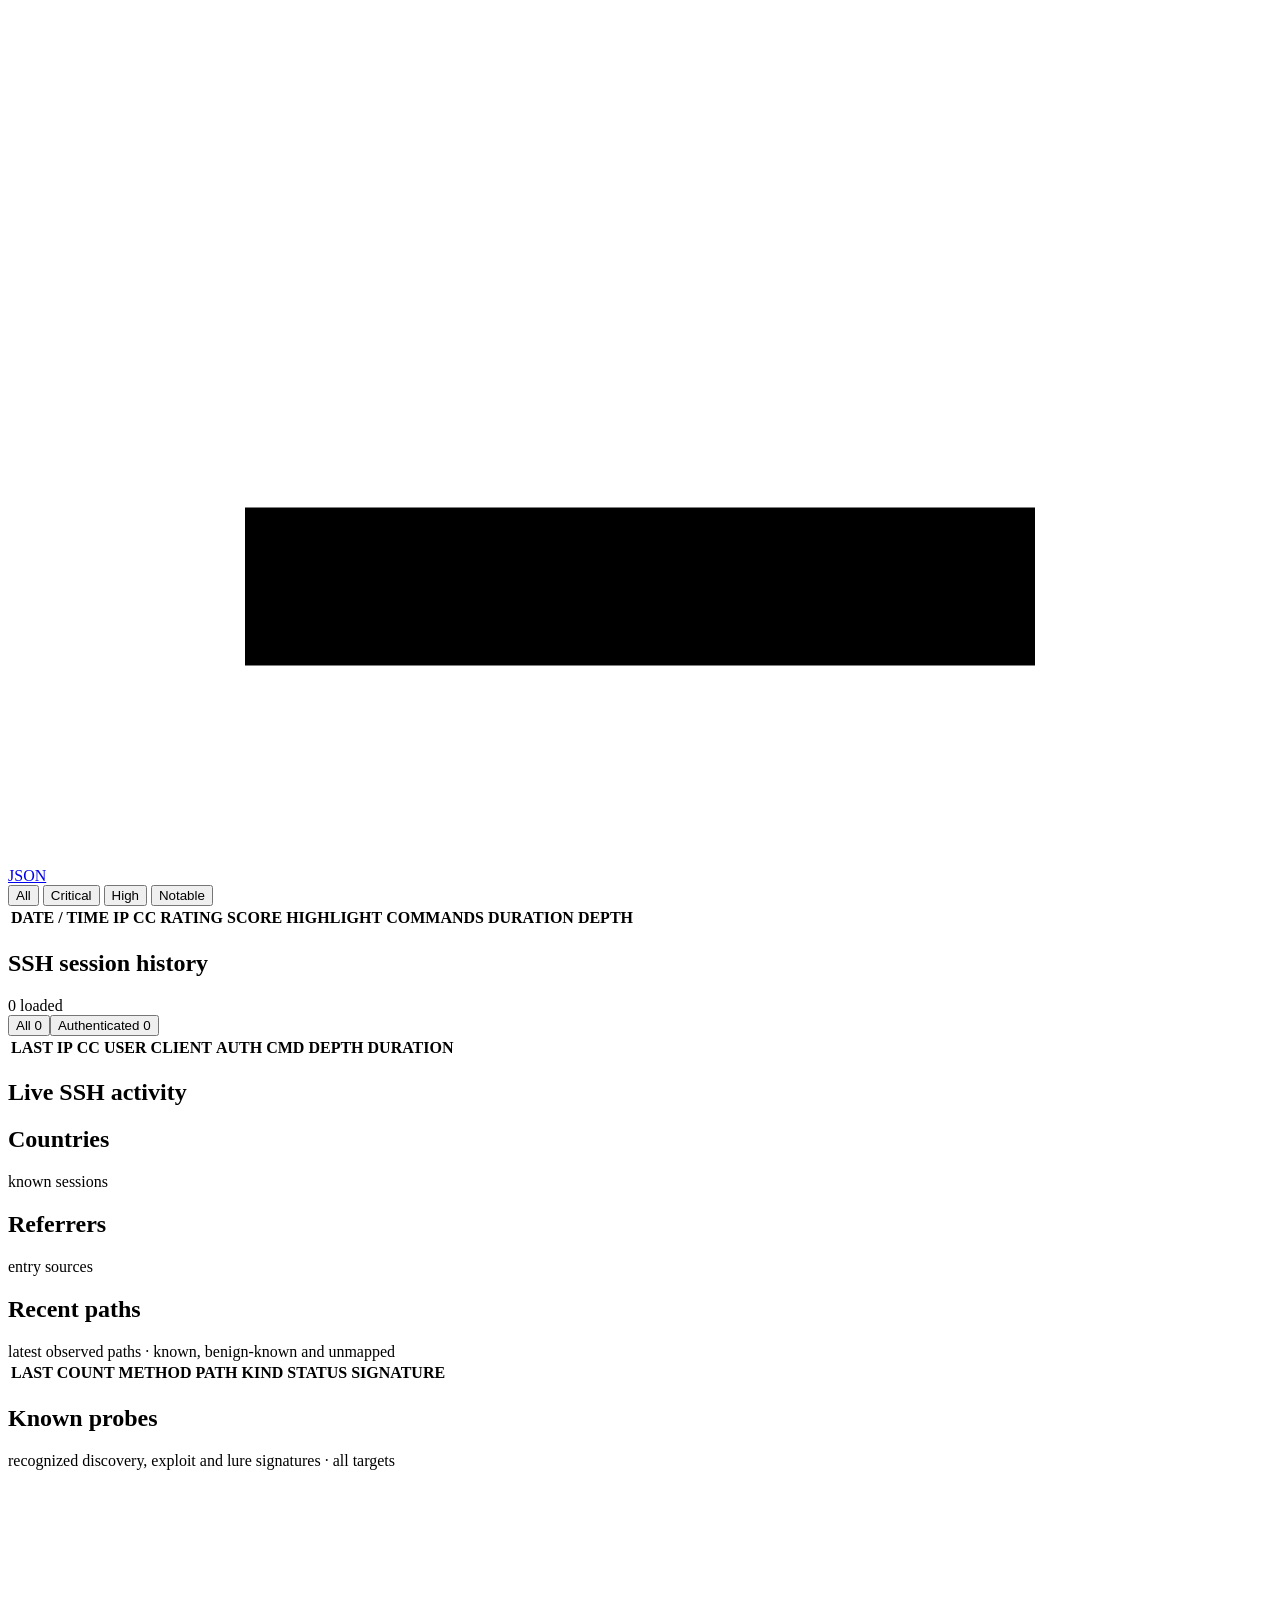
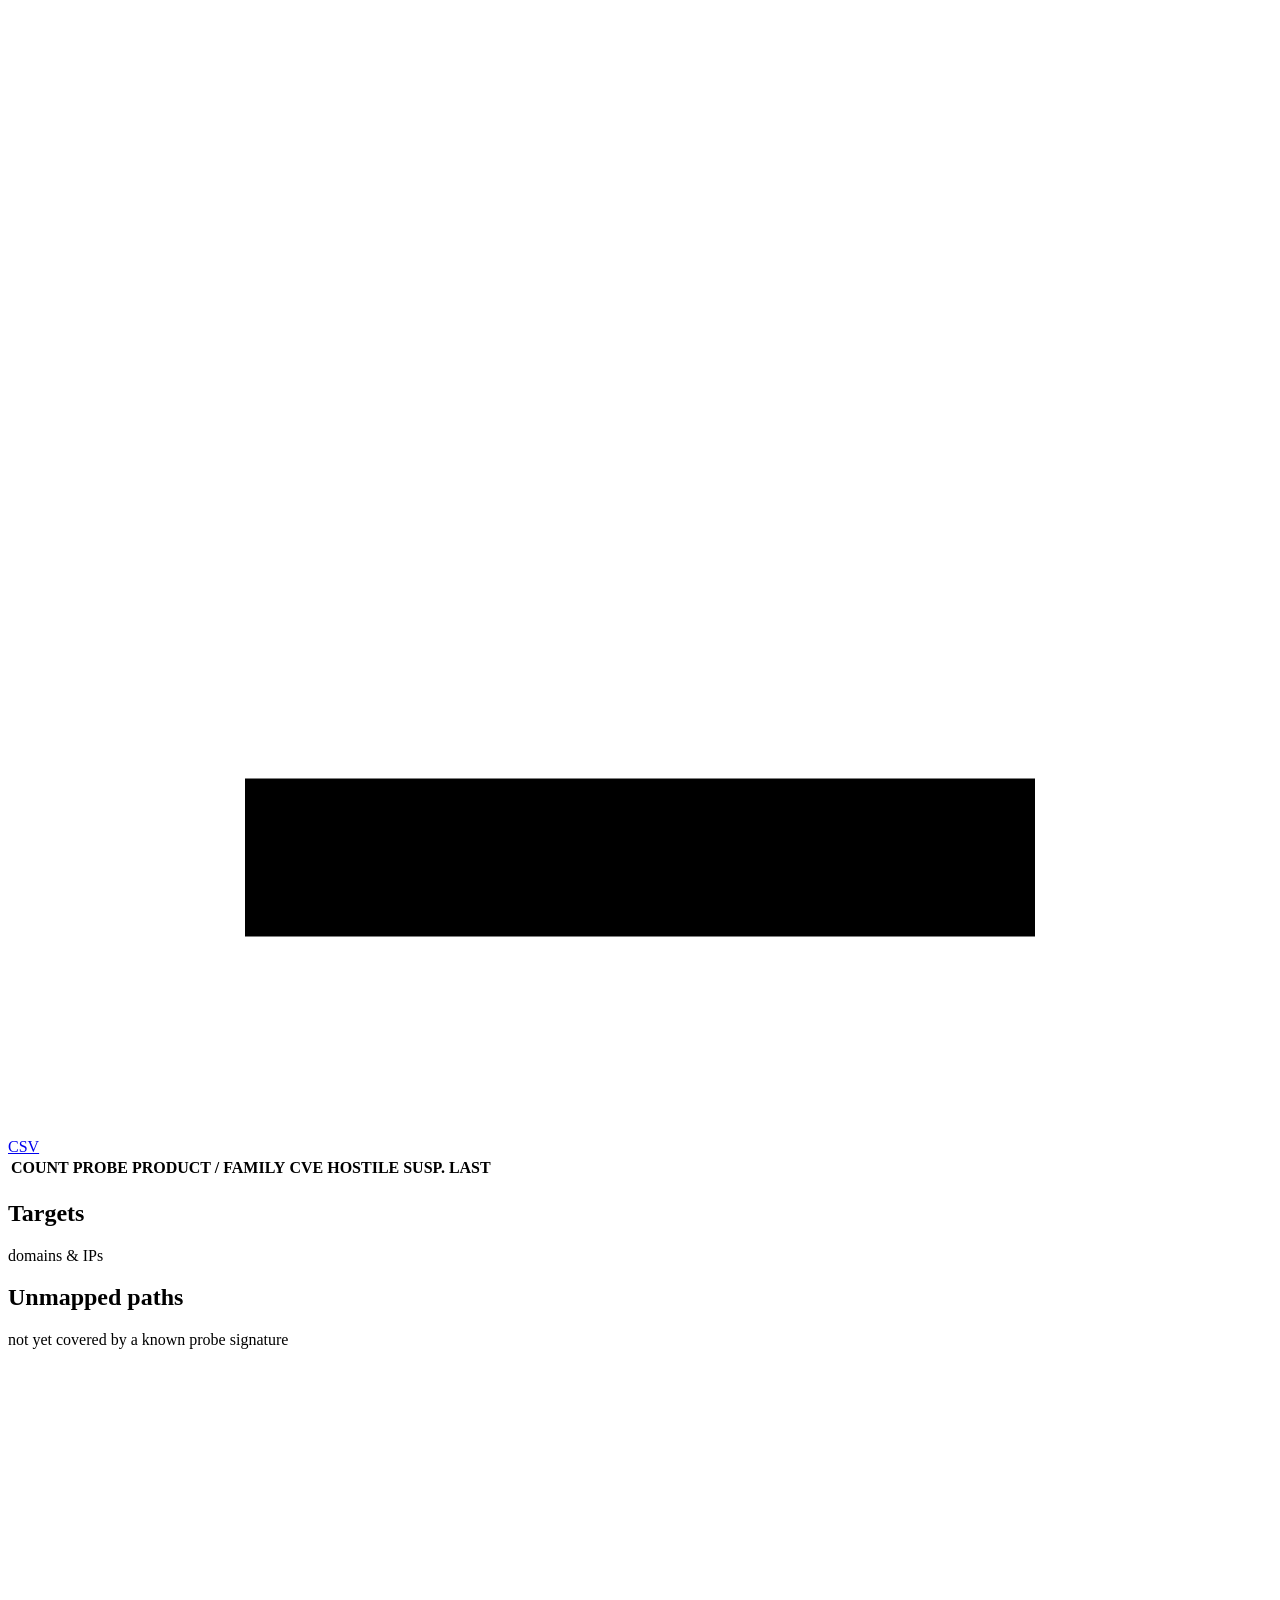
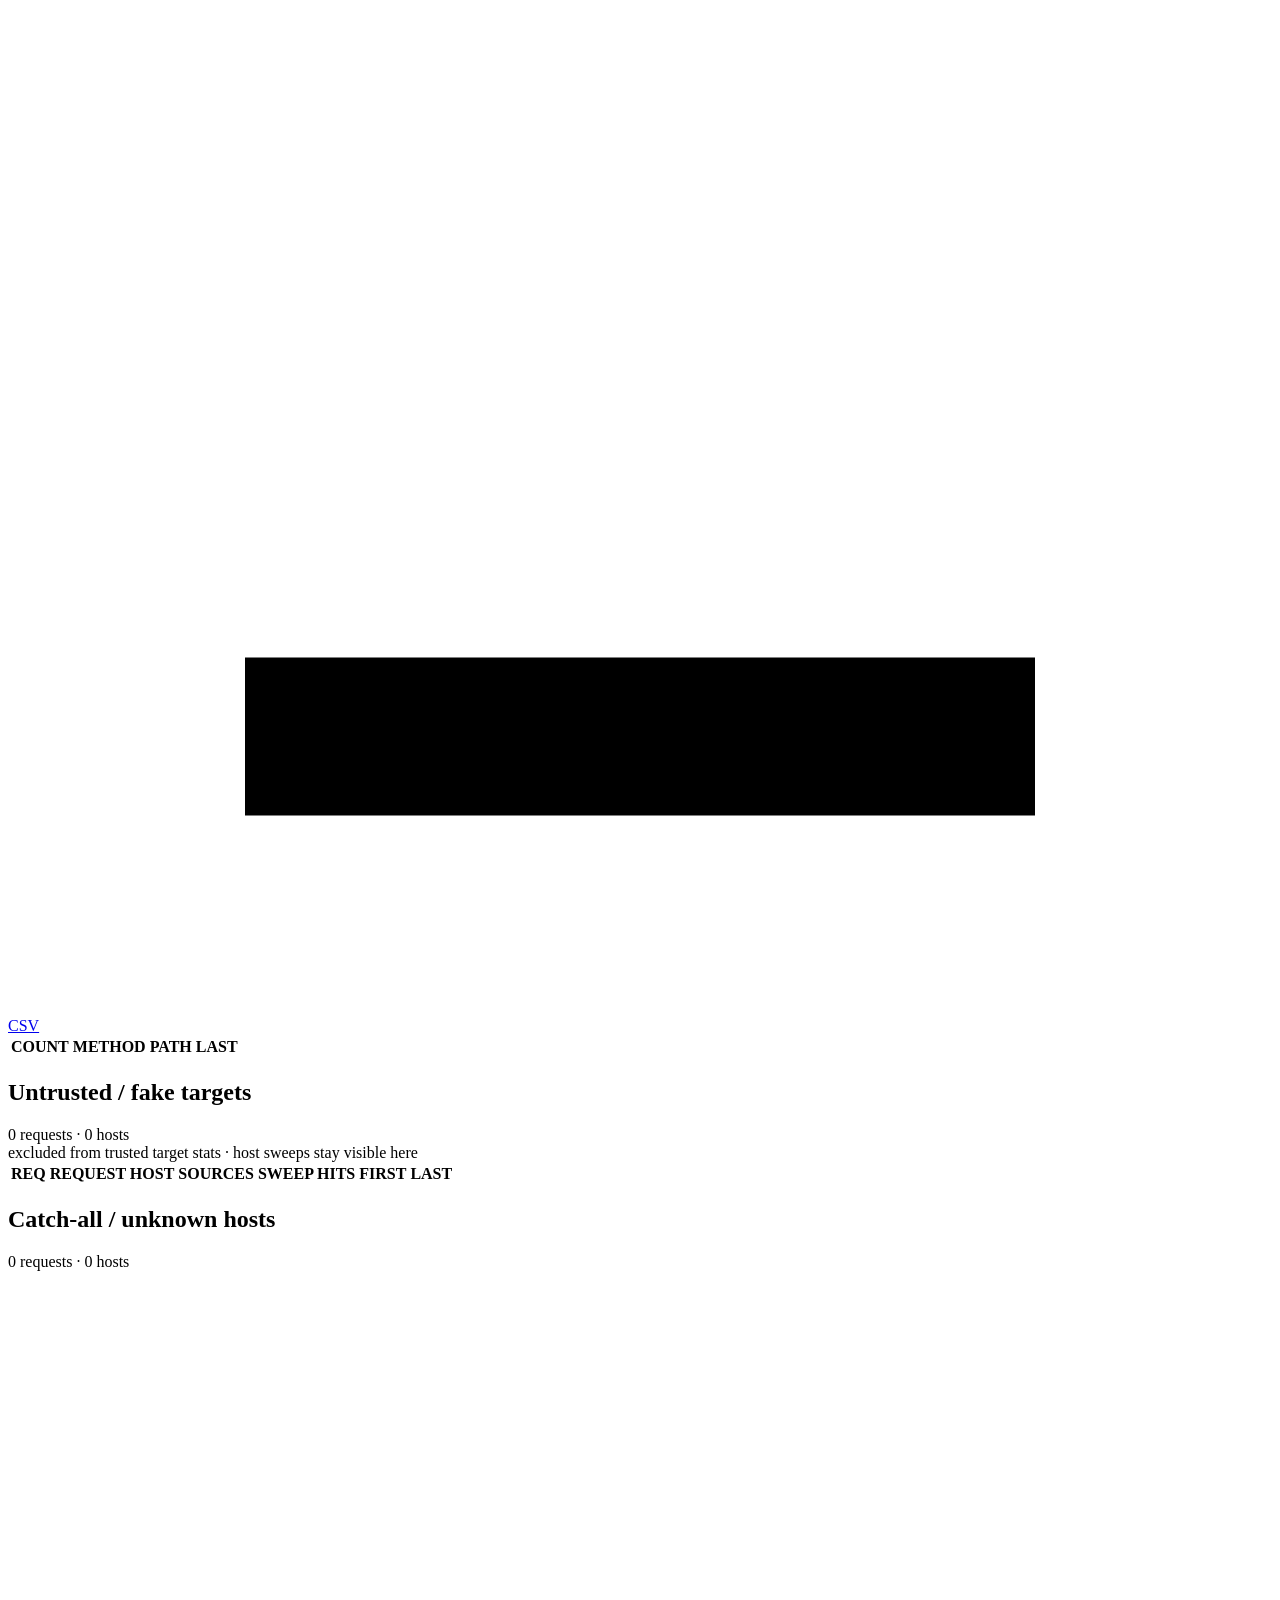
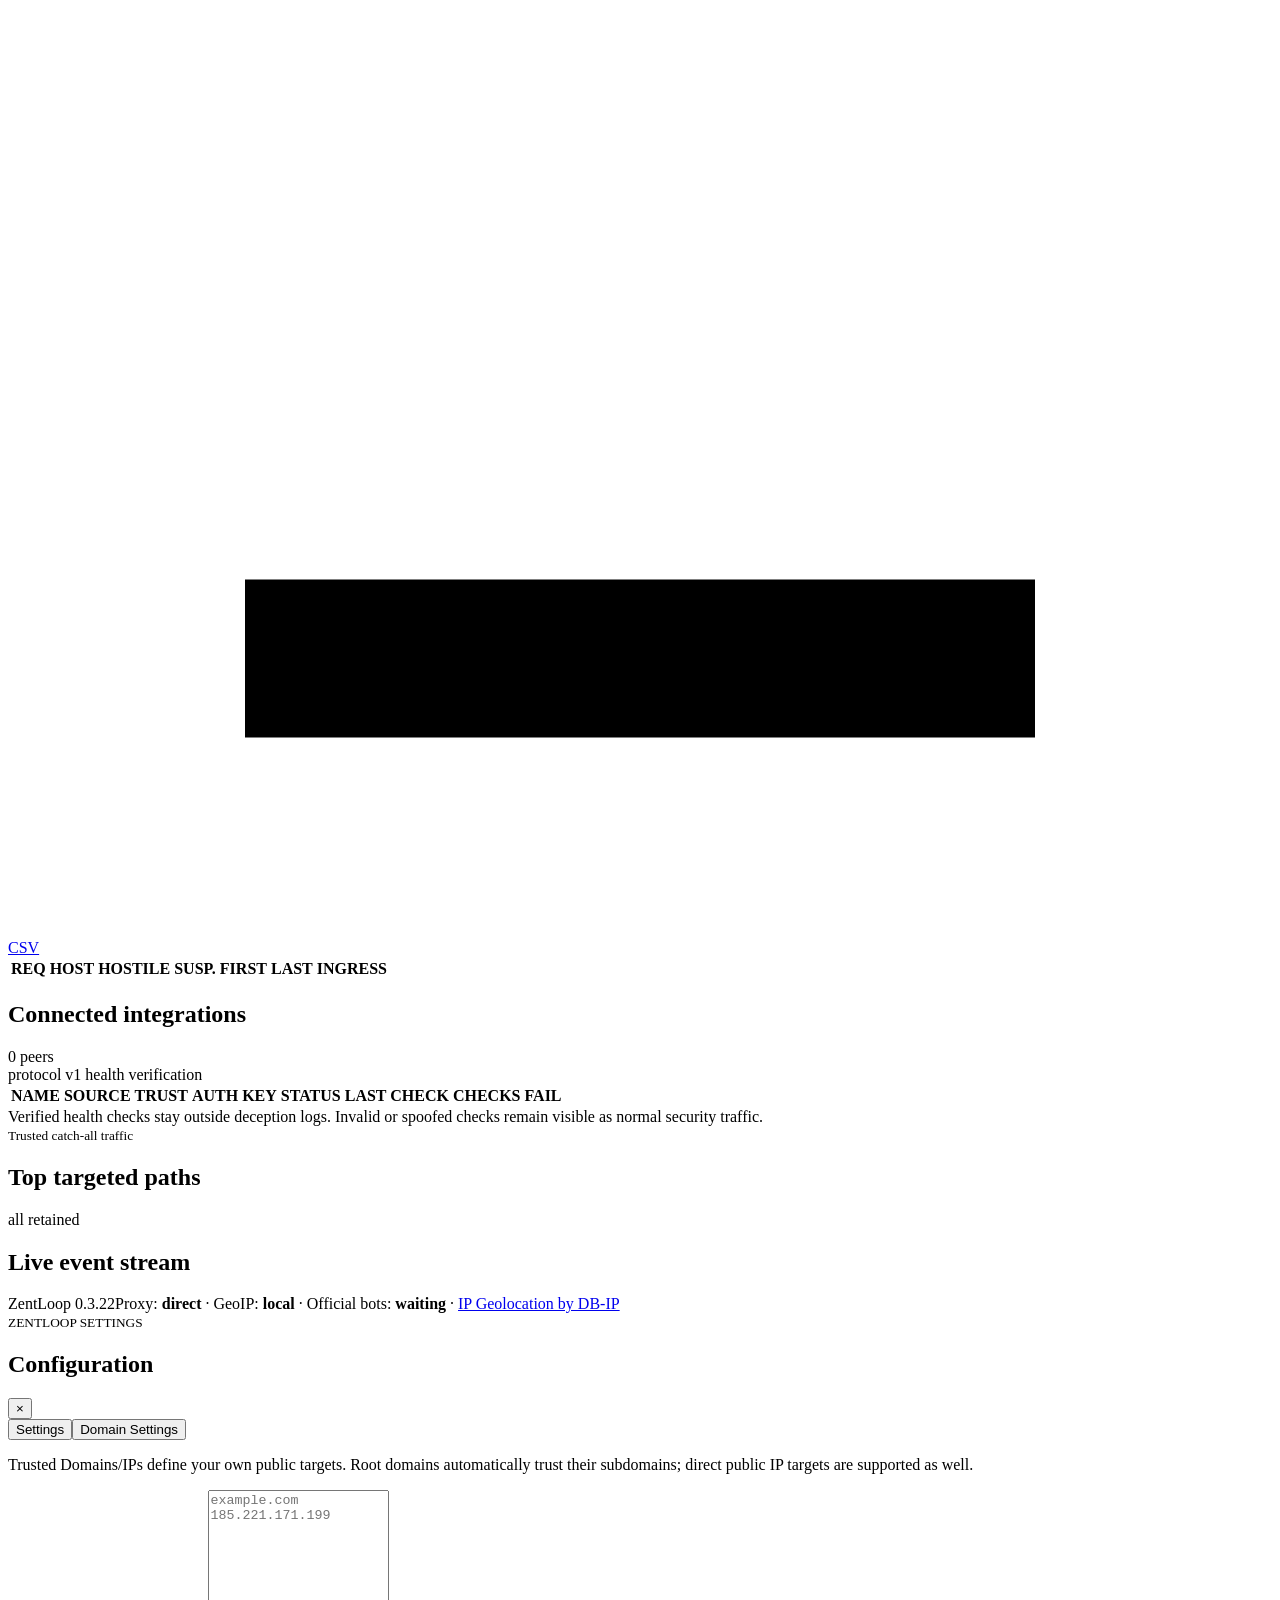
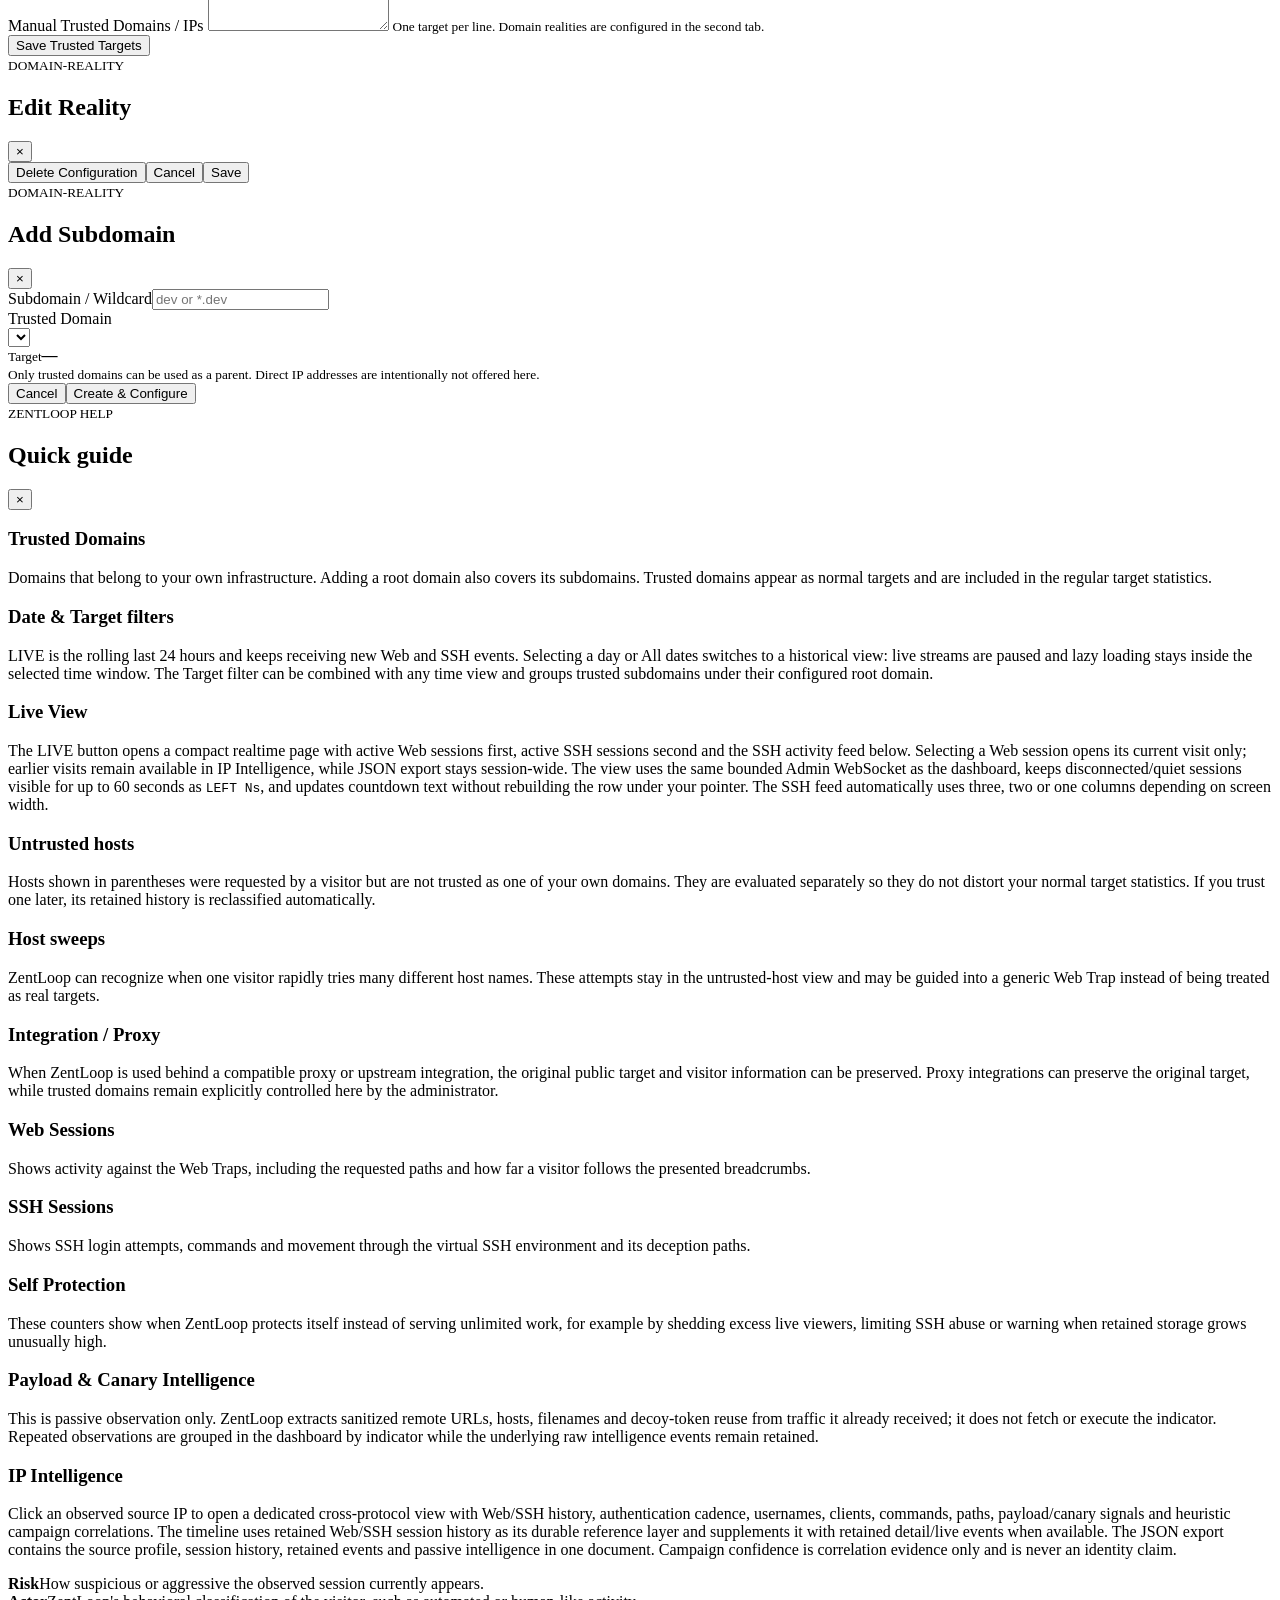
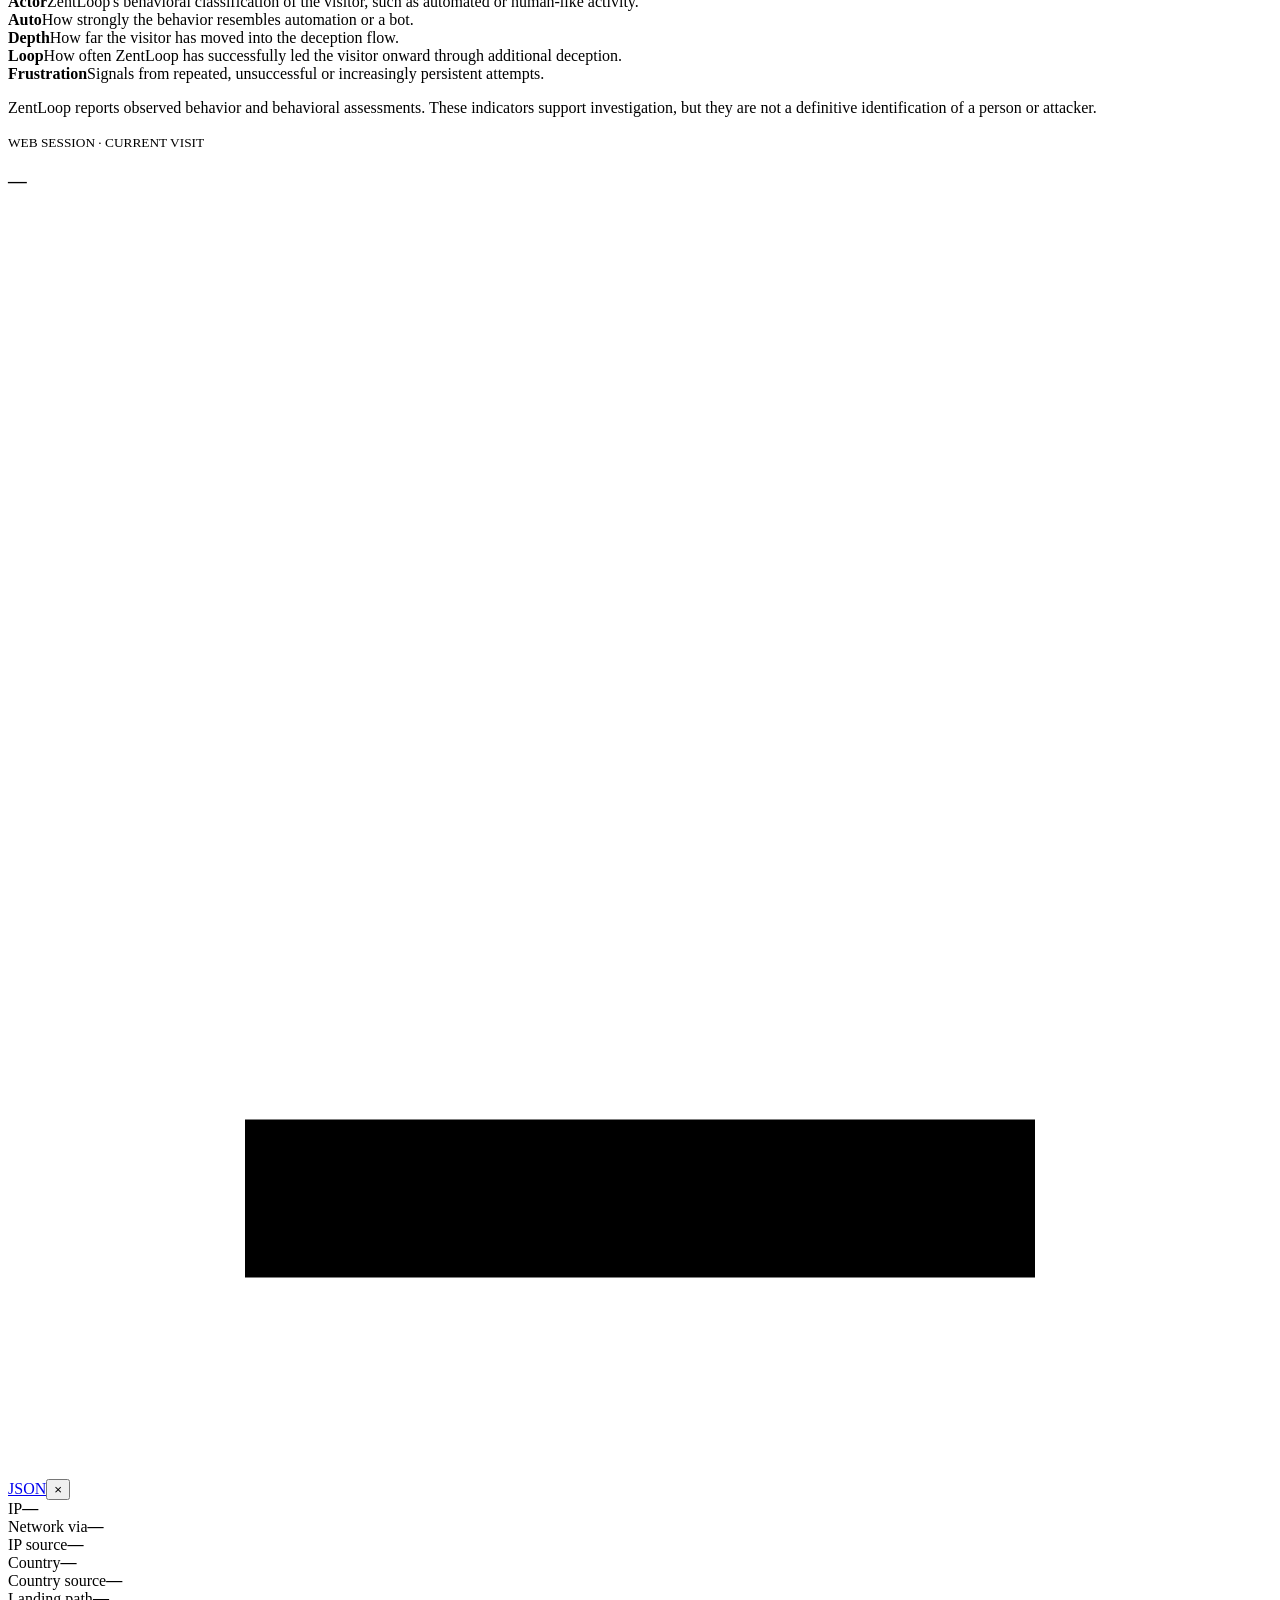
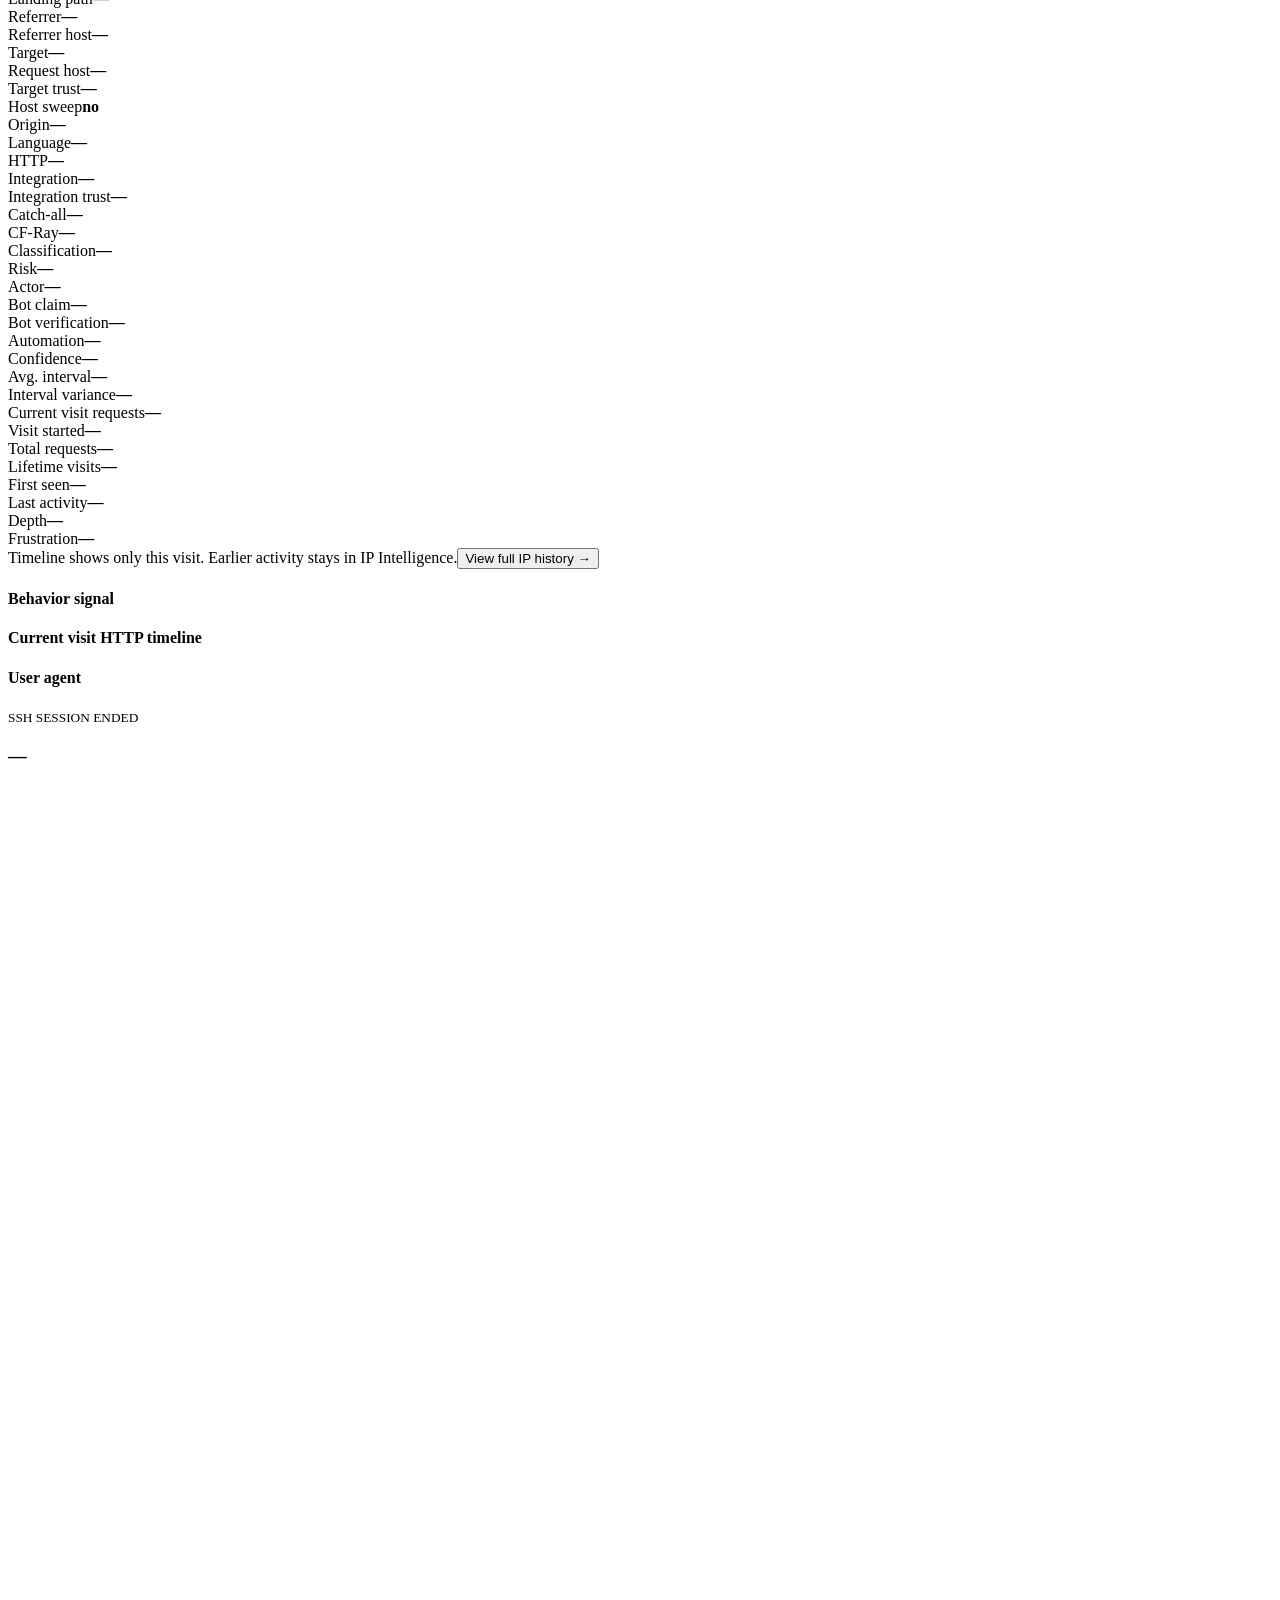
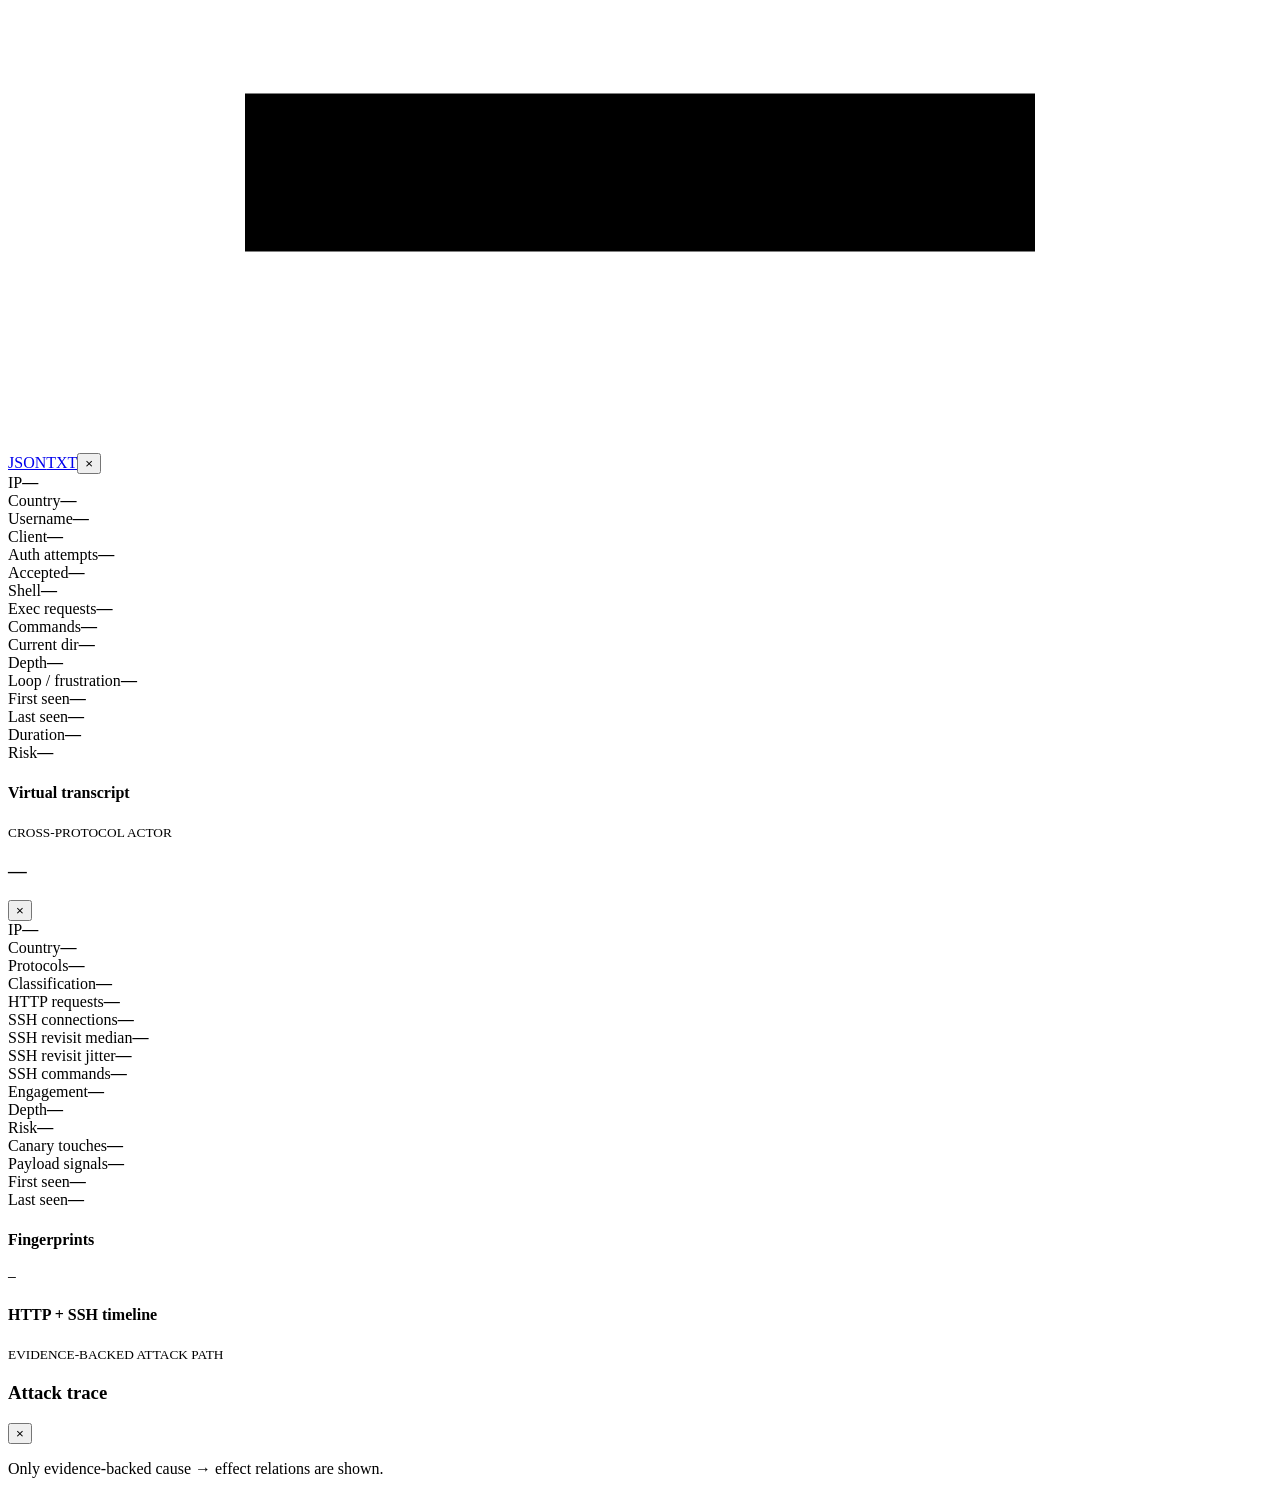
==== commit d0dcc2eb: "trap adjustments" ====
--- a/internal/server/web/index.html
+++ b/internal/server/web/index.html
@@ -325,7 +325,7 @@
       <section class="panel"><div class="panel-title"><h2>Observed timeline</h2><span id="ipRawCounts">retained events</span></div><div id="ipObservedTimeline" class="ip-observed-timeline"></div></section>
     </section>
 
-    <footer><span class="footer-version"><span id="version">ZentLoop 0.3.21</span><a id="updateBadge" class="update-badge" href="https://github.com/ZentWorks/ZentLoop" target="_blank" rel="noopener noreferrer" hidden>NEW VERSION AVAILABLE</a></span><span>Proxy: <b id="proxyMode">direct</b> · GeoIP: <b id="geoStatus">local</b> · Official bots: <b id="botStatus">waiting</b> · <a href="https://db-ip.com" target="_blank" rel="noopener noreferrer">IP Geolocation by DB-IP</a></span></footer>
+    <footer><span class="footer-version"><span id="version">ZentLoop 0.3.22</span><a id="updateBadge" class="update-badge" href="https://github.com/ZentWorks/ZentLoop" target="_blank" rel="noopener noreferrer" hidden>NEW VERSION AVAILABLE</a></span><span>Proxy: <b id="proxyMode">direct</b> · GeoIP: <b id="geoStatus">local</b> · Official bots: <b id="botStatus">waiting</b> · <a href="https://db-ip.com" target="_blank" rel="noopener noreferrer">IP Geolocation by DB-IP</a></span></footer>
   </main>
 
   <div id="settingsBackdrop" class="modal-backdrop settings-backdrop" aria-hidden="true"></div>
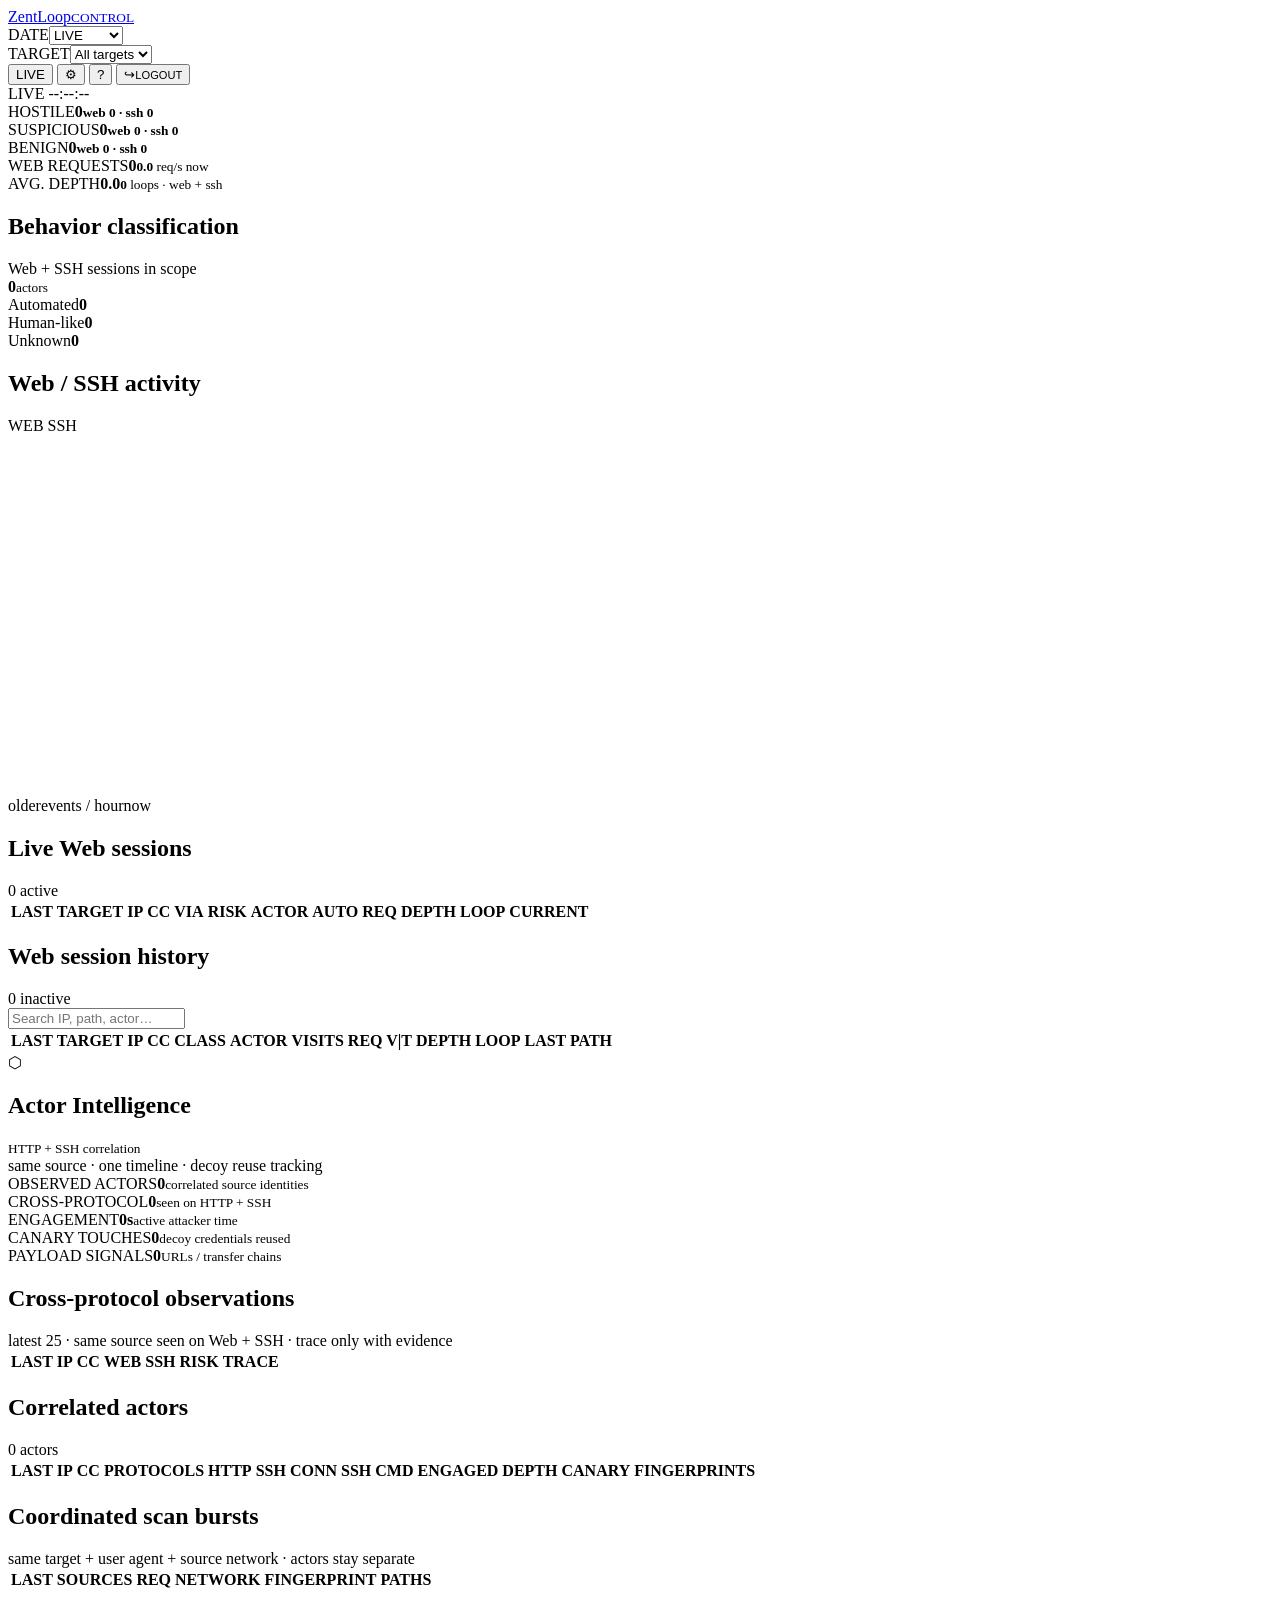
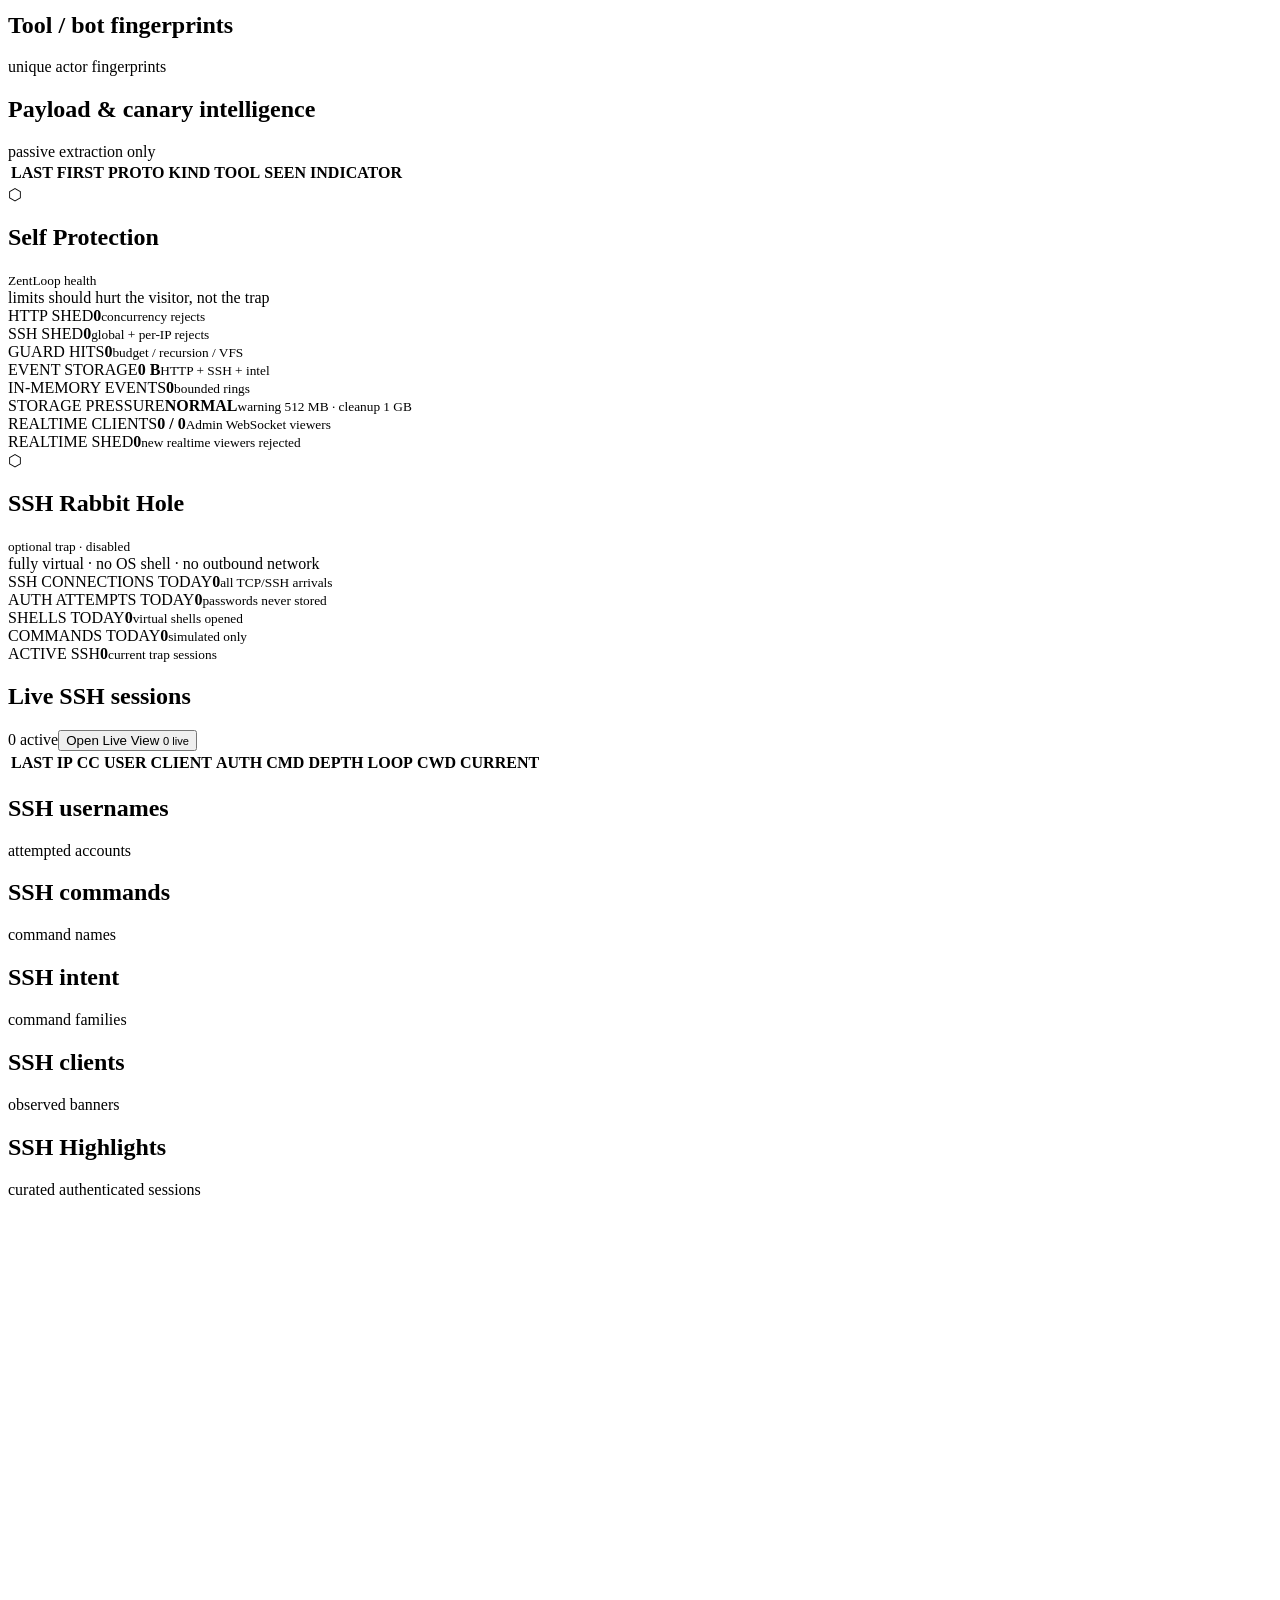
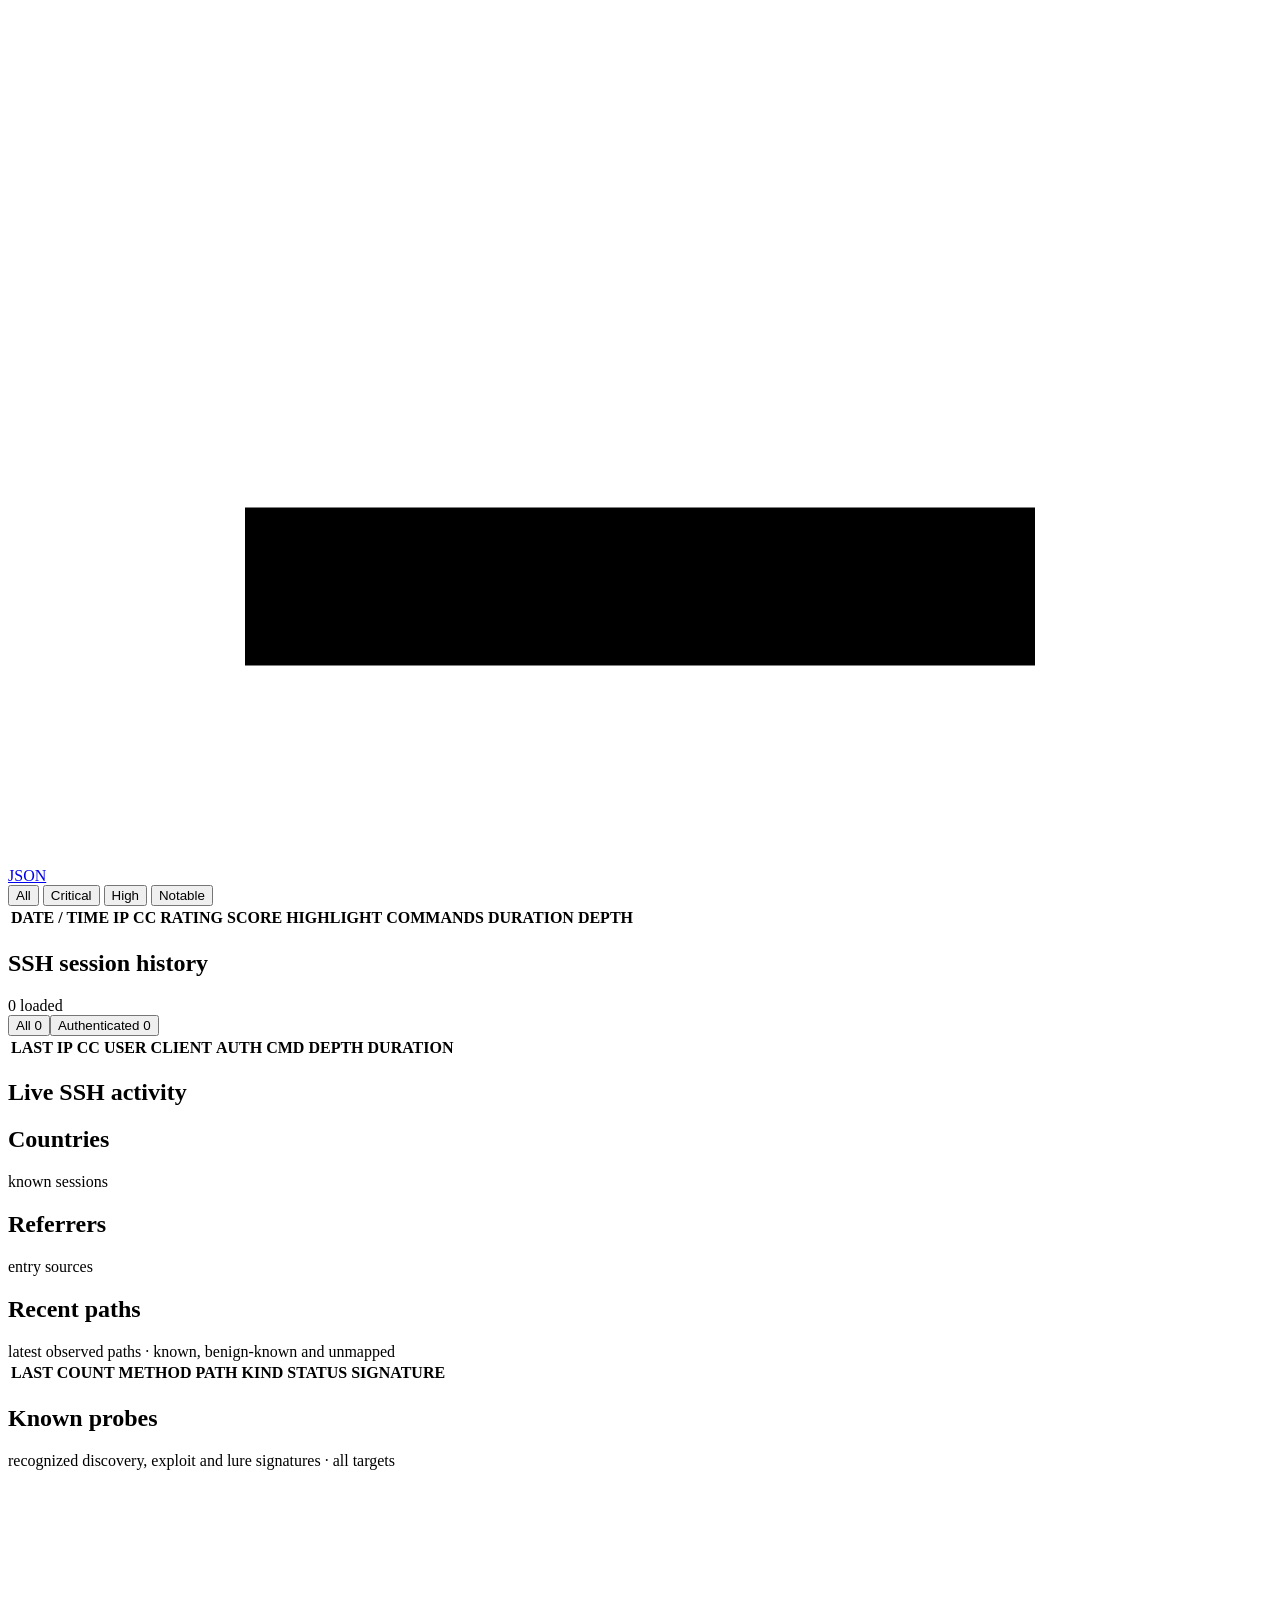
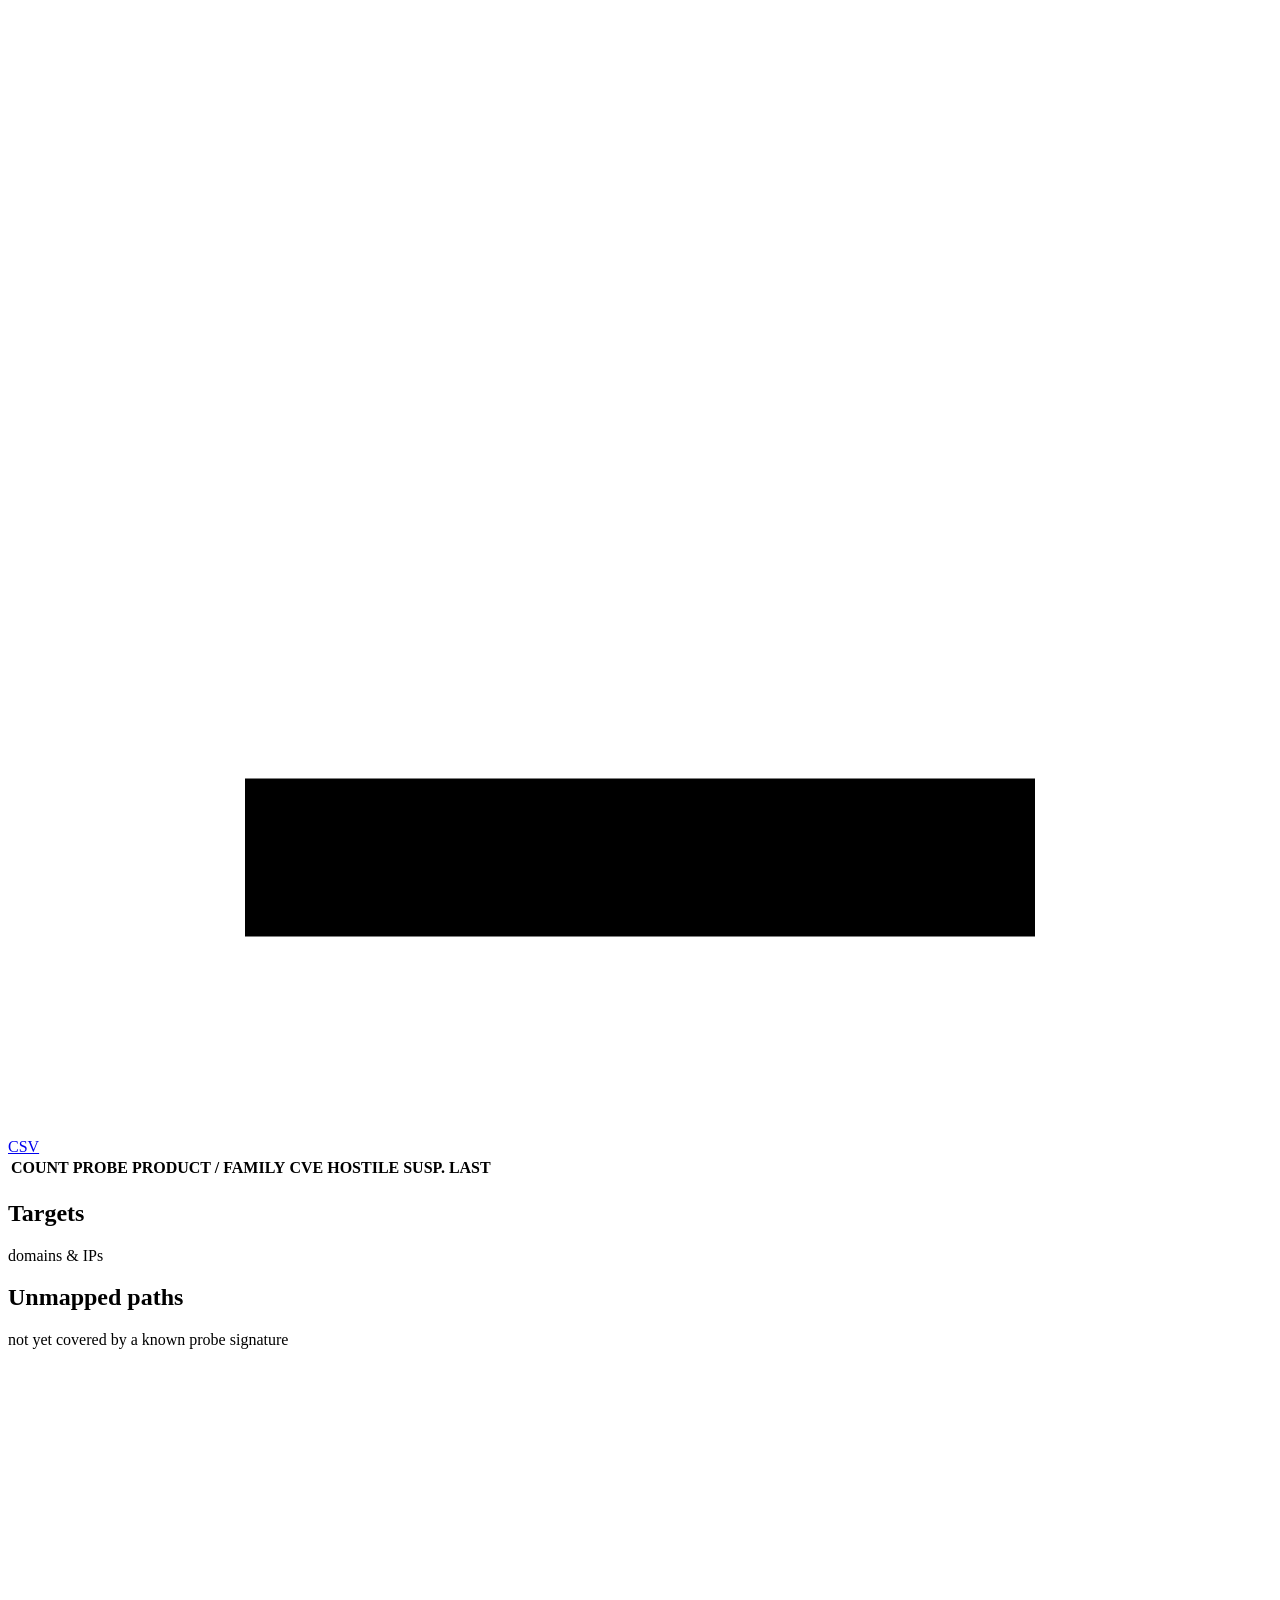
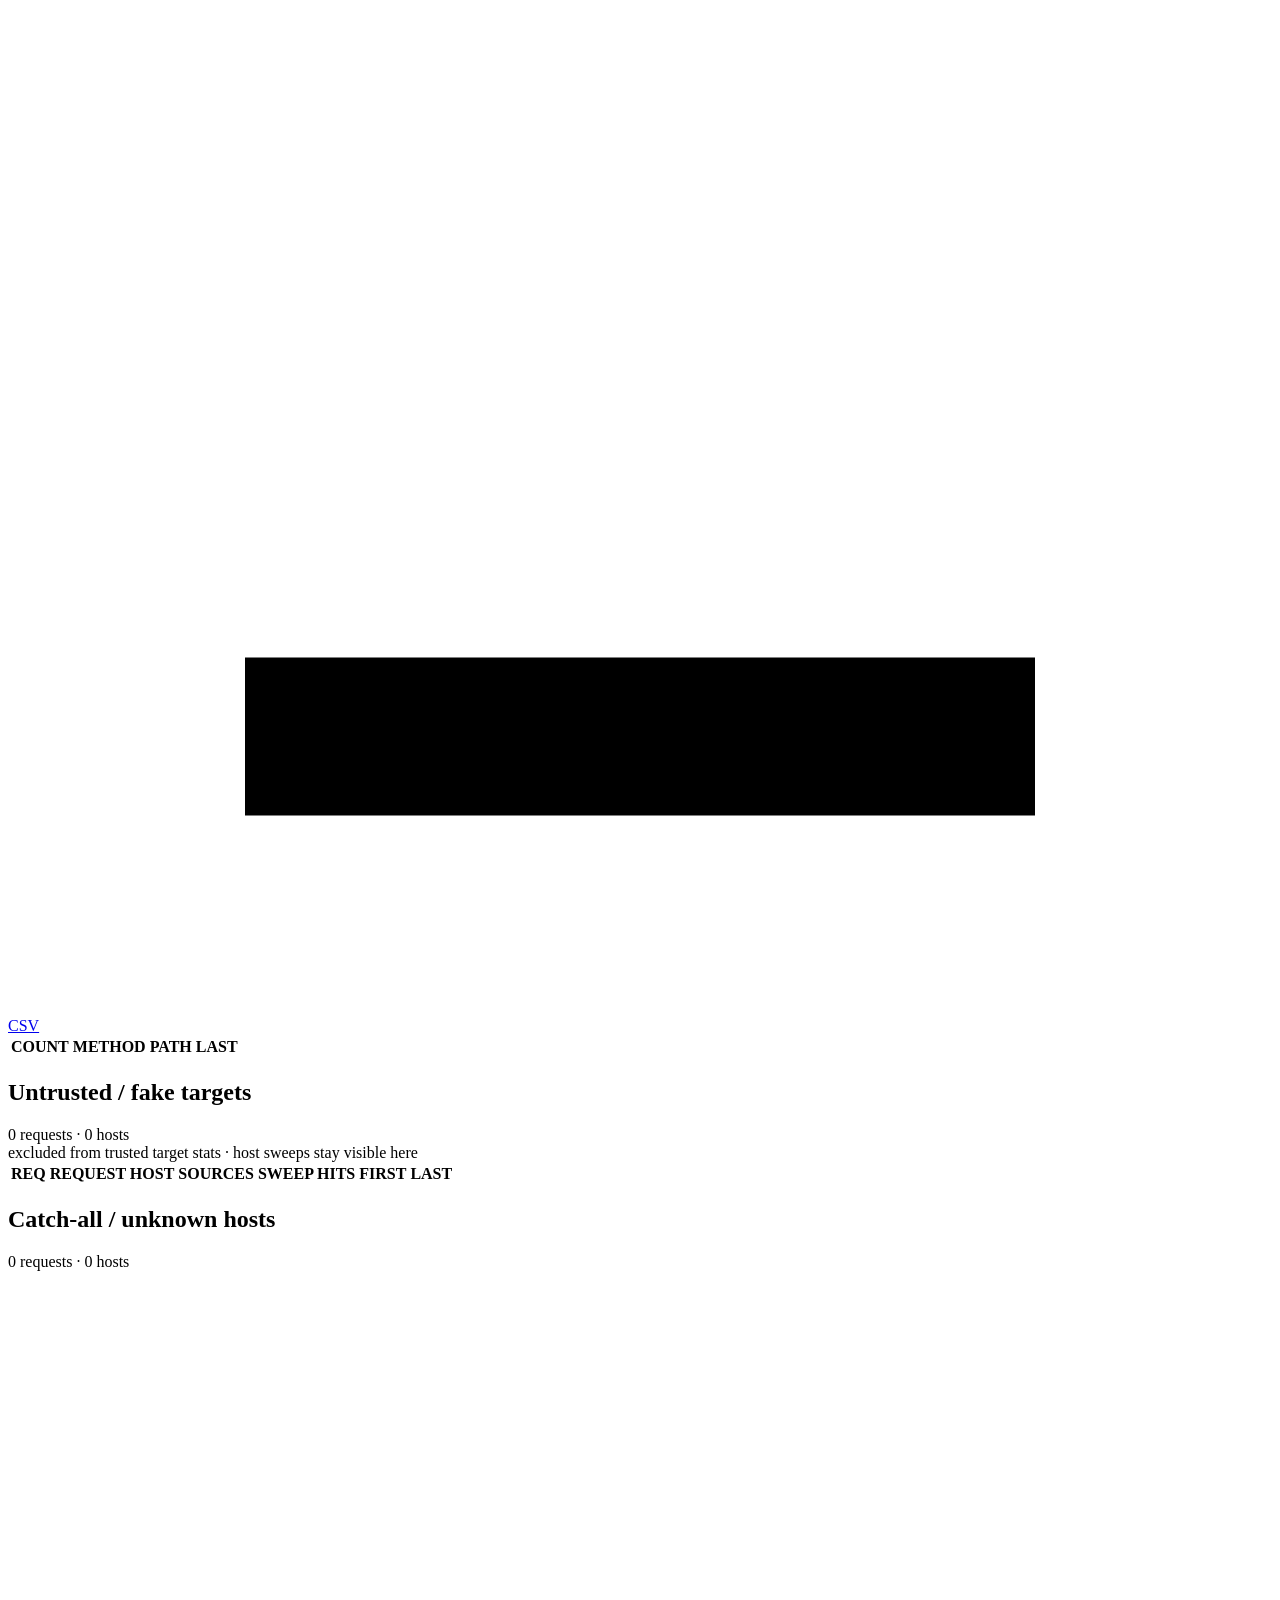
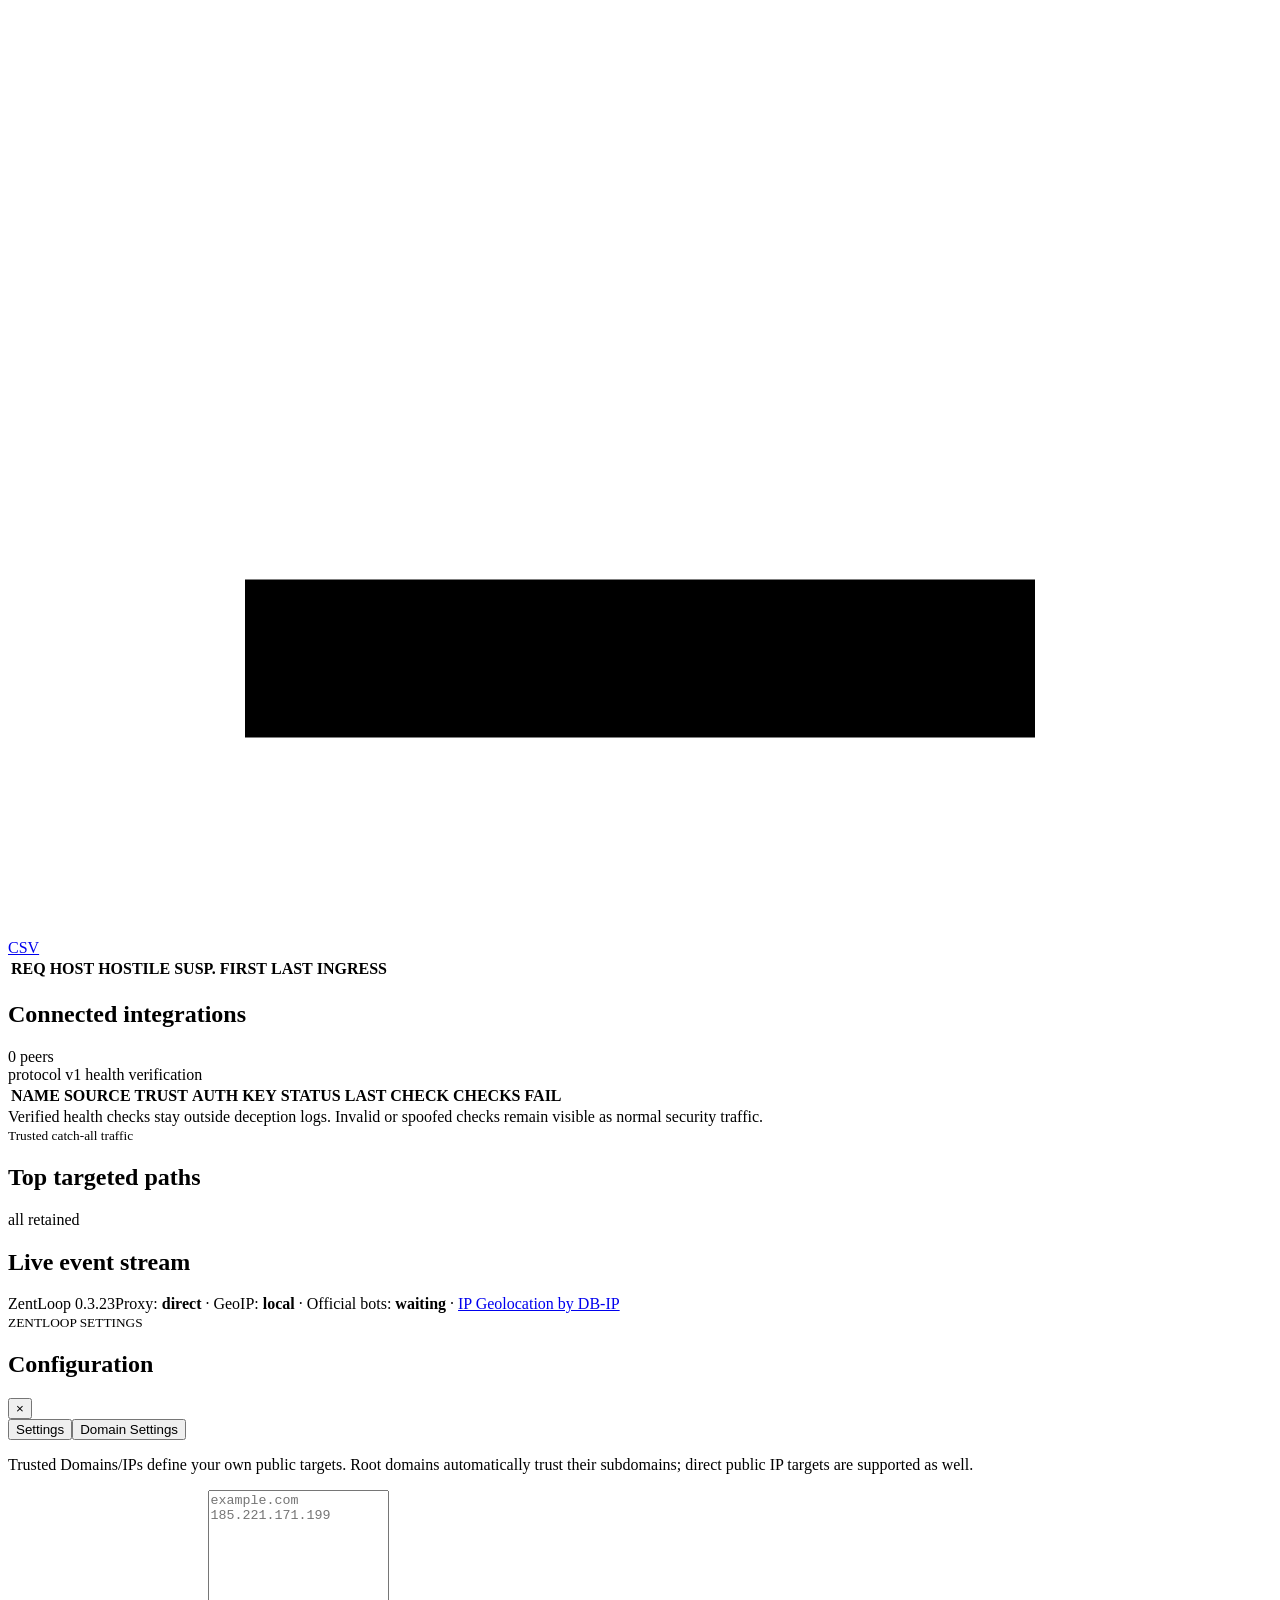
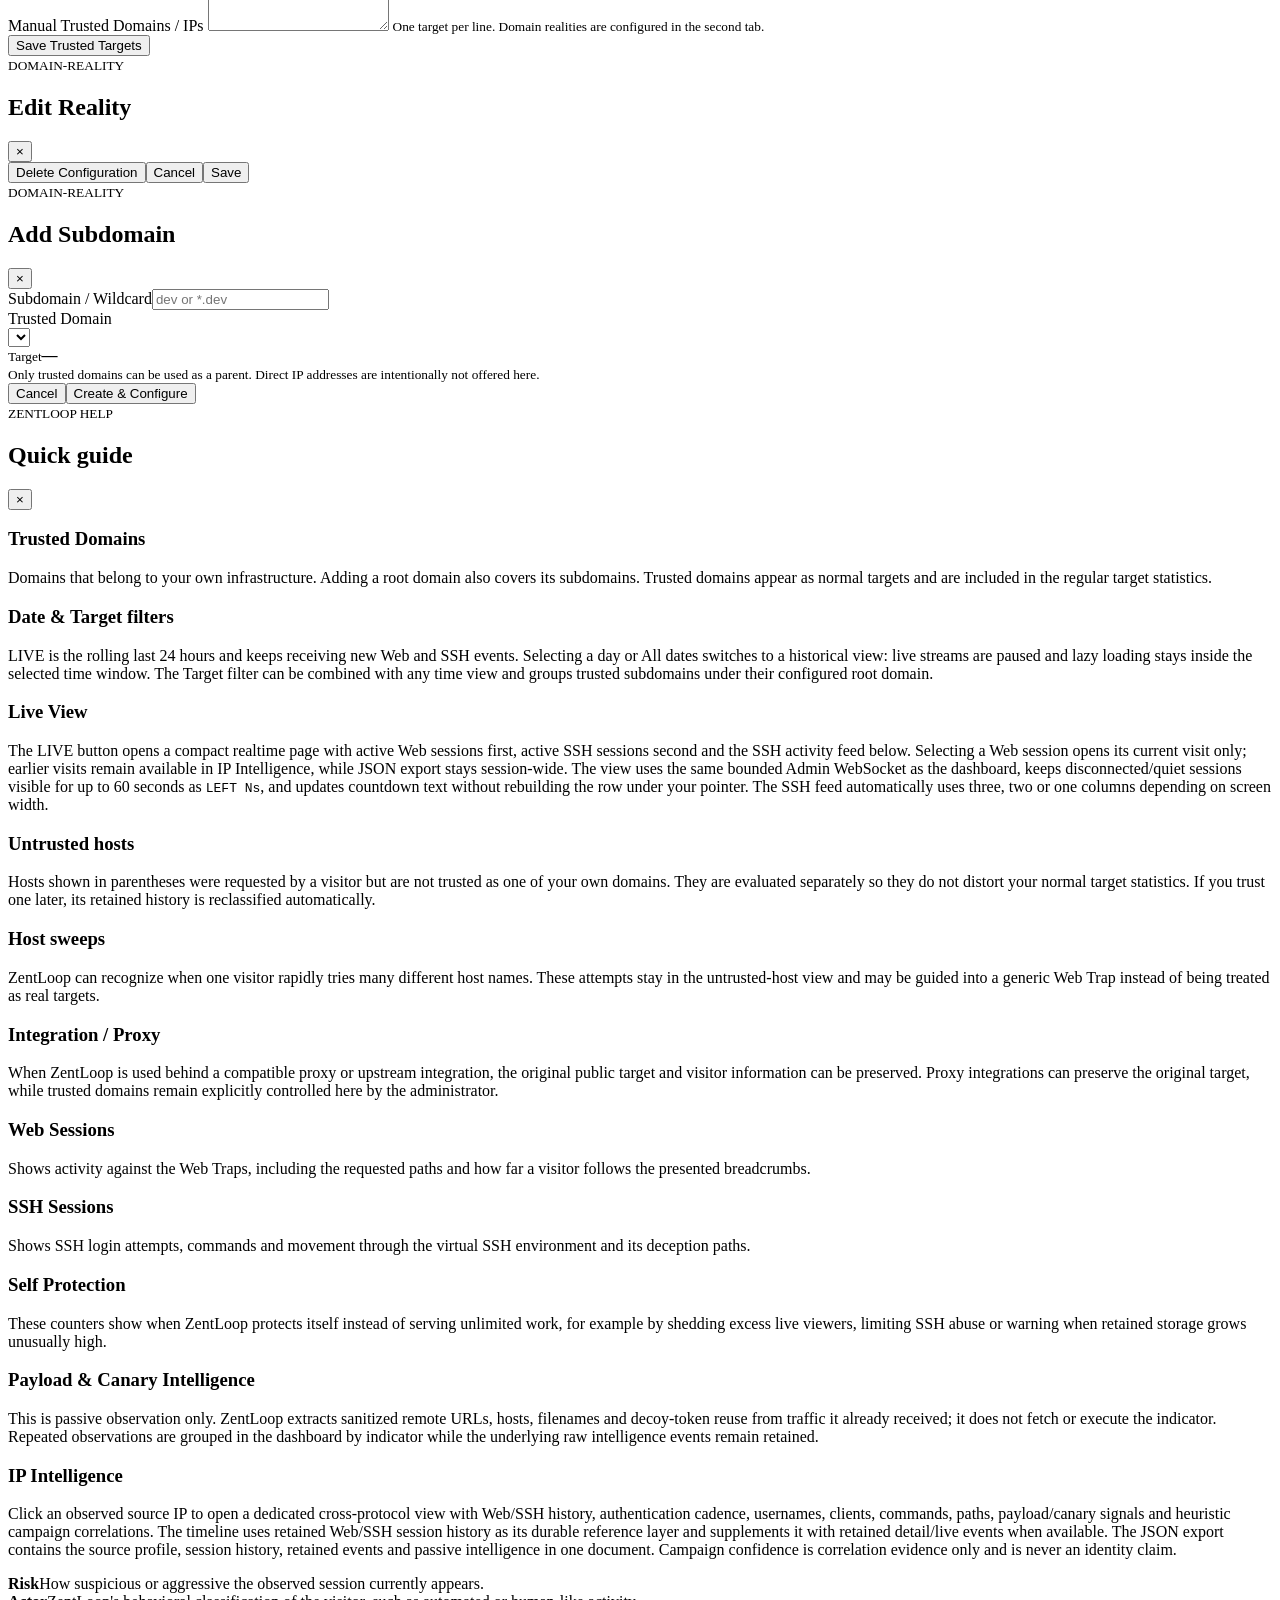
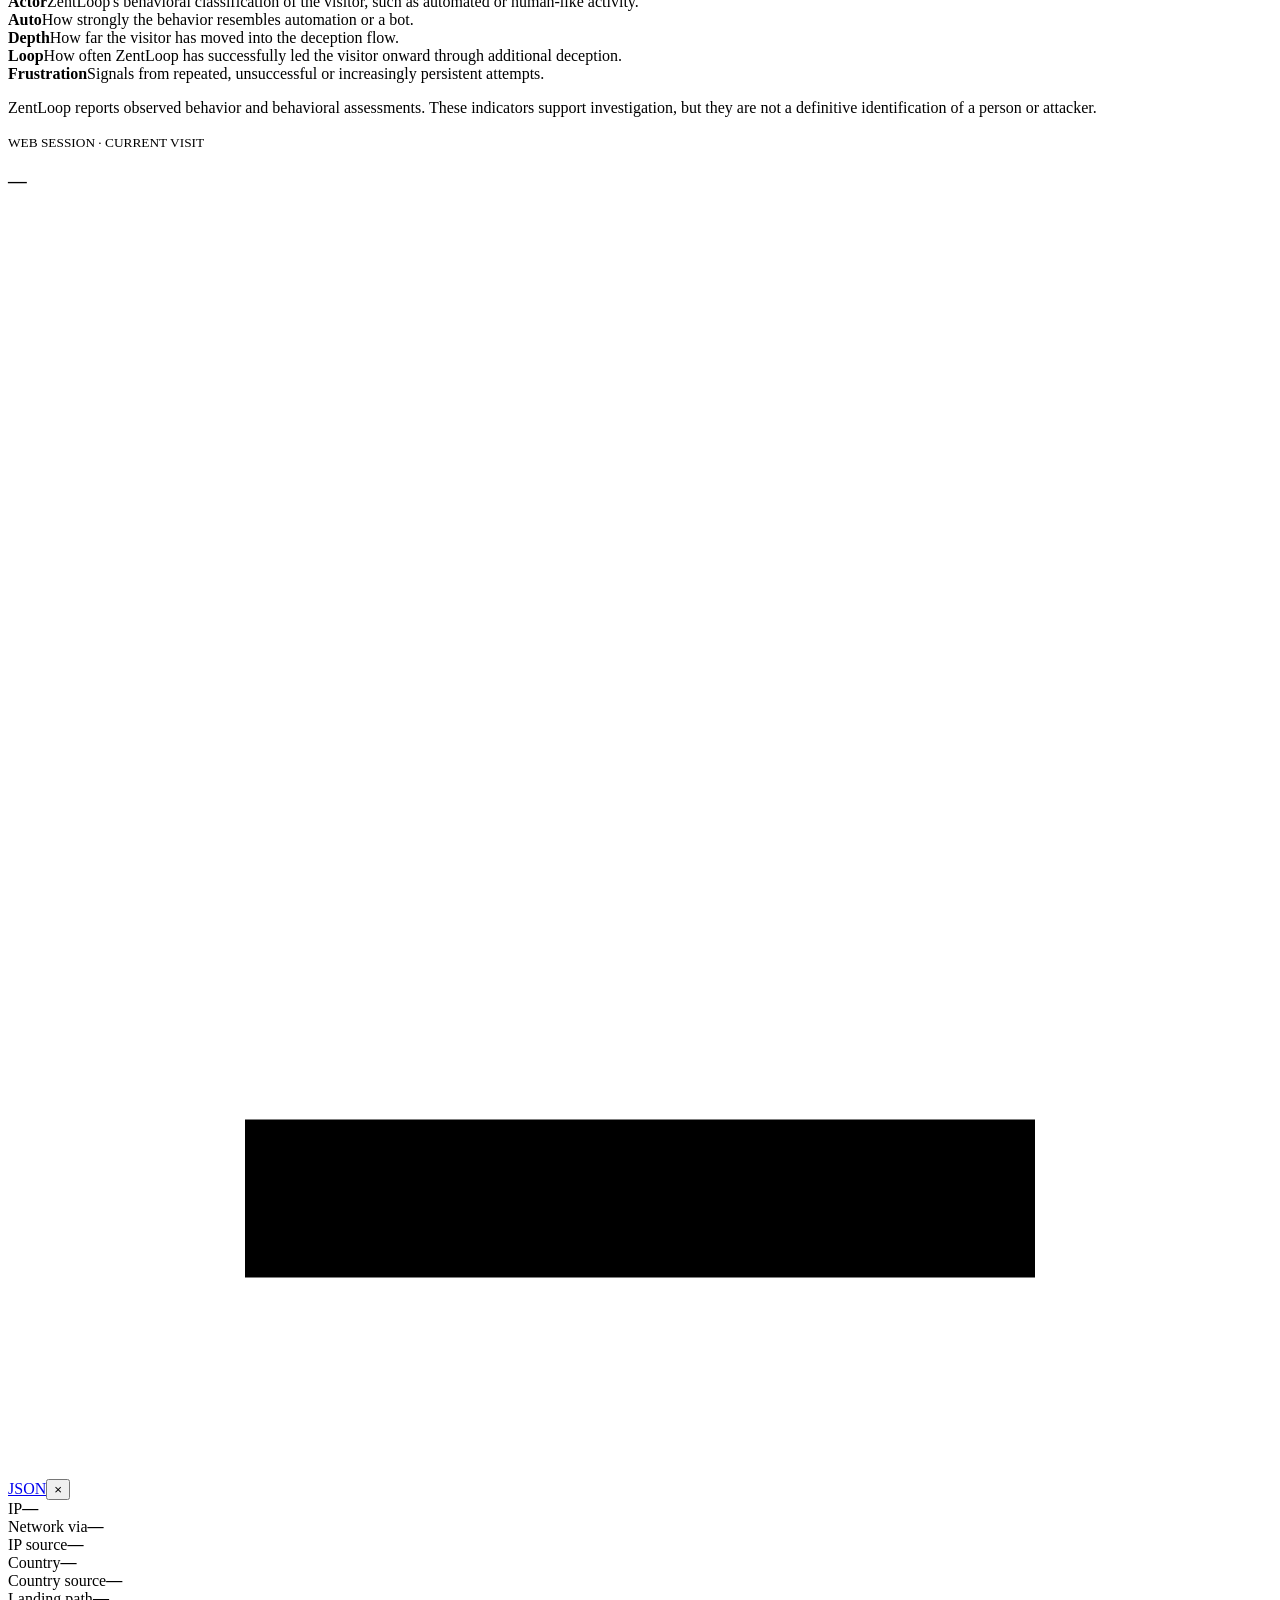
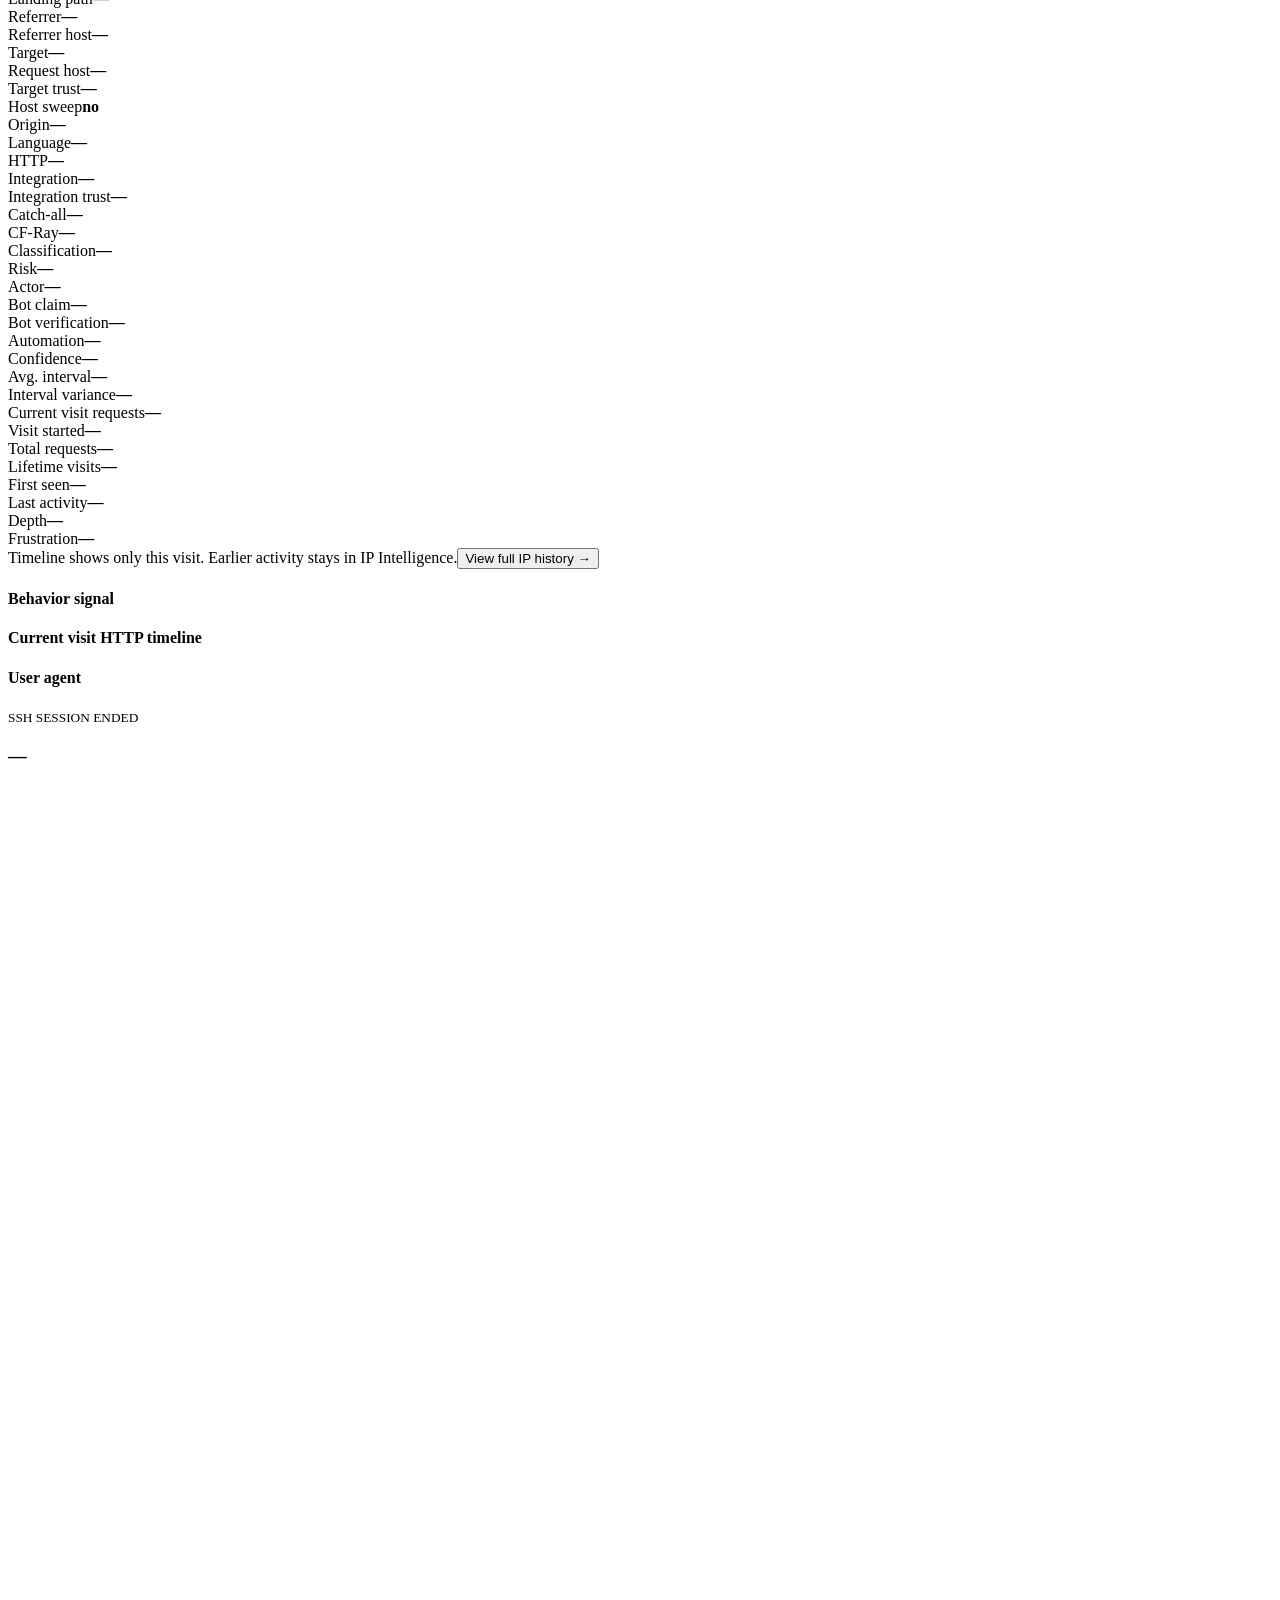
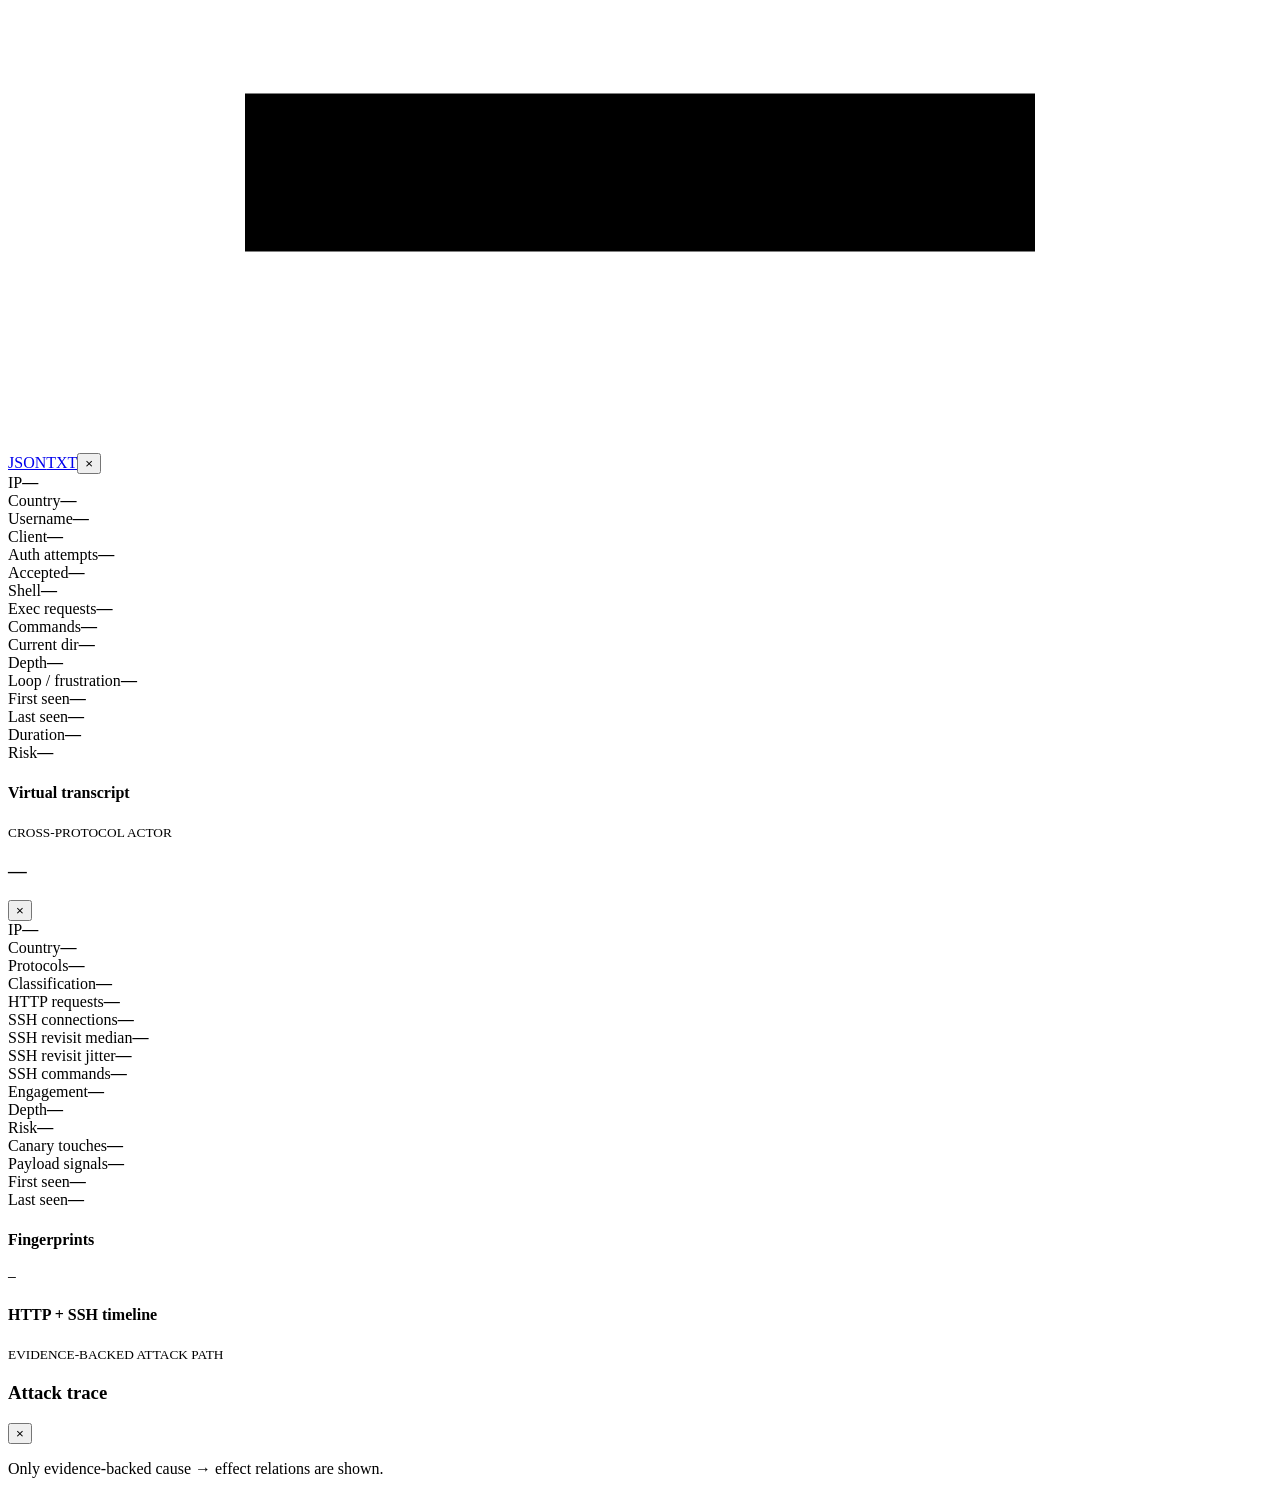
==== commit b62ce2cf: "ZentLoop deployment" ====
--- a/internal/server/web/index.html
+++ b/internal/server/web/index.html
@@ -325,7 +325,7 @@
       <section class="panel"><div class="panel-title"><h2>Observed timeline</h2><span id="ipRawCounts">retained events</span></div><div id="ipObservedTimeline" class="ip-observed-timeline"></div></section>
     </section>
 
-    <footer><span class="footer-version"><span id="version">ZentLoop 0.3.22</span><a id="updateBadge" class="update-badge" href="https://github.com/ZentWorks/ZentLoop" target="_blank" rel="noopener noreferrer" hidden>NEW VERSION AVAILABLE</a></span><span>Proxy: <b id="proxyMode">direct</b> · GeoIP: <b id="geoStatus">local</b> · Official bots: <b id="botStatus">waiting</b> · <a href="https://db-ip.com" target="_blank" rel="noopener noreferrer">IP Geolocation by DB-IP</a></span></footer>
+    <footer><span class="footer-version"><span id="version">ZentLoop 0.3.23</span><a id="updateBadge" class="update-badge" href="https://github.com/ZentWorks/ZentLoop" target="_blank" rel="noopener noreferrer" hidden>NEW VERSION AVAILABLE</a></span><span>Proxy: <b id="proxyMode">direct</b> · GeoIP: <b id="geoStatus">local</b> · Official bots: <b id="botStatus">waiting</b> · <a href="https://db-ip.com" target="_blank" rel="noopener noreferrer">IP Geolocation by DB-IP</a></span></footer>
   </main>
 
   <div id="settingsBackdrop" class="modal-backdrop settings-backdrop" aria-hidden="true"></div>
